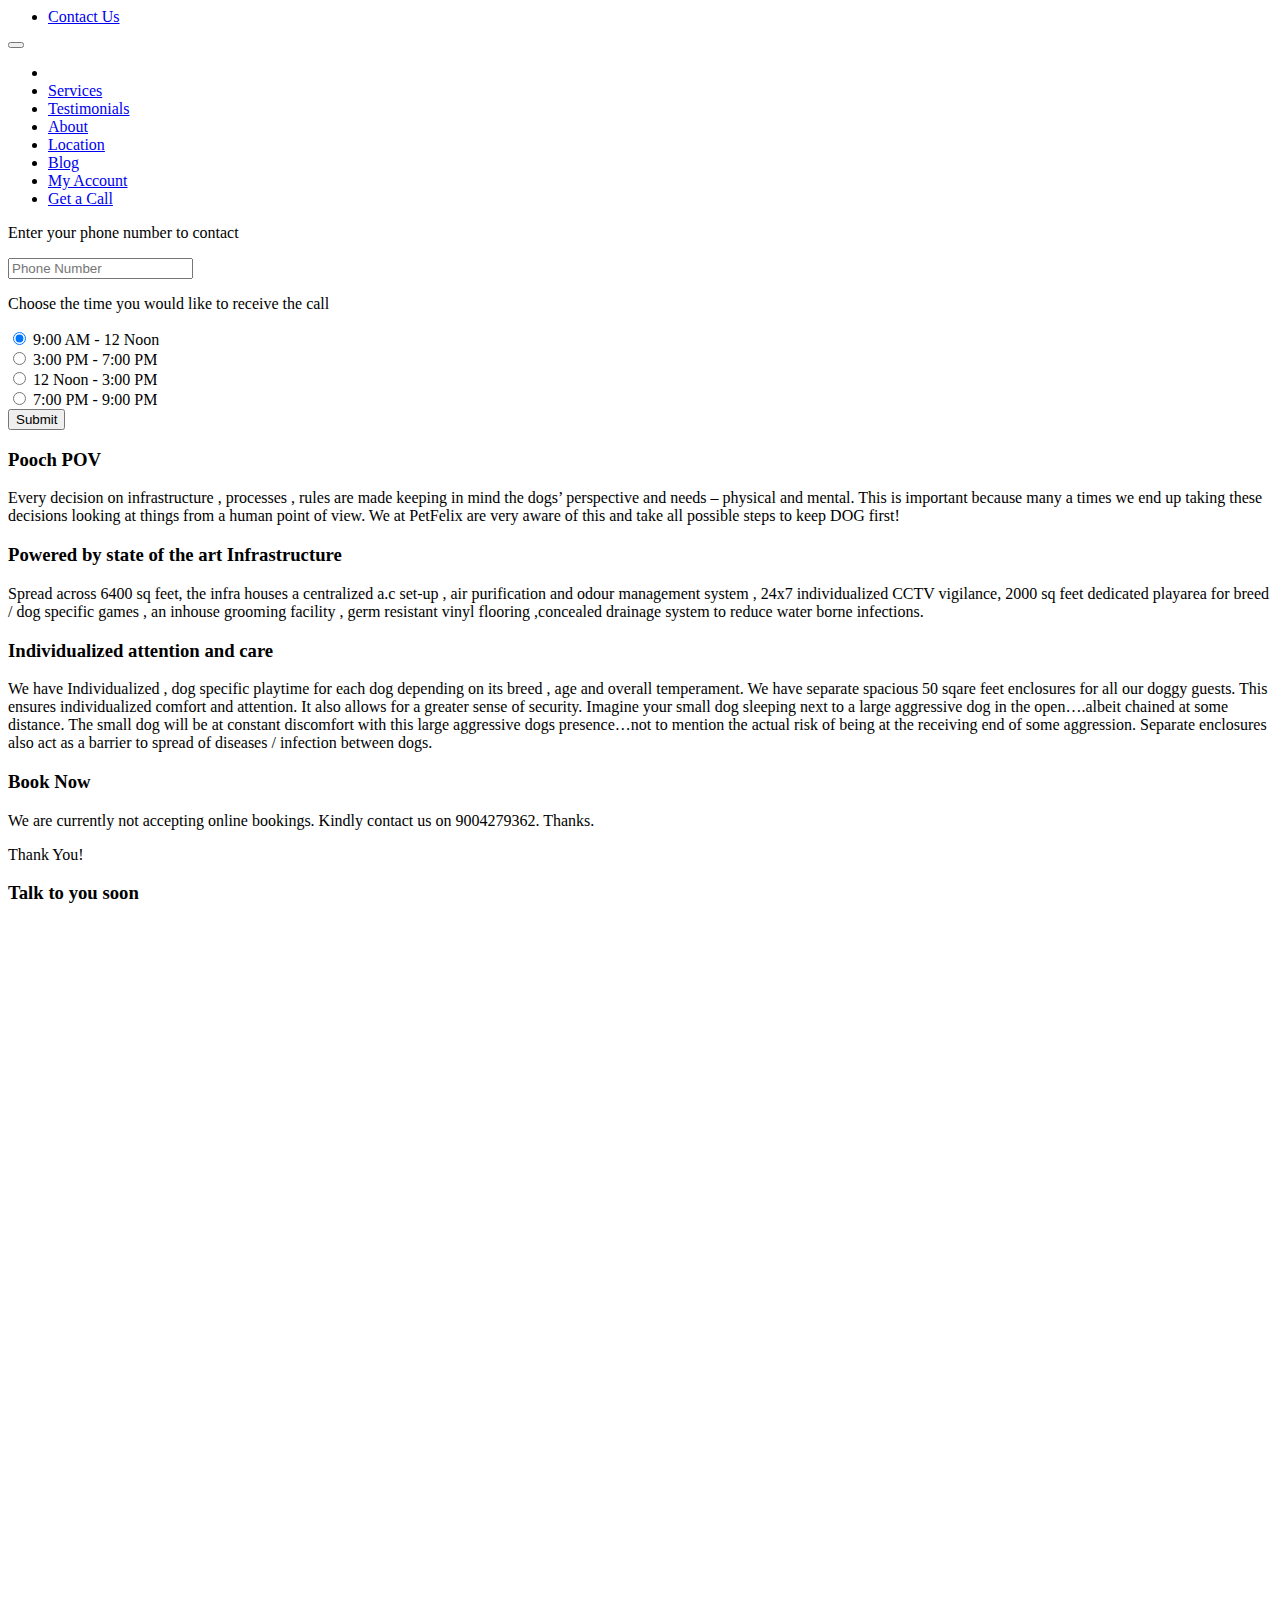
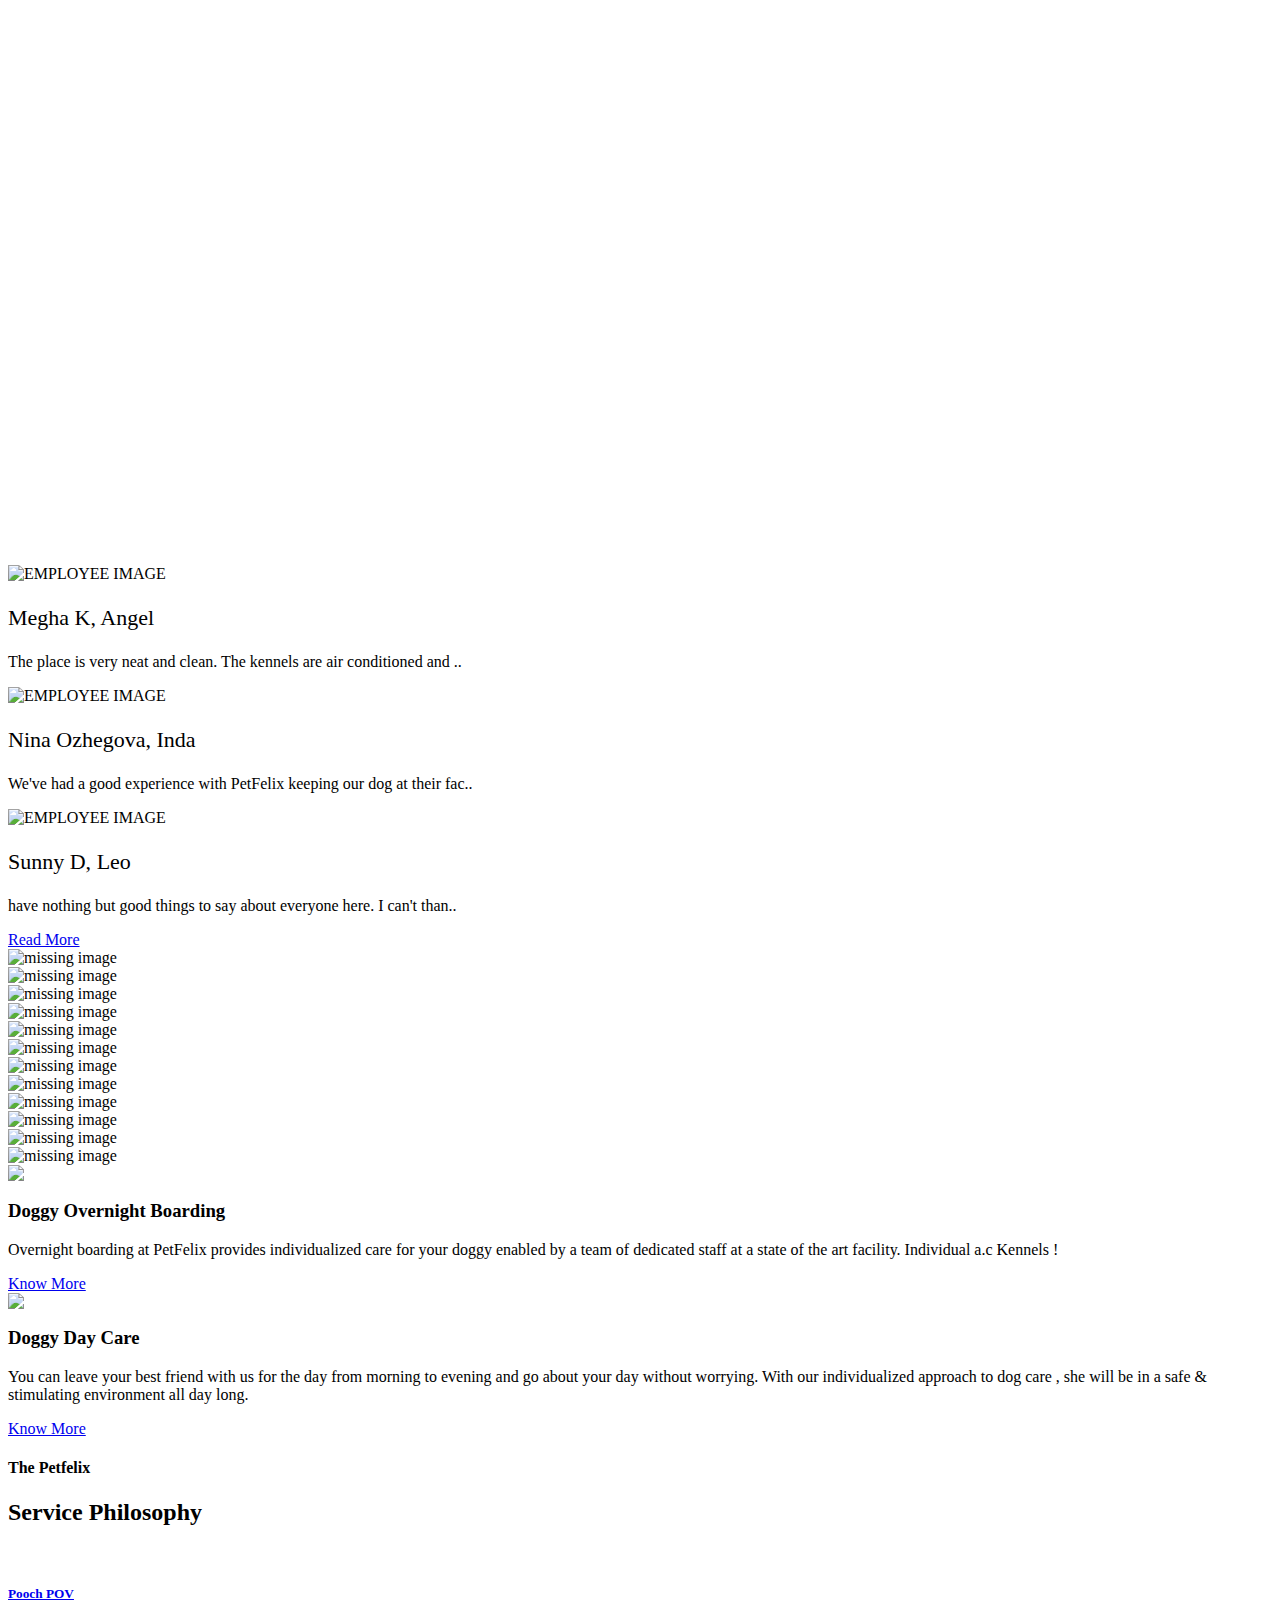
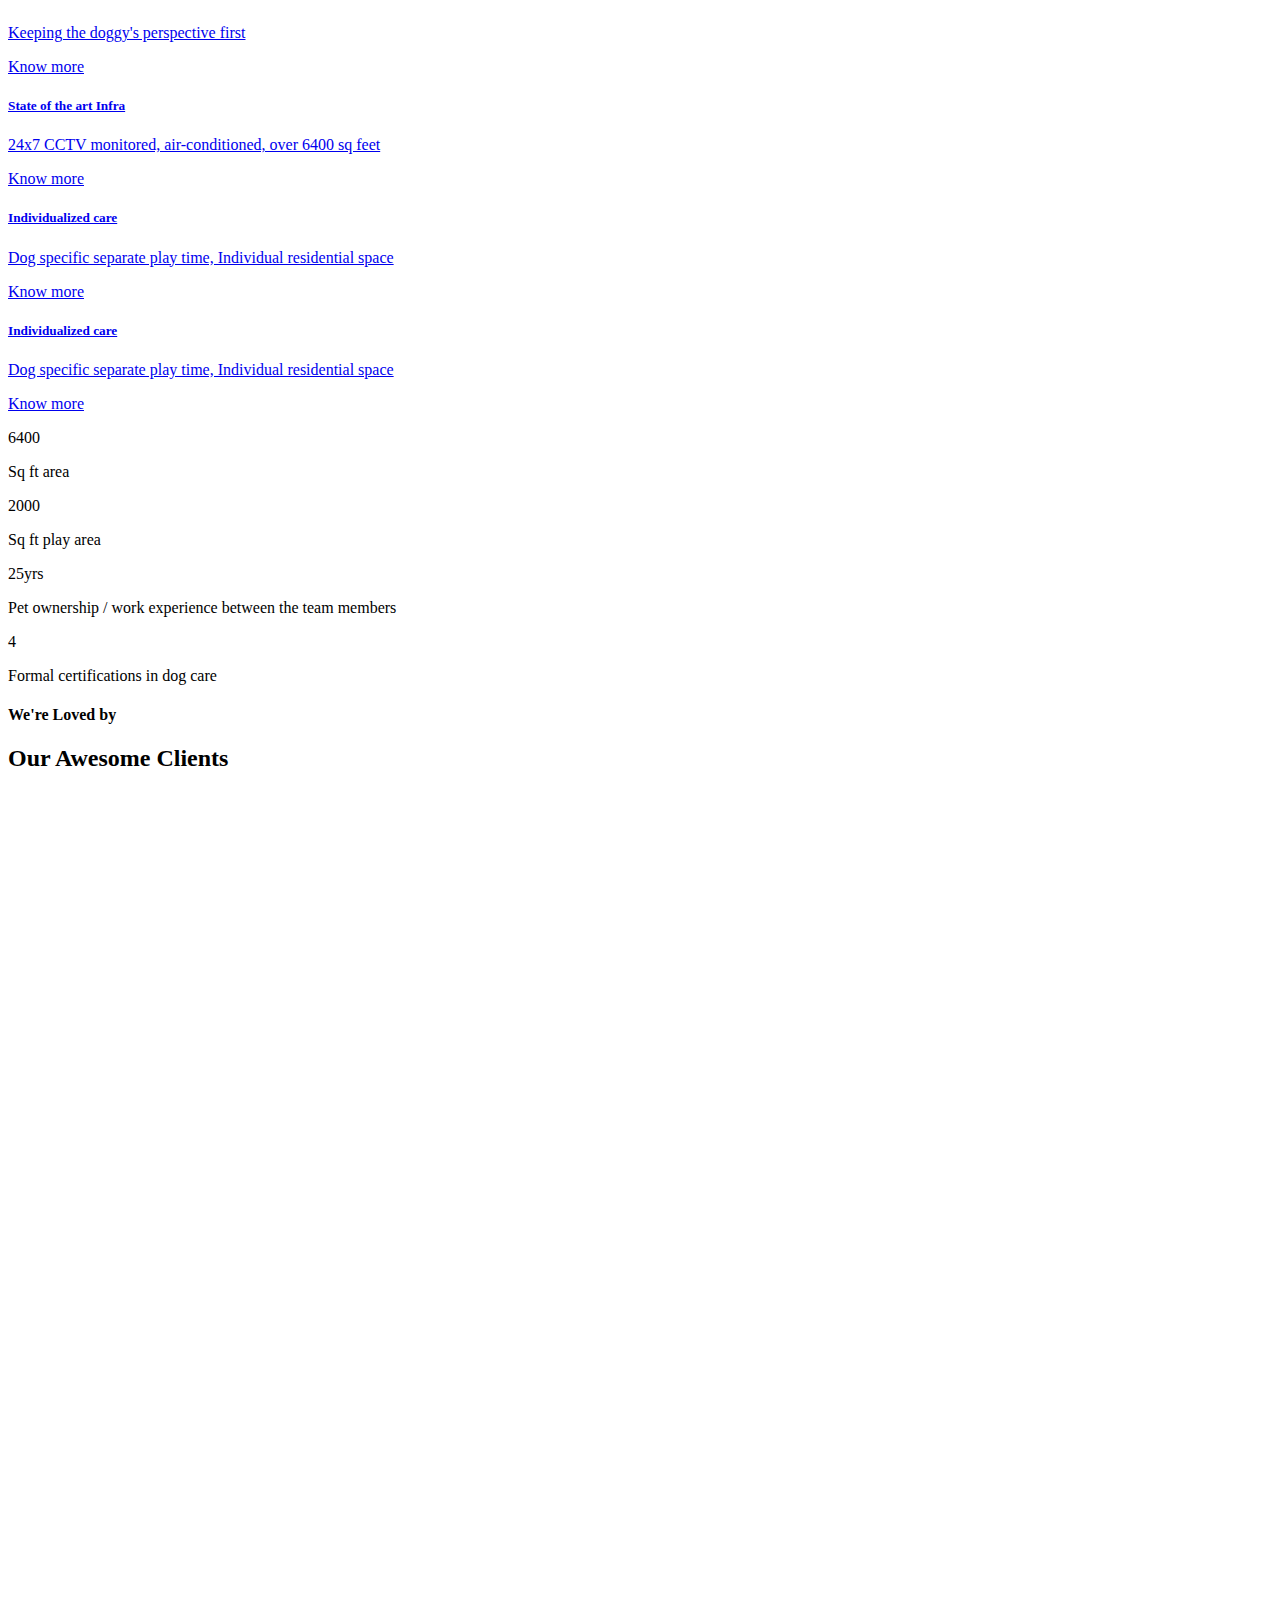
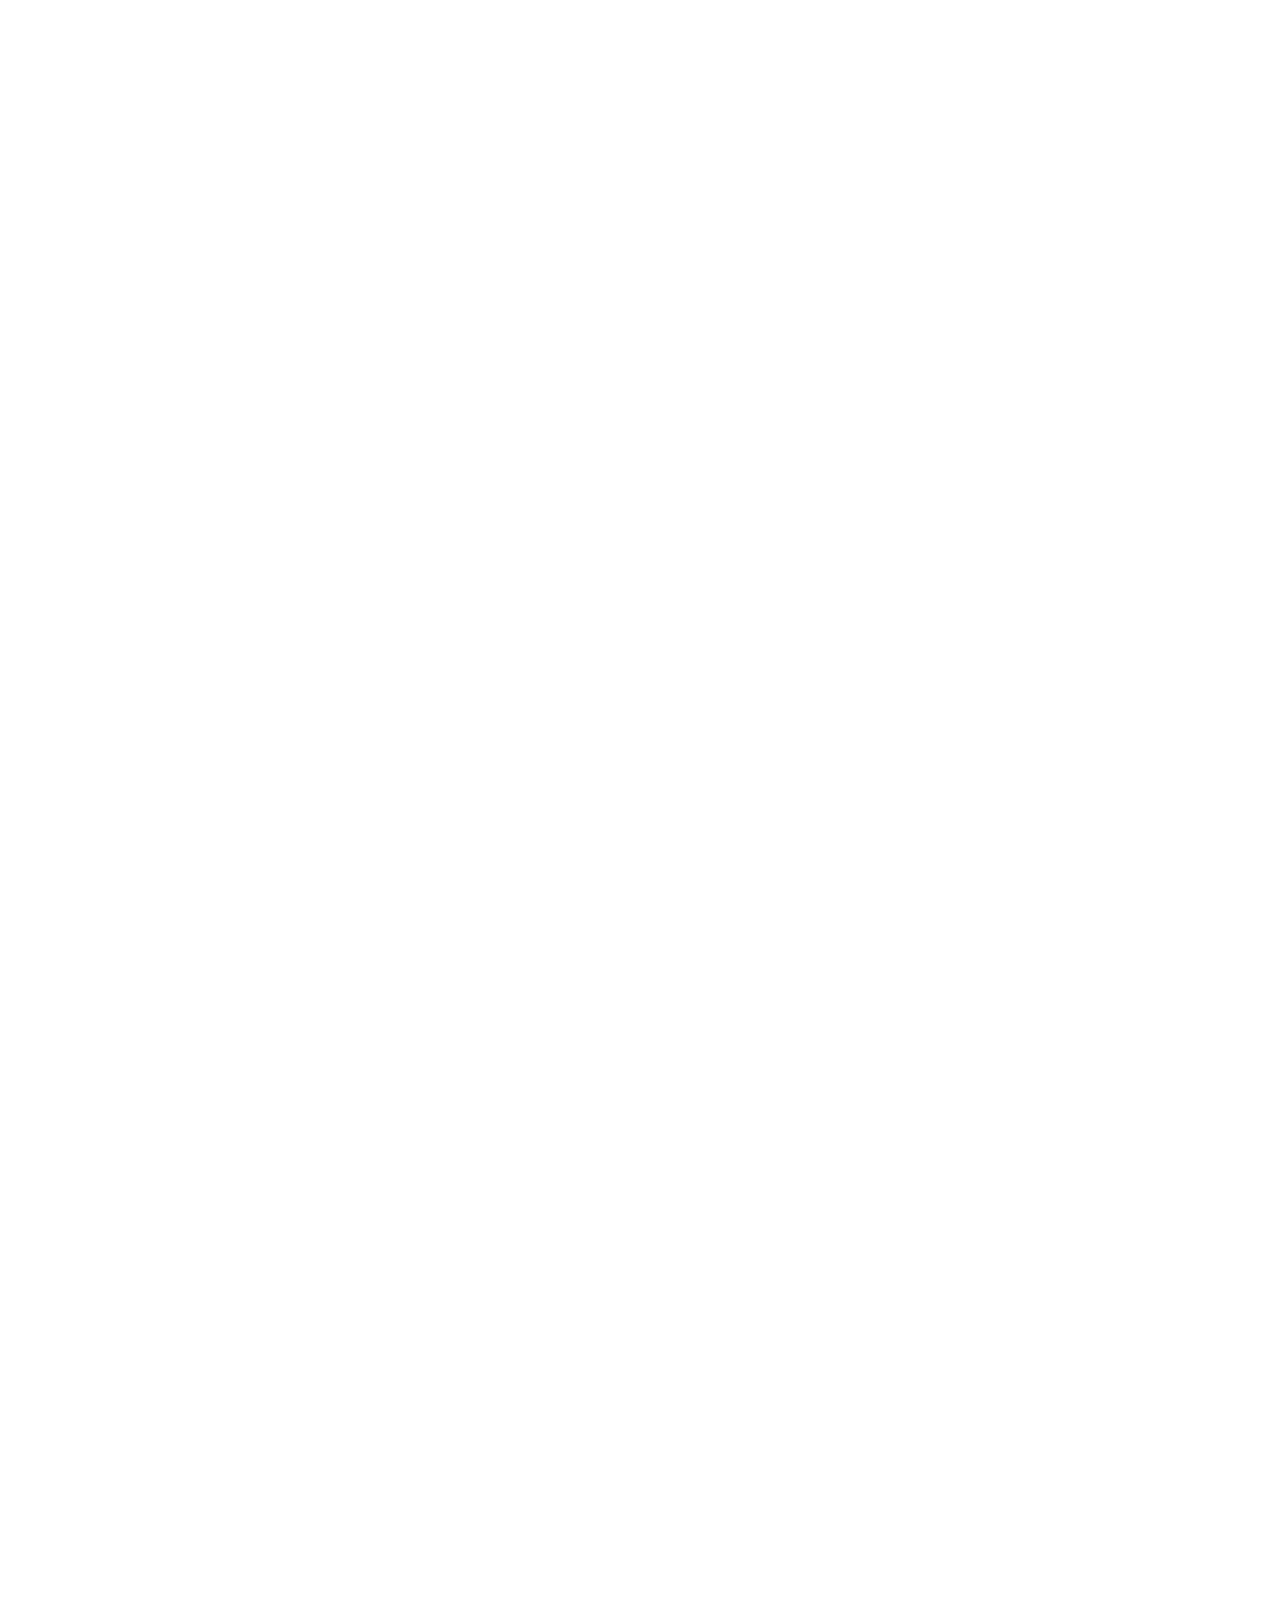
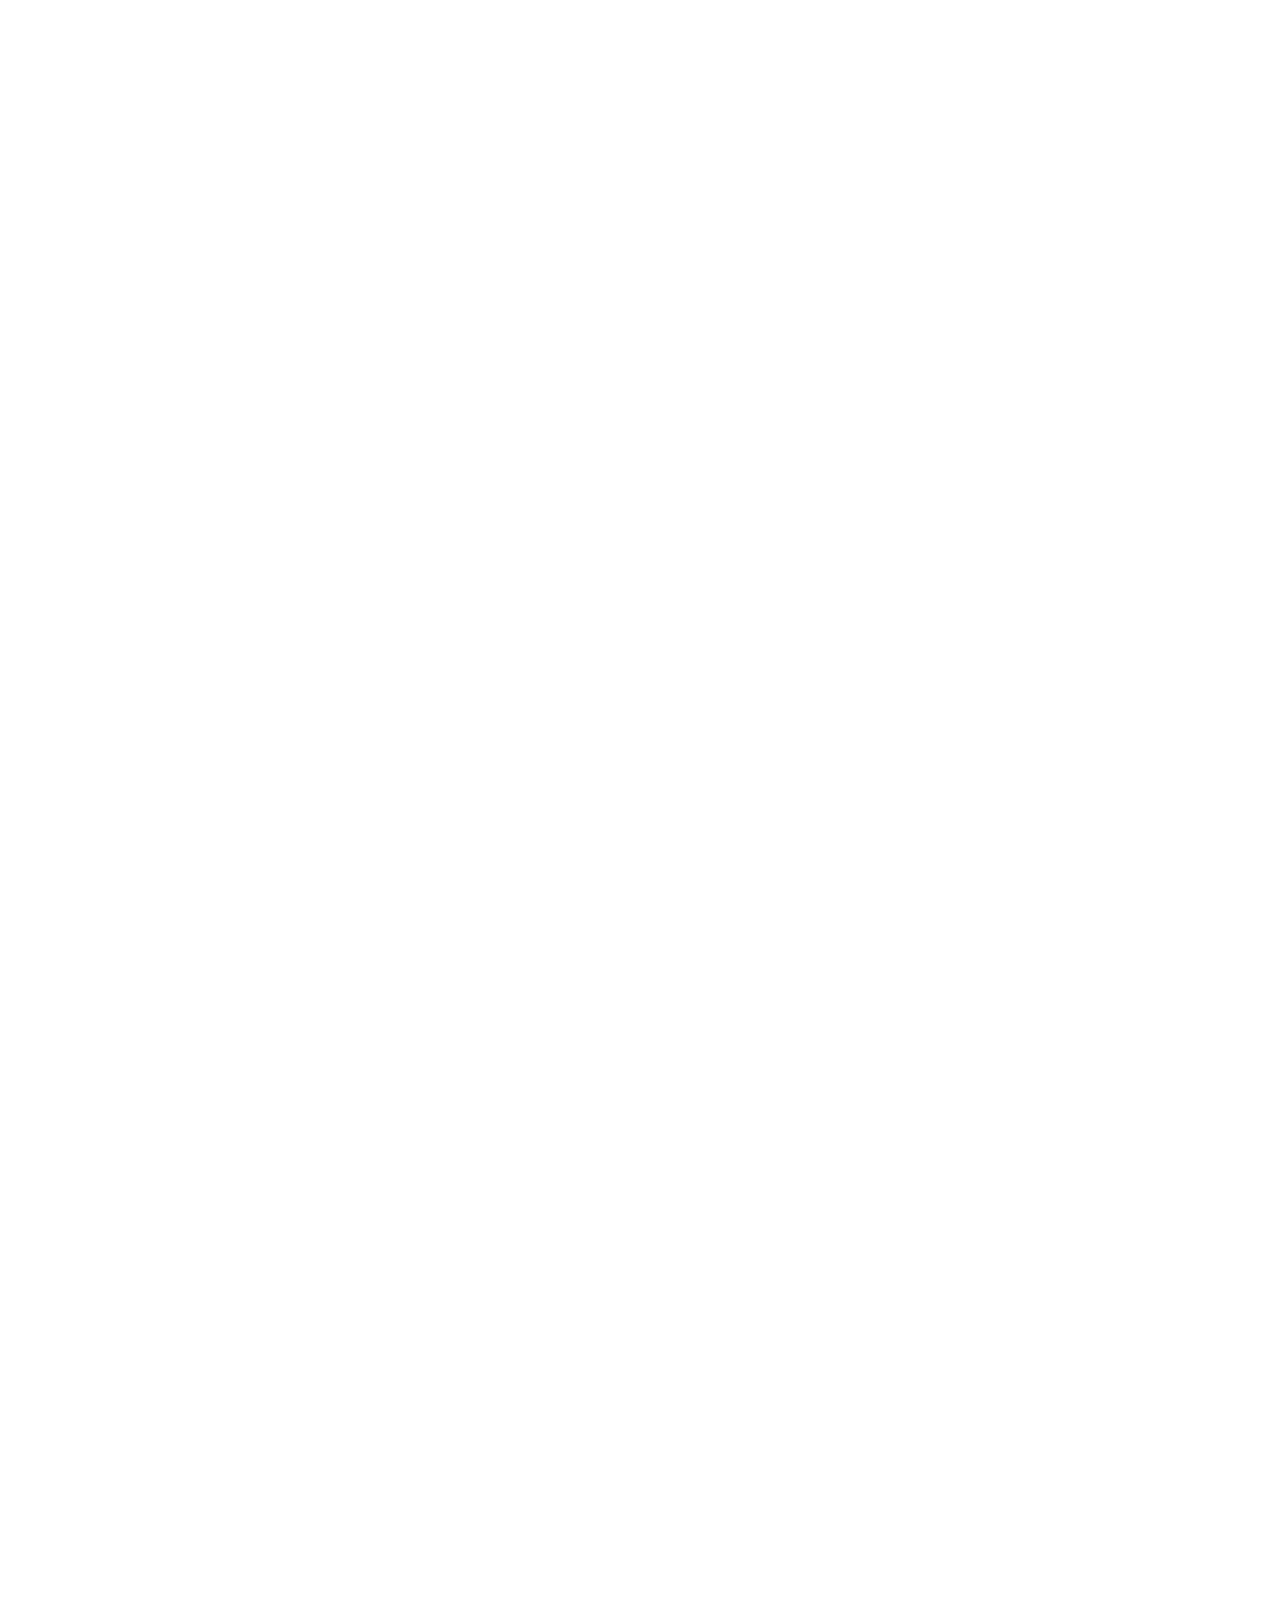
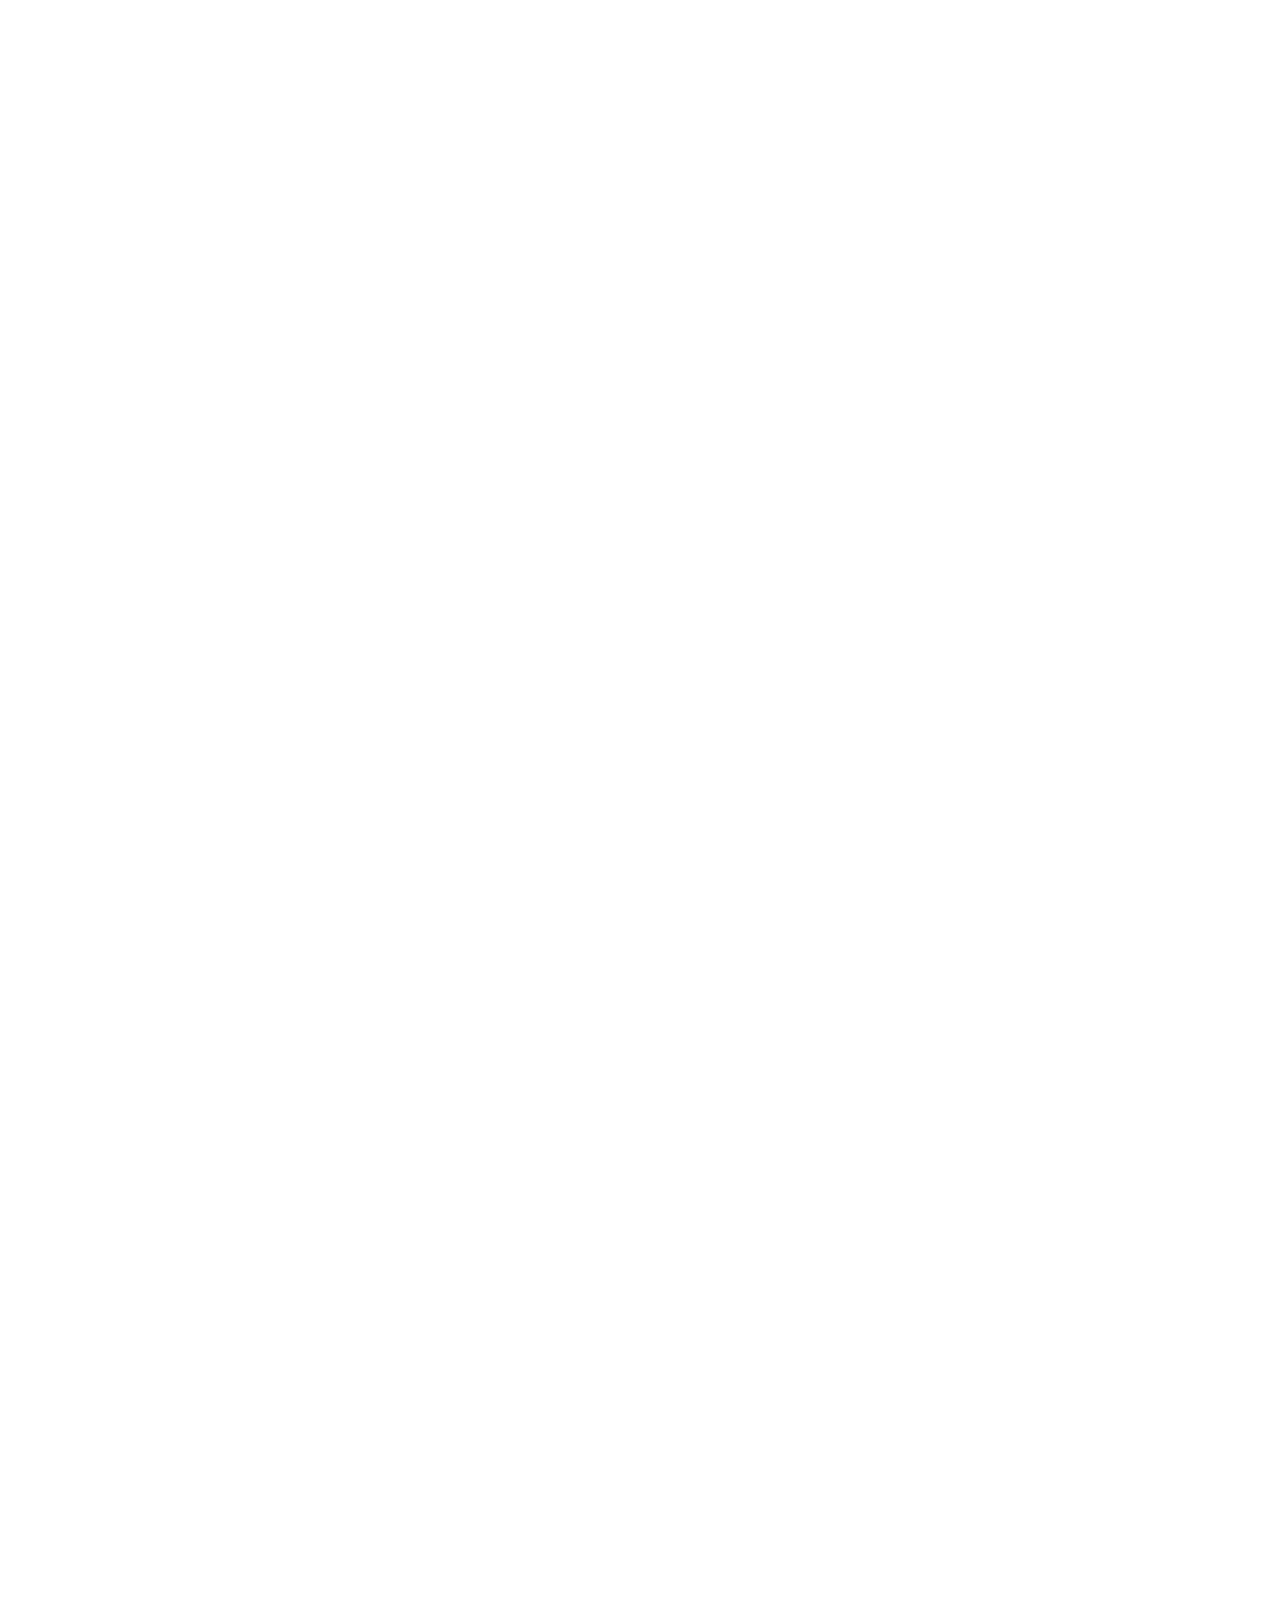
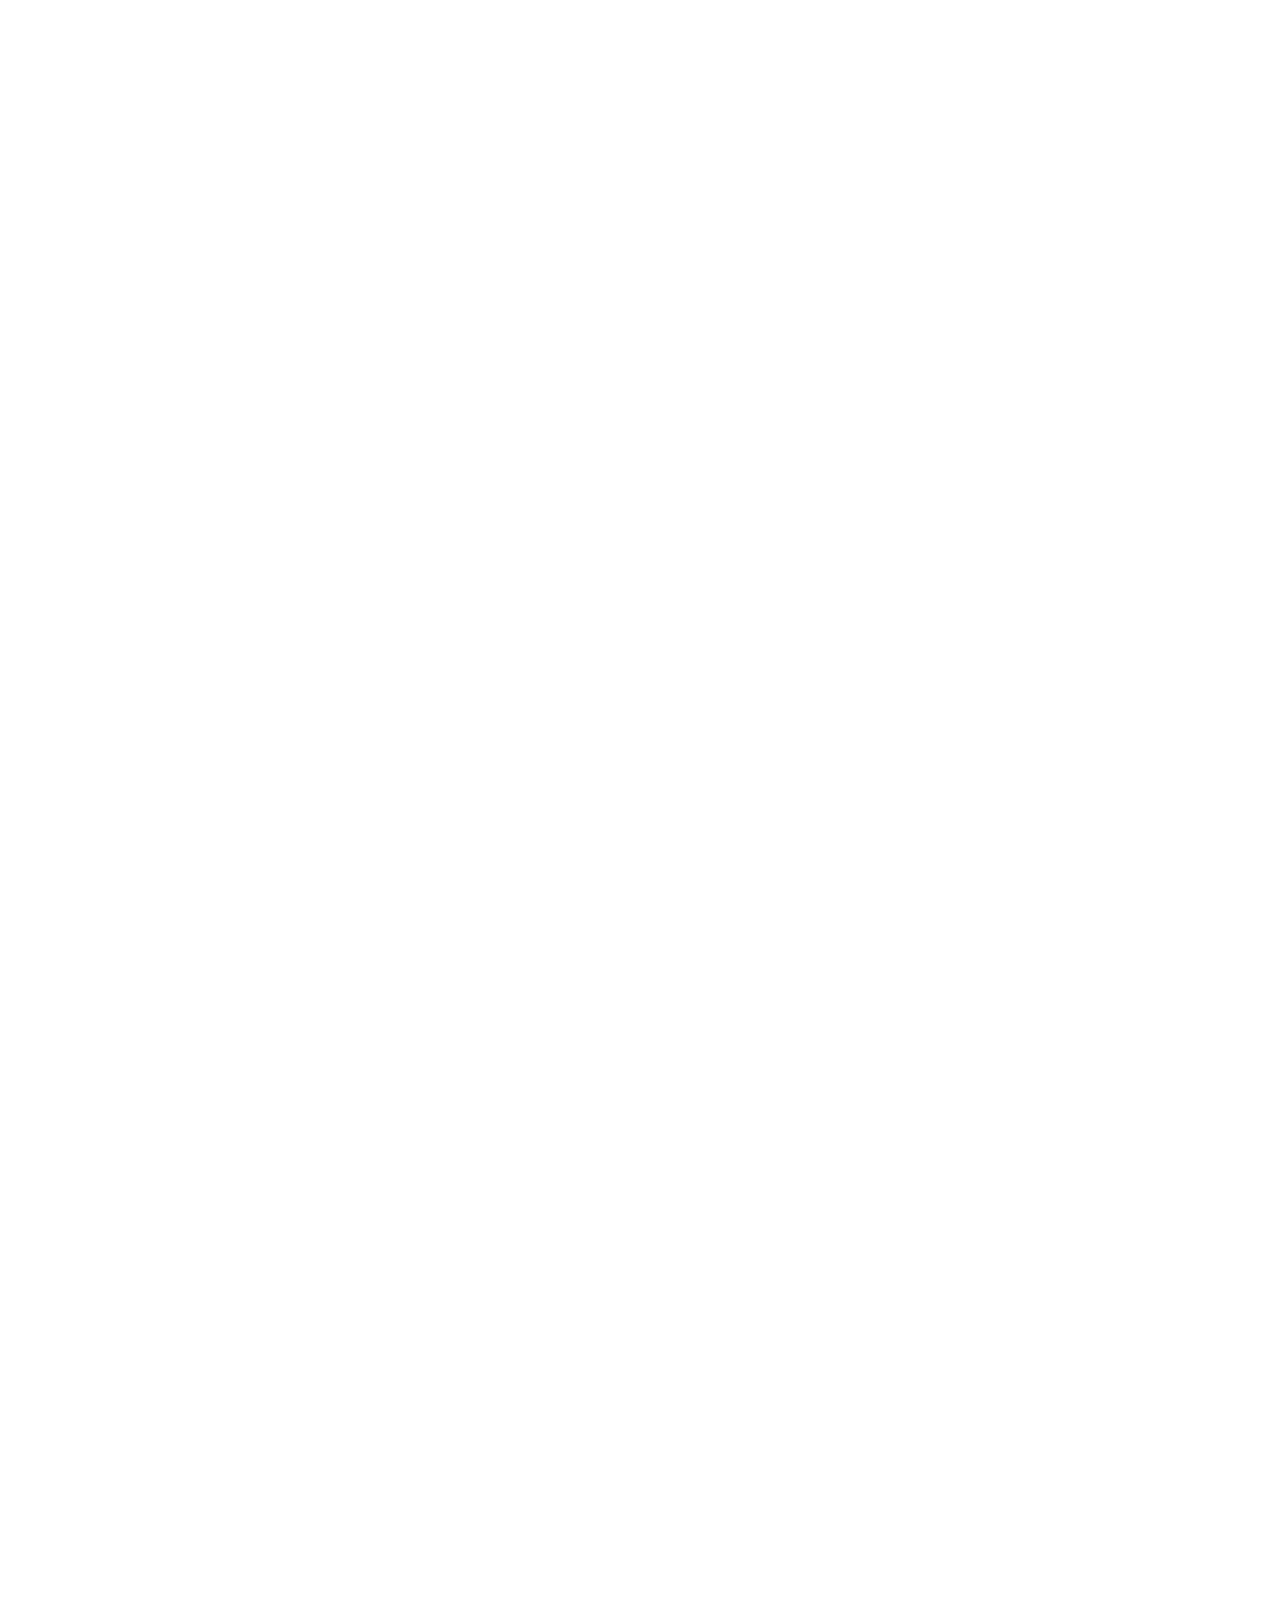
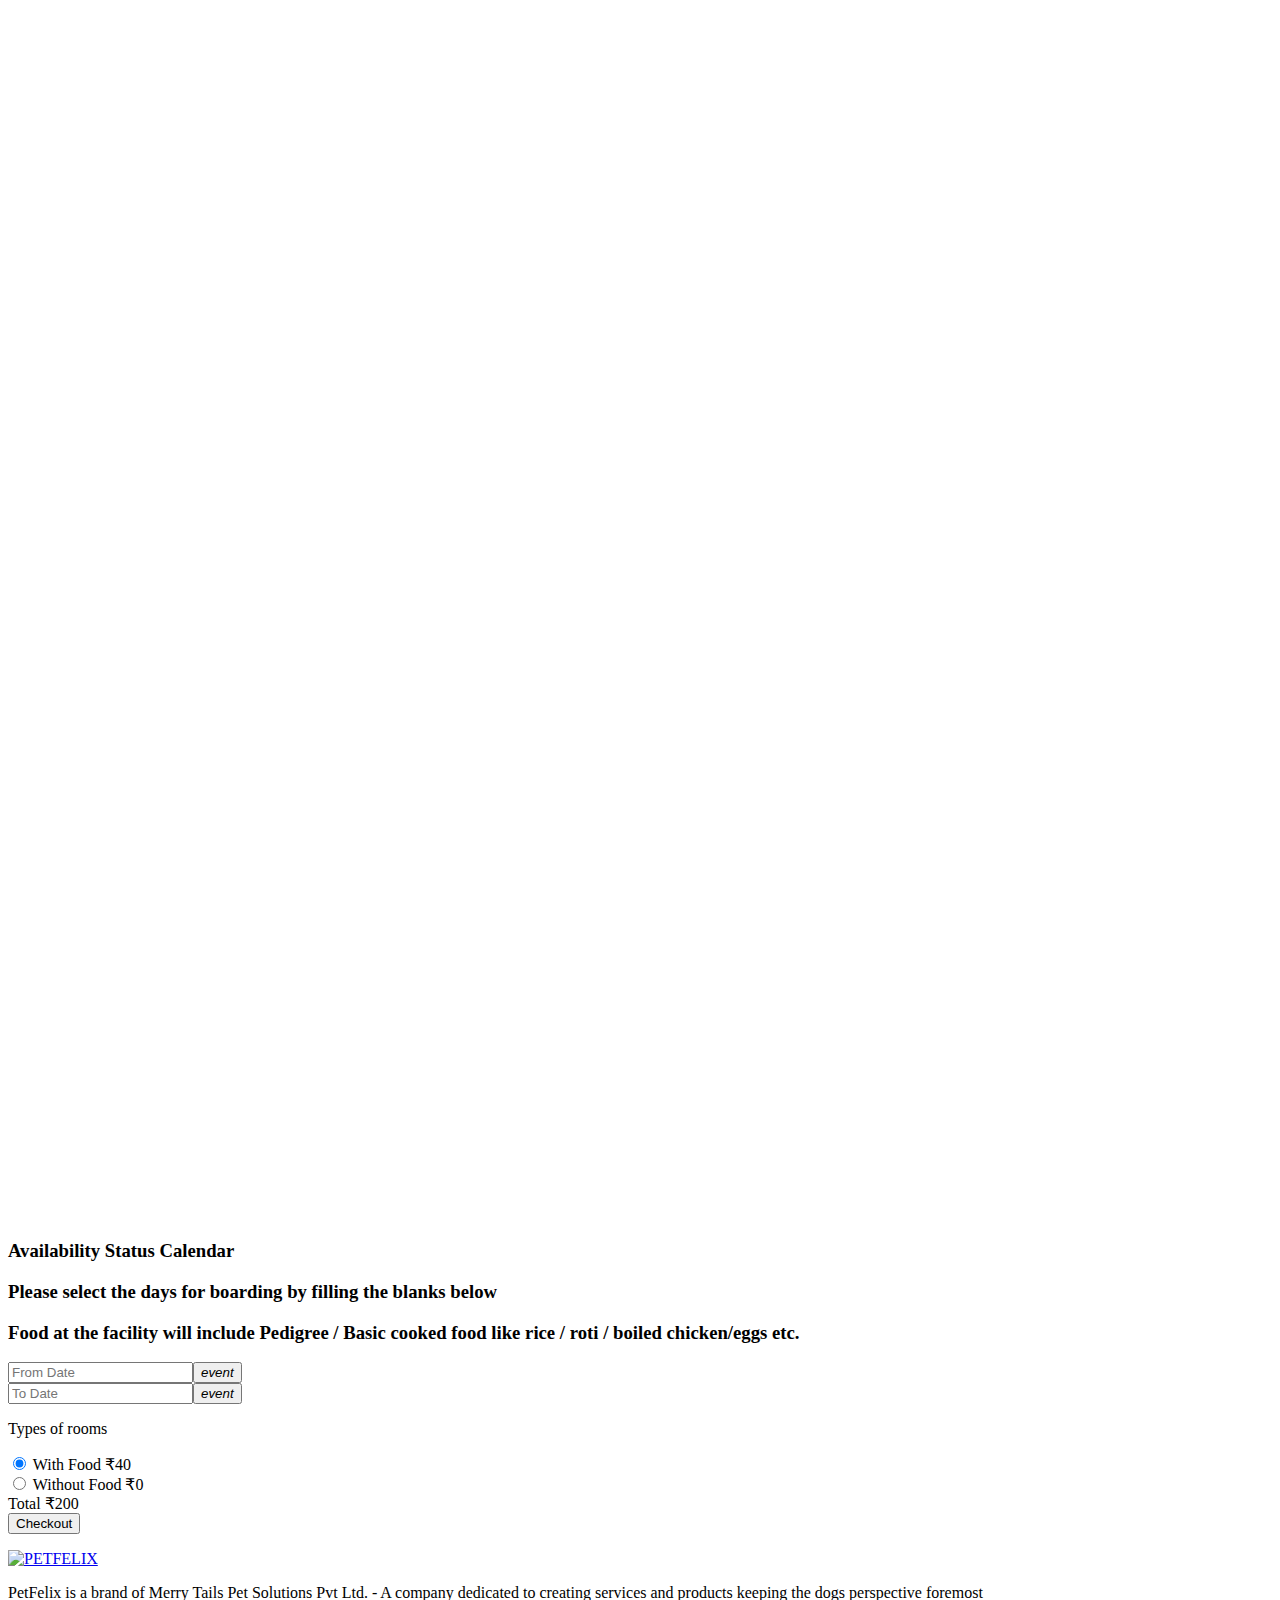
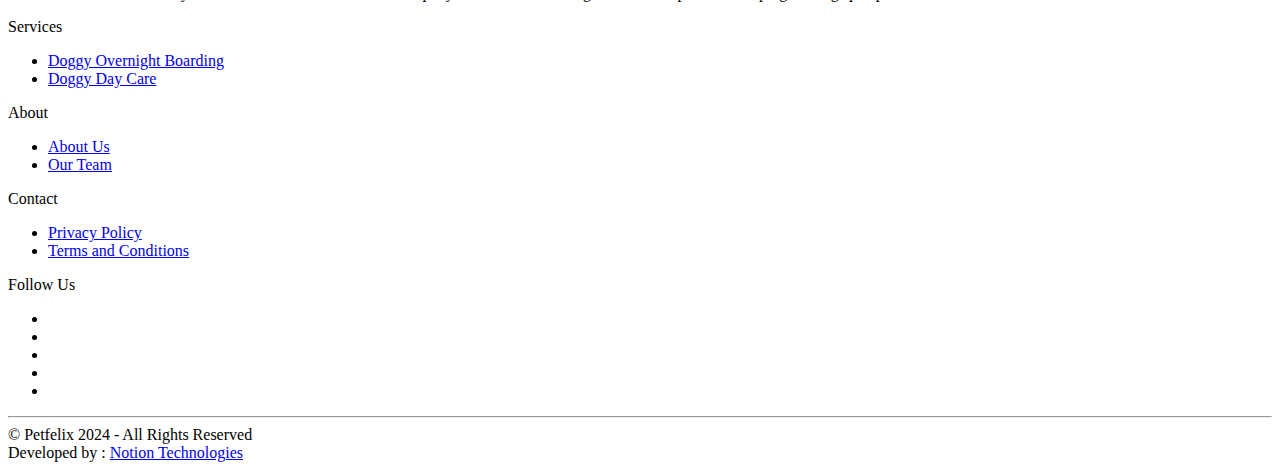
==== index.html @ e4b68130 "Create index.html" ====
<html lang="en"><head>
	<title>Biggest Dog Boarding Kennel within the City</title>

	<meta charset="utf-8">
	<meta name="viewport" content="initial-scale=1, maximum-scale=1">
	<meta name="google-site-verification" content="QeiMMwPHrmYHb_63_a20NWUjR7NLOAdjgFmMXcN_uqE">
	<meta name="description" content="State Of The Art Boarding Facility. 6400 sq ft area, 50 sq ft individual A.C rooms for each dog, 2000 sq ft Play Area, Dog to Staff ratio of 6:1, Caring and Well Trained Team, Pick up and Drop Facility. Every decision on infra &amp; processes has been taken considering the dogs safety &amp; well being.">
	<link rel="shortcut icon" href="favicon.ico" type="image/x-icon">
	<link rel="icon" href="favicon.ico" type="image/x-icon">
	<!-- <link rel="stylesheet" type="text/css" href="css/bootstrap.css" />
	<link rel="stylesheet" type="text/css" href="css/swiper.min.css" />
	<link rel="stylesheet" type="text/css" href="css/magnific-popup.css" /> -->
	<link rel="stylesheet" type="text/css" href="https://www.petfelix.com/css/all.css">
	<link rel="stylesheet" href="https://use.fontawesome.com/releases/v5.1.0/css/all.css" integrity="sha384-lKuwvrZot6UHsBSfcMvOkWwlCMgc0TaWr+30HWe3a4ltaBwTZhyTEggF5tJv8tbt" crossorigin="anonymous">
	<link rel="stylesheet" type="text/css" href="https://www.petfelix.com/css/style.css">
	<link href="css/fullcalendar.print.min.css" rel="stylesheet" media="print">
<link href="https://cdn.jsdelivr.net/npm/gijgo@1.9.6/css/gijgo.min.css" rel="stylesheet" type="text/css">

	<!-- Facebook Pixel Code -->
	<script type="text/javascript" async="" src="https://www.google-analytics.com/analytics.js"></script><script type="text/javascript" async="" src="https://www.googletagmanager.com/gtag/js?id=G-CB0XMS13KR&amp;l=dataLayer&amp;cx=c"></script><script src="https://connect.facebook.net/signals/config/770415609964829?v=2.9.143&amp;r=stable&amp;domain=www.petfelix.com&amp;hme=1e96626f56fb37feabdb16bd09d3dbece570479b2ec677eec7364c762eaf296e&amp;ex_m=62%2C104%2C92%2C96%2C53%2C3%2C88%2C61%2C14%2C86%2C79%2C44%2C46%2C146%2C149%2C160%2C156%2C157%2C159%2C25%2C89%2C45%2C68%2C158%2C141%2C144%2C153%2C154%2C161%2C113%2C13%2C43%2C165%2C164%2C115%2C16%2C29%2C32%2C1%2C36%2C57%2C58%2C59%2C63%2C83%2C15%2C12%2C85%2C82%2C81%2C93%2C95%2C31%2C94%2C26%2C22%2C142%2C145%2C122%2C24%2C9%2C10%2C11%2C5%2C6%2C21%2C19%2C20%2C49%2C54%2C56%2C66%2C90%2C23%2C67%2C8%2C7%2C71%2C41%2C18%2C17%2C4%2C73%2C80%2C72%2C78%2C40%2C39%2C77%2C33%2C35%2C76%2C48%2C74%2C28%2C37%2C65%2C0%2C84%2C75%2C2%2C30%2C55%2C34%2C91%2C38%2C70%2C60%2C97%2C52%2C51%2C27%2C87%2C50%2C47%2C42%2C69%2C64%2C98" async=""></script><script async="" src="https://connect.facebook.net/en_US/fbevents.js"></script><script>
	!function(f,b,e,v,n,t,s)
	{if(f.fbq)return;n=f.fbq=function(){n.callMethod?
	n.callMethod.apply(n,arguments):n.queue.push(arguments)};
	if(!f._fbq)f._fbq=n;n.push=n;n.loaded=!0;n.version='2.0';
	n.queue=[];t=b.createElement(e);t.async=!0;
	t.src=v;s=b.getElementsByTagName(e)[0];
	s.parentNode.insertBefore(t,s)}(window,document,'script',
	'https://connect.facebook.net/en_US/fbevents.js');
	fbq('init', '770415609964829'); 
	fbq('track', 'PageView');
	</script>
	<noscript>
	<img height="1" width="1" 
	src="https://www.facebook.com/tr?id=770415609964829&ev=PageView
	&noscript=1"/>
	</noscript>
	<!-- End Facebook Pixel Code -->

 



<!-- Global site tag (gtag.js) - Google Analytics -->
<script async="" src="https://www.googletagmanager.com/gtag/js?id=UA-127595849-1"></script>
<script>
  window.dataLayer = window.dataLayer || [];
  function gtag(){dataLayer.push(arguments);}
  gtag('js', new Date());

  gtag('config', 'UA-127595849-1');
</script>
<script type="text/javascript" async="" src="https://googleads.g.doubleclick.net/pagead/viewthroughconversion/784765571/?random=1706587186878&amp;cv=11&amp;fst=1706587186878&amp;bg=ffffff&amp;guid=ON&amp;async=1&amp;gtm=45be41o0&amp;gcd=11l1l1l1l1&amp;dma=0&amp;u_w=1175&amp;u_h=384&amp;url=https%3A%2F%2Fwww.petfelix.com%2F&amp;ref=https%3A%2F%2Fwww.google.com%2F&amp;hn=www.googleadservices.com&amp;frm=0&amp;tiba=Biggest%20Dog%20Boarding%20Kennel%20within%20the%20City&amp;pscdl=noapi&amp;auid=1587184411.1706586926&amp;fledge=1&amp;data=event%3Dgtag.config&amp;rfmt=3&amp;fmt=4"></script></head>
<body>
	
		<header class="">
		<nav class="navbar navbar-expand-md  navbar-light bg-white border-bottom box-shadow"><!--  -->
  <section class="container-fluid">
    <a href="https://www.petfelix.com/" class="navbar-brand logo"></a>
    <div class="mobile-sctn">
      <div class="row-reverse mobile-header">
        <ul class="navbar-nav">
                    <li class="p-3">
            <div class="mobileButton">
              <a href="https://www.petfelix.com/contact-us/" class="main-btn font-18">Contact Us</a>
            </div>
          </li>
        </ul>
      </div>
      <button class="navbar-toggler" type="button" data-toggle="collapse" data-target="#navbarCollapse" aria-controls="navbarCollapse" aria-expanded="false" aria-label="Toggle navigation">
        <span class="navbar-toggler-icon"></span>
      </button>
    </div>
    <div class="collapse navbar-collapse row-reverse" id="navbarCollapse">
      <ul class="navbar-nav">
        <li class="p-3 home active">
          <a href="https://www.petfelix.com/"></a>
        </li>
        <li class="p-3 ">
          <a href="https://www.petfelix.com/services/">Services</a>
        </li>
        <li class="p-3 ">
          <a href="https://www.petfelix.com/testimonials/">Testimonials</a>
        </li>
        <li class="p-3 ">
          <a href="https://www.petfelix.com/about-us/">About</a>
        </li>
        <li class="p-3  ">
          <a href="https://www.petfelix.com/reach-us/">Location</a>
        </li>
        <li class="p-3  ">
          <a href="https://www.petfelix.com/blog/">Blog</a>
        </li>
                  <li class="p-3 ">
            <a href="https://www.petfelix.com/login/">My Account</a>
          </li>
        
        <li class="p-3 show-not">
          <a href="#call-me-popup" class="main-btn font-18 call-me-popup">Get a Call</a>
        </li>
        
      </ul>
    </div>
  </section>
</nav>



<!-- call me popup -->
  <div id="call-me-popup" class="mfp-hide popups box-sdw-black border-rad-10">
    <form action="" method="post" name="frmCallme" onsubmit="javascript: return validateCallme();">
    <p class="h2similar color-gray font-24 text-left">Enter your phone number to contact</p>
    <div id="callme_popup_error"></div>
    <div class="call-width is-floating-label allownumericwithoutdecimal">
      

      <input type="tel" class="font-18 mb-10 width-full allownumericwithoutdecimal" name="txtTopMobile" id="txtTopMobile" placeholder="Phone Number" maxlength="10">
    </div>
    <p class="h2similar color-gray font-24 text-left call-mar">Choose the time you would like to receive the call</p>
    
      <div class="container-fluid">
        <div class="row">
          <div class="col-sm-6">
            <div class="radio-btns bold-font">
              <input checked="" type="radio" name="rdoTimeSlots" id="first-slot" value="9:00 AM - 12 Noon">
              <label for="first-slot"><span></span>9:00 AM - 12 Noon</label>
            </div>
          </div>
          <div class="col-sm-6">
            <div class="radio-btns bold-font">
              <input type="radio" name="rdoTimeSlots" id="third-slot" value="3:00 PM - 7:00 PM">
              <label for="third-slot"><span></span>3:00 PM - 7:00 PM</label>
            </div>
          </div>
          <div class="col-sm-6">
            <div class="radio-btns bold-font">
              <input type="radio" name="rdoTimeSlots" id="second-slot" value="12 Noon - 3:00 PM">
              <label for="second-slot"><span></span>12 Noon - 3:00 PM</label>
            </div>
          </div>
          <div class="col-sm-6">
            <div class="radio-btns bold-font">
              <input type="radio" name="rdoTimeSlots" id="fourth-slot" value="7:00 PM - 9:00 PM">
              <label for="fourth-slot"><span></span>7:00 PM - 9:00 PM</label>
            </div>
          </div>
        </div>
      </div>
      <button type="submit" class="main-btn font-24 width-100">Submit</button>
      <!-- <button type="submit" class="main-btn font-24 width-100 call-me-popup btn-tick-checkout">Submit</button> -->
    </form>
  </div>
  <!-- call me popup ends -->

  <!-- Philosophy -->
  <div id="philosophy-popup1" class="philosophy-popup mfp-hide popups box-sdw-black border-rad-10">
    
    <h3 class="h2similar color-gray font-24 text-left">Pooch POV</h3>
    
    <p class="color-gray text-left call-mar">Every decision on infrastructure , processes , rules are made keeping in mind the dogs’ perspective and needs – physical and mental. This is important because many a times we end up taking these decisions looking at things from a human point of view. We at PetFelix are very aware of this and take all possible steps to keep DOG first!</p>
    
  </div>
  <div id="philosophy-popup2" class="philosophy-popup mfp-hide popups box-sdw-black border-rad-10">
    
    <h3 class="h2similar color-gray font-24 text-left">Powered by state of the art Infrastructure</h3>
    
    <p class="color-gray text-left call-mar">Spread across 6400 sq feet, the infra houses a centralized a.c set-up , air purification and odour management system , 24x7 individualized CCTV vigilance, 2000 sq feet dedicated playarea for breed / dog specific games , an inhouse grooming facility , germ resistant vinyl flooring ,concealed drainage system to reduce water borne infections.</p>
    
  </div>
  <div id="philosophy-popup3" class="philosophy-popup mfp-hide popups box-sdw-black border-rad-10">
    
    <h3 class="h2similar color-gray font-24 text-left">Individualized attention and care</h3>
    
    <p class="color-gray text-left call-mar">We have Individualized , dog specific playtime for each dog depending on its breed , age and overall temperament. We have separate spacious 50 sqare feet enclosures for all our doggy guests. This ensures individualized comfort and attention. It also allows for a greater sense of security. Imagine your small dog sleeping next to a large aggressive dog in the open….albeit chained at some distance. The small dog will be at constant discomfort with this large aggressive dogs presence…not to mention the actual risk of being at the receiving end of some aggression. Separate enclosures also act as a barrier to spread of diseases / infection between dogs.</p>
    
  </div>
  <div id="philosophy-popup4" class="philosophy-popup mfp-hide popups box-sdw-black border-rad-10">
    
    <h3 class="h2similar color-gray font-24 text-left"></h3>
    
    <p class="color-gray text-left call-mar"></p>
    
  </div>
  <!-- Philosophy  ends -->

   <div id="booking-disabled" class="philosophy-popup mfp-hide popups box-sdw-black border-rad-10">
    
    <h3 class="h2similar color-gray font-24 text-left">Book Now</h3>
    
    <p class="color-gray text-left call-mar">We are currently not accepting online bookings. Kindly contact us on 9004279362. Thanks.</p>
    
  </div>


  <!-- thank you popup -->
  <a href="#thanks-popup" class="call-me-popup" id="divThanksPopup" style="display: none;"></a>

  <div id="thanks-popup" class="mfp-hide popups box-sdw-black border-rad-10 text-center">
    <div class="tick-checkout">
          <div class="scale-up-checkout">
          <div class="loader-checkout">
                    <div class="line"></div>
                    <div class="line"></div><span class="ticks-checkout"></span>
                </div>
          </div>
      </div>
    <p class="h2similar color-gray m-0">Thank You!</p>
    <h3>Talk to you soon</h3>
  </div>
  <!-- thank you popup ends-->



  	</header>
		
	<!-- home banner -->
	<section class="banner-svg">
		<div class="swiper-container home-banner swiper-container-horizontal swiper-container-android">
		    <div class="swiper-wrapper" style="transform: translate3d(-1175px, 0px, 0px); transition-duration: 0ms;"><div class="swiper-slide swiper-slide-duplicate swiper-slide-prev" data-swiper-slide-index="4" style="width: 1175px;">
										<img src="upload/banners/1537872440_4.jpg" class="big-img" alt="HOME BANNER">
					<span class="smallImage" style="background-image:url('upload/banners/small/1537872440_4.jpg')"></span>
					<!-- <img src="" class="small-img" alt="HOME BANNER" /> -->
										<div class="home-bnr-cnt">
						<h2 class="mb-0 "> CCTV camera for each kennel</h2>
						<h4>24x7 Internal vigilance </h4>
						<p>Looking out for them always</p>
						<!-- <a href="#book-now-popup" data-service="1" class="main-btn font-18 book-now-popup">Book Now</a> -->
						<a href="https://www.petfelix.com/services/" class="main-btn font-18">Read More</a>
					</div>
				</div>
		    					<div class="swiper-slide swiper-slide-active" data-swiper-slide-index="0" style="width: 1175px;">
										<img src="upload/banners/1537872385_3.jpg" class="big-img" alt="HOME BANNER">
					<span class="smallImage" style="background-image:url('upload/banners/small/1537872385_3.jpg')"></span>
					<!-- <img src="" class="small-img" alt="HOME BANNER" /> -->
										<div class="home-bnr-cnt">
						<h2 class="mb-0 ">Largest Dog boarding within Mumbai</h2>
						<h4>6400 sq ft of comfort and safety. Air conditioned residential area </h4>
						<p>Designed keeping comfort and safety in mind</p>
						<!-- <a href="#book-now-popup" data-service="1" class="main-btn font-18 book-now-popup">Book Now</a> -->
						<a href="https://www.petfelix.com/services/" class="main-btn font-18">Read More</a>
					</div>
				</div>
								<div class="swiper-slide swiper-slide-next" data-swiper-slide-index="1" style="width: 1175px;">
										<img src="upload/banners/1537872270_1.jpg" class="big-img" alt="HOME BANNER">
					<span class="smallImage" style="background-image:url('upload/banners/small/1537872270_1.jpg')"></span>
					<!-- <img src="" class="small-img" alt="HOME BANNER" /> -->
										<div class="home-bnr-cnt">
						<h2 class="mb-0 ">2500 sq feet play area </h2>
						<h4>Individual games for each doggy based on breed &amp; age </h4>
						<p>Happy and engaged stay</p>
						<!-- <a href="#book-now-popup" data-service="1" class="main-btn font-18 book-now-popup">Book Now</a> -->
						<a href="https://www.petfelix.com/services/" class="main-btn font-18">Read More</a>
					</div>
				</div>
								<div class="swiper-slide" data-swiper-slide-index="2" style="width: 1175px;">
										<img src="upload/banners/1537872502_5.jpg" class="big-img" alt="HOME BANNER">
					<span class="smallImage" style="background-image:url('upload/banners/small/1537872502_5.jpg')"></span>
					<!-- <img src="" class="small-img" alt="HOME BANNER" /> -->
										<div class="home-bnr-cnt">
						<h2 class="mb-0 ">Individual 50 sq. ft. kennels</h2>
						<h4>Separate rooms to ensure safety and a stress free stay </h4>
						<p>Spacious 10 ft x 5 ft x 6 ft (LxWxH) kennels</p>
						<!-- <a href="#book-now-popup" data-service="1" class="main-btn font-18 book-now-popup">Book Now</a> -->
						<a href="https://www.petfelix.com/services/" class="main-btn font-18">Read More</a>
					</div>
				</div>
								<div class="swiper-slide" data-swiper-slide-index="3" style="width: 1175px;">
										<img src="upload/banners/1537872912_6.jpg" class="big-img" alt="HOME BANNER">
					<span class="smallImage" style="background-image:url('upload/banners/small/1537872912_6.jpg')"></span>
					<!-- <img src="" class="small-img" alt="HOME BANNER" /> -->
										<div class="home-bnr-cnt">
						<h2 class="mb-0 ">Dedicated and well trained staff</h2>
						<h4>Dog to staff ratio of 5:1</h4>
						<p>Trained and caring staff</p>
						<!-- <a href="#book-now-popup" data-service="1" class="main-btn font-18 book-now-popup">Book Now</a> -->
						<a href="https://www.petfelix.com/services/" class="main-btn font-18">Read More</a>
					</div>
				</div>
								<div class="swiper-slide swiper-slide-duplicate-prev" data-swiper-slide-index="4" style="width: 1175px;">
										<img src="upload/banners/1537872440_4.jpg" class="big-img" alt="HOME BANNER">
					<span class="smallImage" style="background-image:url('upload/banners/small/1537872440_4.jpg')"></span>
					<!-- <img src="" class="small-img" alt="HOME BANNER" /> -->
										<div class="home-bnr-cnt">
						<h2 class="mb-0 "> CCTV camera for each kennel</h2>
						<h4>24x7 Internal vigilance </h4>
						<p>Looking out for them always</p>
						<!-- <a href="#book-now-popup" data-service="1" class="main-btn font-18 book-now-popup">Book Now</a> -->
						<a href="https://www.petfelix.com/services/" class="main-btn font-18">Read More</a>
					</div>
				</div>
						    <div class="swiper-slide swiper-slide-duplicate swiper-slide-duplicate-active" data-swiper-slide-index="0" style="width: 1175px;">
										<img src="upload/banners/1537872385_3.jpg" class="big-img" alt="HOME BANNER">
					<span class="smallImage" style="background-image:url('upload/banners/small/1537872385_3.jpg')"></span>
					<!-- <img src="" class="small-img" alt="HOME BANNER" /> -->
										<div class="home-bnr-cnt">
						<h2 class="mb-0 ">Largest Dog boarding within Mumbai</h2>
						<h4>6400 sq ft of comfort and safety. Air conditioned residential area </h4>
						<p>Designed keeping comfort and safety in mind</p>
						<!-- <a href="#book-now-popup" data-service="1" class="main-btn font-18 book-now-popup">Book Now</a> -->
						<a href="https://www.petfelix.com/services/" class="main-btn font-18">Read More</a>
					</div>
				</div></div>
		    <!-- Add Pagination -->
		    <div class="swiper-pagination swiper-pagination-clickable swiper-pagination-bullets"><span class="swiper-pagination-bullet swiper-pagination-bullet-active" tabindex="0" role="button" aria-label="Go to slide 1"></span><span class="swiper-pagination-bullet" tabindex="0" role="button" aria-label="Go to slide 2"></span><span class="swiper-pagination-bullet" tabindex="0" role="button" aria-label="Go to slide 3"></span><span class="swiper-pagination-bullet" tabindex="0" role="button" aria-label="Go to slide 4"></span><span class="swiper-pagination-bullet" tabindex="0" role="button" aria-label="Go to slide 5"></span></div>
		    <!-- Add Arrows -->
		    <!-- <div class="swiper-button-next home-bnr-next"></div>
		    <div class="swiper-button-prev home-bnr-prev"></div> -->
		<span class="swiper-notification" aria-live="assertive" aria-atomic="true"></span></div>
		<!-- card -->
				<div class="container banner-cards d-none d-lg-block">
			<div class="row">
								<div class="col-md-4">
					<div class="card-cntr box-sdw">
						<div class="emp-img box-sdw-img">
															<img src="https://www.petfelix.com/img/picon.png" alt="EMPLOYEE IMAGE">
													</div>
						<p class="emp-name color-orange" style="font-size:22px !important;">Megha K, <span class="emp-desig color-gray">Angel</span></p>
						<p class=""></p>
						<p class="mar-top-5">The place is very neat and clean. The kennels are air conditioned and ..</p>
					</div>
				</div>
								<div class="col-md-4">
					<div class="card-cntr box-sdw">
						<div class="emp-img box-sdw-img">
															<img src="https://www.petfelix.com/img/picon.png" alt="EMPLOYEE IMAGE">
													</div>
						<p class="emp-name color-orange" style="font-size:22px !important;">Nina Ozhegova, <span class="emp-desig color-gray">Inda</span></p>
						<p class=""></p>
						<p class="mar-top-5">We've had a good experience with PetFelix keeping our dog at their fac..</p>
					</div>
				</div>
								<div class="col-md-4">
					<div class="card-cntr box-sdw">
						<div class="emp-img box-sdw-img">
															<img src="https://www.petfelix.com/img/picon.png" alt="EMPLOYEE IMAGE">
													</div>
						<p class="emp-name color-orange" style="font-size:22px !important;">Sunny D, <span class="emp-desig color-gray">Leo</span></p>
						<p class=""></p>
						<p class="mar-top-5"> have nothing but good things to say about everyone here. I can't than..</p>
					</div>
				</div>
								
			</div>
			<div class="text-center">
				<a href="#testimonials" class="read-more color-orange">Read More</a>
			</div>
		</div> 

		<!-- card ends-->
		
	</section>
	<!-- home banner ends-->



	<!-- dog section -->
	<section class="sctn-padding pt-0 parralax">
		<div class="parellex-img anim-parlx" id="scene">
			<div class="para-img-cntr layer" data-depth="0.20">
            	<img class="" src="https://www.petfelix.com/img/parallex-1.png" alt="missing image"> 
            </div>
            <div class="para-img-cntr layer" data-depth="0.20">
            	<img class="" src="https://www.petfelix.com/img/parallex-2.png" alt="missing image"> 
            </div>
            <div class="para-img-cntr layer" data-depth="0.40">
            	<img class="" src="https://www.petfelix.com/img/parallex-3.png" alt="missing image"> 
            </div>
            <div class="para-img-cntr layer" data-depth="0.30">
            	<img class="" src="https://www.petfelix.com/img/parallex-4.png" alt="missing image"> 
            </div>
            <div class="para-img-cntr layer" data-depth="0.30">
            	<img class="" src="https://www.petfelix.com/img/parallex-5.png" alt="missing image"> 
            </div>
            <div class="para-img-cntr layer" data-depth="0.20">
            	<img class="" src="https://www.petfelix.com/img/parallex-6.png" alt="missing image">
            </div>
            <div class="para-img-cntr layer" data-depth="0.20">
            	<img class="" src="https://www.petfelix.com/img/parallex-7.png" alt="missing image"> 
            </div>
            <div class="para-img-cntr layer" data-depth="0.20">
            	<img class="" src="https://www.petfelix.com/img/parallex-8.png" alt="missing image"> 
            </div>
            <div class="para-img-cntr layer" data-depth="0.40">
            	<img class="" src="https://www.petfelix.com/img/parallex-9.png" alt="missing image"> 
            </div>
            <div class="para-img-cntr layer" data-depth="0.30">
            	<img class="" src="https://www.petfelix.com/img/parallex-10.png" alt="missing image"> 
            </div>
            <div class="para-img-cntr layer" data-depth="0.30">
            	<img class="" src="https://www.petfelix.com/img/parallex-11.png" alt="missing image"> 
            </div>
            <div class="para-img-cntr layer" data-depth="0.20">
            	<img class="" src="https://www.petfelix.com/img/parallex-12.png" alt="missing image">
            </div>
         <!-- </div> --> <!-- removed -->
		<div class="container mobile-bg">
			<div class="row">
				<div class="col-md-6">
					<div class="dog-cntr less-mar box-sdw">
						<div class="row">
							<div class="col-xl-6 dog-img">
								<img src="https://www.petfelix.com/img/dog-board.png">
							</div>
							<div class="dog-content col-xl-6 text-center text-xl-left">
								<h3>Doggy Overnight Boarding</h3>
								<p class="mar-top-10">Overnight boarding at PetFelix provides individualized care for your doggy enabled by a team of dedicated staff at a state of the art facility.  Individual a.c  Kennels ! </p>
								<a href="https://www.petfelix.com/services/doggy-overnight-boarding/" class="main-btn font-18">Know More</a>
							</div>
						</div>
					</div>
				</div>
				<div class="col-md-6">
					<div class="dog-cntr box-sdw">
						<div class="row">
							<div class="col-xl-6 dog-img">
								<img src="https://www.petfelix.com/img/dog-care.png">
							</div>
							<div class="dog-content col-xl-6 text-center text-xl-left">
								<h3>Doggy Day Care</h3>
								<p class="mar-top-10">You can leave your best friend with us for the day from morning to evening and go about your day without worrying. With our individualized approach to dog care , she will be in a safe &amp; stimulating environment all day long. </p>
								<a href="https://www.petfelix.com/services/doggy-day-care/" class="main-btn font-18">Know More</a>
							</div>
						</div>
					</div>
				</div>
			</div>
		</div>
		<!-- service philosophy -->
		<div class="container container-bone pad-top-100">
			<div class="text-center">
				<h4>The Petfelix</h4>
				<h2 class="mar-top-5 color-yellow mb-0 regular-font">Service Philosophy</h2>
			</div>
			<div class="bone-bg">
				<div class="bones">
					<img src="https://www.petfelix.com/img/bone1.png" class="bone" alt="">
					<img src="https://www.petfelix.com/img/bone2.png" class="bone bone-moving bone-two" alt="">
					<img src="https://www.petfelix.com/img/bone3.png" class="bone bone-moving bone-three" alt="">
					<img src="https://www.petfelix.com/img/bone.png" class="bone-small" alt="">
				</div>
				<div class="row">

										<div class="col-sm-3 text-center">
						<a href="#philosophy-popup1" class="call-me-popup">
						<div class="bone-icons box-sdw">
							<div class="bone-img">
								<img src="https://www.petfelix.com/img/bone-img-1.png" alt="">
							</div>
						</div>
						
						<h5>Pooch POV</h5>
						<p class="color-black">Keeping the doggy's perspective first</p>
						<span class="read-more color-pink">Know more</span>
					</a>
					</div>

										
					<div class="col-sm-3 text-center">
						<a href="#philosophy-popup2" class="call-me-popup">
						<div class="bone-icons box-sdw">
							<div class="bone-img">
								<img src="https://www.petfelix.com/img/bone-img-2.png" alt="">
							</div>
						</div>
						<h5>State of the art Infra</h5>
						<p class="color-black">24x7 CCTV monitored, air-conditioned, over 6400 sq feet</p>
						<span class="read-more color-pink">Know more</span>
					</a>
					</div>

										
					<div class="col-sm-3 text-center">
						<a href="#philosophy-popup3" class="call-me-popup">
						<div class="bone-icons box-sdw">
							<div class="bone-img">
								<img src="https://www.petfelix.com/img/bone-img-3.png" alt="">
							</div>
						</div>
						<h5>Individualized care</h5>
						<p class="color-black">Dog specific separate play time, Individual residential space</p>
						<span class="read-more color-pink">Know more</span>
					</a>
					</div>
										<div class="col-sm-3 text-center">
						<a href="#philosophy-popup3" class="call-me-popup">
						<div class="bone-icons box-sdw">
							<div class="bone-img">
								<img src="https://www.petfelix.com/img/bone-img-3.png" alt="">
							</div>
						</div>
						<h5>Individualized care</h5>
						<p class="color-black">Dog specific separate play time, Individual residential space</p>
						<span class="read-more color-pink">Know more</span>
						</a>
					</div>
				</div>
			</div>
		</div>
		<!-- service philosophy -->
	</div> <!-- added -->
	</section>
	<!-- dog section ends-->

	<!-- achievements -->
	<section class="sctn-padding pt-0" id="animate-num">
		<div class="container">
			<div class="row">
				<div class="col-sm-3 col-6 text-center" id="count">
					<p class="h2similar mb-0"><span class="numb">6400</span></p>
					<p class="emp-name color-gray">Sq ft area</p>
				</div>
				<div class="col-sm-3 col-6 text-center" id="count">
					<p class="h2similar mb-0"><span class="numb">2000</span></p>
					<p class="emp-name color-gray">Sq ft play area </p>
				</div>
				<div class="col-sm-3 col-6 text-center" id="count">
					<p class="h2similar mb-0"><span class="numb">25</span><span>yrs</span></p>
					<p class="emp-name color-gray">Pet ownership / work experience between the team members</p>
				</div>
				<div class="col-sm-3 col-6 text-center" id="count">
					<p class="h2similar mb-0"><span class="numb">4</span></p>
					<p class="emp-name color-gray">Formal certifications in dog care </p>
				</div>
			</div>
		</div>
	</section>
	<!-- achievements ends -->

	<!-- testimonials -->
		<section class="sctn-padding testimonials-bg pb-0" id="testimonials">
		<div class="text-center">
			<h4>We're Loved by</h4>
			<h2 class="mar-top-5 color-white mb-0 regular-font">Our Awesome Clients</h2>
		</div>
		<div class="swiper-container testimonials swiper-container-horizontal swiper-container-android">
			<div class="swiper-wrapper" style="transition-duration: 0ms; transform: translate3d(-881.25px, 0px, 0px);"><div class="swiper-slide swiper-slide-duplicate" data-swiper-slide-index="23" style="width: 587.5px;">
					<div class="card-cntr box-sdw-black text-center">
						<div class="emp-img testi-img box-sdw-testi">
														<img width="95" height="95" src="upload/testimonials/1537184158_jayashree_and_atom.jpg" alt="CLIENTS IMAGE">
													</div>
						<p class="emp-name color-orange">Jayashree R</p>
						<p class="emp-desig color-gray">Atom</p>
						<p class="mar-top-5">For anyone who is looking for a clean place with a good play area for your furry friend, then this is it!!
Last week, I brought my lab, Atom to Petfelix for the first time and he simply loved it. A safe and clean environment filled with helpful staff who really care about animals. It has toys and activities to engage your dog's mental and physical needs. Moreover the owner, Sarvmeet was extremely friendly and  knowledgeable. I highly recommend this place for your pooch</p>
					</div>
				</div><div class="swiper-slide swiper-slide-duplicate swiper-slide-prev" data-swiper-slide-index="24" style="width: 587.5px;">
					<div class="card-cntr box-sdw-black text-center">
						<div class="emp-img testi-img box-sdw-testi">
														<img width="95" height="95" src="upload/testimonials/1537183807_polo_the_handsome.jpg" alt="CLIENTS IMAGE">
													</div>
						<p class="emp-name color-orange">Arindam Mondal</p>
						<p class="emp-desig color-gray">Polo</p>
						<p class="mar-top-5">This place is like an Utopia for my Polo• almost unreal...
it has 2000 sft of play area with 22 games and an awesome boarding and grooming setup with ample parking space. Every elemnt of this place is well thought through which as a pet parent I can vouch for and this has a very efficient set of crew. Wish you guys the best....it is a much awaited solution to our pet problems</p>
					</div>
				</div>
								<div class="swiper-slide swiper-slide-active" data-swiper-slide-index="0" style="width: 587.5px;">
					<div class="card-cntr box-sdw-black text-center">
						<div class="emp-img testi-img box-sdw-testi">
															<img width="95" height="95" src="https://www.petfelix.com/img/picon.png" alt="CLIENTS IMAGE">
													</div>
						<p class="emp-name color-orange">Megha K</p>
						<p class="emp-desig color-gray">Angel</p>
						<p class="mar-top-5">The place is very neat and clean. The kennels are air conditioned and huge enough for any dog breed. The team at Petfelix sent regular updates about my angel. I have had no complaints from my parents after my angel was dropped home. She looked well. I will definitely recommend this place if you have vacation coming along. They will take good care of you furry family. Thank you for all the good work.</p>
					</div>
				</div>
								<div class="swiper-slide swiper-slide-next" data-swiper-slide-index="1" style="width: 587.5px;">
					<div class="card-cntr box-sdw-black text-center">
						<div class="emp-img testi-img box-sdw-testi">
															<img width="95" height="95" src="https://www.petfelix.com/img/picon.png" alt="CLIENTS IMAGE">
													</div>
						<p class="emp-name color-orange">Nina Ozhegova</p>
						<p class="emp-desig color-gray">Inda</p>
						<p class="mar-top-5">We've had a good experience with PetFelix keeping our dog at their facility! The place is spacious, with a well-equipped play area and air-conditioned kennels. The level of hygiene and safety meets highest standards. Dogs are taken for outdoor walks to do their business and have indoor playtime where the staff play with them and make them run around. Videos are sent daily to keep pet parents updated. Pick up and drop facility are available. Thanks to the owner and the staff for taking good care of our baby!
</p>
					</div>
				</div>
								<div class="swiper-slide" data-swiper-slide-index="2" style="width: 587.5px;">
					<div class="card-cntr box-sdw-black text-center">
						<div class="emp-img testi-img box-sdw-testi">
															<img width="95" height="95" src="https://www.petfelix.com/img/picon.png" alt="CLIENTS IMAGE">
													</div>
						<p class="emp-name color-orange">Sunny D</p>
						<p class="emp-desig color-gray">Leo</p>
						<p class="mar-top-5"> have nothing but good things to say about everyone here. I can't thank them enough and would highly recommend them to any pet parent without any worries or concerns at all. Great job Sarvmeet and the team.
</p>
					</div>
				</div>
								<div class="swiper-slide" data-swiper-slide-index="3" style="width: 587.5px;">
					<div class="card-cntr box-sdw-black text-center">
						<div class="emp-img testi-img box-sdw-testi">
															<img width="95" height="95" src="https://www.petfelix.com/img/picon.png" alt="CLIENTS IMAGE">
													</div>
						<p class="emp-name color-orange">Candice T</p>
						<p class="emp-desig color-gray">Angus</p>
						<p class="mar-top-5">My Angus is totally loved and taken care of so well. Details to food and medicine etc .Also get to watch his activities where ever I am travelling. I come back to my happy healthy baby.</p>
					</div>
				</div>
								<div class="swiper-slide" data-swiper-slide-index="4" style="width: 587.5px;">
					<div class="card-cntr box-sdw-black text-center">
						<div class="emp-img testi-img box-sdw-testi">
															<img width="95" height="95" src="https://www.petfelix.com/img/picon.png" alt="CLIENTS IMAGE">
													</div>
						<p class="emp-name color-orange">Deepti Jain</p>
						<p class="emp-desig color-gray">Waffle</p>
						<p class="mar-top-5">My pet is my World to me! Travelling even for a couple days would mean I had to look for a care centre that could meet a mother's expectation. I heard about Petfelix from a friend. I visited it and was impressed to see a large open space for my pet to play and run around. There were airpurifiers installed in the kennel thus when I landed in, it was clean air that I breathed myself. I observed there were time schedules fixed for each dog to come out for playtime and nature's call. What else, dogs were pampered with their favourite meal. My pet is a hyperactive dog. She was anxious initially. She wouldn't come in control. The care takers gently lifted her up to calm her down everytime they had to take her out. I couldn't have asked for more when Mr Oberoi asked me if my pet loved ice creams and long drives. I kept getting regular videos of my pet which kept me calm and relieved. Mr Oberoi went out of the way to get Ghee chapatis from home as my pet was not eating anything initially. My pet loves to sun bathe, so she was made to stay in the den that received maximum sunlight. What else can a pet parent ask for!! When I came to pick up my baby, I met a super energetic and happy baby. Only one wish! If only some windows could be made in the dens for more sunlight. Over all, I am super pleased with PetFelix! The thought behind the concept of dog boarding and handling so many dogs in such a perfect, individualised way goes to tell how much has gone into planning and feeling it. Thank you Mr Oberoi for bringing a difference to pet boarding!
</p>
					</div>
				</div>
								<div class="swiper-slide" data-swiper-slide-index="5" style="width: 587.5px;">
					<div class="card-cntr box-sdw-black text-center">
						<div class="emp-img testi-img box-sdw-testi">
															<img width="95" height="95" src="https://www.petfelix.com/img/picon.png" alt="CLIENTS IMAGE">
													</div>
						<p class="emp-name color-orange">Abha S</p>
						<p class="emp-desig color-gray">Doobie</p>
						<p class="mar-top-5">Petflix, love at first sight for my dog. Left my furry baby quite a few times at petflix and was assured that he is being looked after well. Best part was regular updates and videos. Keep up the good job.</p>
					</div>
				</div>
								<div class="swiper-slide" data-swiper-slide-index="6" style="width: 587.5px;">
					<div class="card-cntr box-sdw-black text-center">
						<div class="emp-img testi-img box-sdw-testi">
															<img width="95" height="95" src="https://www.petfelix.com/img/picon.png" alt="CLIENTS IMAGE">
													</div>
						<p class="emp-name color-orange">Anupriya V</p>
						<p class="emp-desig color-gray">Oreo</p>
						<p class="mar-top-5">It's a wonderful place to leave your pets when you go outstation. They care for the pets like family. I left my beagle puppy here for the first time when she was just 5 months old. They fed her and exercised her with fun playtime on the schedule I gave. They even send you videos of your pet eating and playing on a daily basis so that you are worried about your pet. The first time because she was a small baby she caught cold because of the ac. I let the owner Mr. Oberoi know about it and on the next two visits he took care that she is assigned a kennel which is not too close to the AC. The owner is a really great guy who personally takes care of all the needs and even the health he your pet. Great place! Highly recommended!</p>
					</div>
				</div>
								<div class="swiper-slide" data-swiper-slide-index="7" style="width: 587.5px;">
					<div class="card-cntr box-sdw-black text-center">
						<div class="emp-img testi-img box-sdw-testi">
															<img width="95" height="95" src="https://www.petfelix.com/img/picon.png" alt="CLIENTS IMAGE">
													</div>
						<p class="emp-name color-orange">Aditya P</p>
						<p class="emp-desig color-gray">Mimosa</p>
						<p class="mar-top-5">PetFelix is a labour of love. Love for our dearest! Sarvameet and his team have left no stone unturned to provide the best facilities for our four legged members of our family. Mimi has been going there since a few months now and she comes back super happy every time. What's more important, is that she's pretty okay to go back there every time. And since we travel often, she's there rather often! Kudos to PetFelix and team for creating a really good facility right here in Mumbai for our dearest friends and family!! Wish you all the success and all the very best.
</p>
					</div>
				</div>
								<div class="swiper-slide" data-swiper-slide-index="8" style="width: 587.5px;">
					<div class="card-cntr box-sdw-black text-center">
						<div class="emp-img testi-img box-sdw-testi">
															<img width="95" height="95" src="https://www.petfelix.com/img/picon.png" alt="CLIENTS IMAGE">
													</div>
						<p class="emp-name color-orange">Ann M</p>
						<p class="emp-desig color-gray">Lucy</p>
						<p class="mar-top-5">Great place to leave your pets without worrying about them. The place is clean and has lots of space for pets to stretch their legs.I especially liked the regular updates i get every day so i can see what my pet is up to. Keep up the good work!!</p>
					</div>
				</div>
								<div class="swiper-slide" data-swiper-slide-index="9" style="width: 587.5px;">
					<div class="card-cntr box-sdw-black text-center">
						<div class="emp-img testi-img box-sdw-testi">
															<img width="95" height="95" src="https://www.petfelix.com/img/picon.png" alt="CLIENTS IMAGE">
													</div>
						<p class="emp-name color-orange">Amrita C</p>
						<p class="emp-desig color-gray">Ragnar</p>
						<p class="mar-top-5">Please keep your precious fur babies nowhere else but PFDB. Sarvmeet and his boys rock. Ragnar says Thank woof!!!</p>
					</div>
				</div>
								<div class="swiper-slide" data-swiper-slide-index="10" style="width: 587.5px;">
					<div class="card-cntr box-sdw-black text-center">
						<div class="emp-img testi-img box-sdw-testi">
															<img width="95" height="95" src="https://www.petfelix.com/img/picon.png" alt="CLIENTS IMAGE">
													</div>
						<p class="emp-name color-orange">Parul B</p>
						<p class="emp-desig color-gray">Milo</p>
						<p class="mar-top-5">An excellent pet day care centre. I am a first time pet parent and was bit skeptical about keeping my pup. But Sarvmeet and his team ensured a complete safe and secured environment for my pup. They are doing a commendable job. Clean,safe and spacious daycare for your furry babies. Would highly recommend their services.</p>
					</div>
				</div>
								<div class="swiper-slide" data-swiper-slide-index="11" style="width: 587.5px;">
					<div class="card-cntr box-sdw-black text-center">
						<div class="emp-img testi-img box-sdw-testi">
															<img width="95" height="95" src="https://www.petfelix.com/img/picon.png" alt="CLIENTS IMAGE">
													</div>
						<p class="emp-name color-orange">Sunit K</p>
						<p class="emp-desig color-gray">Joey</p>
						<p class="mar-top-5">Delightful experience. Extremely clean premises and extremely attentive staff. Just got my pet back after a 2 week stay and heâ€™s happy and healthy as ever. A special mention about Sarvmeet Oberoi - a real pleasure to deal with. Has an honest answer to every crazy query with a ready smile. He really knows his dogs and loves them too. Highly recommended.</p>
					</div>
				</div>
								<div class="swiper-slide" data-swiper-slide-index="12" style="width: 587.5px;">
					<div class="card-cntr box-sdw-black text-center">
						<div class="emp-img testi-img box-sdw-testi">
															<img width="95" height="95" src="https://www.petfelix.com/img/picon.png" alt="CLIENTS IMAGE">
													</div>
						<p class="emp-name color-orange">Vaibhavi G</p>
						<p class="emp-desig color-gray">Leo</p>
						<p class="mar-top-5">We kept our 11 month old baby for the first time in day boarding with Petfelix for 10 days during these Diwali vacations. As any pet parent, we were apprehensive about his well being, feeding away from home. Right from discussing the plan of keeping Leo with Petfelix and Sarvmeet's entire step by step guidance about having a trial stay (that too complimentary!) for a day before the actual vacation etc was very reassuring. We realised then and there that we were leaving our baby in good hands. During the vacation regular video updates after every meal and play session were further confirmation of excellent service provided by entire team. Really happy with the facility! Thank you so much Petfelix.</p>
					</div>
				</div>
								<div class="swiper-slide" data-swiper-slide-index="13" style="width: 587.5px;">
					<div class="card-cntr box-sdw-black text-center">
						<div class="emp-img testi-img box-sdw-testi">
															<img width="95" height="95" src="https://www.petfelix.com/img/picon.png" alt="CLIENTS IMAGE">
													</div>
						<p class="emp-name color-orange">Hema B</p>
						<p class="emp-desig color-gray">Elsie</p>
						<p class="mar-top-5">The team does a great job of dog boarding! Our dacsh Elsie was unwell during her stay when we were abroad for a week and they coordinated with our vet,gave her medicines on time to ensure she was well on her way to recovery by the time we got back! They send regular updates, photos, videos as well!</p>
					</div>
				</div>
								<div class="swiper-slide" data-swiper-slide-index="14" style="width: 587.5px;">
					<div class="card-cntr box-sdw-black text-center">
						<div class="emp-img testi-img box-sdw-testi">
															<img width="95" height="95" src="https://www.petfelix.com/img/picon.png" alt="CLIENTS IMAGE">
													</div>
						<p class="emp-name color-orange">Shubha S</p>
						<p class="emp-desig color-gray">Tikli and Bobo</p>
						<p class="mar-top-5">Spacious place for fury buddies. Oberoi's passion, dedication and knowledge makes this place so perfect. Highly recommend.</p>
					</div>
				</div>
								<div class="swiper-slide" data-swiper-slide-index="15" style="width: 587.5px;">
					<div class="card-cntr box-sdw-black text-center">
						<div class="emp-img testi-img box-sdw-testi">
															<img width="95" height="95" src="https://www.petfelix.com/img/picon.png" alt="CLIENTS IMAGE">
													</div>
						<p class="emp-name color-orange">Hemant S</p>
						<p class="emp-desig color-gray">Jack and Stella</p>
						<p class="mar-top-5">I kept my 9 year old male dog Jack- &amp; 1¼ year old female dog Stella @ PetFelix for almost 12 days together.. Jack had stayed there before for almost 7 days.. Both came came back so happy and confident of their world around.. Jack, a very sweet but a dog that is apprehensive of his surroundings by nature, came back with change in his attitude.. He became more slimmer &amp; fitter in his last stay.. Now he walks around with same caution - but with extra confifence.. And Stella has come back even more active than what she already was.. Their human interaction has increased, they are more open to it, and so has their patience to deal with the presence of other dogs around.. I am sure they are waiting for their next trip to PetFelix soon..</p>
					</div>
				</div>
								<div class="swiper-slide" data-swiper-slide-index="16" style="width: 587.5px;">
					<div class="card-cntr box-sdw-black text-center">
						<div class="emp-img testi-img box-sdw-testi">
															<img width="95" height="95" src="https://www.petfelix.com/img/picon.png" alt="CLIENTS IMAGE">
													</div>
						<p class="emp-name color-orange">Sasha S</p>
						<p class="emp-desig color-gray">Poppins</p>
						<p class="mar-top-5">Absolutely fantastic! Very clean individual kennels and a large play area for the dogs with wonderful staff who provide frequent updates and videos for pet parents</p>
					</div>
				</div>
								<div class="swiper-slide" data-swiper-slide-index="17" style="width: 587.5px;">
					<div class="card-cntr box-sdw-black text-center">
						<div class="emp-img testi-img box-sdw-testi">
															<img width="95" height="95" src="https://www.petfelix.com/img/picon.png" alt="CLIENTS IMAGE">
													</div>
						<p class="emp-name color-orange">Gauri V</p>
						<p class="emp-desig color-gray">Rocky</p>
						<p class="mar-top-5">A great place to keep your pet when you are away! You can be assured that he is being well taken care of.</p>
					</div>
				</div>
								<div class="swiper-slide" data-swiper-slide-index="18" style="width: 587.5px;">
					<div class="card-cntr box-sdw-black text-center">
						<div class="emp-img testi-img box-sdw-testi">
														<img width="95" height="95" src="upload/testimonials/1540381078_img_1961.jpg" alt="CLIENTS IMAGE">
													</div>
						<p class="emp-name color-orange">Samir &amp; Avantika Vaidya</p>
						<p class="emp-desig color-gray">Oreo</p>
						<p class="mar-top-5">
The pop up for Petfelix, came as a surprise for us when we were hunting for the right spot for our buddy Oreo to be housed at in our absence for vacation.

Being avid pet lover since my childhood, I was very keen on ensuring the place is right for my buddy. Regarding Petfelix, let me quote the right words, Mumbai may not have best facility for your loved pets than this concept, brainchild of Sarvmeet. Absolutely playful and so hygienic and well maintained.

Post stay at Petfelix, I can tell Oreo wants to be there again not only to play but enjoy with folks who ensure that your best friend is in safe hands.

We as family would really like to thank Sarvmeet and his team and family, who took so special care of Oreo in our absence. I donâ€™t think they made him even realise our absence during his stay. Guys best of luck and god bless you are doing great job and hope you continue the same.

</p>
					</div>
				</div>
								<div class="swiper-slide" data-swiper-slide-index="19" style="width: 587.5px;">
					<div class="card-cntr box-sdw-black text-center">
						<div class="emp-img testi-img box-sdw-testi">
														<img width="95" height="95" src="upload/testimonials/1540380952_img_1871.jpg" alt="CLIENTS IMAGE">
													</div>
						<p class="emp-name color-orange">Vasanthi Raman</p>
						<p class="emp-desig color-gray">Buddy</p>
						<p class="mar-top-5">Left my baby 10 year old Buddy, at PetFelix for 2.5 days
Visited the place a week before leaving my baby there.
was happy about the ample space provided for games, where the pets are taken, one by one.
The cages are super big, air conditioned n airy..so no chance for the pets to feel locked up
They are given hygienic food
All in all, my pet was taken good care of.
Good job by the entire team!!
way to go!!</p>
					</div>
				</div>
								<div class="swiper-slide" data-swiper-slide-index="20" style="width: 587.5px;">
					<div class="card-cntr box-sdw-black text-center">
						<div class="emp-img testi-img box-sdw-testi">
														<img width="95" height="95" src="upload/testimonials/1540380856_img_2018.jpg" alt="CLIENTS IMAGE">
													</div>
						<p class="emp-name color-orange">Deepti Rawat</p>
						<p class="emp-desig color-gray">Woody</p>
						<p class="mar-top-5">Very good facility, very accommodating and caring team. Managed very professionally and with utmost care.</p>
					</div>
				</div>
								<div class="swiper-slide" data-swiper-slide-index="21" style="width: 587.5px;">
					<div class="card-cntr box-sdw-black text-center">
						<div class="emp-img testi-img box-sdw-testi">
														<img width="95" height="95" src="upload/testimonials/1537185034_ruhi.jpg" alt="CLIENTS IMAGE">
													</div>
						<p class="emp-name color-orange">Ruhi </p>
						<p class="emp-desig color-gray">Morpheous</p>
						<p class="mar-top-5">Sarvmeet and team were fantastic host and took great care of the Apple of our eye. Would definitely recommend for any pet lovers out there.</p>
					</div>
				</div>
								<div class="swiper-slide" data-swiper-slide-index="22" style="width: 587.5px;">
					<div class="card-cntr box-sdw-black text-center">
						<div class="emp-img testi-img box-sdw-testi">
														<img width="95" height="95" src="upload/testimonials/1537184855_tabrez_oh_and_leo.jpg" alt="CLIENTS IMAGE">
													</div>
						<p class="emp-name color-orange">Tabrez</p>
						<p class="emp-desig color-gray">Leo</p>
						<p class="mar-top-5">We were travelling to India with our pet doggy - Leo and wanted a boarding facility for him for 4 days. We have boarded Leo in Bangkok a few times and were looking for a place which came close to the standards Leo is used to. After searching and evaluating many places , we decided to leave Leo in Petfelix. Very happy with the clean and hygienic conditions maintained there...was impressed with the play area and dedicated game zone they have created. Leo was happy! Would recommend to anybody who is looking for a good place for boarding their doggies</p>
					</div>
				</div>
								<div class="swiper-slide" data-swiper-slide-index="23" style="width: 587.5px;">
					<div class="card-cntr box-sdw-black text-center">
						<div class="emp-img testi-img box-sdw-testi">
														<img width="95" height="95" src="upload/testimonials/1537184158_jayashree_and_atom.jpg" alt="CLIENTS IMAGE">
													</div>
						<p class="emp-name color-orange">Jayashree R</p>
						<p class="emp-desig color-gray">Atom</p>
						<p class="mar-top-5">For anyone who is looking for a clean place with a good play area for your furry friend, then this is it!!
Last week, I brought my lab, Atom to Petfelix for the first time and he simply loved it. A safe and clean environment filled with helpful staff who really care about animals. It has toys and activities to engage your dog's mental and physical needs. Moreover the owner, Sarvmeet was extremely friendly and  knowledgeable. I highly recommend this place for your pooch</p>
					</div>
				</div>
								<div class="swiper-slide swiper-slide-duplicate-prev" data-swiper-slide-index="24" style="width: 587.5px;">
					<div class="card-cntr box-sdw-black text-center">
						<div class="emp-img testi-img box-sdw-testi">
														<img width="95" height="95" src="upload/testimonials/1537183807_polo_the_handsome.jpg" alt="CLIENTS IMAGE">
													</div>
						<p class="emp-name color-orange">Arindam Mondal</p>
						<p class="emp-desig color-gray">Polo</p>
						<p class="mar-top-5">This place is like an Utopia for my Polo• almost unreal...
it has 2000 sft of play area with 22 games and an awesome boarding and grooming setup with ample parking space. Every elemnt of this place is well thought through which as a pet parent I can vouch for and this has a very efficient set of crew. Wish you guys the best....it is a much awaited solution to our pet problems</p>
					</div>
				</div>
							<div class="swiper-slide swiper-slide-duplicate swiper-slide-duplicate-active" data-swiper-slide-index="0" style="width: 587.5px;">
					<div class="card-cntr box-sdw-black text-center">
						<div class="emp-img testi-img box-sdw-testi">
															<img width="95" height="95" src="https://www.petfelix.com/img/picon.png" alt="CLIENTS IMAGE">
													</div>
						<p class="emp-name color-orange">Megha K</p>
						<p class="emp-desig color-gray">Angel</p>
						<p class="mar-top-5">The place is very neat and clean. The kennels are air conditioned and huge enough for any dog breed. The team at Petfelix sent regular updates about my angel. I have had no complaints from my parents after my angel was dropped home. She looked well. I will definitely recommend this place if you have vacation coming along. They will take good care of you furry family. Thank you for all the good work.</p>
					</div>
				</div><div class="swiper-slide swiper-slide-duplicate swiper-slide-duplicate-next" data-swiper-slide-index="1" style="width: 587.5px;">
					<div class="card-cntr box-sdw-black text-center">
						<div class="emp-img testi-img box-sdw-testi">
															<img width="95" height="95" src="https://www.petfelix.com/img/picon.png" alt="CLIENTS IMAGE">
													</div>
						<p class="emp-name color-orange">Nina Ozhegova</p>
						<p class="emp-desig color-gray">Inda</p>
						<p class="mar-top-5">We've had a good experience with PetFelix keeping our dog at their facility! The place is spacious, with a well-equipped play area and air-conditioned kennels. The level of hygiene and safety meets highest standards. Dogs are taken for outdoor walks to do their business and have indoor playtime where the staff play with them and make them run around. Videos are sent daily to keep pet parents updated. Pick up and drop facility are available. Thanks to the owner and the staff for taking good care of our baby!
</p>
					</div>
				</div></div>
			<!-- Add Arrows -->
		    <div class="swiper-button-next testimonials-next" tabindex="0" role="button" aria-label="Next slide"></div>
		    <div class="swiper-button-prev testimonials-prev" tabindex="0" role="button" aria-label="Previous slide"></div>
		<span class="swiper-notification" aria-live="assertive" aria-atomic="true"></span></div>
	</section>
		<!-- testimonials ends-->


	<!-- blog section -->
	
	<!-- blog section ends-->

	
	<!-- book now popup -->
	<div id="book-now-popup" class="mfp-hide popups box-sdw-black border-rad-10">
	<div class="container-fluid">
		<div class="row">
			<div class="col-md-5">
				 <h3 class="bold-font font-24 color-orange text-center mb-3">Availability Status Calendar</h3>
				<div id="calendar1"></div>
				<div id="calendar2"></div>
			</div>
			<div class="col-md-7">
				<div id="book_popup_error"></div>
				<div class="mar-btm-60">
					<h3 class="font-18">Please select the days for boarding by filling the blanks below</h3>
					<h3 class="font-18 mar-top-10">Food at the facility will include Pedigree / Basic cooked food like rice / roti / boiled chicken/eggs etc.</h3>
				</div>
				<form action="" method="post" name="frmBooking" onsubmit="javascript: return validateBookings();">
					<input type="hidden" name="myService" id="myService">
					<input type="hidden" name="myServiceName" id="myServiceName">
					<input type="hidden" name="myServicePrice" id="myServicePrice">
					<input type="hidden" name="myOrderTotal" id="myOrderTotal">
					<input type="hidden" name="myDays" id="myDays" value="1">

					<div class="datepicker">
						<div role="wrapper" class="gj-datepicker gj-datepicker-bootstrap gj-unselectable input-group"><input name="txtBookStart" id="txtBookStart" class="datepicker-from form-control" placeholder="From Date" data-type="datepicker" data-guid="e747450a-db7c-0588-ebc3-70479807a6c4" data-datepicker="true" role="input"><span class="input-group-append" role="right-icon"><button class="btn btn-outline-secondary border-left-0" type="button"><i class="gj-icon">event</i></button></span></div>
					</div>
					<div class="datepicker">
						<div role="wrapper" class="gj-datepicker gj-datepicker-bootstrap gj-unselectable input-group"><input name="txtBookEnd" id="txtBookEnd" class="datepicker-to form-control" placeholder="To Date" data-type="datepicker" data-guid="c8eed8f8-0530-0439-fdfa-2824b9d90f0e" data-datepicker="true" role="input"><span class="input-group-append" role="right-icon"><button class="btn btn-outline-secondary border-left-0" type="button"><i class="gj-icon">event</i></button></span></div>
					</div>
					<p class="bold-font font-24 color-orange">Types of rooms</p>
					<div class="radio-btns totalBtn bold-font width-100 mx-0 d-none">
						<label class="font-24" id="myServiceNameTitle"></label>
						<span class="priceTag font-24 color-orange" id="myServiceCharges"></span>

					</div>
					
					<div class="radio-btns bold-font width-100 mx-0">
						<input type="radio" name="rdoFood" id="food-us" value="food-us" checked="" data-charges="0">
						<label for="food-us" id="label-food-us"><span></span>With Food</label>
						<span class="priceTag color-orange" id="value-food-us">₹40</span>
					</div>
					<div class="radio-btns bold-font width-100 mx-0">
						<input type="radio" name="rdoFood" id="food-owner" value="food-owner" data-charges="0">
						<label for="food-owner" id="label-food-owner"><span></span>Without Food</label>
						<span class="priceTag color-orange" id="value-food-owner">₹0</span>
					</div>
					
					<div class="radio-btns totalBtn bold-font width-100 mx-0">
						<label class="font-24">Total</label>
						<span class="priceTag font-24 color-orange" id="divOrderTotal">₹200</span>
					</div>
					<button name="btnCheckout" type="submit" class="main-btn font-24 width-100">Checkout</button>
				</form>
			</div>
		</div>
	</div>
</div>
	<!-- book now popup ends -->


		<footer>
		 <!-- Footer Links -->
<div class="container">
  <!-- Grid row -->
  <div class="row">
    <!-- Grid column -->
    <div class="footer-chg-width">
        <div class="col-md-12">
          <!-- Content -->
          <a href="https://www.petfelix.com/" class="footer-logo"><img src="https://www.petfelix.com/img/footer-logo.png" alt="PETFELIX"></a>
          <p class="text-center color-gray">PetFelix is a brand of Merry Tails Pet Solutions Pvt Ltd. - A company dedicated to creating services and products keeping the dogs perspective foremost</p>
        </div>
        <!-- Grid column -->
        <div class="col-md-12 footer-flex-cntr">
        	<div class="footer-flex">
				<div class="title">Services</div>
				<ul class="list-unstyled">
										<li>
					  <a href="https://www.petfelix.com/services/doggy-overnight-boarding/" class="dark-grey-text">Doggy Overnight Boarding</a>
					</li>
										<li>
					  <a href="https://www.petfelix.com/services/doggy-day-care/" class="dark-grey-text">Doggy Day Care</a>
					</li>
										
				</ul>
          	</div>
          	<div class="footer-flex">
				<div class="title">About</div>
				<ul class="list-unstyled">
					<li>
					  <a href="https://www.petfelix.com/about-us/" class="dark-grey-text">About Us</a>
					</li>
					<li>
					  <a href="https://www.petfelix.com/about-us/#our-team" class="dark-grey-text">Our Team</a>
					</li>
				</ul>
          	</div>
          	<!-- <div class="footer-flex">
				<div class="title">Blog</div>
				<ul class="list-unstyled">
					
				</ul>
          	</div> -->
          	<div class="footer-flex">
				<div class="title">Contact</div>
				<ul class="list-unstyled">
				<li>
					  <a href="/privacy-policy.php" class="dark-grey-text">Privacy Policy</a>
					</li>
					<li>
					  <a href="/terms-and-conditions.php" class="dark-grey-text">Terms and Conditions</a>
					</li>
				</ul>
          	</div> 
          	<div class="footer-flex">
				<div class="title">Follow Us</div>
				<ul class="list-unstyled">
					<li>
					  <a href="https://www.facebook.com/petfelixdoggyboarding/" class="dark-grey-text" target="_blank"><i class="fab fa-facebook-f"></i></a>
					</li>
					<li>
					  <a href="#!" class="dark-grey-text" target="_blank"><i class="fab fa-twitter"></i></a>
					</li>
					<li>
					  <a href="https://www.instagram.com/petfelixdogboarding/" class="dark-grey-text" target="_blank"><i class="fab fa-instagram"></i></a>
					</li>
					<li>
					  <a href="#!" class="dark-grey-text" target="_blank"><i class="fab fa-google-plus-g"></i></a>
					</li>
					<li>
					  <a href="https://www.youtube.com/channel/UCEdCtGRobPgoUFPvdB4dSWg/" class="dark-grey-text" target="_blank"><i class="fab fa-youtube"></i></a>
					</li>
				</ul>
          	</div>
        </div>
    </div>
    <!-- Grid column -->
  </div>
  <!-- Grid row -->
</div>
<!-- Footer Links -->
<hr>
<!-- Copyright -->
<div class="container">
    <div class="footer-copyright">
	    <div>© Petfelix 2024 - All Rights Reserved</div>

	    <div>Developed by : 
	    	
	    		    		<a href="https://notiontechnologies.com/" target="_blank">Notion Technologies</a>
	    	
	    </div>
	</div>
</div>
<!-- Copyright -->
	</footer>
		<script src="https://www.petfelix.com/js/jquery.js"></script>

	<!--<script src="js/parallex.js"></script>
	<script src="js/jquery.magnific-popup.min.js"></script>
	<script src="js/swiper.min.js"></script>
	<script src="js/bootstrap.js"></script>
	<script src="js/noframework.waypoints.min.js"></script>
	-->
	<!-- <script src="js/fullCalendar.min.js"></script> -->
	<script src="https://www.petfelix.com/js/all.js"></script> 
	
	<script src="https://www.petfelix.com/js/main.js"></script>
	
	<script src="https://cdn.jsdelivr.net/npm/gijgo@1.9.6/js/gijgo.min.js" type="text/javascript"></script>
<script>
	$('document').ready(function(){
		var scene1 = document.getElementById('scene1');
		var parallax = new Parallax(scene1);

		/*home page parallex*/    
	    var scene = document.getElementById('scene');
	    var parallax = new Parallax(scene);
	    /*home page parallex ends*/

		/*animate number js*/
	    var waypoint = new Waypoint({
	        element: document.getElementById('animate-num'),
	        handler: function(direction) {
	          
	          var counter = function($this) {
	          var maxNum = Math.abs(parseInt($this.text()));
	          var i = 0;
	          var repeat = maxNum / 50;

	          setInterval(function() {

	            $this.text(parseInt(i += repeat));

	            if (i > maxNum) {
	            $this.text(parseInt(maxNum));
	            return;
	            }

	          }, 30);
	          }

	          $("#count .numb").each(function(index, element) {
	          counter($(element));
	          });
	          this.destroy()
	          
	        },
	        offset: '90%'
	     })
	    /*animate number js ends*/	
	});
</script>

	<!-- Global site tag (gtag.js) - Google Ads: 784765571 -->
<script async="" src="https://www.googletagmanager.com/gtag/js?id=AW-784765571"></script>
<script>
  window.dataLayer = window.dataLayer || [];
  function gtag(){dataLayer.push(arguments);}
  gtag('js', new Date());

  gtag('config', 'AW-784765571');
</script>

<div role="calendar" type="month" class="gj-picker gj-picker-bootstrap datepicker gj-unselectable" guid="e747450a-db7c-0588-ebc3-70479807a6c4" month="0" year="2024" style="display: none;"><div role="body"></div></div><iframe allow="join-ad-interest-group" data-tagging-id="AW-784765571" data-load-time="1706587186892" height="0" width="0" style="display: none; visibility: hidden;" src="https://td.doubleclick.net/td/rul/784765571?random=1706587186878&amp;cv=11&amp;fst=1706587186878&amp;fmt=3&amp;bg=ffffff&amp;guid=ON&amp;async=1&amp;gtm=45be41o0&amp;gcd=11l1l1l1l1&amp;dma=0&amp;u_w=1175&amp;u_h=384&amp;url=https%3A%2F%2Fwww.petfelix.com%2F&amp;ref=https%3A%2F%2Fwww.google.com%2F&amp;hn=www.googleadservices.com&amp;frm=0&amp;tiba=Biggest%20Dog%20Boarding%20Kennel%20within%20the%20City&amp;pscdl=noapi&amp;auid=1587184411.1706586926&amp;fledge=1&amp;data=event%3Dgtag.config"></iframe><div role="calendar" type="month" class="gj-picker gj-picker-bootstrap datepicker gj-unselectable" guid="c8eed8f8-0530-0439-fdfa-2824b9d90f0e" month="0" year="2024" style="display: none;"><div role="body"></div></div></body></html>
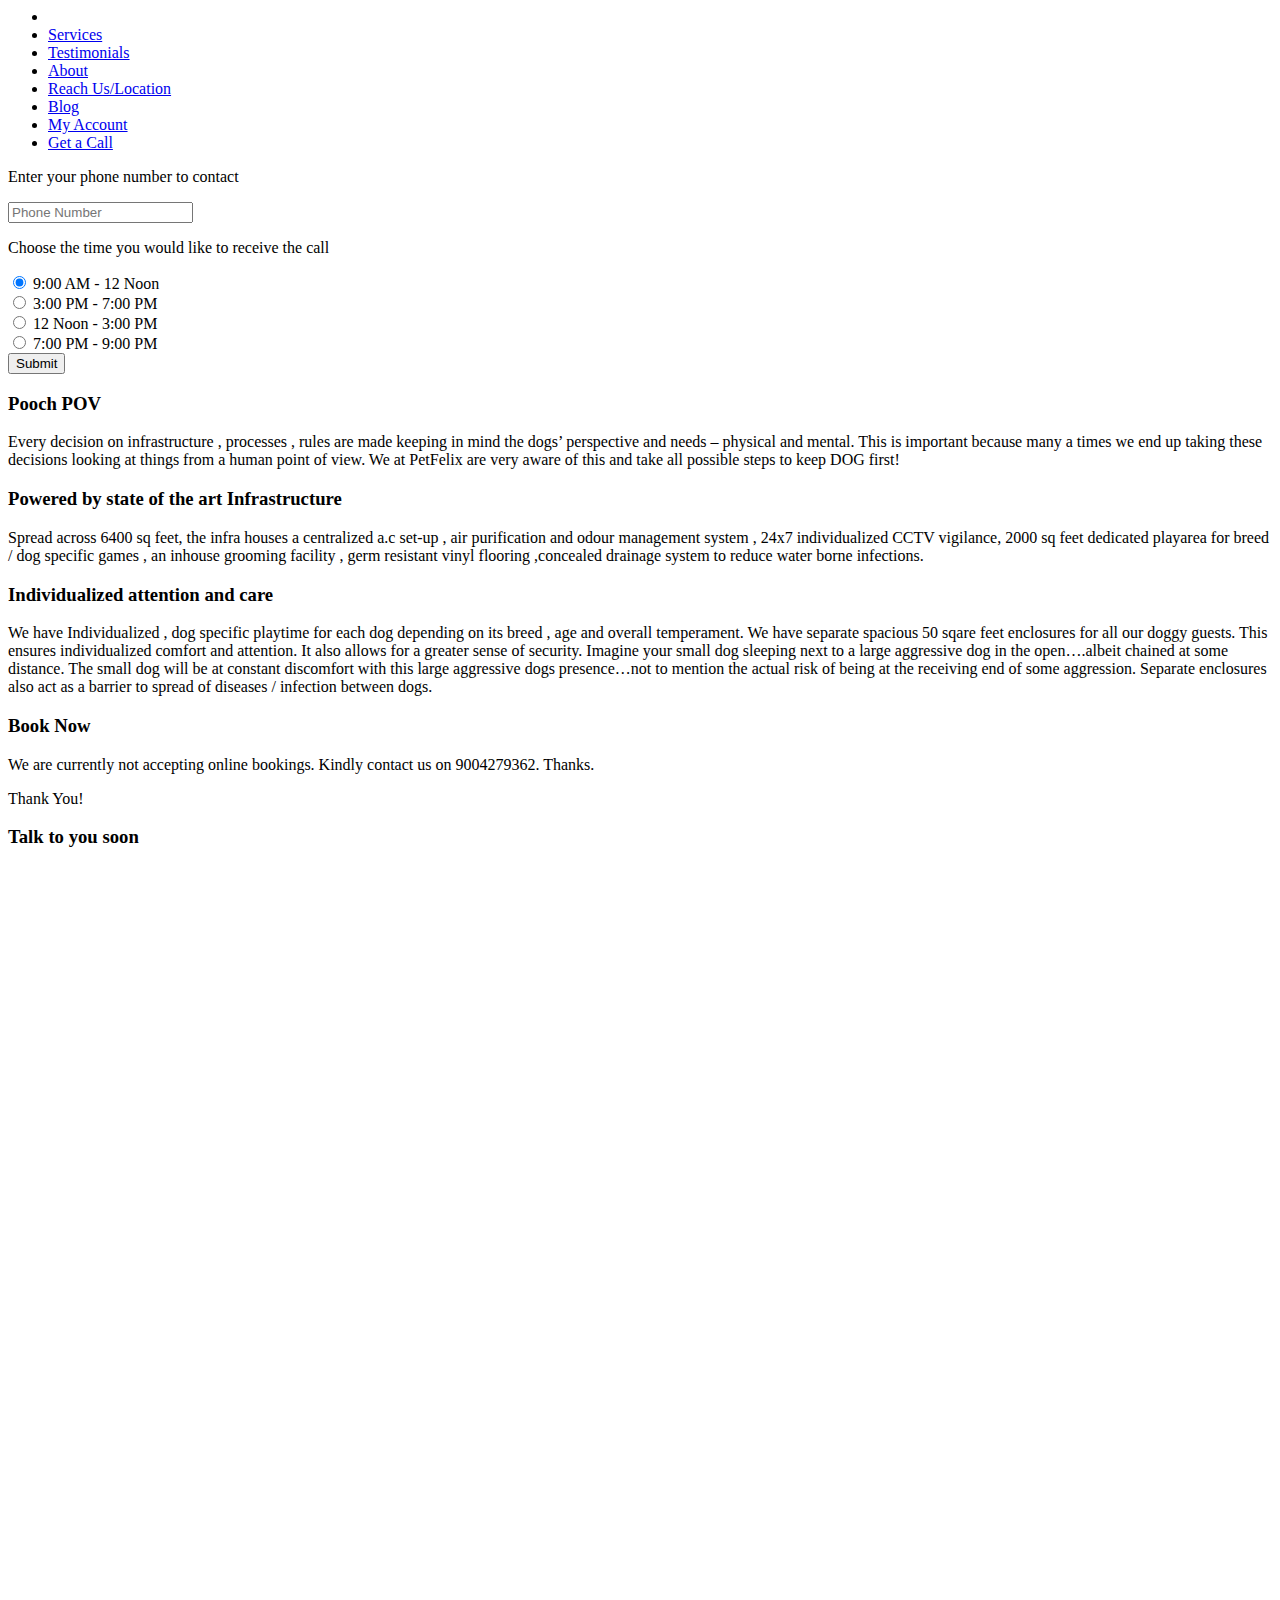
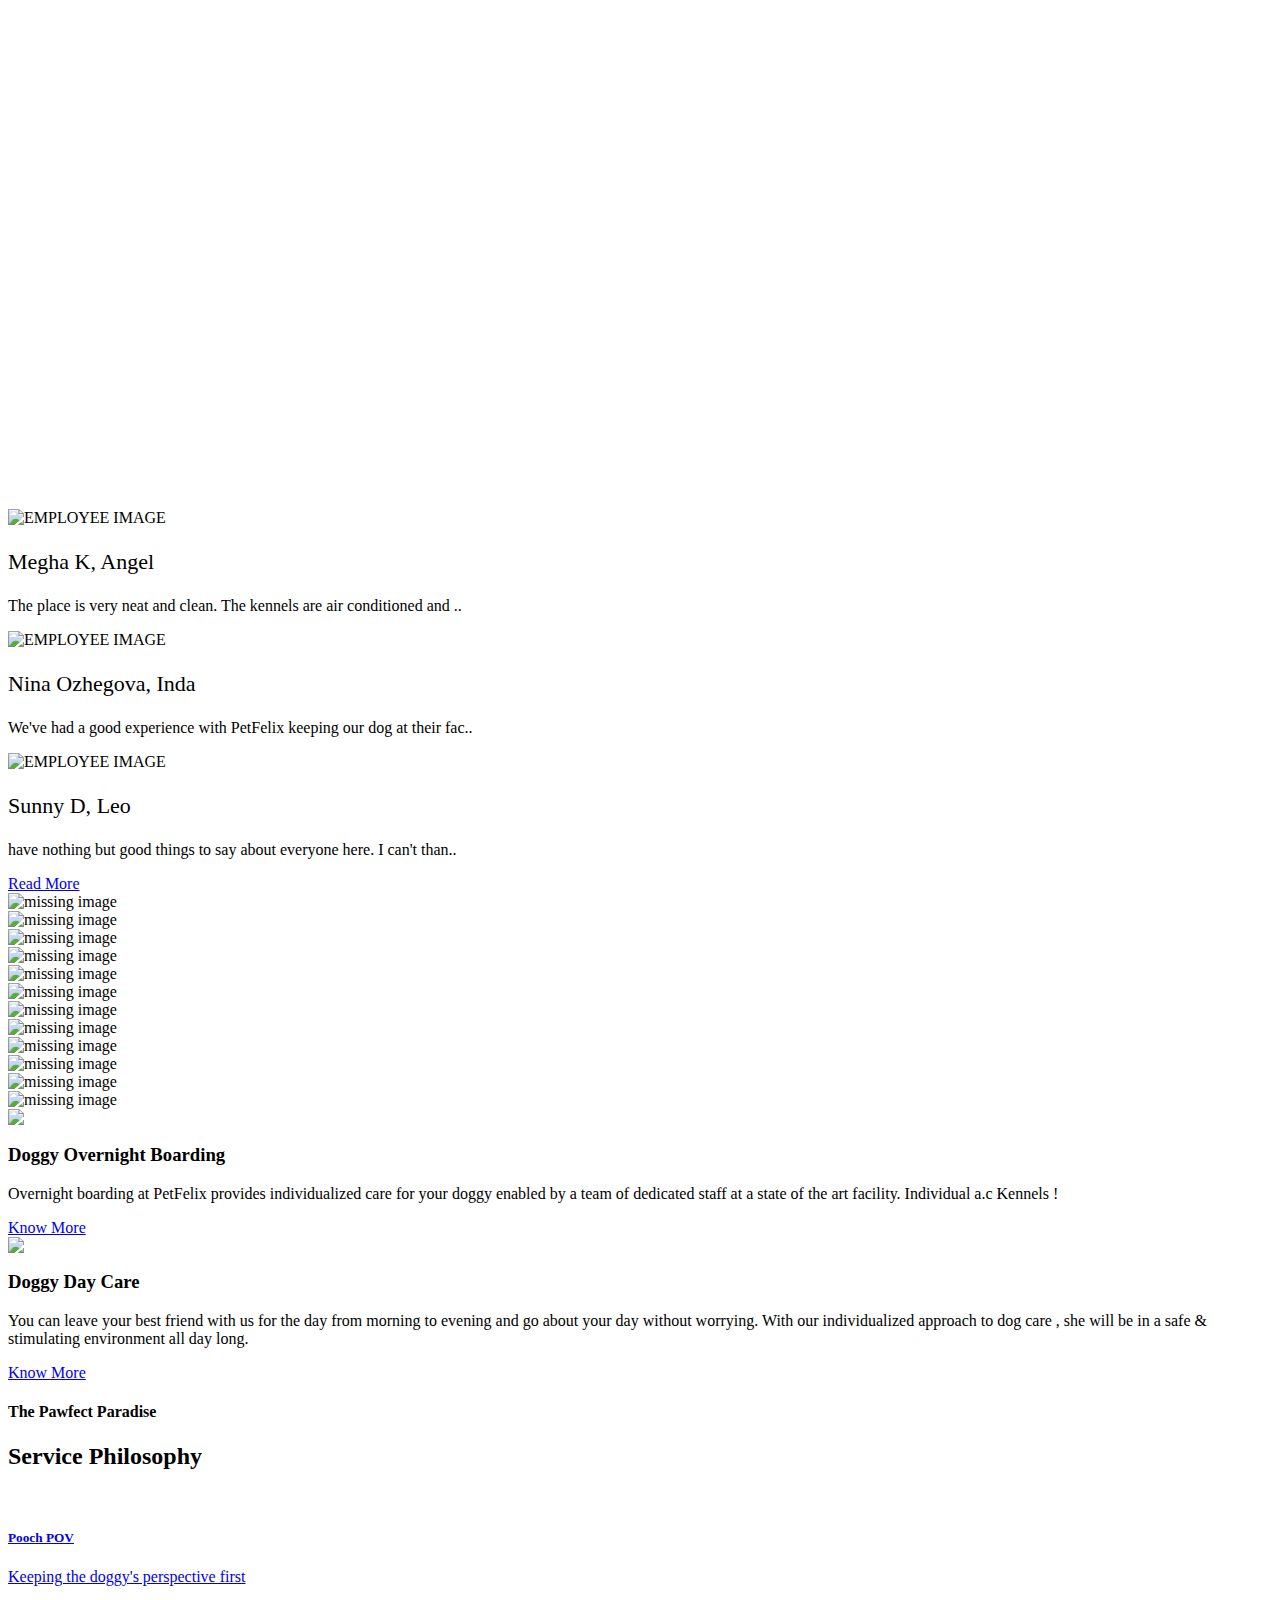
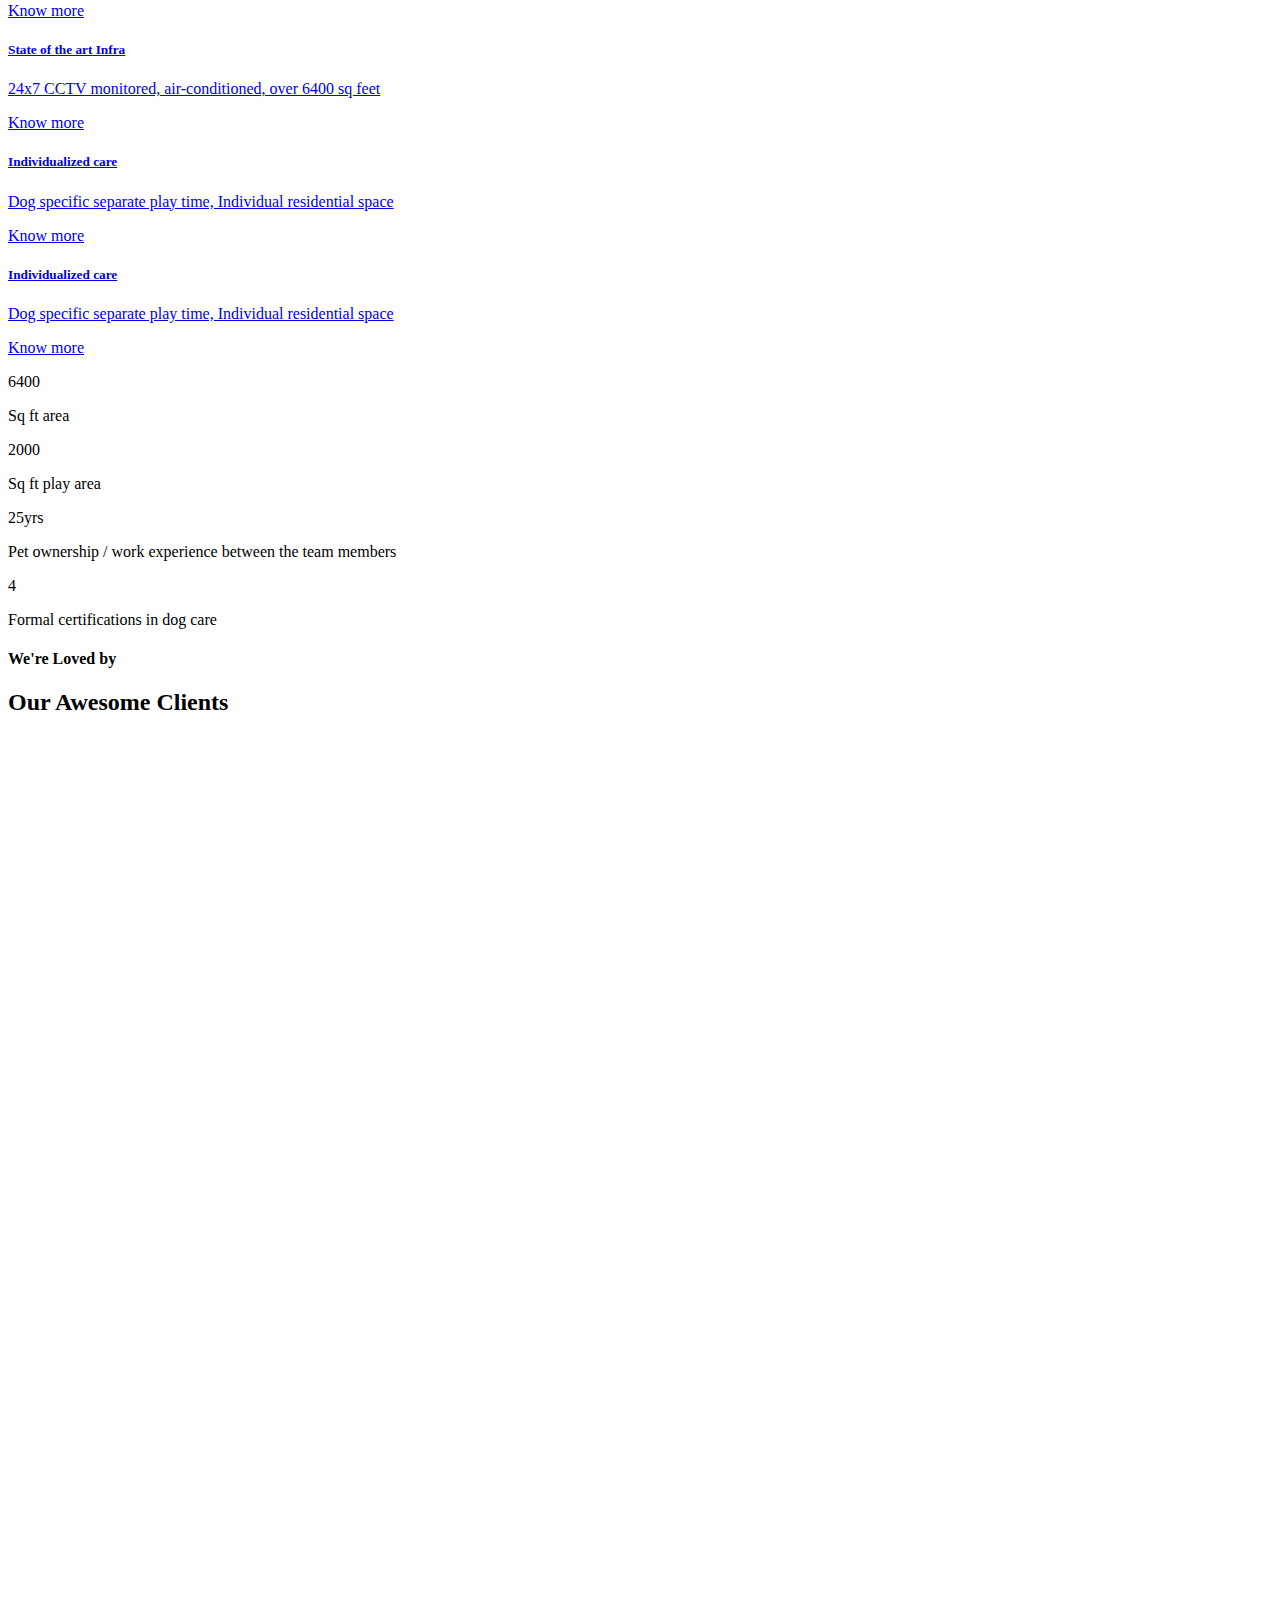
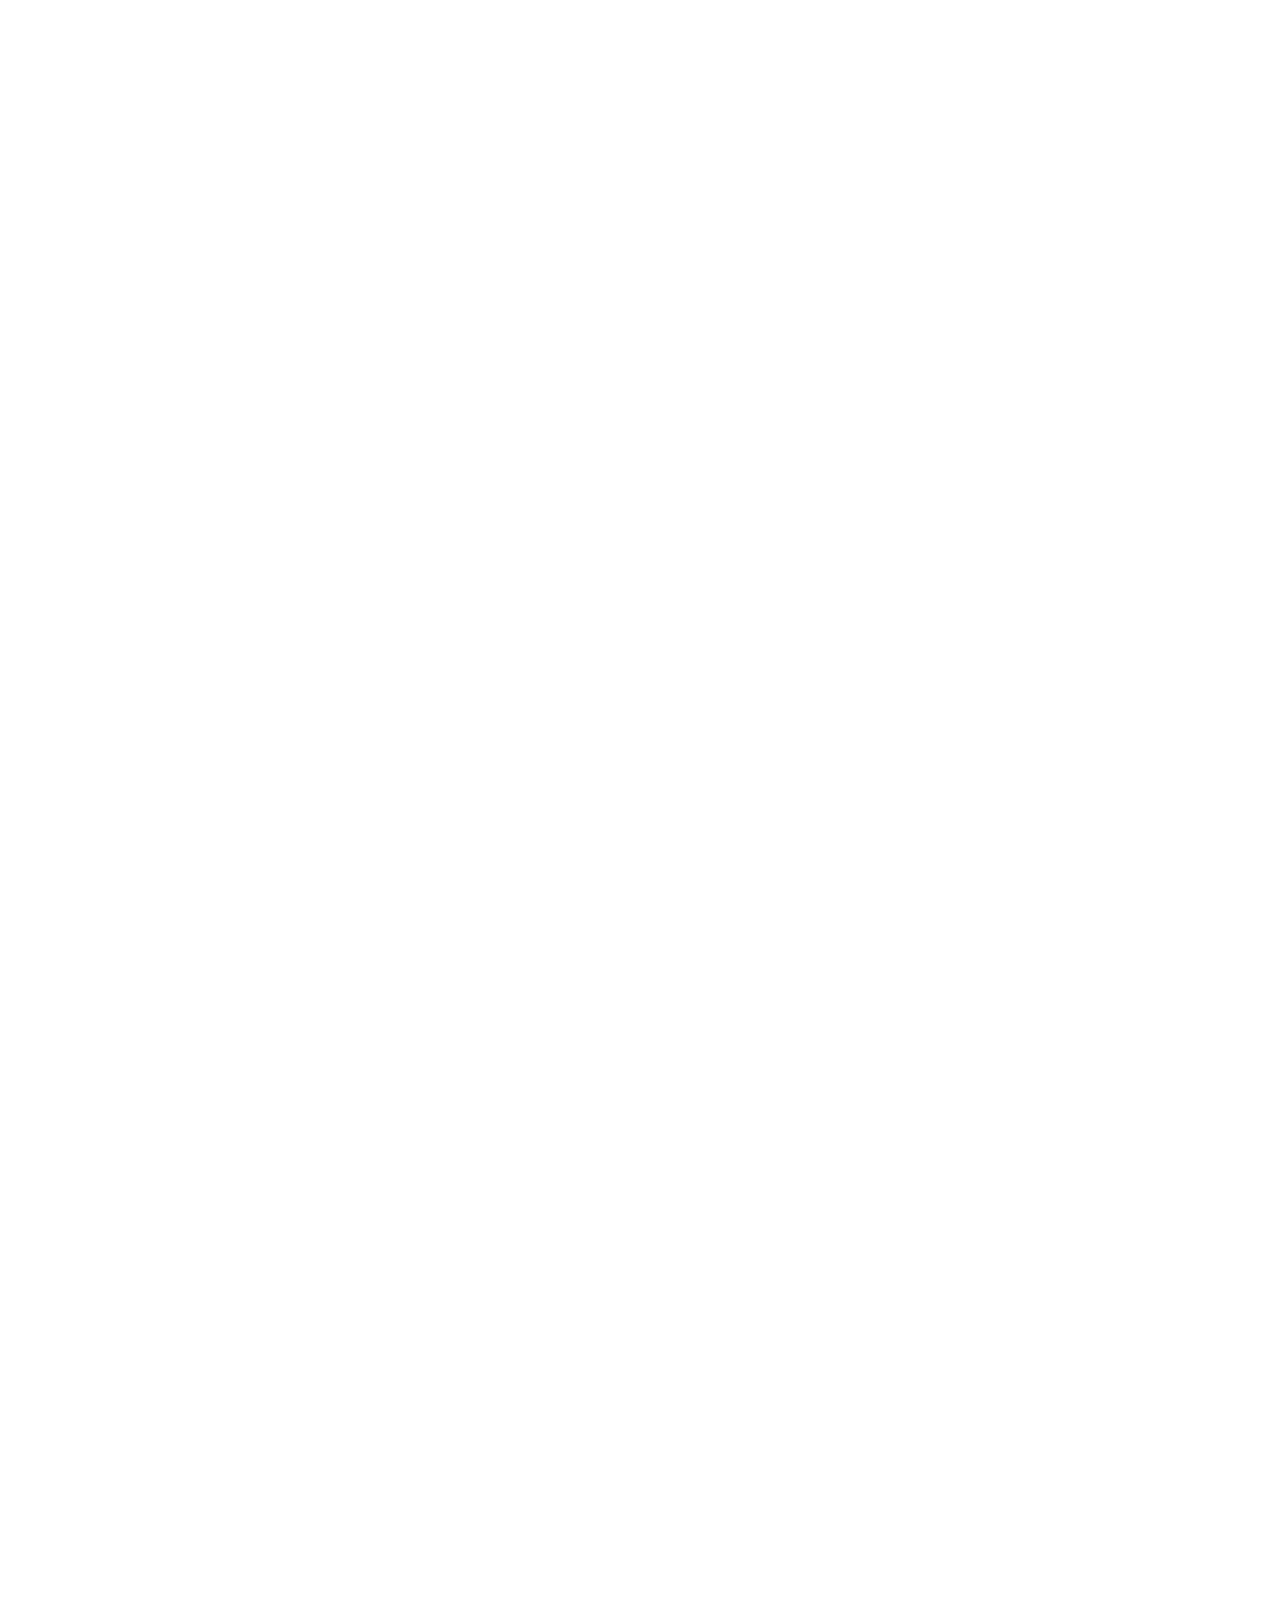
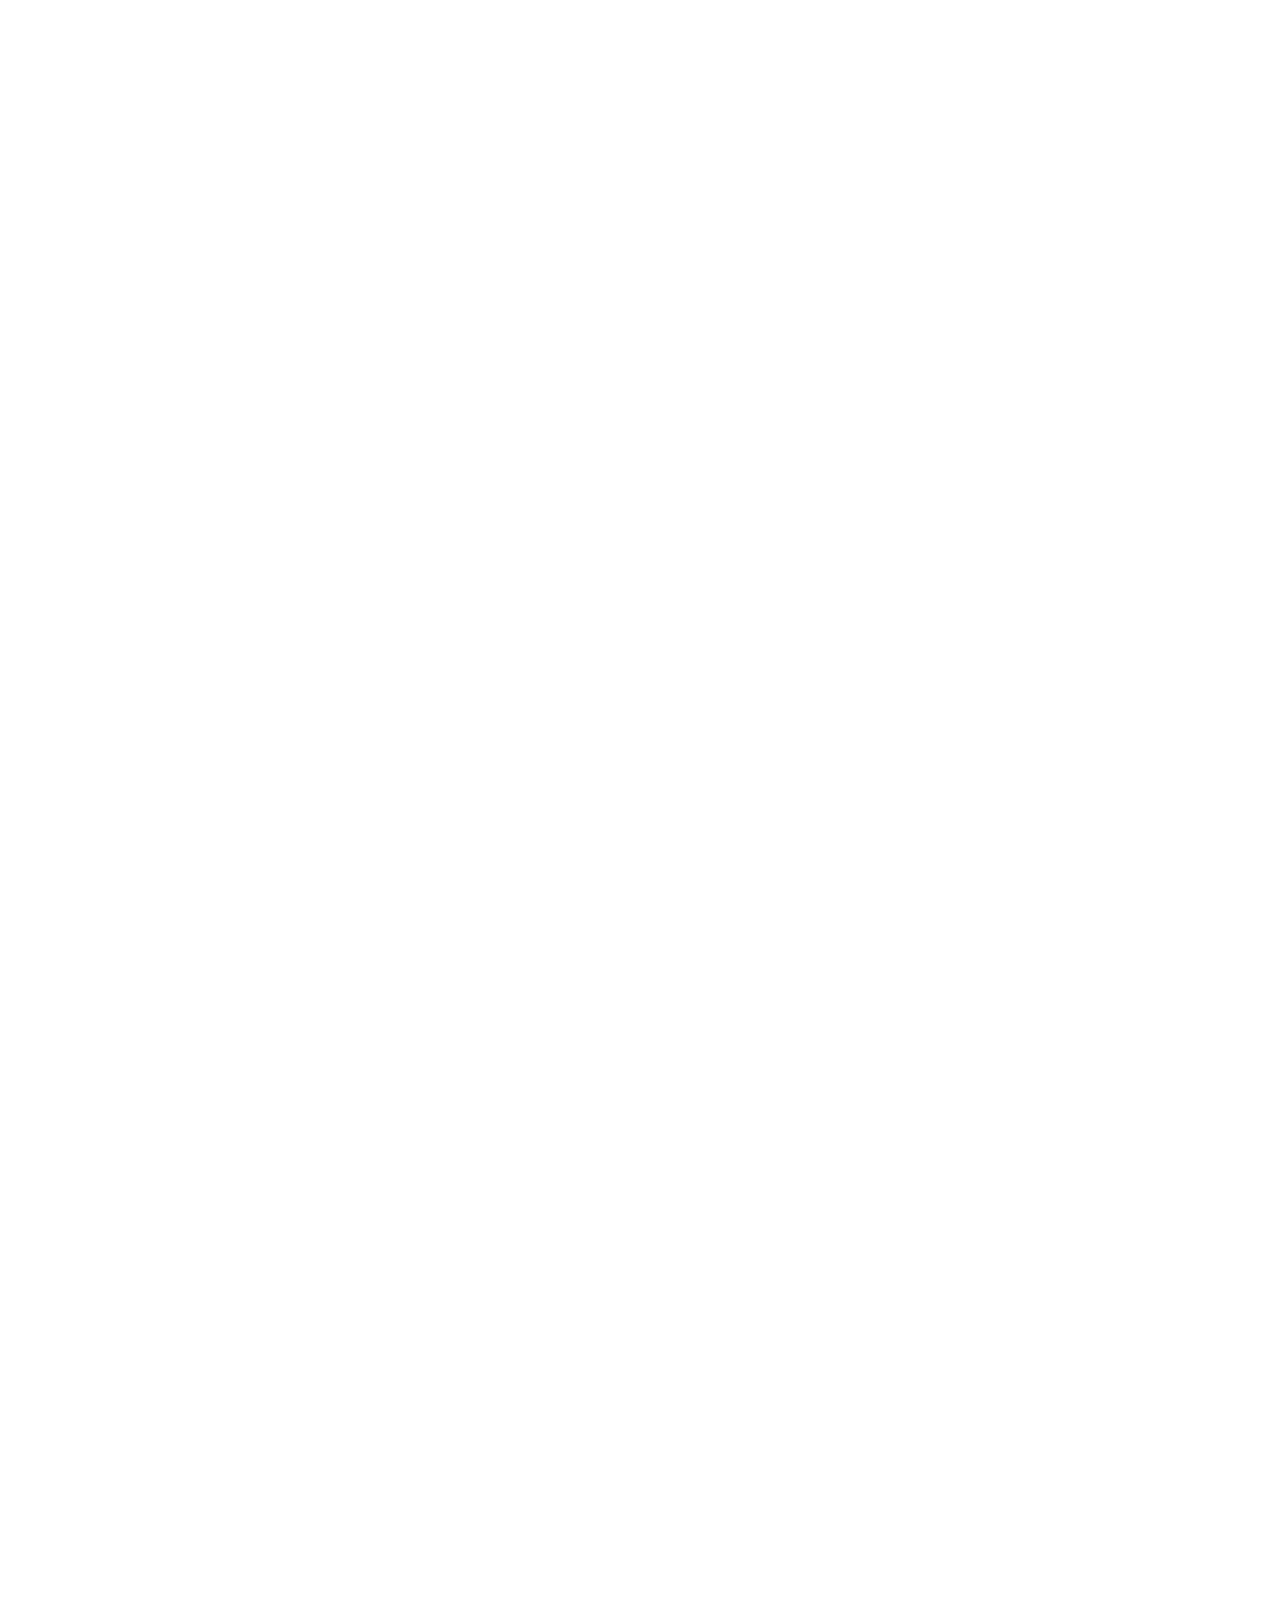
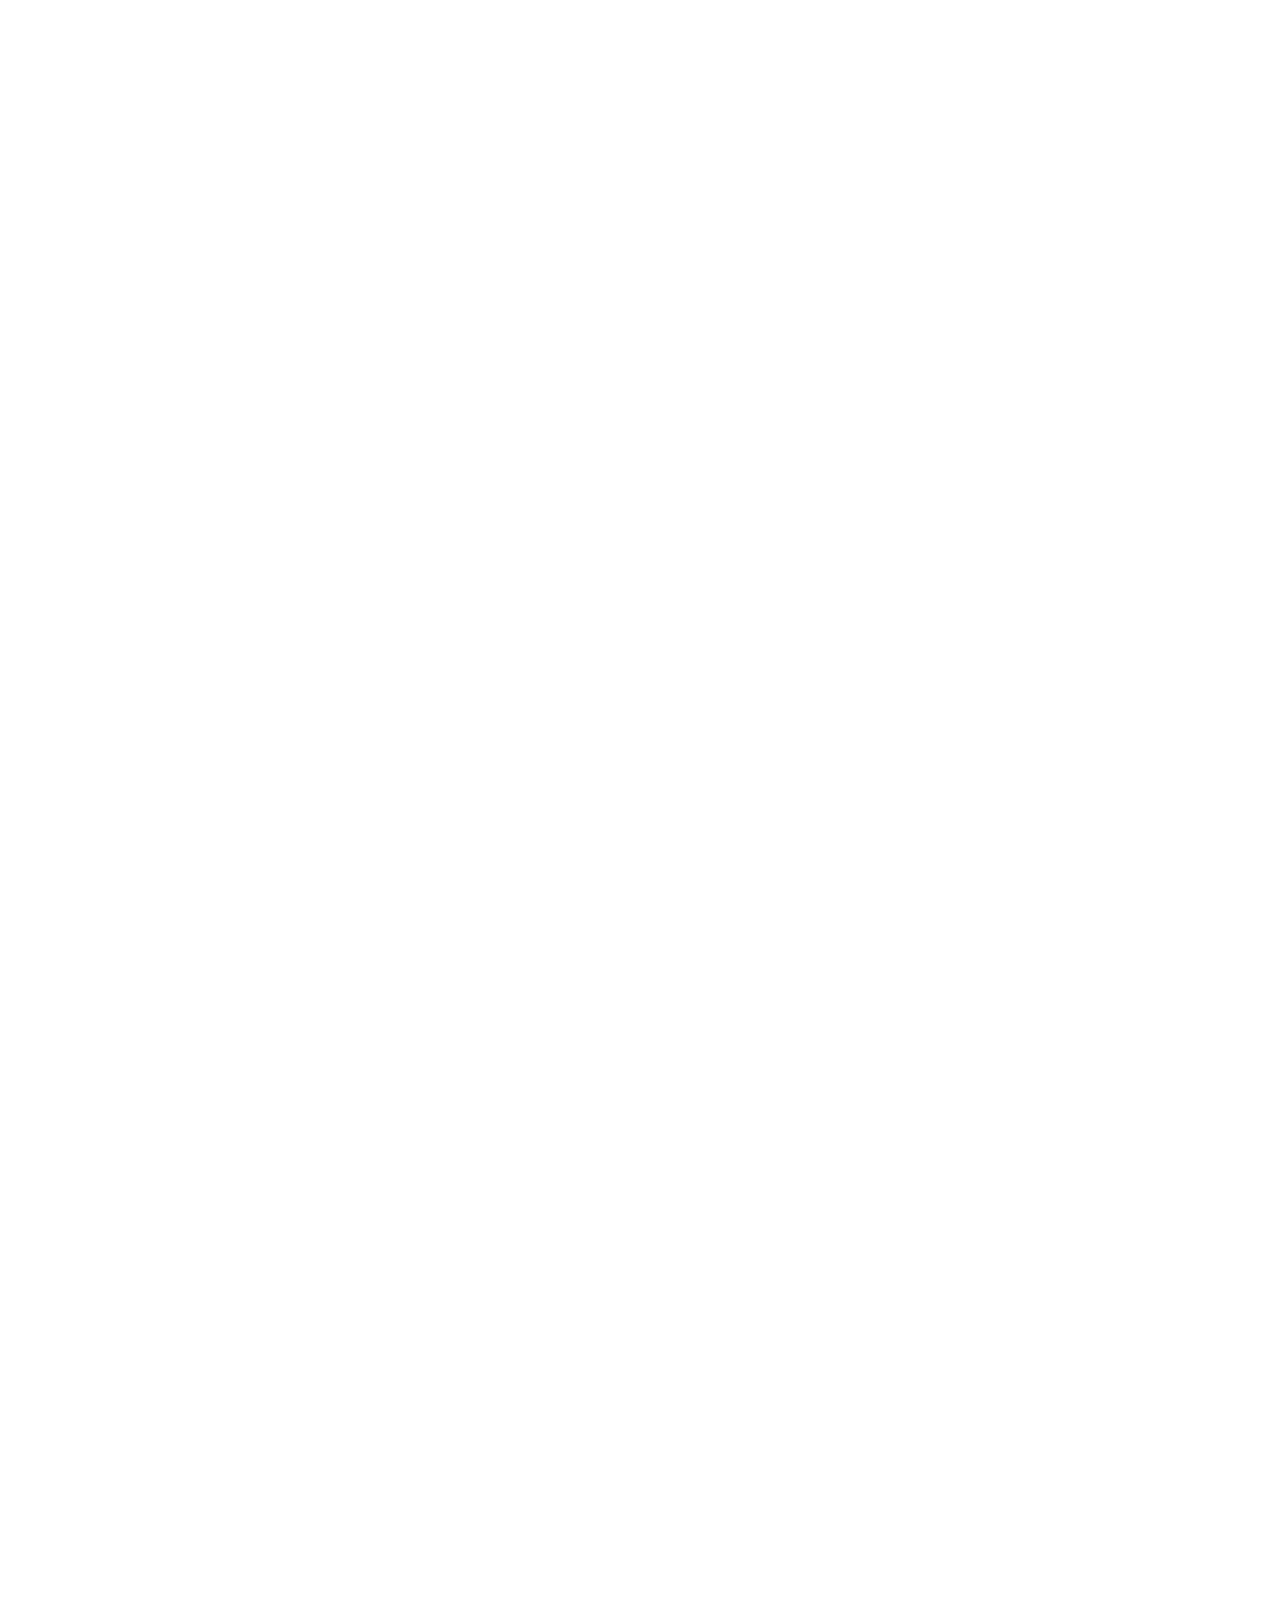
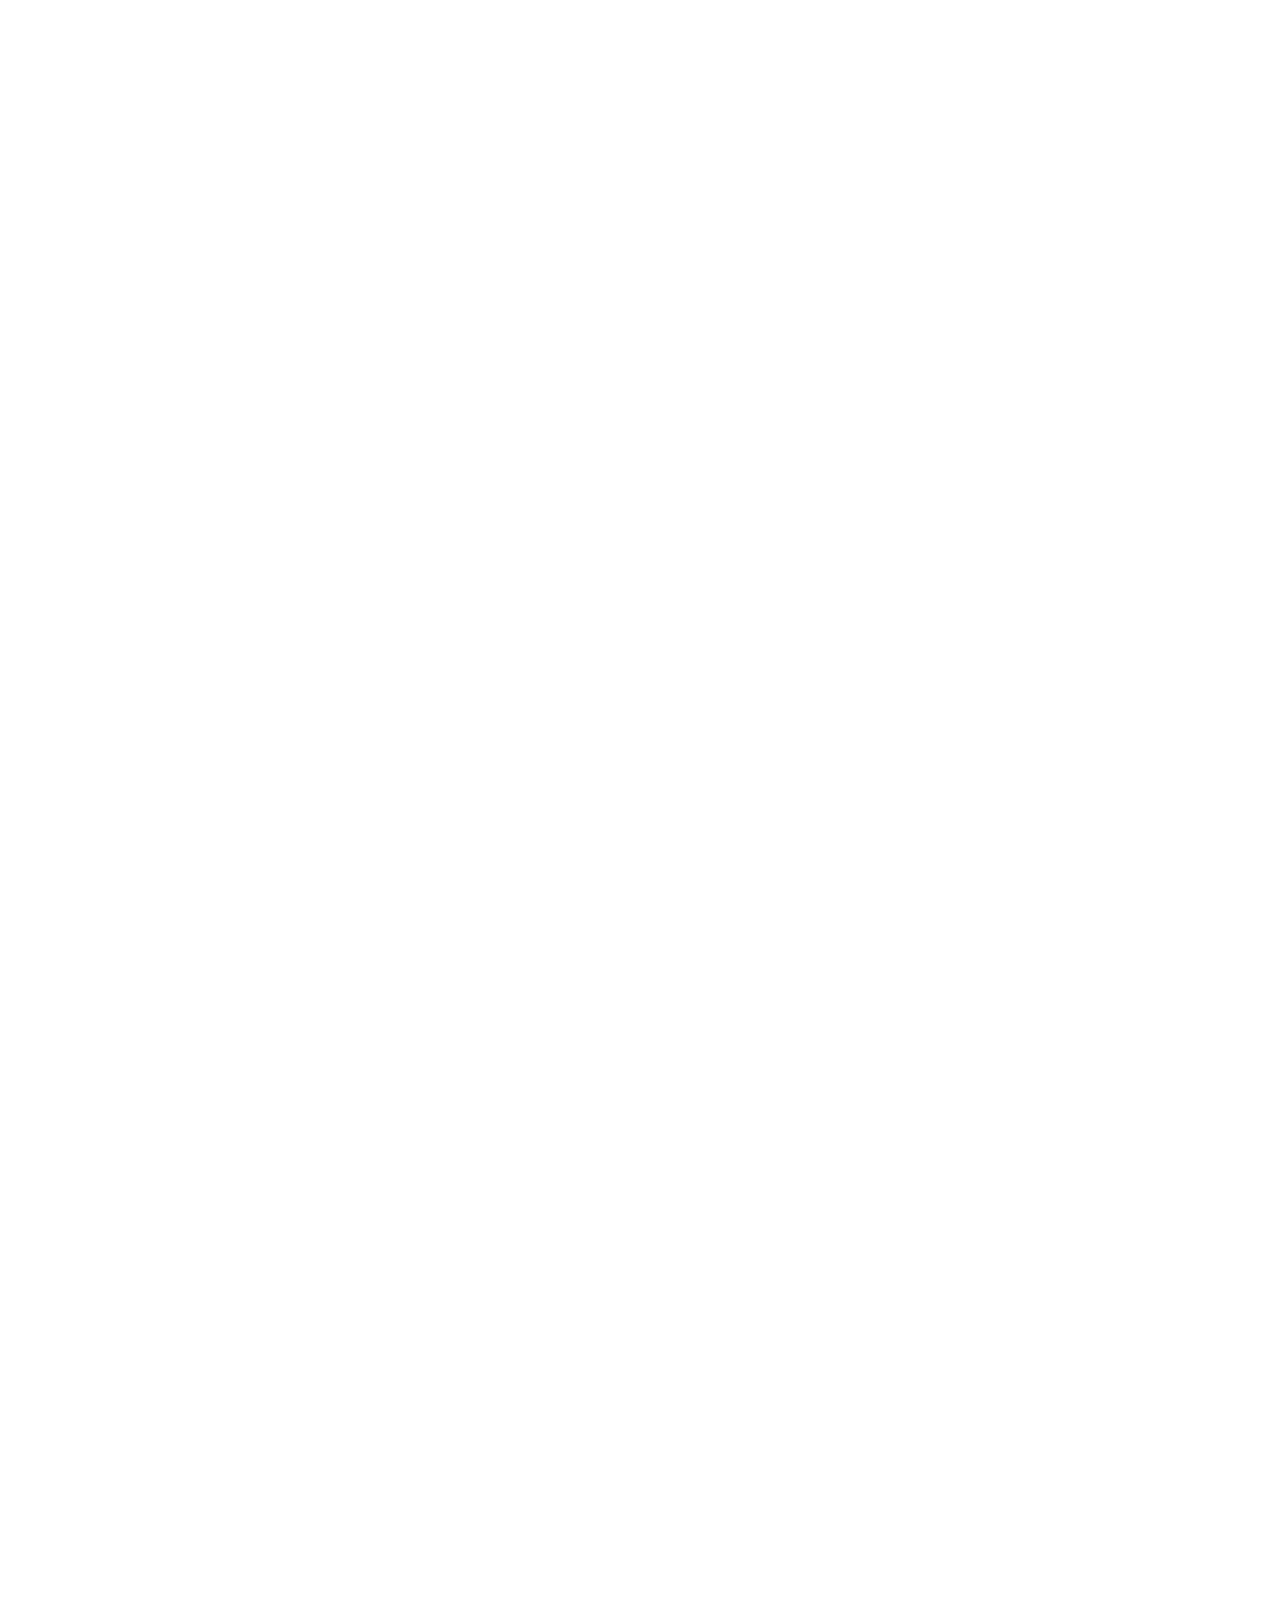
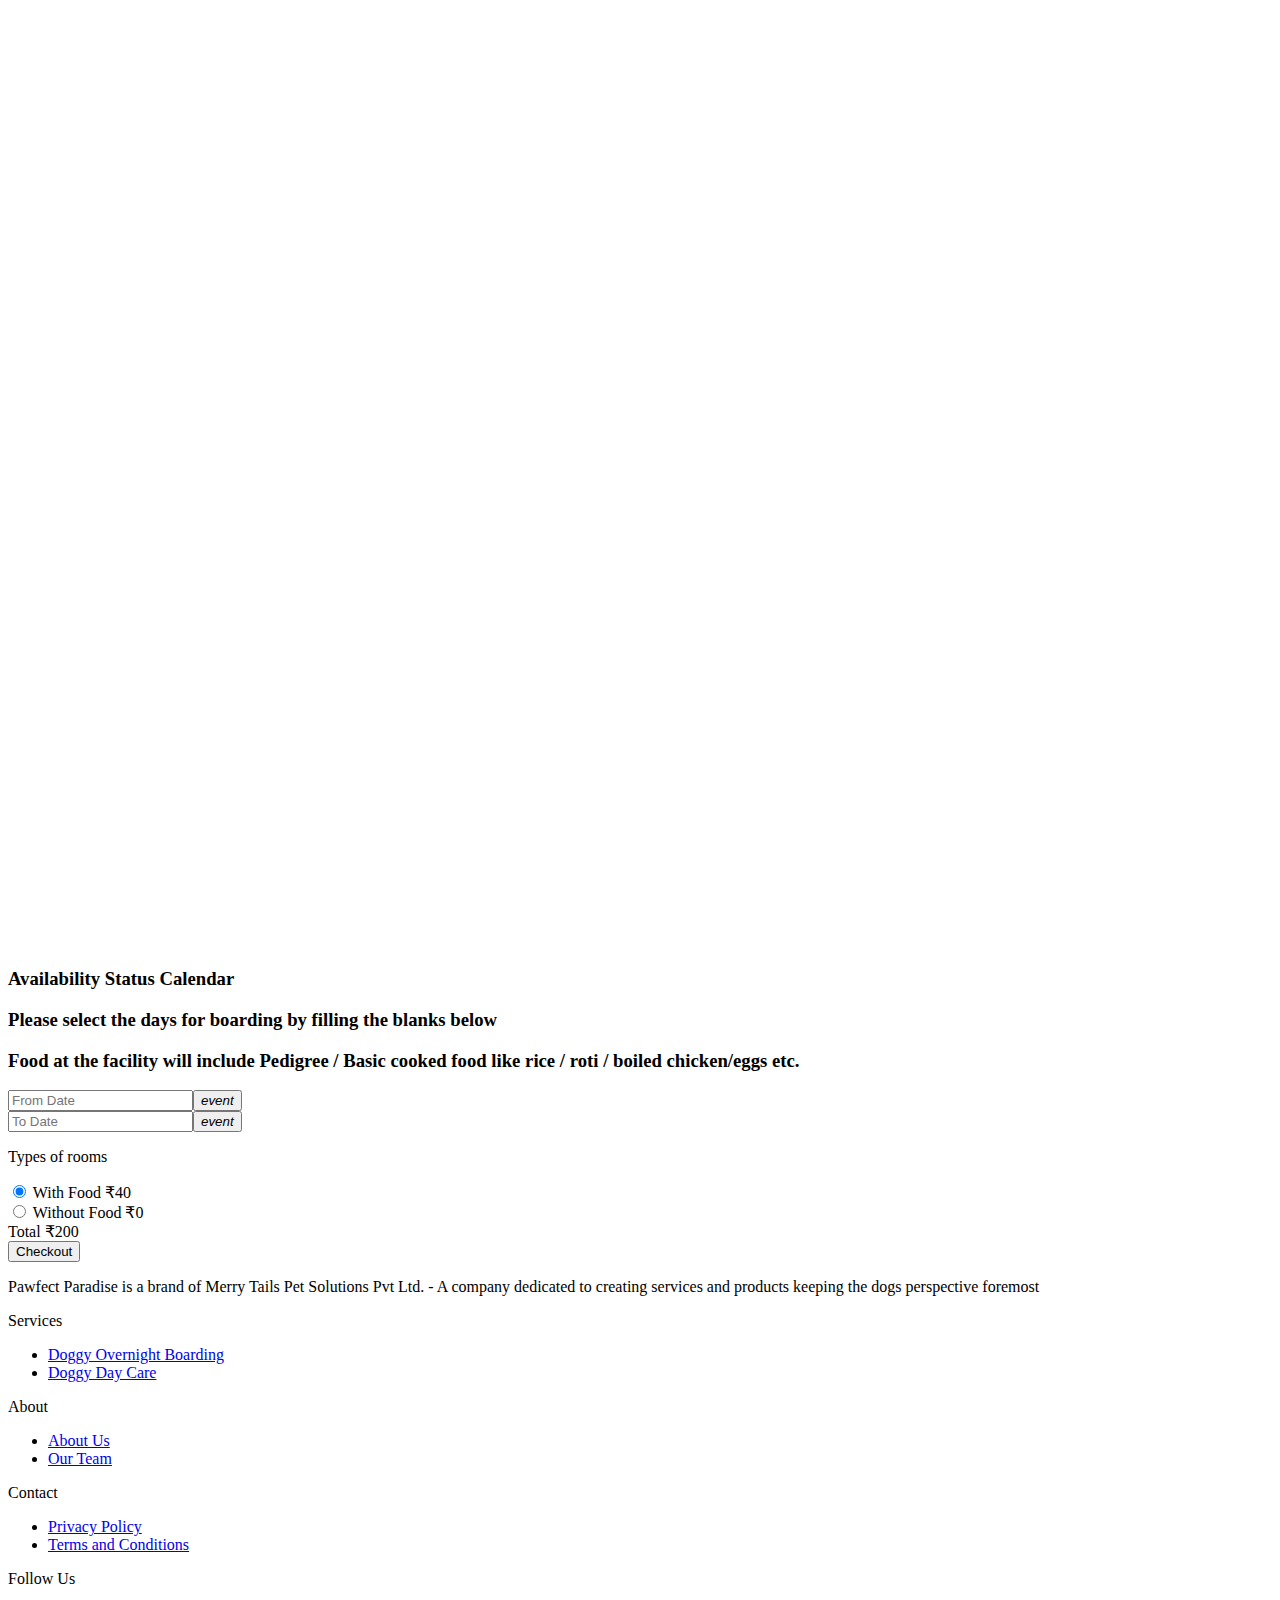
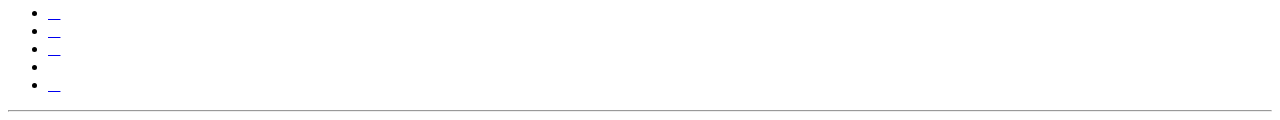
==== commit c3bc31c3: "Update index.html" ====
--- a/index.html
+++ b/index.html
@@ -49,27 +49,18 @@
 
   gtag('config', 'UA-127595849-1');
 </script>
-<script type="text/javascript" async="" src="https://googleads.g.doubleclick.net/pagead/viewthroughconversion/784765571/?random=1706587186878&amp;cv=11&amp;fst=1706587186878&amp;bg=ffffff&amp;guid=ON&amp;async=1&amp;gtm=45be41o0&amp;gcd=11l1l1l1l1&amp;dma=0&amp;u_w=1175&amp;u_h=384&amp;url=https%3A%2F%2Fwww.petfelix.com%2F&amp;ref=https%3A%2F%2Fwww.google.com%2F&amp;hn=www.googleadservices.com&amp;frm=0&amp;tiba=Biggest%20Dog%20Boarding%20Kennel%20within%20the%20City&amp;pscdl=noapi&amp;auid=1587184411.1706586926&amp;fledge=1&amp;data=event%3Dgtag.config&amp;rfmt=3&amp;fmt=4"></script></head>
-<body>
+<script type="text/javascript" async="" src="https://googleads.g.doubleclick.net/pagead/viewthroughconversion/784765571/?random=1706587706349&amp;cv=11&amp;fst=1706587706349&amp;bg=ffffff&amp;guid=ON&amp;async=1&amp;gtm=45be41o0&amp;gcd=11l1l1l1l1&amp;dma=0&amp;u_w=1270&amp;u_h=668&amp;url=https%3A%2F%2Fwww.petfelix.com%2F&amp;ref=https%3A%2F%2Fwww.petfelix.com%2F&amp;hn=www.googleadservices.com&amp;frm=0&amp;tiba=Biggest%20Dog%20Boarding%20Kennel%20within%20the%20City&amp;pscdl=noapi&amp;auid=1587184411.1706586926&amp;fledge=1&amp;uab=64&amp;uafvl=Not_A%2520Brand%3B8.0.0.0%7CChromium%3B120.0.6099.225%7CGoogle%2520Chrome%3B120.0.6099.225&amp;uamb=1&amp;uam=Nexus%205&amp;uap=Android&amp;uapv=6.0&amp;uaw=0&amp;data=event%3Dgtag.config&amp;rfmt=3&amp;fmt=4"></script></head>
+<style>
+	@import url('https://fonts.googleapis.com/css?family=Open+Sans:300,400,600,700');
+@import url('https://maxcdn.bootstrapcdn.com/font-awesome/4.6.0/css/font-awesome.min.css');
+</style>
+	<body>
 	
-		<header class="">
+		<header class="fix-header">
 		<nav class="navbar navbar-expand-md  navbar-light bg-white border-bottom box-shadow"><!--  -->
   <section class="container-fluid">
-    <a href="https://www.petfelix.com/" class="navbar-brand logo"></a>
-    <div class="mobile-sctn">
-      <div class="row-reverse mobile-header">
-        <ul class="navbar-nav">
-                    <li class="p-3">
-            <div class="mobileButton">
-              <a href="https://www.petfelix.com/contact-us/" class="main-btn font-18">Contact Us</a>
-            </div>
-          </li>
-        </ul>
-      </div>
-      <button class="navbar-toggler" type="button" data-toggle="collapse" data-target="#navbarCollapse" aria-controls="navbarCollapse" aria-expanded="false" aria-label="Toggle navigation">
-        <span class="navbar-toggler-icon"></span>
-      </button>
-    </div>
+    
+    
     <div class="collapse navbar-collapse row-reverse" id="navbarCollapse">
       <ul class="navbar-nav">
         <li class="p-3 home active">
@@ -85,7 +76,7 @@
           <a href="https://www.petfelix.com/about-us/">About</a>
         </li>
         <li class="p-3  ">
-          <a href="https://www.petfelix.com/reach-us/">Location</a>
+          <a href="https://www.petfelix.com/reach-us/">Reach Us/Location</a>
         </li>
         <li class="p-3  ">
           <a href="https://www.petfelix.com/blog/">Blog</a>
@@ -215,7 +206,7 @@
 	<!-- home banner -->
 	<section class="banner-svg">
 		<div class="swiper-container home-banner swiper-container-horizontal swiper-container-android">
-		    <div class="swiper-wrapper" style="transform: translate3d(-1175px, 0px, 0px); transition-duration: 0ms;"><div class="swiper-slide swiper-slide-duplicate swiper-slide-prev" data-swiper-slide-index="4" style="width: 1175px;">
+		    <div class="swiper-wrapper" style="transform: translate3d(-1270px, 0px, 0px); transition-duration: 0ms;"><div class="swiper-slide swiper-slide-duplicate swiper-slide-prev" data-swiper-slide-index="4" style="width: 1270px;">
 										<img src="upload/banners/1537872440_4.jpg" class="big-img" alt="HOME BANNER">
 					<span class="smallImage" style="background-image:url('upload/banners/small/1537872440_4.jpg')"></span>
 					<!-- <img src="" class="small-img" alt="HOME BANNER" /> -->
@@ -227,7 +218,7 @@
 						<a href="https://www.petfelix.com/services/" class="main-btn font-18">Read More</a>
 					</div>
 				</div>
-		    					<div class="swiper-slide swiper-slide-active" data-swiper-slide-index="0" style="width: 1175px;">
+		    					<div class="swiper-slide swiper-slide-active" data-swiper-slide-index="0" style="width: 1270px;">
 										<img src="upload/banners/1537872385_3.jpg" class="big-img" alt="HOME BANNER">
 					<span class="smallImage" style="background-image:url('upload/banners/small/1537872385_3.jpg')"></span>
 					<!-- <img src="" class="small-img" alt="HOME BANNER" /> -->
@@ -239,7 +230,7 @@
 						<a href="https://www.petfelix.com/services/" class="main-btn font-18">Read More</a>
 					</div>
 				</div>
-								<div class="swiper-slide swiper-slide-next" data-swiper-slide-index="1" style="width: 1175px;">
+								<div class="swiper-slide swiper-slide-next" data-swiper-slide-index="1" style="width: 1270px;">
 										<img src="upload/banners/1537872270_1.jpg" class="big-img" alt="HOME BANNER">
 					<span class="smallImage" style="background-image:url('upload/banners/small/1537872270_1.jpg')"></span>
 					<!-- <img src="" class="small-img" alt="HOME BANNER" /> -->
@@ -251,7 +242,7 @@
 						<a href="https://www.petfelix.com/services/" class="main-btn font-18">Read More</a>
 					</div>
 				</div>
-								<div class="swiper-slide" data-swiper-slide-index="2" style="width: 1175px;">
+								<div class="swiper-slide" data-swiper-slide-index="2" style="width: 1270px;">
 										<img src="upload/banners/1537872502_5.jpg" class="big-img" alt="HOME BANNER">
 					<span class="smallImage" style="background-image:url('upload/banners/small/1537872502_5.jpg')"></span>
 					<!-- <img src="" class="small-img" alt="HOME BANNER" /> -->
@@ -263,7 +254,7 @@
 						<a href="https://www.petfelix.com/services/" class="main-btn font-18">Read More</a>
 					</div>
 				</div>
-								<div class="swiper-slide" data-swiper-slide-index="3" style="width: 1175px;">
+								<div class="swiper-slide" data-swiper-slide-index="3" style="width: 1270px;">
 										<img src="upload/banners/1537872912_6.jpg" class="big-img" alt="HOME BANNER">
 					<span class="smallImage" style="background-image:url('upload/banners/small/1537872912_6.jpg')"></span>
 					<!-- <img src="" class="small-img" alt="HOME BANNER" /> -->
@@ -275,7 +266,7 @@
 						<a href="https://www.petfelix.com/services/" class="main-btn font-18">Read More</a>
 					</div>
 				</div>
-								<div class="swiper-slide swiper-slide-duplicate-prev" data-swiper-slide-index="4" style="width: 1175px;">
+								<div class="swiper-slide swiper-slide-duplicate-prev" data-swiper-slide-index="4" style="width: 1270px;">
 										<img src="upload/banners/1537872440_4.jpg" class="big-img" alt="HOME BANNER">
 					<span class="smallImage" style="background-image:url('upload/banners/small/1537872440_4.jpg')"></span>
 					<!-- <img src="" class="small-img" alt="HOME BANNER" /> -->
@@ -287,7 +278,7 @@
 						<a href="https://www.petfelix.com/services/" class="main-btn font-18">Read More</a>
 					</div>
 				</div>
-						    <div class="swiper-slide swiper-slide-duplicate swiper-slide-duplicate-active" data-swiper-slide-index="0" style="width: 1175px;">
+						    <div class="swiper-slide swiper-slide-duplicate swiper-slide-duplicate-active" data-swiper-slide-index="0" style="width: 1270px;">
 										<img src="upload/banners/1537872385_3.jpg" class="big-img" alt="HOME BANNER">
 					<span class="smallImage" style="background-image:url('upload/banners/small/1537872385_3.jpg')"></span>
 					<!-- <img src="" class="small-img" alt="HOME BANNER" /> -->
@@ -427,7 +418,7 @@
 		<!-- service philosophy -->
 		<div class="container container-bone pad-top-100">
 			<div class="text-center">
-				<h4>The Petfelix</h4>
+				<h4>The Pawfect Paradise</h4>
 				<h2 class="mar-top-5 color-yellow mb-0 regular-font">Service Philosophy</h2>
 			</div>
 			<div class="bone-bg">
@@ -532,7 +523,7 @@
 			<h2 class="mar-top-5 color-white mb-0 regular-font">Our Awesome Clients</h2>
 		</div>
 		<div class="swiper-container testimonials swiper-container-horizontal swiper-container-android">
-			<div class="swiper-wrapper" style="transition-duration: 0ms; transform: translate3d(-881.25px, 0px, 0px);"><div class="swiper-slide swiper-slide-duplicate" data-swiper-slide-index="23" style="width: 587.5px;">
+			<div class="swiper-wrapper" style="transition-duration: 0ms; transform: translate3d(-2222.5px, 0px, 0px);"><div class="swiper-slide swiper-slide-duplicate" data-swiper-slide-index="23" style="width: 635px;">
 					<div class="card-cntr box-sdw-black text-center">
 						<div class="emp-img testi-img box-sdw-testi">
 														<img width="95" height="95" src="upload/testimonials/1537184158_jayashree_and_atom.jpg" alt="CLIENTS IMAGE">
@@ -542,7 +533,7 @@
 						<p class="mar-top-5">For anyone who is looking for a clean place with a good play area for your furry friend, then this is it!!
 Last week, I brought my lab, Atom to Petfelix for the first time and he simply loved it. A safe and clean environment filled with helpful staff who really care about animals. It has toys and activities to engage your dog's mental and physical needs. Moreover the owner, Sarvmeet was extremely friendly and  knowledgeable. I highly recommend this place for your pooch</p>
 					</div>
-				</div><div class="swiper-slide swiper-slide-duplicate swiper-slide-prev" data-swiper-slide-index="24" style="width: 587.5px;">
+				</div><div class="swiper-slide swiper-slide-duplicate" data-swiper-slide-index="24" style="width: 635px;">
 					<div class="card-cntr box-sdw-black text-center">
 						<div class="emp-img testi-img box-sdw-testi">
 														<img width="95" height="95" src="upload/testimonials/1537183807_polo_the_handsome.jpg" alt="CLIENTS IMAGE">
@@ -553,7 +544,7 @@
 it has 2000 sft of play area with 22 games and an awesome boarding and grooming setup with ample parking space. Every elemnt of this place is well thought through which as a pet parent I can vouch for and this has a very efficient set of crew. Wish you guys the best....it is a much awaited solution to our pet problems</p>
 					</div>
 				</div>
-								<div class="swiper-slide swiper-slide-active" data-swiper-slide-index="0" style="width: 587.5px;">
+								<div class="swiper-slide" data-swiper-slide-index="0" style="width: 635px;">
 					<div class="card-cntr box-sdw-black text-center">
 						<div class="emp-img testi-img box-sdw-testi">
 															<img width="95" height="95" src="https://www.petfelix.com/img/picon.png" alt="CLIENTS IMAGE">
@@ -563,7 +554,7 @@
 						<p class="mar-top-5">The place is very neat and clean. The kennels are air conditioned and huge enough for any dog breed. The team at Petfelix sent regular updates about my angel. I have had no complaints from my parents after my angel was dropped home. She looked well. I will definitely recommend this place if you have vacation coming along. They will take good care of you furry family. Thank you for all the good work.</p>
 					</div>
 				</div>
-								<div class="swiper-slide swiper-slide-next" data-swiper-slide-index="1" style="width: 587.5px;">
+								<div class="swiper-slide swiper-slide-prev" data-swiper-slide-index="1" style="width: 635px;">
 					<div class="card-cntr box-sdw-black text-center">
 						<div class="emp-img testi-img box-sdw-testi">
 															<img width="95" height="95" src="https://www.petfelix.com/img/picon.png" alt="CLIENTS IMAGE">
@@ -574,7 +565,7 @@
 </p>
 					</div>
 				</div>
-								<div class="swiper-slide" data-swiper-slide-index="2" style="width: 587.5px;">
+								<div class="swiper-slide swiper-slide-active" data-swiper-slide-index="2" style="width: 635px;">
 					<div class="card-cntr box-sdw-black text-center">
 						<div class="emp-img testi-img box-sdw-testi">
 															<img width="95" height="95" src="https://www.petfelix.com/img/picon.png" alt="CLIENTS IMAGE">
@@ -585,7 +576,7 @@
 </p>
 					</div>
 				</div>
-								<div class="swiper-slide" data-swiper-slide-index="3" style="width: 587.5px;">
+								<div class="swiper-slide swiper-slide-next" data-swiper-slide-index="3" style="width: 635px;">
 					<div class="card-cntr box-sdw-black text-center">
 						<div class="emp-img testi-img box-sdw-testi">
 															<img width="95" height="95" src="https://www.petfelix.com/img/picon.png" alt="CLIENTS IMAGE">
@@ -595,7 +586,7 @@
 						<p class="mar-top-5">My Angus is totally loved and taken care of so well. Details to food and medicine etc .Also get to watch his activities where ever I am travelling. I come back to my happy healthy baby.</p>
 					</div>
 				</div>
-								<div class="swiper-slide" data-swiper-slide-index="4" style="width: 587.5px;">
+								<div class="swiper-slide" data-swiper-slide-index="4" style="width: 635px;">
 					<div class="card-cntr box-sdw-black text-center">
 						<div class="emp-img testi-img box-sdw-testi">
 															<img width="95" height="95" src="https://www.petfelix.com/img/picon.png" alt="CLIENTS IMAGE">
@@ -606,7 +597,7 @@
 </p>
 					</div>
 				</div>
-								<div class="swiper-slide" data-swiper-slide-index="5" style="width: 587.5px;">
+								<div class="swiper-slide" data-swiper-slide-index="5" style="width: 635px;">
 					<div class="card-cntr box-sdw-black text-center">
 						<div class="emp-img testi-img box-sdw-testi">
 															<img width="95" height="95" src="https://www.petfelix.com/img/picon.png" alt="CLIENTS IMAGE">
@@ -616,7 +607,7 @@
 						<p class="mar-top-5">Petflix, love at first sight for my dog. Left my furry baby quite a few times at petflix and was assured that he is being looked after well. Best part was regular updates and videos. Keep up the good job.</p>
 					</div>
 				</div>
-								<div class="swiper-slide" data-swiper-slide-index="6" style="width: 587.5px;">
+								<div class="swiper-slide" data-swiper-slide-index="6" style="width: 635px;">
 					<div class="card-cntr box-sdw-black text-center">
 						<div class="emp-img testi-img box-sdw-testi">
 															<img width="95" height="95" src="https://www.petfelix.com/img/picon.png" alt="CLIENTS IMAGE">
@@ -626,7 +617,7 @@
 						<p class="mar-top-5">It's a wonderful place to leave your pets when you go outstation. They care for the pets like family. I left my beagle puppy here for the first time when she was just 5 months old. They fed her and exercised her with fun playtime on the schedule I gave. They even send you videos of your pet eating and playing on a daily basis so that you are worried about your pet. The first time because she was a small baby she caught cold because of the ac. I let the owner Mr. Oberoi know about it and on the next two visits he took care that she is assigned a kennel which is not too close to the AC. The owner is a really great guy who personally takes care of all the needs and even the health he your pet. Great place! Highly recommended!</p>
 					</div>
 				</div>
-								<div class="swiper-slide" data-swiper-slide-index="7" style="width: 587.5px;">
+								<div class="swiper-slide" data-swiper-slide-index="7" style="width: 635px;">
 					<div class="card-cntr box-sdw-black text-center">
 						<div class="emp-img testi-img box-sdw-testi">
 															<img width="95" height="95" src="https://www.petfelix.com/img/picon.png" alt="CLIENTS IMAGE">
@@ -637,7 +628,7 @@
 </p>
 					</div>
 				</div>
-								<div class="swiper-slide" data-swiper-slide-index="8" style="width: 587.5px;">
+								<div class="swiper-slide" data-swiper-slide-index="8" style="width: 635px;">
 					<div class="card-cntr box-sdw-black text-center">
 						<div class="emp-img testi-img box-sdw-testi">
 															<img width="95" height="95" src="https://www.petfelix.com/img/picon.png" alt="CLIENTS IMAGE">
@@ -647,7 +638,7 @@
 						<p class="mar-top-5">Great place to leave your pets without worrying about them. The place is clean and has lots of space for pets to stretch their legs.I especially liked the regular updates i get every day so i can see what my pet is up to. Keep up the good work!!</p>
 					</div>
 				</div>
-								<div class="swiper-slide" data-swiper-slide-index="9" style="width: 587.5px;">
+								<div class="swiper-slide" data-swiper-slide-index="9" style="width: 635px;">
 					<div class="card-cntr box-sdw-black text-center">
 						<div class="emp-img testi-img box-sdw-testi">
 															<img width="95" height="95" src="https://www.petfelix.com/img/picon.png" alt="CLIENTS IMAGE">
@@ -657,7 +648,7 @@
 						<p class="mar-top-5">Please keep your precious fur babies nowhere else but PFDB. Sarvmeet and his boys rock. Ragnar says Thank woof!!!</p>
 					</div>
 				</div>
-								<div class="swiper-slide" data-swiper-slide-index="10" style="width: 587.5px;">
+								<div class="swiper-slide" data-swiper-slide-index="10" style="width: 635px;">
 					<div class="card-cntr box-sdw-black text-center">
 						<div class="emp-img testi-img box-sdw-testi">
 															<img width="95" height="95" src="https://www.petfelix.com/img/picon.png" alt="CLIENTS IMAGE">
@@ -667,7 +658,7 @@
 						<p class="mar-top-5">An excellent pet day care centre. I am a first time pet parent and was bit skeptical about keeping my pup. But Sarvmeet and his team ensured a complete safe and secured environment for my pup. They are doing a commendable job. Clean,safe and spacious daycare for your furry babies. Would highly recommend their services.</p>
 					</div>
 				</div>
-								<div class="swiper-slide" data-swiper-slide-index="11" style="width: 587.5px;">
+								<div class="swiper-slide" data-swiper-slide-index="11" style="width: 635px;">
 					<div class="card-cntr box-sdw-black text-center">
 						<div class="emp-img testi-img box-sdw-testi">
 															<img width="95" height="95" src="https://www.petfelix.com/img/picon.png" alt="CLIENTS IMAGE">
@@ -677,7 +668,7 @@
 						<p class="mar-top-5">Delightful experience. Extremely clean premises and extremely attentive staff. Just got my pet back after a 2 week stay and heâ€™s happy and healthy as ever. A special mention about Sarvmeet Oberoi - a real pleasure to deal with. Has an honest answer to every crazy query with a ready smile. He really knows his dogs and loves them too. Highly recommended.</p>
 					</div>
 				</div>
-								<div class="swiper-slide" data-swiper-slide-index="12" style="width: 587.5px;">
+								<div class="swiper-slide" data-swiper-slide-index="12" style="width: 635px;">
 					<div class="card-cntr box-sdw-black text-center">
 						<div class="emp-img testi-img box-sdw-testi">
 															<img width="95" height="95" src="https://www.petfelix.com/img/picon.png" alt="CLIENTS IMAGE">
@@ -687,7 +678,7 @@
 						<p class="mar-top-5">We kept our 11 month old baby for the first time in day boarding with Petfelix for 10 days during these Diwali vacations. As any pet parent, we were apprehensive about his well being, feeding away from home. Right from discussing the plan of keeping Leo with Petfelix and Sarvmeet's entire step by step guidance about having a trial stay (that too complimentary!) for a day before the actual vacation etc was very reassuring. We realised then and there that we were leaving our baby in good hands. During the vacation regular video updates after every meal and play session were further confirmation of excellent service provided by entire team. Really happy with the facility! Thank you so much Petfelix.</p>
 					</div>
 				</div>
-								<div class="swiper-slide" data-swiper-slide-index="13" style="width: 587.5px;">
+								<div class="swiper-slide" data-swiper-slide-index="13" style="width: 635px;">
 					<div class="card-cntr box-sdw-black text-center">
 						<div class="emp-img testi-img box-sdw-testi">
 															<img width="95" height="95" src="https://www.petfelix.com/img/picon.png" alt="CLIENTS IMAGE">
@@ -697,7 +688,7 @@
 						<p class="mar-top-5">The team does a great job of dog boarding! Our dacsh Elsie was unwell during her stay when we were abroad for a week and they coordinated with our vet,gave her medicines on time to ensure she was well on her way to recovery by the time we got back! They send regular updates, photos, videos as well!</p>
 					</div>
 				</div>
-								<div class="swiper-slide" data-swiper-slide-index="14" style="width: 587.5px;">
+								<div class="swiper-slide" data-swiper-slide-index="14" style="width: 635px;">
 					<div class="card-cntr box-sdw-black text-center">
 						<div class="emp-img testi-img box-sdw-testi">
 															<img width="95" height="95" src="https://www.petfelix.com/img/picon.png" alt="CLIENTS IMAGE">
@@ -707,7 +698,7 @@
 						<p class="mar-top-5">Spacious place for fury buddies. Oberoi's passion, dedication and knowledge makes this place so perfect. Highly recommend.</p>
 					</div>
 				</div>
-								<div class="swiper-slide" data-swiper-slide-index="15" style="width: 587.5px;">
+								<div class="swiper-slide" data-swiper-slide-index="15" style="width: 635px;">
 					<div class="card-cntr box-sdw-black text-center">
 						<div class="emp-img testi-img box-sdw-testi">
 															<img width="95" height="95" src="https://www.petfelix.com/img/picon.png" alt="CLIENTS IMAGE">
@@ -717,7 +708,7 @@
 						<p class="mar-top-5">I kept my 9 year old male dog Jack- &amp; 1¼ year old female dog Stella @ PetFelix for almost 12 days together.. Jack had stayed there before for almost 7 days.. Both came came back so happy and confident of their world around.. Jack, a very sweet but a dog that is apprehensive of his surroundings by nature, came back with change in his attitude.. He became more slimmer &amp; fitter in his last stay.. Now he walks around with same caution - but with extra confifence.. And Stella has come back even more active than what she already was.. Their human interaction has increased, they are more open to it, and so has their patience to deal with the presence of other dogs around.. I am sure they are waiting for their next trip to PetFelix soon..</p>
 					</div>
 				</div>
-								<div class="swiper-slide" data-swiper-slide-index="16" style="width: 587.5px;">
+								<div class="swiper-slide" data-swiper-slide-index="16" style="width: 635px;">
 					<div class="card-cntr box-sdw-black text-center">
 						<div class="emp-img testi-img box-sdw-testi">
 															<img width="95" height="95" src="https://www.petfelix.com/img/picon.png" alt="CLIENTS IMAGE">
@@ -727,7 +718,7 @@
 						<p class="mar-top-5">Absolutely fantastic! Very clean individual kennels and a large play area for the dogs with wonderful staff who provide frequent updates and videos for pet parents</p>
 					</div>
 				</div>
-								<div class="swiper-slide" data-swiper-slide-index="17" style="width: 587.5px;">
+								<div class="swiper-slide" data-swiper-slide-index="17" style="width: 635px;">
 					<div class="card-cntr box-sdw-black text-center">
 						<div class="emp-img testi-img box-sdw-testi">
 															<img width="95" height="95" src="https://www.petfelix.com/img/picon.png" alt="CLIENTS IMAGE">
@@ -737,7 +728,7 @@
 						<p class="mar-top-5">A great place to keep your pet when you are away! You can be assured that he is being well taken care of.</p>
 					</div>
 				</div>
-								<div class="swiper-slide" data-swiper-slide-index="18" style="width: 587.5px;">
+								<div class="swiper-slide" data-swiper-slide-index="18" style="width: 635px;">
 					<div class="card-cntr box-sdw-black text-center">
 						<div class="emp-img testi-img box-sdw-testi">
 														<img width="95" height="95" src="upload/testimonials/1540381078_img_1961.jpg" alt="CLIENTS IMAGE">
@@ -756,7 +747,7 @@
 </p>
 					</div>
 				</div>
-								<div class="swiper-slide" data-swiper-slide-index="19" style="width: 587.5px;">
+								<div class="swiper-slide" data-swiper-slide-index="19" style="width: 635px;">
 					<div class="card-cntr box-sdw-black text-center">
 						<div class="emp-img testi-img box-sdw-testi">
 														<img width="95" height="95" src="upload/testimonials/1540380952_img_1871.jpg" alt="CLIENTS IMAGE">
@@ -773,7 +764,7 @@
 way to go!!</p>
 					</div>
 				</div>
-								<div class="swiper-slide" data-swiper-slide-index="20" style="width: 587.5px;">
+								<div class="swiper-slide" data-swiper-slide-index="20" style="width: 635px;">
 					<div class="card-cntr box-sdw-black text-center">
 						<div class="emp-img testi-img box-sdw-testi">
 														<img width="95" height="95" src="upload/testimonials/1540380856_img_2018.jpg" alt="CLIENTS IMAGE">
@@ -783,7 +774,7 @@
 						<p class="mar-top-5">Very good facility, very accommodating and caring team. Managed very professionally and with utmost care.</p>
 					</div>
 				</div>
-								<div class="swiper-slide" data-swiper-slide-index="21" style="width: 587.5px;">
+								<div class="swiper-slide" data-swiper-slide-index="21" style="width: 635px;">
 					<div class="card-cntr box-sdw-black text-center">
 						<div class="emp-img testi-img box-sdw-testi">
 														<img width="95" height="95" src="upload/testimonials/1537185034_ruhi.jpg" alt="CLIENTS IMAGE">
@@ -793,7 +784,7 @@
 						<p class="mar-top-5">Sarvmeet and team were fantastic host and took great care of the Apple of our eye. Would definitely recommend for any pet lovers out there.</p>
 					</div>
 				</div>
-								<div class="swiper-slide" data-swiper-slide-index="22" style="width: 587.5px;">
+								<div class="swiper-slide" data-swiper-slide-index="22" style="width: 635px;">
 					<div class="card-cntr box-sdw-black text-center">
 						<div class="emp-img testi-img box-sdw-testi">
 														<img width="95" height="95" src="upload/testimonials/1537184855_tabrez_oh_and_leo.jpg" alt="CLIENTS IMAGE">
@@ -803,7 +794,7 @@
 						<p class="mar-top-5">We were travelling to India with our pet doggy - Leo and wanted a boarding facility for him for 4 days. We have boarded Leo in Bangkok a few times and were looking for a place which came close to the standards Leo is used to. After searching and evaluating many places , we decided to leave Leo in Petfelix. Very happy with the clean and hygienic conditions maintained there...was impressed with the play area and dedicated game zone they have created. Leo was happy! Would recommend to anybody who is looking for a good place for boarding their doggies</p>
 					</div>
 				</div>
-								<div class="swiper-slide" data-swiper-slide-index="23" style="width: 587.5px;">
+								<div class="swiper-slide" data-swiper-slide-index="23" style="width: 635px;">
 					<div class="card-cntr box-sdw-black text-center">
 						<div class="emp-img testi-img box-sdw-testi">
 														<img width="95" height="95" src="upload/testimonials/1537184158_jayashree_and_atom.jpg" alt="CLIENTS IMAGE">
@@ -814,7 +805,7 @@
 Last week, I brought my lab, Atom to Petfelix for the first time and he simply loved it. A safe and clean environment filled with helpful staff who really care about animals. It has toys and activities to engage your dog's mental and physical needs. Moreover the owner, Sarvmeet was extremely friendly and  knowledgeable. I highly recommend this place for your pooch</p>
 					</div>
 				</div>
-								<div class="swiper-slide swiper-slide-duplicate-prev" data-swiper-slide-index="24" style="width: 587.5px;">
+								<div class="swiper-slide" data-swiper-slide-index="24" style="width: 635px;">
 					<div class="card-cntr box-sdw-black text-center">
 						<div class="emp-img testi-img box-sdw-testi">
 														<img width="95" height="95" src="upload/testimonials/1537183807_polo_the_handsome.jpg" alt="CLIENTS IMAGE">
@@ -825,7 +816,7 @@
 it has 2000 sft of play area with 22 games and an awesome boarding and grooming setup with ample parking space. Every elemnt of this place is well thought through which as a pet parent I can vouch for and this has a very efficient set of crew. Wish you guys the best....it is a much awaited solution to our pet problems</p>
 					</div>
 				</div>
-							<div class="swiper-slide swiper-slide-duplicate swiper-slide-duplicate-active" data-swiper-slide-index="0" style="width: 587.5px;">
+							<div class="swiper-slide swiper-slide-duplicate" data-swiper-slide-index="0" style="width: 635px;">
 					<div class="card-cntr box-sdw-black text-center">
 						<div class="emp-img testi-img box-sdw-testi">
 															<img width="95" height="95" src="https://www.petfelix.com/img/picon.png" alt="CLIENTS IMAGE">
@@ -834,7 +825,7 @@
 						<p class="emp-desig color-gray">Angel</p>
 						<p class="mar-top-5">The place is very neat and clean. The kennels are air conditioned and huge enough for any dog breed. The team at Petfelix sent regular updates about my angel. I have had no complaints from my parents after my angel was dropped home. She looked well. I will definitely recommend this place if you have vacation coming along. They will take good care of you furry family. Thank you for all the good work.</p>
 					</div>
-				</div><div class="swiper-slide swiper-slide-duplicate swiper-slide-duplicate-next" data-swiper-slide-index="1" style="width: 587.5px;">
+				</div><div class="swiper-slide swiper-slide-duplicate swiper-slide-duplicate-prev" data-swiper-slide-index="1" style="width: 635px;">
 					<div class="card-cntr box-sdw-black text-center">
 						<div class="emp-img testi-img box-sdw-testi">
 															<img width="95" height="95" src="https://www.petfelix.com/img/picon.png" alt="CLIENTS IMAGE">
@@ -881,10 +872,10 @@
 					<input type="hidden" name="myDays" id="myDays" value="1">
 
 					<div class="datepicker">
-						<div role="wrapper" class="gj-datepicker gj-datepicker-bootstrap gj-unselectable input-group"><input name="txtBookStart" id="txtBookStart" class="datepicker-from form-control" placeholder="From Date" data-type="datepicker" data-guid="e747450a-db7c-0588-ebc3-70479807a6c4" data-datepicker="true" role="input"><span class="input-group-append" role="right-icon"><button class="btn btn-outline-secondary border-left-0" type="button"><i class="gj-icon">event</i></button></span></div>
+						<div role="wrapper" class="gj-datepicker gj-datepicker-bootstrap gj-unselectable input-group"><input name="txtBookStart" id="txtBookStart" class="datepicker-from form-control" placeholder="From Date" data-type="datepicker" data-guid="1584dfaf-0788-4041-c5e1-5379eb34d016" data-datepicker="true" role="input"><span class="input-group-append" role="right-icon"><button class="btn btn-outline-secondary border-left-0" type="button"><i class="gj-icon">event</i></button></span></div>
 					</div>
 					<div class="datepicker">
-						<div role="wrapper" class="gj-datepicker gj-datepicker-bootstrap gj-unselectable input-group"><input name="txtBookEnd" id="txtBookEnd" class="datepicker-to form-control" placeholder="To Date" data-type="datepicker" data-guid="c8eed8f8-0530-0439-fdfa-2824b9d90f0e" data-datepicker="true" role="input"><span class="input-group-append" role="right-icon"><button class="btn btn-outline-secondary border-left-0" type="button"><i class="gj-icon">event</i></button></span></div>
+						<div role="wrapper" class="gj-datepicker gj-datepicker-bootstrap gj-unselectable input-group"><input name="txtBookEnd" id="txtBookEnd" class="datepicker-to form-control" placeholder="To Date" data-type="datepicker" data-guid="afaba28c-85c7-012f-d119-437c24af0c54" data-datepicker="true" role="input"><span class="input-group-append" role="right-icon"><button class="btn btn-outline-secondary border-left-0" type="button"><i class="gj-icon">event</i></button></span></div>
 					</div>
 					<p class="bold-font font-24 color-orange">Types of rooms</p>
 					<div class="radio-btns totalBtn bold-font width-100 mx-0 d-none">
@@ -926,8 +917,8 @@
     <div class="footer-chg-width">
         <div class="col-md-12">
           <!-- Content -->
-          <a href="https://www.petfelix.com/" class="footer-logo"><img src="https://www.petfelix.com/img/footer-logo.png" alt="PETFELIX"></a>
-          <p class="text-center color-gray">PetFelix is a brand of Merry Tails Pet Solutions Pvt Ltd. - A company dedicated to creating services and products keeping the dogs perspective foremost</p>
+          <a href="https://www.petfelix.com/" class="footer-logo"></a>
+          <p class="text-center color-gray">Pawfect Paradise is a brand of Merry Tails Pet Solutions Pvt Ltd. - A company dedicated to creating services and products keeping the dogs perspective foremost</p>
         </div>
         <!-- Grid column -->
         <div class="col-md-12 footer-flex-cntr">
@@ -1001,15 +992,7 @@
 <hr>
 <!-- Copyright -->
 <div class="container">
-    <div class="footer-copyright">
-	    <div>© Petfelix 2024 - All Rights Reserved</div>
-
-	    <div>Developed by : 
-	    	
-	    		    		<a href="https://notiontechnologies.com/" target="_blank">Notion Technologies</a>
-	    	
-	    </div>
-	</div>
+    
 </div>
 <!-- Copyright -->
 	</footer>
@@ -1079,6 +1062,6 @@
   gtag('js', new Date());
 
   gtag('config', 'AW-784765571');
-</script>
-
-<div role="calendar" type="month" class="gj-picker gj-picker-bootstrap datepicker gj-unselectable" guid="e747450a-db7c-0588-ebc3-70479807a6c4" month="0" year="2024" style="display: none;"><div role="body"></div></div><iframe allow="join-ad-interest-group" data-tagging-id="AW-784765571" data-load-time="1706587186892" height="0" width="0" style="display: none; visibility: hidden;" src="https://td.doubleclick.net/td/rul/784765571?random=1706587186878&amp;cv=11&amp;fst=1706587186878&amp;fmt=3&amp;bg=ffffff&amp;guid=ON&amp;async=1&amp;gtm=45be41o0&amp;gcd=11l1l1l1l1&amp;dma=0&amp;u_w=1175&amp;u_h=384&amp;url=https%3A%2F%2Fwww.petfelix.com%2F&amp;ref=https%3A%2F%2Fwww.google.com%2F&amp;hn=www.googleadservices.com&amp;frm=0&amp;tiba=Biggest%20Dog%20Boarding%20Kennel%20within%20the%20City&amp;pscdl=noapi&amp;auid=1587184411.1706586926&amp;fledge=1&amp;data=event%3Dgtag.config"></iframe><div role="calendar" type="month" class="gj-picker gj-picker-bootstrap datepicker gj-unselectable" guid="c8eed8f8-0530-0439-fdfa-2824b9d90f0e" month="0" year="2024" style="display: none;"><div role="body"></div></div></body></html>
+</script><iframe allow="join-ad-interest-group" data-tagging-id="AW-784765571" data-load-time="1706587706362" height="0" width="0" style="display: none; visibility: hidden;" src="https://td.doubleclick.net/td/rul/784765571?random=1706587706349&amp;cv=11&amp;fst=1706587706349&amp;fmt=3&amp;bg=ffffff&amp;guid=ON&amp;async=1&amp;gtm=45be41o0&amp;gcd=11l1l1l1l1&amp;dma=0&amp;u_w=1270&amp;u_h=668&amp;url=https%3A%2F%2Fwww.petfelix.com%2F&amp;ref=https%3A%2F%2Fwww.petfelix.com%2F&amp;hn=www.googleadservices.com&amp;frm=0&amp;tiba=Biggest%20Dog%20Boarding%20Kennel%20within%20the%20City&amp;pscdl=noapi&amp;auid=1587184411.1706586926&amp;fledge=1&amp;uab=64&amp;uafvl=Not_A%2520Brand%3B8.0.0.0%7CChromium%3B120.0.6099.225%7CGoogle%2520Chrome%3B120.0.6099.225&amp;uamb=1&amp;uam=Nexus%205&amp;uap=Android&amp;uapv=6.0&amp;uaw=0&amp;data=event%3Dgtag.config"></iframe>
+
+<div role="calendar" type="month" class="gj-picker gj-picker-bootstrap datepicker gj-unselectable" guid="1584dfaf-0788-4041-c5e1-5379eb34d016" month="0" year="2024" style="display: none;"><div role="body"></div></div><div role="calendar" type="month" class="gj-picker gj-picker-bootstrap datepicker gj-unselectable" guid="afaba28c-85c7-012f-d119-437c24af0c54" month="0" year="2024" style="display: none;"><div role="body"></div></div></body></html>
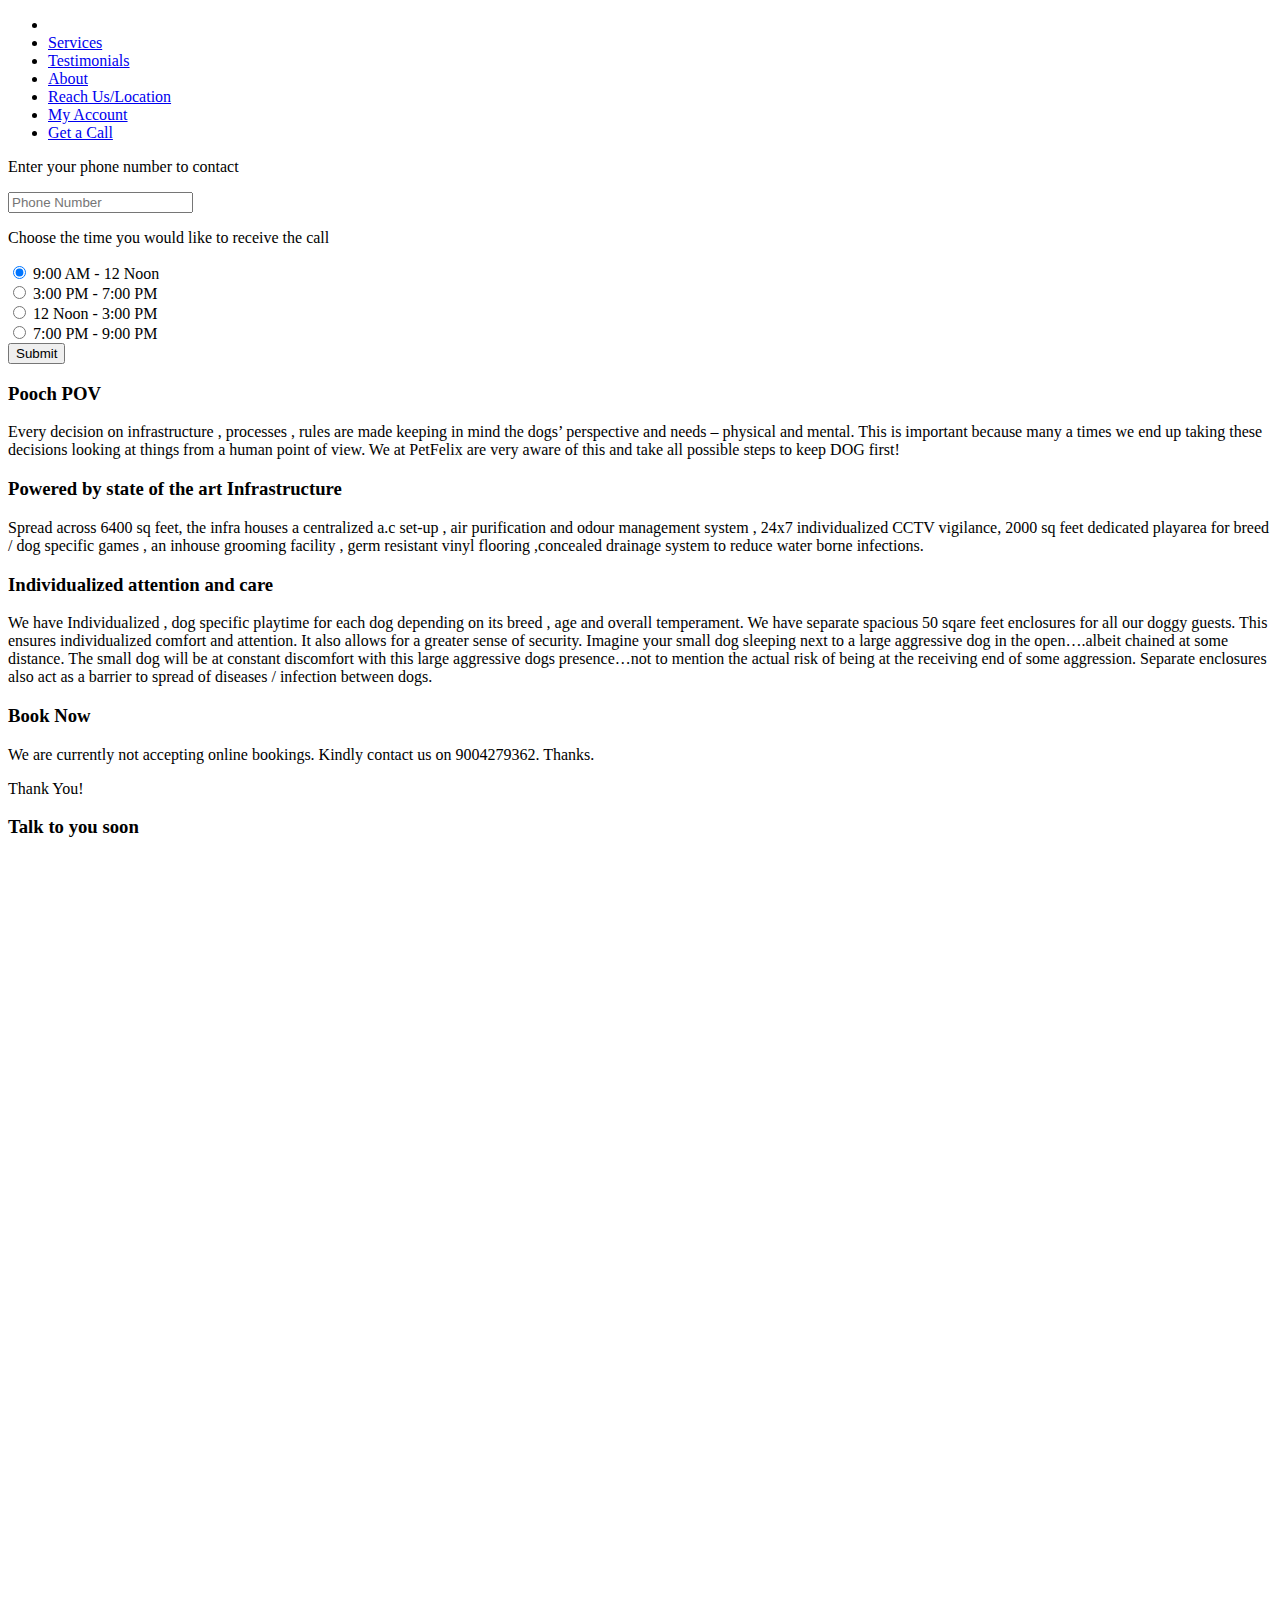
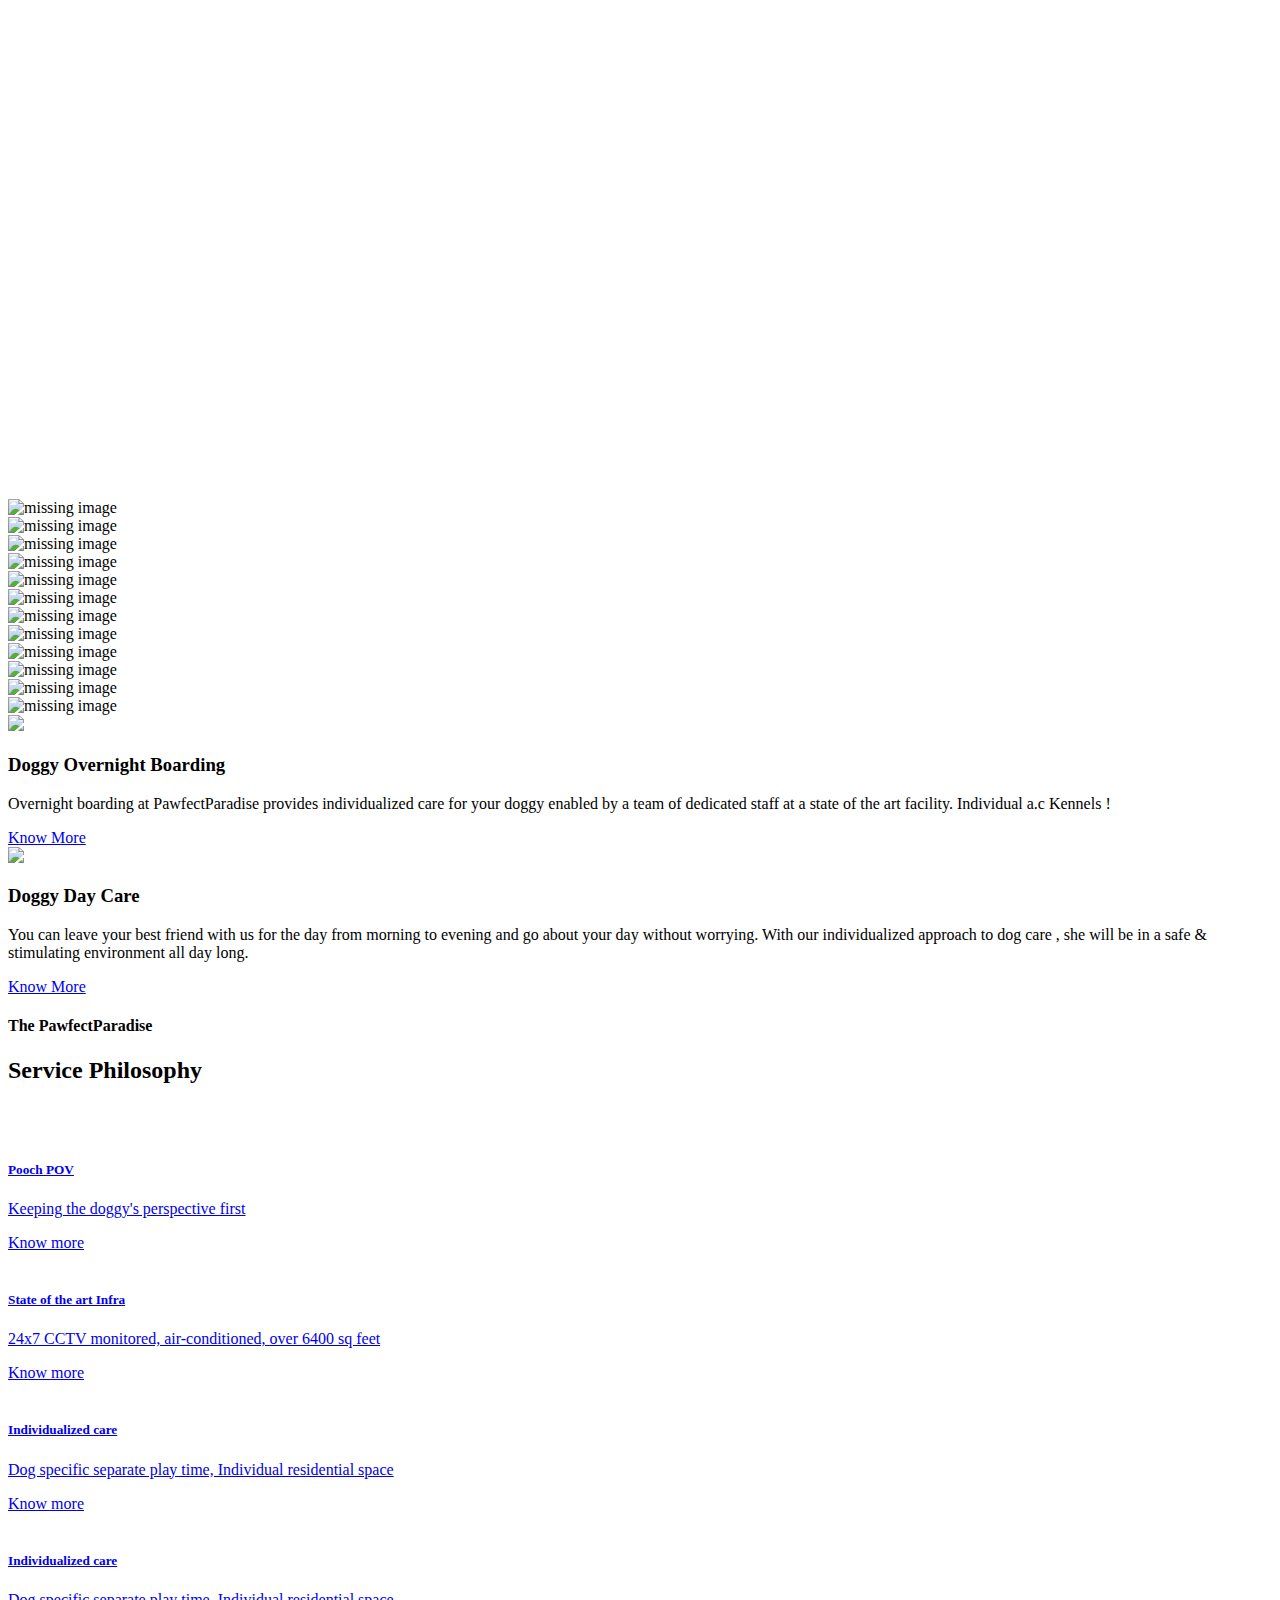
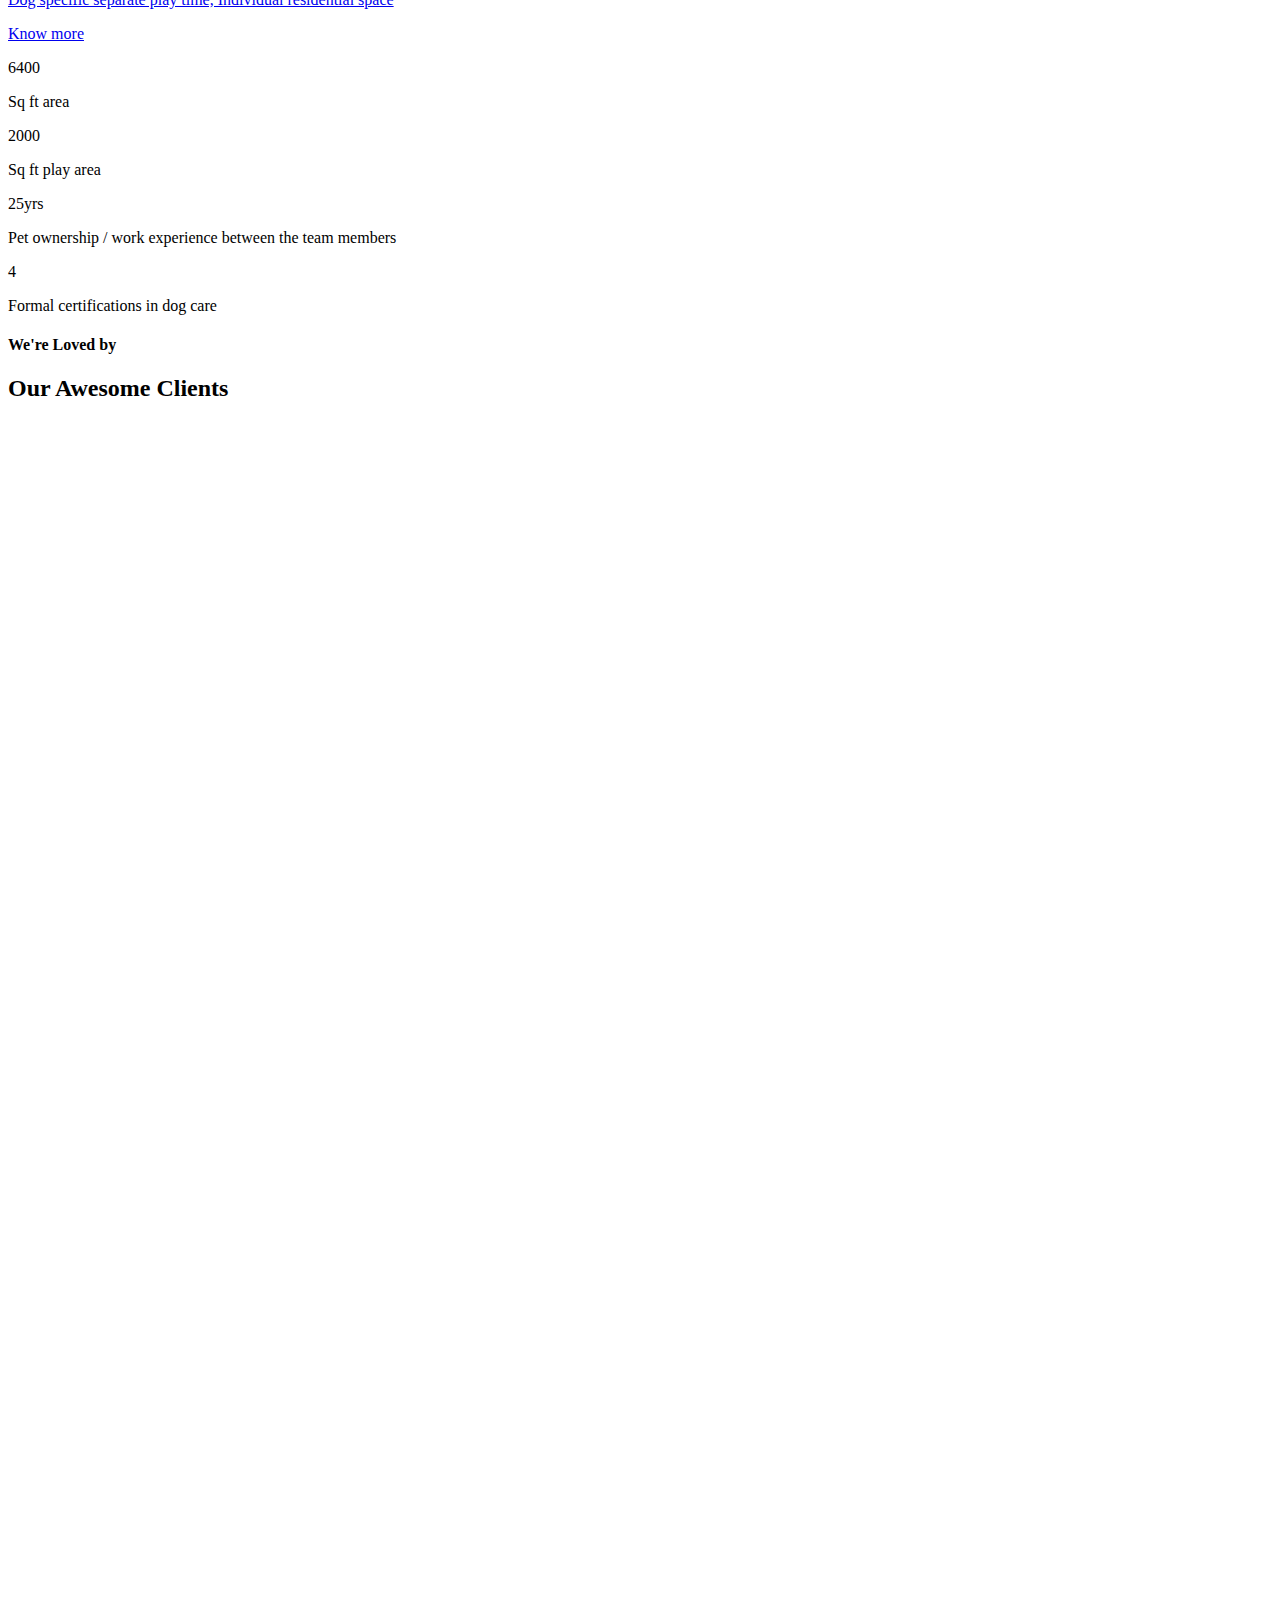
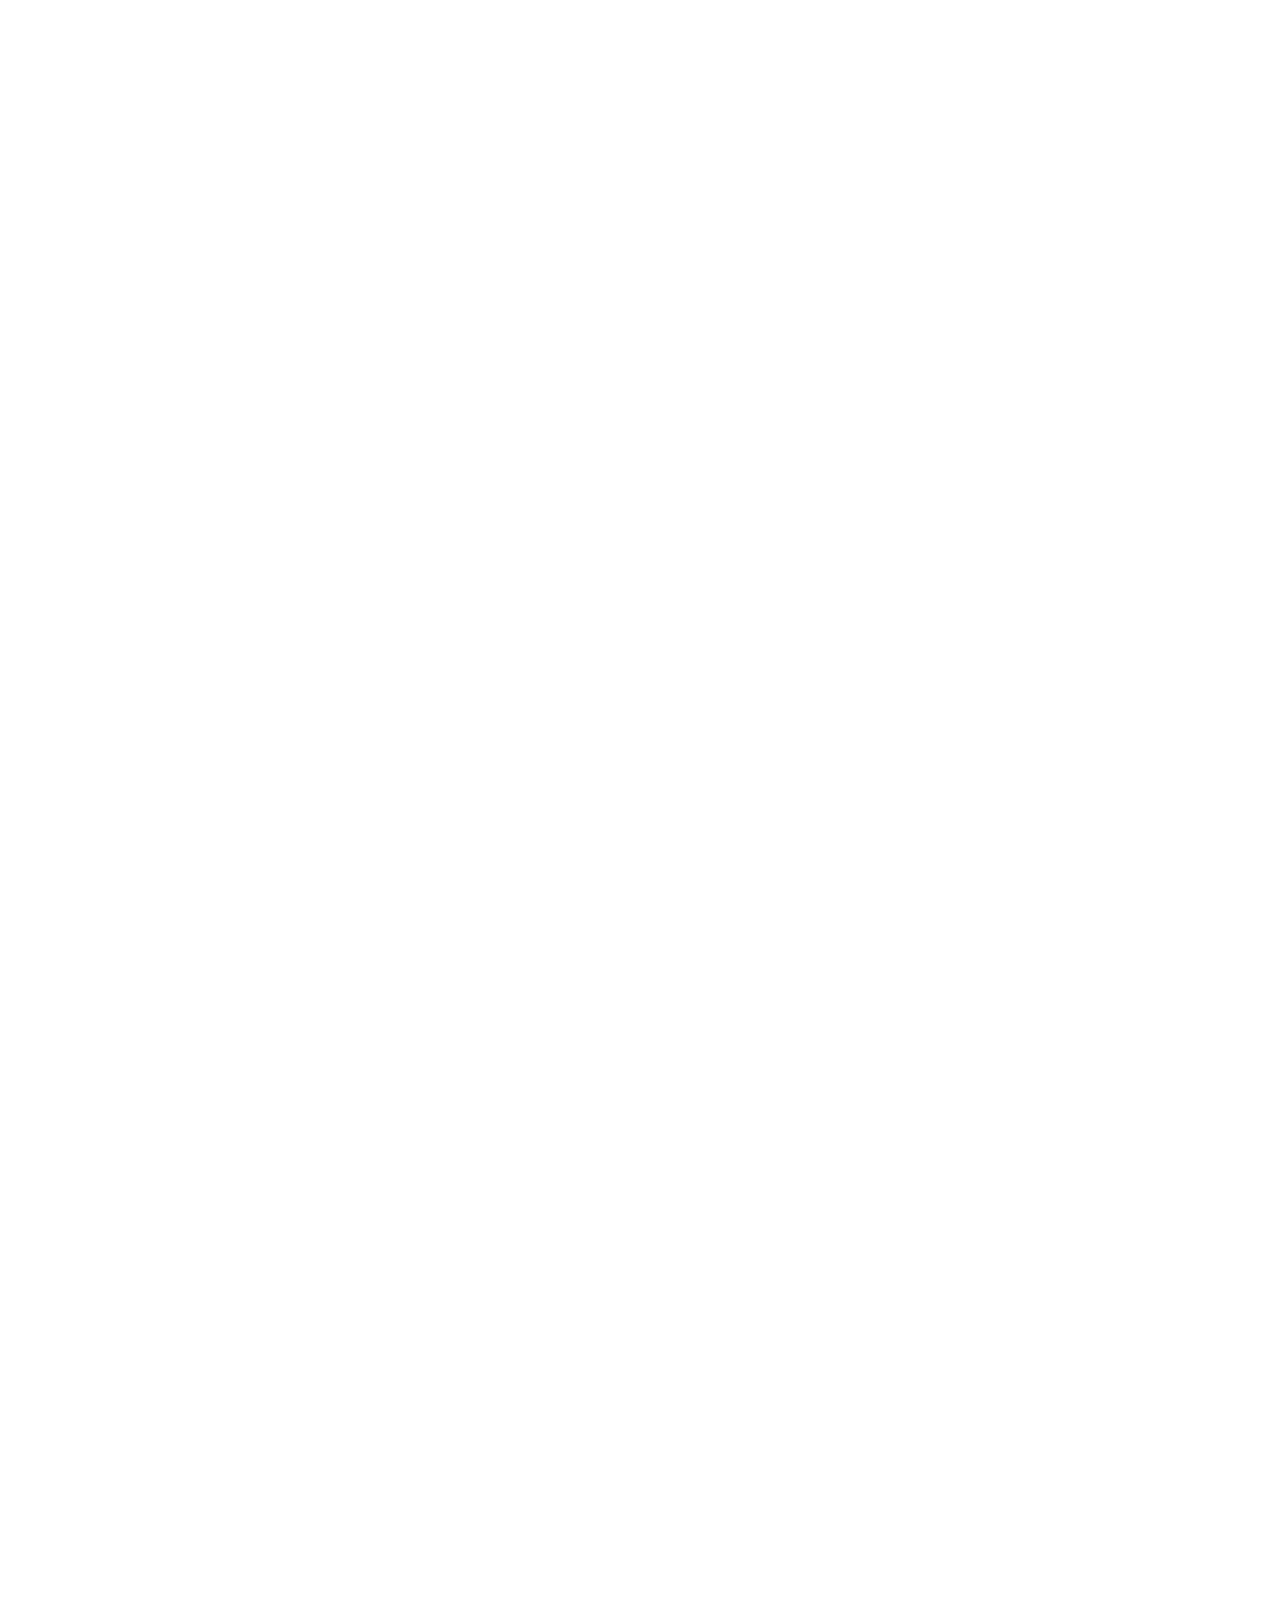
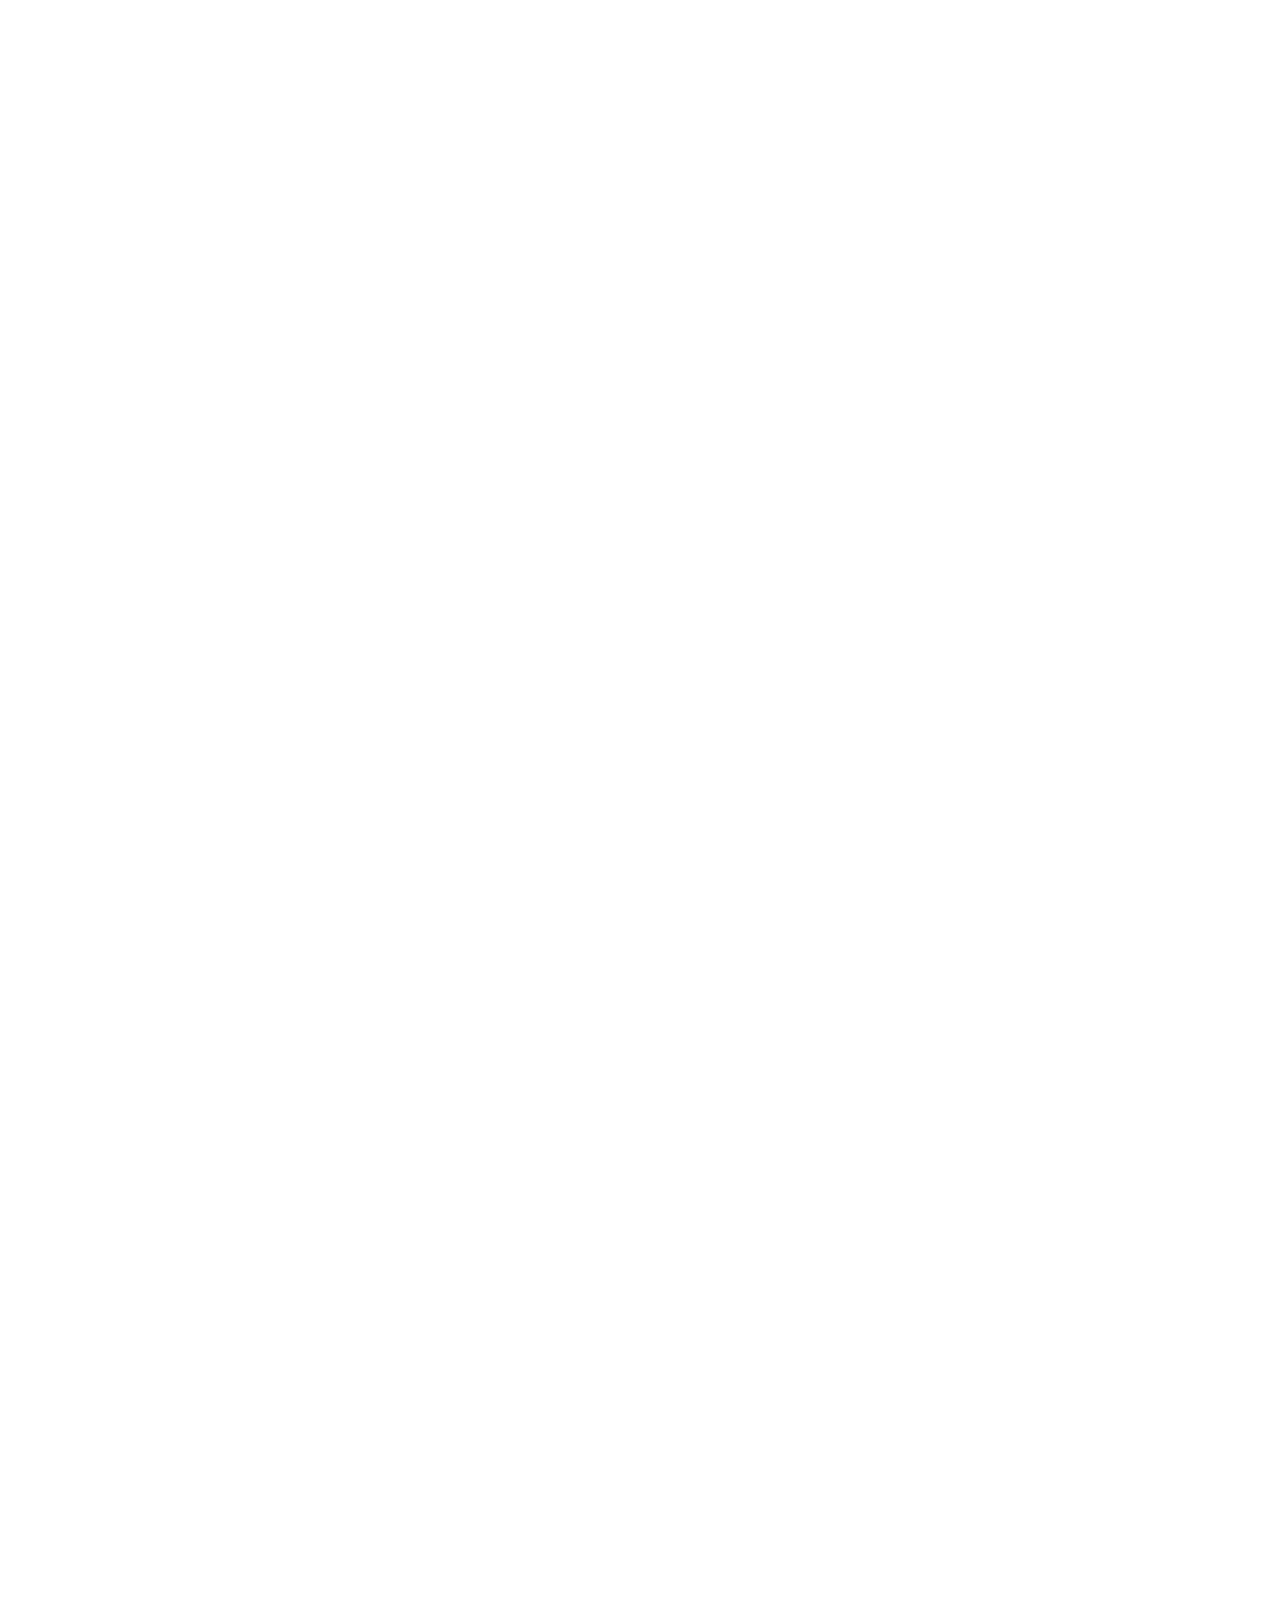
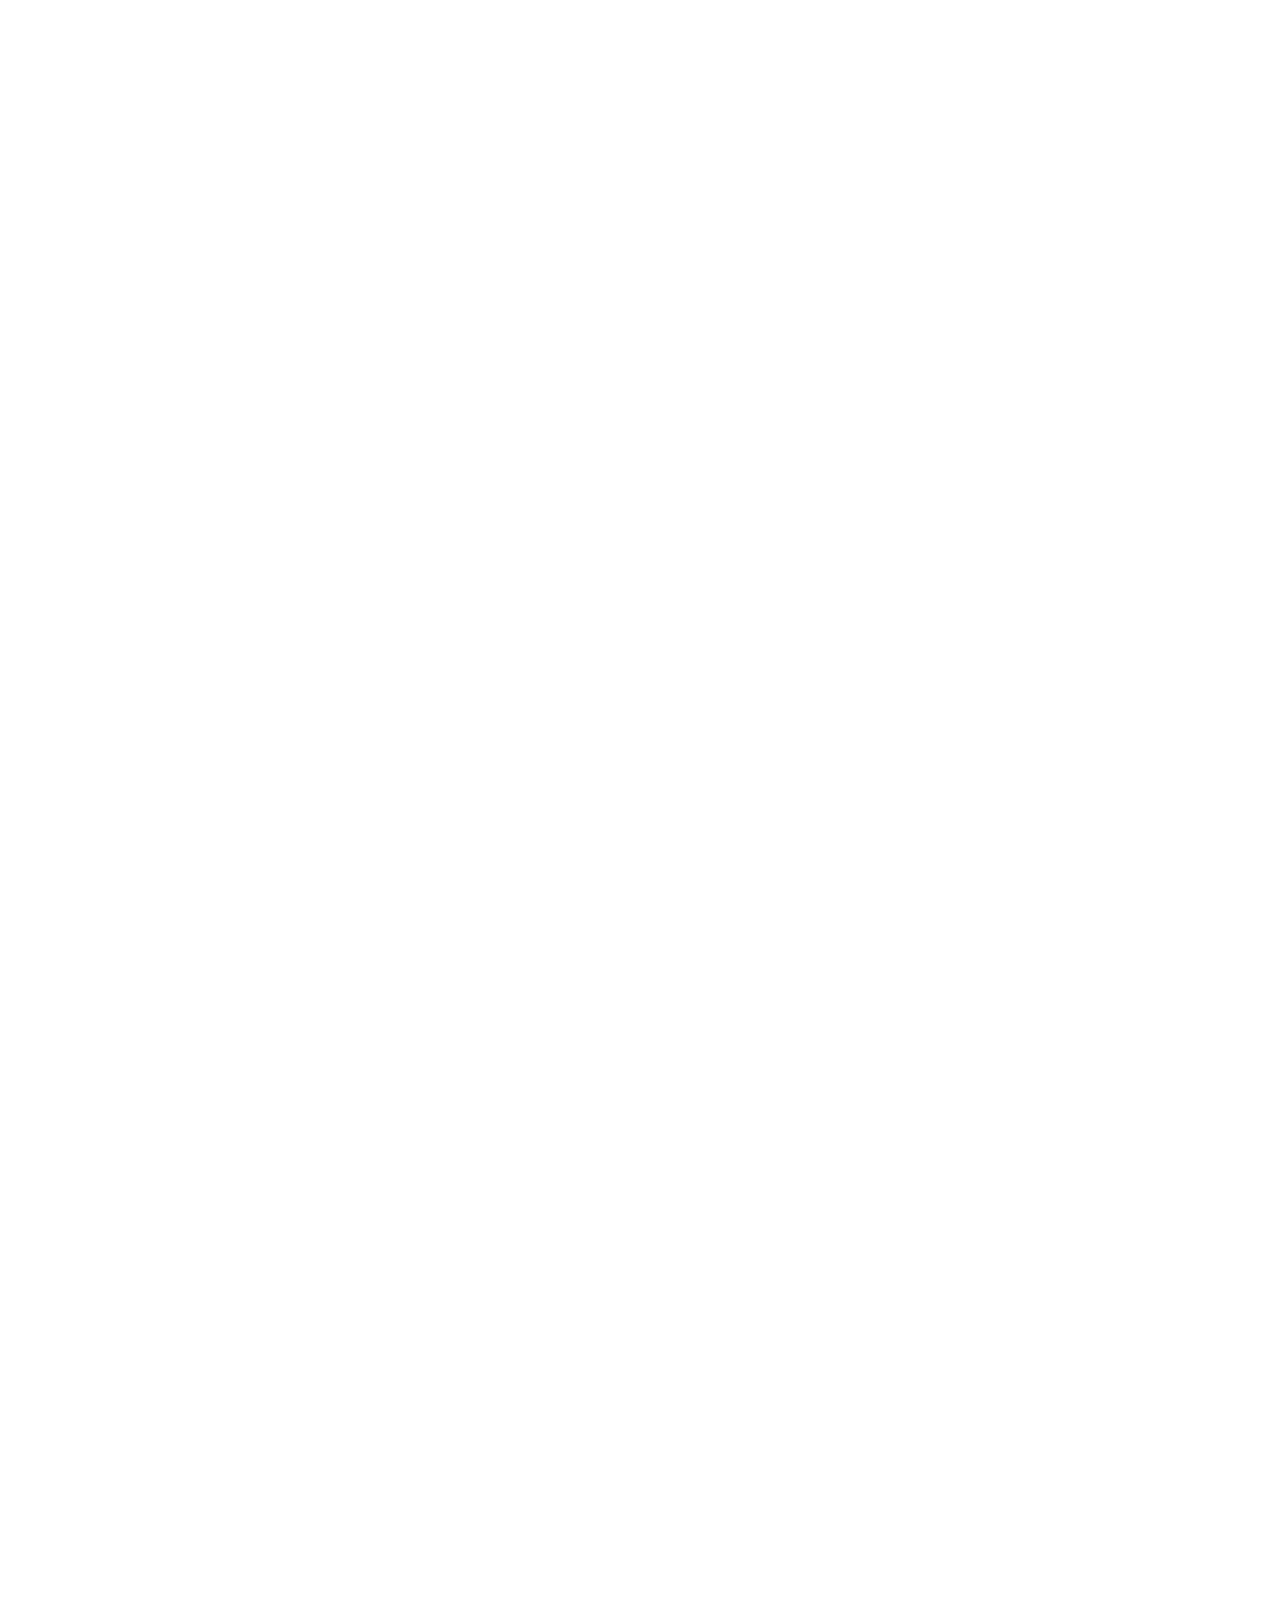
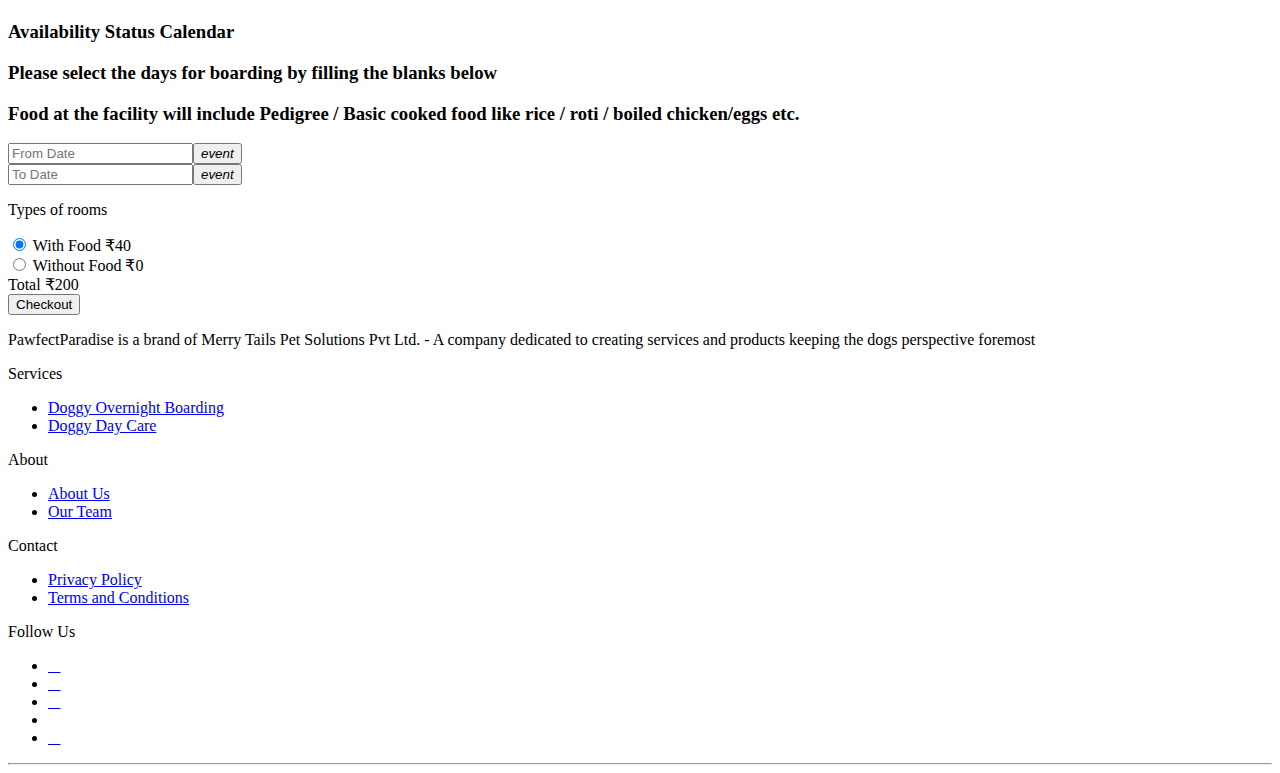
==== commit f3d5625f: "Update index.html" ====
--- a/index.html
+++ b/index.html
@@ -1,3 +1,4 @@
+<!DOCTYPE html>
 <html lang="en"><head>
 	<title>Biggest Dog Boarding Kennel within the City</title>
 
@@ -17,7 +18,7 @@
 <link href="https://cdn.jsdelivr.net/npm/gijgo@1.9.6/css/gijgo.min.css" rel="stylesheet" type="text/css">
 
 	<!-- Facebook Pixel Code -->
-	<script type="text/javascript" async="" src="https://www.google-analytics.com/analytics.js"></script><script type="text/javascript" async="" src="https://www.googletagmanager.com/gtag/js?id=G-CB0XMS13KR&amp;l=dataLayer&amp;cx=c"></script><script src="https://connect.facebook.net/signals/config/770415609964829?v=2.9.143&amp;r=stable&amp;domain=www.petfelix.com&amp;hme=1e96626f56fb37feabdb16bd09d3dbece570479b2ec677eec7364c762eaf296e&amp;ex_m=62%2C104%2C92%2C96%2C53%2C3%2C88%2C61%2C14%2C86%2C79%2C44%2C46%2C146%2C149%2C160%2C156%2C157%2C159%2C25%2C89%2C45%2C68%2C158%2C141%2C144%2C153%2C154%2C161%2C113%2C13%2C43%2C165%2C164%2C115%2C16%2C29%2C32%2C1%2C36%2C57%2C58%2C59%2C63%2C83%2C15%2C12%2C85%2C82%2C81%2C93%2C95%2C31%2C94%2C26%2C22%2C142%2C145%2C122%2C24%2C9%2C10%2C11%2C5%2C6%2C21%2C19%2C20%2C49%2C54%2C56%2C66%2C90%2C23%2C67%2C8%2C7%2C71%2C41%2C18%2C17%2C4%2C73%2C80%2C72%2C78%2C40%2C39%2C77%2C33%2C35%2C76%2C48%2C74%2C28%2C37%2C65%2C0%2C84%2C75%2C2%2C30%2C55%2C34%2C91%2C38%2C70%2C60%2C97%2C52%2C51%2C27%2C87%2C50%2C47%2C42%2C69%2C64%2C98" async=""></script><script async="" src="https://connect.facebook.net/en_US/fbevents.js"></script><script>
+	<script type="text/javascript" async="" src="https://www.googletagmanager.com/gtag/js?id=AW-784765571&amp;l=dataLayer&amp;cx=c"></script><script type="text/javascript" async="" src="https://www.google-analytics.com/analytics.js"></script><script type="text/javascript" async="" src="https://www.googletagmanager.com/gtag/js?id=G-CB0XMS13KR&amp;l=dataLayer&amp;cx=c"></script><script src="https://connect.facebook.net/signals/config/770415609964829?v=2.9.143&amp;r=stable&amp;domain=www.petfelix.com&amp;hme=1e96626f56fb37feabdb16bd09d3dbece570479b2ec677eec7364c762eaf296e&amp;ex_m=62%2C104%2C92%2C96%2C53%2C3%2C88%2C61%2C14%2C86%2C79%2C44%2C46%2C146%2C149%2C160%2C156%2C157%2C159%2C25%2C89%2C45%2C68%2C158%2C141%2C144%2C153%2C154%2C161%2C113%2C13%2C43%2C165%2C164%2C115%2C16%2C29%2C32%2C1%2C36%2C57%2C58%2C59%2C63%2C83%2C15%2C12%2C85%2C82%2C81%2C93%2C95%2C31%2C94%2C26%2C22%2C142%2C145%2C122%2C24%2C9%2C10%2C11%2C5%2C6%2C21%2C19%2C20%2C49%2C54%2C56%2C66%2C90%2C23%2C67%2C8%2C7%2C71%2C41%2C18%2C17%2C4%2C73%2C80%2C72%2C78%2C40%2C39%2C77%2C33%2C35%2C76%2C48%2C74%2C28%2C37%2C65%2C0%2C84%2C75%2C2%2C30%2C55%2C34%2C91%2C38%2C70%2C60%2C97%2C52%2C51%2C27%2C87%2C50%2C47%2C42%2C69%2C64%2C98" async=""></script><script async="" src="https://connect.facebook.net/en_US/fbevents.js"></script><script>
 	!function(f,b,e,v,n,t,s)
 	{if(f.fbq)return;n=f.fbq=function(){n.callMethod?
 	n.callMethod.apply(n,arguments):n.queue.push(arguments)};
@@ -49,40 +50,43 @@
 
   gtag('config', 'UA-127595849-1');
 </script>
-<script type="text/javascript" async="" src="https://googleads.g.doubleclick.net/pagead/viewthroughconversion/784765571/?random=1706587706349&amp;cv=11&amp;fst=1706587706349&amp;bg=ffffff&amp;guid=ON&amp;async=1&amp;gtm=45be41o0&amp;gcd=11l1l1l1l1&amp;dma=0&amp;u_w=1270&amp;u_h=668&amp;url=https%3A%2F%2Fwww.petfelix.com%2F&amp;ref=https%3A%2F%2Fwww.petfelix.com%2F&amp;hn=www.googleadservices.com&amp;frm=0&amp;tiba=Biggest%20Dog%20Boarding%20Kennel%20within%20the%20City&amp;pscdl=noapi&amp;auid=1587184411.1706586926&amp;fledge=1&amp;uab=64&amp;uafvl=Not_A%2520Brand%3B8.0.0.0%7CChromium%3B120.0.6099.225%7CGoogle%2520Chrome%3B120.0.6099.225&amp;uamb=1&amp;uam=Nexus%205&amp;uap=Android&amp;uapv=6.0&amp;uaw=0&amp;data=event%3Dgtag.config&amp;rfmt=3&amp;fmt=4"></script></head>
+<script type="text/javascript" async="" src="https://googleads.g.doubleclick.net/pagead/viewthroughconversion/784765571/?random=1706588728602&amp;cv=11&amp;fst=1706588728602&amp;bg=ffffff&amp;guid=ON&amp;async=1&amp;gtm=45be41o0&amp;gcd=11l1l1l1l1&amp;dma=0&amp;u_w=1243&amp;u_h=668&amp;url=https%3A%2F%2Fwww.petfelix.com%2F&amp;ref=https%3A%2F%2Fwww.petfelix.com%2Fservices%2F&amp;hn=www.googleadservices.com&amp;frm=0&amp;tiba=Biggest%20Dog%20Boarding%20Kennel%20within%20the%20City&amp;pscdl=noapi&amp;auid=1587184411.1706586926&amp;fledge=1&amp;data=event%3Dgtag.config&amp;rfmt=3&amp;fmt=4"></script>
+
+
 <style>
 	@import url('https://fonts.googleapis.com/css?family=Open+Sans:300,400,600,700');
-@import url('https://maxcdn.bootstrapcdn.com/font-awesome/4.6.0/css/font-awesome.min.css');
+	@import url('https://maxcdn.bootstrapcdn.com/font-awesome/4.6.0/css/font-awesome.min.css');
 </style>
-	<body>
+</head>
+<body>
 	
 		<header class="fix-header">
 		<nav class="navbar navbar-expand-md  navbar-light bg-white border-bottom box-shadow"><!--  -->
   <section class="container-fluid">
     
     
-    <div class="collapse navbar-collapse row-reverse" id="navbarCollapse">
+    <div class="collapse navbar-collapse row-reverse" id="navbarCollapse" style="
+    justify-content: center;
+">
       <ul class="navbar-nav">
         <li class="p-3 home active">
-          <a href="https://www.petfelix.com/"></a>
+          <a href="https://pawfectparadise.github.io/"></a>
         </li>
         <li class="p-3 ">
-          <a href="https://www.petfelix.com/services/">Services</a>
+          <a href="https://pawfectparadise.github.io/services/">Services</a>
         </li>
         <li class="p-3 ">
-          <a href="https://www.petfelix.com/testimonials/">Testimonials</a>
+          <a href="https://pawfectparadise.github.io/testimonials/">Testimonials</a>
         </li>
         <li class="p-3 ">
-          <a href="https://www.petfelix.com/about-us/">About</a>
+          <a href="https://pawfectparadise.github.io/about-us/">About</a>
         </li>
         <li class="p-3  ">
-          <a href="https://www.petfelix.com/reach-us/">Reach Us/Location</a>
+          <a href="https://pawfectparadise.github.io/reach-us/">Reach Us/Location</a>
         </li>
-        <li class="p-3  ">
-          <a href="https://www.petfelix.com/blog/">Blog</a>
-        </li>
+        
                   <li class="p-3 ">
-            <a href="https://www.petfelix.com/login/">My Account</a>
+            <a href="https://pawfectparadise.github.io/login">My Account</a>
           </li>
         
         <li class="p-3 show-not">
@@ -206,7 +210,7 @@
 	<!-- home banner -->
 	<section class="banner-svg">
 		<div class="swiper-container home-banner swiper-container-horizontal swiper-container-android">
-		    <div class="swiper-wrapper" style="transform: translate3d(-1270px, 0px, 0px); transition-duration: 0ms;"><div class="swiper-slide swiper-slide-duplicate swiper-slide-prev" data-swiper-slide-index="4" style="width: 1270px;">
+		    <div class="swiper-wrapper" style="transform: translate3d(-1243px, 0px, 0px); transition-duration: 0ms;"><div class="swiper-slide swiper-slide-duplicate swiper-slide-prev" data-swiper-slide-index="4" style="width: 1243px;">
 										<img src="upload/banners/1537872440_4.jpg" class="big-img" alt="HOME BANNER">
 					<span class="smallImage" style="background-image:url('upload/banners/small/1537872440_4.jpg')"></span>
 					<!-- <img src="" class="small-img" alt="HOME BANNER" /> -->
@@ -218,7 +222,67 @@
 						<a href="https://www.petfelix.com/services/" class="main-btn font-18">Read More</a>
 					</div>
 				</div>
-		    					<div class="swiper-slide swiper-slide-active" data-swiper-slide-index="0" style="width: 1270px;">
+		    					<div class="swiper-slide swiper-slide-active" data-swiper-slide-index="0" style="width: 1243px;">
+										<img src="upload/banners/1537872385_3.jpg" class="big-img" alt="HOME BANNER">
+					<span class="smallImage" style="background-image:url('upload/banners/small/1537872385_3.jpg')"></span>
+					<!-- <img src="" class="small-img" alt="HOME BANNER" /> -->
+										<div class="home-bnr-cnt">
+						<h2 class="mb-0 ">Largest Dog boarding within Mumbai</h2>
+						<h4>6400 sq ft of comfort and safety. Air conditioned residential area </h4>
+						<p>Designed keeping comfort and safety in mind</p>
+						<!-- <a href="#book-now-popup" data-service="1" class="main-btn font-18 book-now-popup">Book Now</a> -->
+						<a href="https://pawfectparadise.github.io/services" class="main-btn font-18">Read More</a>
+					</div>
+				</div>
+								<div class="swiper-slide swiper-slide-next" data-swiper-slide-index="1" style="width: 1243px;">
+										<img src="upload/banners/1537872270_1.jpg" class="big-img" alt="HOME BANNER">
+					<span class="smallImage" style="background-image:url('upload/banners/small/1537872270_1.jpg')"></span>
+					<!-- <img src="" class="small-img" alt="HOME BANNER" /> -->
+										<div class="home-bnr-cnt">
+						<h2 class="mb-0 ">2500 sq feet play area </h2>
+						<h4>Individual games for each doggy based on breed &amp; age </h4>
+						<p>Happy and engaged stay</p>
+						<!-- <a href="#book-now-popup" data-service="1" class="main-btn font-18 book-now-popup">Book Now</a> -->
+						<a href="https://www.petfelix.com/services/" class="main-btn font-18">Read More</a>
+					</div>
+				</div>
+								<div class="swiper-slide" data-swiper-slide-index="2" style="width: 1243px;">
+										<img src="upload/banners/1537872502_5.jpg" class="big-img" alt="HOME BANNER">
+					<span class="smallImage" style="background-image:url('upload/banners/small/1537872502_5.jpg')"></span>
+					<!-- <img src="" class="small-img" alt="HOME BANNER" /> -->
+										<div class="home-bnr-cnt">
+						<h2 class="mb-0 ">Individual 50 sq. ft. kennels</h2>
+						<h4>Separate rooms to ensure safety and a stress free stay </h4>
+						<p>Spacious 10 ft x 5 ft x 6 ft (LxWxH) kennels</p>
+						<!-- <a href="#book-now-popup" data-service="1" class="main-btn font-18 book-now-popup">Book Now</a> -->
+						<a href="https://www.petfelix.com/services/" class="main-btn font-18">Read More</a>
+					</div>
+				</div>
+								<div class="swiper-slide" data-swiper-slide-index="3" style="width: 1243px;">
+										<img src="upload/banners/1537872912_6.jpg" class="big-img" alt="HOME BANNER">
+					<span class="smallImage" style="background-image:url('upload/banners/small/1537872912_6.jpg')"></span>
+					<!-- <img src="" class="small-img" alt="HOME BANNER" /> -->
+										<div class="home-bnr-cnt">
+						<h2 class="mb-0 ">Dedicated and well trained staff</h2>
+						<h4>Dog to staff ratio of 5:1</h4>
+						<p>Trained and caring staff</p>
+						<!-- <a href="#book-now-popup" data-service="1" class="main-btn font-18 book-now-popup">Book Now</a> -->
+						<a href="https://www.petfelix.com/services/" class="main-btn font-18">Read More</a>
+					</div>
+				</div>
+								<div class="swiper-slide swiper-slide-duplicate-prev" data-swiper-slide-index="4" style="width: 1243px;">
+										<img src="upload/banners/1537872440_4.jpg" class="big-img" alt="HOME BANNER">
+					<span class="smallImage" style="background-image:url('upload/banners/small/1537872440_4.jpg')"></span>
+					<!-- <img src="" class="small-img" alt="HOME BANNER" /> -->
+										<div class="home-bnr-cnt">
+						<h2 class="mb-0 "> CCTV camera for each kennel</h2>
+						<h4>24x7 Internal vigilance </h4>
+						<p>Looking out for them always</p>
+						<!-- <a href="#book-now-popup" data-service="1" class="main-btn font-18 book-now-popup">Book Now</a> -->
+						<a href="https://www.petfelix.com/services/" class="main-btn font-18">Read More</a>
+					</div>
+				</div>
+						    <div class="swiper-slide swiper-slide-duplicate swiper-slide-duplicate-active" data-swiper-slide-index="0" style="width: 1243px;">
 										<img src="upload/banners/1537872385_3.jpg" class="big-img" alt="HOME BANNER">
 					<span class="smallImage" style="background-image:url('upload/banners/small/1537872385_3.jpg')"></span>
 					<!-- <img src="" class="small-img" alt="HOME BANNER" /> -->
@@ -229,66 +293,6 @@
 						<!-- <a href="#book-now-popup" data-service="1" class="main-btn font-18 book-now-popup">Book Now</a> -->
 						<a href="https://www.petfelix.com/services/" class="main-btn font-18">Read More</a>
 					</div>
-				</div>
-								<div class="swiper-slide swiper-slide-next" data-swiper-slide-index="1" style="width: 1270px;">
-										<img src="upload/banners/1537872270_1.jpg" class="big-img" alt="HOME BANNER">
-					<span class="smallImage" style="background-image:url('upload/banners/small/1537872270_1.jpg')"></span>
-					<!-- <img src="" class="small-img" alt="HOME BANNER" /> -->
-										<div class="home-bnr-cnt">
-						<h2 class="mb-0 ">2500 sq feet play area </h2>
-						<h4>Individual games for each doggy based on breed &amp; age </h4>
-						<p>Happy and engaged stay</p>
-						<!-- <a href="#book-now-popup" data-service="1" class="main-btn font-18 book-now-popup">Book Now</a> -->
-						<a href="https://www.petfelix.com/services/" class="main-btn font-18">Read More</a>
-					</div>
-				</div>
-								<div class="swiper-slide" data-swiper-slide-index="2" style="width: 1270px;">
-										<img src="upload/banners/1537872502_5.jpg" class="big-img" alt="HOME BANNER">
-					<span class="smallImage" style="background-image:url('upload/banners/small/1537872502_5.jpg')"></span>
-					<!-- <img src="" class="small-img" alt="HOME BANNER" /> -->
-										<div class="home-bnr-cnt">
-						<h2 class="mb-0 ">Individual 50 sq. ft. kennels</h2>
-						<h4>Separate rooms to ensure safety and a stress free stay </h4>
-						<p>Spacious 10 ft x 5 ft x 6 ft (LxWxH) kennels</p>
-						<!-- <a href="#book-now-popup" data-service="1" class="main-btn font-18 book-now-popup">Book Now</a> -->
-						<a href="https://www.petfelix.com/services/" class="main-btn font-18">Read More</a>
-					</div>
-				</div>
-								<div class="swiper-slide" data-swiper-slide-index="3" style="width: 1270px;">
-										<img src="upload/banners/1537872912_6.jpg" class="big-img" alt="HOME BANNER">
-					<span class="smallImage" style="background-image:url('upload/banners/small/1537872912_6.jpg')"></span>
-					<!-- <img src="" class="small-img" alt="HOME BANNER" /> -->
-										<div class="home-bnr-cnt">
-						<h2 class="mb-0 ">Dedicated and well trained staff</h2>
-						<h4>Dog to staff ratio of 5:1</h4>
-						<p>Trained and caring staff</p>
-						<!-- <a href="#book-now-popup" data-service="1" class="main-btn font-18 book-now-popup">Book Now</a> -->
-						<a href="https://www.petfelix.com/services/" class="main-btn font-18">Read More</a>
-					</div>
-				</div>
-								<div class="swiper-slide swiper-slide-duplicate-prev" data-swiper-slide-index="4" style="width: 1270px;">
-										<img src="upload/banners/1537872440_4.jpg" class="big-img" alt="HOME BANNER">
-					<span class="smallImage" style="background-image:url('upload/banners/small/1537872440_4.jpg')"></span>
-					<!-- <img src="" class="small-img" alt="HOME BANNER" /> -->
-										<div class="home-bnr-cnt">
-						<h2 class="mb-0 "> CCTV camera for each kennel</h2>
-						<h4>24x7 Internal vigilance </h4>
-						<p>Looking out for them always</p>
-						<!-- <a href="#book-now-popup" data-service="1" class="main-btn font-18 book-now-popup">Book Now</a> -->
-						<a href="https://www.petfelix.com/services/" class="main-btn font-18">Read More</a>
-					</div>
-				</div>
-						    <div class="swiper-slide swiper-slide-duplicate swiper-slide-duplicate-active" data-swiper-slide-index="0" style="width: 1270px;">
-										<img src="upload/banners/1537872385_3.jpg" class="big-img" alt="HOME BANNER">
-					<span class="smallImage" style="background-image:url('upload/banners/small/1537872385_3.jpg')"></span>
-					<!-- <img src="" class="small-img" alt="HOME BANNER" /> -->
-										<div class="home-bnr-cnt">
-						<h2 class="mb-0 ">Largest Dog boarding within Mumbai</h2>
-						<h4>6400 sq ft of comfort and safety. Air conditioned residential area </h4>
-						<p>Designed keeping comfort and safety in mind</p>
-						<!-- <a href="#book-now-popup" data-service="1" class="main-btn font-18 book-now-popup">Book Now</a> -->
-						<a href="https://www.petfelix.com/services/" class="main-btn font-18">Read More</a>
-					</div>
 				</div></div>
 		    <!-- Add Pagination -->
 		    <div class="swiper-pagination swiper-pagination-clickable swiper-pagination-bullets"><span class="swiper-pagination-bullet swiper-pagination-bullet-active" tabindex="0" role="button" aria-label="Go to slide 1"></span><span class="swiper-pagination-bullet" tabindex="0" role="button" aria-label="Go to slide 2"></span><span class="swiper-pagination-bullet" tabindex="0" role="button" aria-label="Go to slide 3"></span><span class="swiper-pagination-bullet" tabindex="0" role="button" aria-label="Go to slide 4"></span><span class="swiper-pagination-bullet" tabindex="0" role="button" aria-label="Go to slide 5"></span></div>
@@ -297,44 +301,7 @@
 		    <div class="swiper-button-prev home-bnr-prev"></div> -->
 		<span class="swiper-notification" aria-live="assertive" aria-atomic="true"></span></div>
 		<!-- card -->
-				<div class="container banner-cards d-none d-lg-block">
-			<div class="row">
-								<div class="col-md-4">
-					<div class="card-cntr box-sdw">
-						<div class="emp-img box-sdw-img">
-															<img src="https://www.petfelix.com/img/picon.png" alt="EMPLOYEE IMAGE">
-													</div>
-						<p class="emp-name color-orange" style="font-size:22px !important;">Megha K, <span class="emp-desig color-gray">Angel</span></p>
-						<p class=""></p>
-						<p class="mar-top-5">The place is very neat and clean. The kennels are air conditioned and ..</p>
-					</div>
-				</div>
-								<div class="col-md-4">
-					<div class="card-cntr box-sdw">
-						<div class="emp-img box-sdw-img">
-															<img src="https://www.petfelix.com/img/picon.png" alt="EMPLOYEE IMAGE">
-													</div>
-						<p class="emp-name color-orange" style="font-size:22px !important;">Nina Ozhegova, <span class="emp-desig color-gray">Inda</span></p>
-						<p class=""></p>
-						<p class="mar-top-5">We've had a good experience with PetFelix keeping our dog at their fac..</p>
-					</div>
-				</div>
-								<div class="col-md-4">
-					<div class="card-cntr box-sdw">
-						<div class="emp-img box-sdw-img">
-															<img src="https://www.petfelix.com/img/picon.png" alt="EMPLOYEE IMAGE">
-													</div>
-						<p class="emp-name color-orange" style="font-size:22px !important;">Sunny D, <span class="emp-desig color-gray">Leo</span></p>
-						<p class=""></p>
-						<p class="mar-top-5"> have nothing but good things to say about everyone here. I can't than..</p>
-					</div>
-				</div>
-								
-			</div>
-			<div class="text-center">
-				<a href="#testimonials" class="read-more color-orange">Read More</a>
-			</div>
-		</div> 
+				 
 
 		<!-- card ends-->
 		
@@ -393,8 +360,8 @@
 							</div>
 							<div class="dog-content col-xl-6 text-center text-xl-left">
 								<h3>Doggy Overnight Boarding</h3>
-								<p class="mar-top-10">Overnight boarding at PetFelix provides individualized care for your doggy enabled by a team of dedicated staff at a state of the art facility.  Individual a.c  Kennels ! </p>
-								<a href="https://www.petfelix.com/services/doggy-overnight-boarding/" class="main-btn font-18">Know More</a>
+								<p class="mar-top-10">Overnight boarding at PawfectParadise provides individualized care for your doggy enabled by a team of dedicated staff at a state of the art facility.  Individual a.c  Kennels ! </p>
+								<a href="https://pawfectparadise.github.io/services" class="main-btn font-18">Know More</a>
 							</div>
 						</div>
 					</div>
@@ -408,7 +375,7 @@
 							<div class="dog-content col-xl-6 text-center text-xl-left">
 								<h3>Doggy Day Care</h3>
 								<p class="mar-top-10">You can leave your best friend with us for the day from morning to evening and go about your day without worrying. With our individualized approach to dog care , she will be in a safe &amp; stimulating environment all day long. </p>
-								<a href="https://www.petfelix.com/services/doggy-day-care/" class="main-btn font-18">Know More</a>
+								<a href="https://pawfectparadise.github.io/services" class="main-btn font-18">Know More</a>
 							</div>
 						</div>
 					</div>
@@ -418,7 +385,7 @@
 		<!-- service philosophy -->
 		<div class="container container-bone pad-top-100">
 			<div class="text-center">
-				<h4>The Pawfect Paradise</h4>
+				<h4>The PawfectParadise</h4>
 				<h2 class="mar-top-5 color-yellow mb-0 regular-font">Service Philosophy</h2>
 			</div>
 			<div class="bone-bg">
@@ -523,7 +490,7 @@
 			<h2 class="mar-top-5 color-white mb-0 regular-font">Our Awesome Clients</h2>
 		</div>
 		<div class="swiper-container testimonials swiper-container-horizontal swiper-container-android">
-			<div class="swiper-wrapper" style="transition-duration: 0ms; transform: translate3d(-2222.5px, 0px, 0px);"><div class="swiper-slide swiper-slide-duplicate" data-swiper-slide-index="23" style="width: 635px;">
+			<div class="swiper-wrapper" style="transition-duration: 0ms; transform: translate3d(-932.25px, 0px, 0px);"><div class="swiper-slide swiper-slide-duplicate" data-swiper-slide-index="23" style="width: 621.5px;">
 					<div class="card-cntr box-sdw-black text-center">
 						<div class="emp-img testi-img box-sdw-testi">
 														<img width="95" height="95" src="upload/testimonials/1537184158_jayashree_and_atom.jpg" alt="CLIENTS IMAGE">
@@ -533,7 +500,7 @@
 						<p class="mar-top-5">For anyone who is looking for a clean place with a good play area for your furry friend, then this is it!!
 Last week, I brought my lab, Atom to Petfelix for the first time and he simply loved it. A safe and clean environment filled with helpful staff who really care about animals. It has toys and activities to engage your dog's mental and physical needs. Moreover the owner, Sarvmeet was extremely friendly and  knowledgeable. I highly recommend this place for your pooch</p>
 					</div>
-				</div><div class="swiper-slide swiper-slide-duplicate" data-swiper-slide-index="24" style="width: 635px;">
+				</div><div class="swiper-slide swiper-slide-duplicate swiper-slide-prev" data-swiper-slide-index="24" style="width: 621.5px;">
 					<div class="card-cntr box-sdw-black text-center">
 						<div class="emp-img testi-img box-sdw-testi">
 														<img width="95" height="95" src="upload/testimonials/1537183807_polo_the_handsome.jpg" alt="CLIENTS IMAGE">
@@ -544,7 +511,7 @@
 it has 2000 sft of play area with 22 games and an awesome boarding and grooming setup with ample parking space. Every elemnt of this place is well thought through which as a pet parent I can vouch for and this has a very efficient set of crew. Wish you guys the best....it is a much awaited solution to our pet problems</p>
 					</div>
 				</div>
-								<div class="swiper-slide" data-swiper-slide-index="0" style="width: 635px;">
+								<div class="swiper-slide swiper-slide-active" data-swiper-slide-index="0" style="width: 621.5px;">
 					<div class="card-cntr box-sdw-black text-center">
 						<div class="emp-img testi-img box-sdw-testi">
 															<img width="95" height="95" src="https://www.petfelix.com/img/picon.png" alt="CLIENTS IMAGE">
@@ -554,7 +521,7 @@
 						<p class="mar-top-5">The place is very neat and clean. The kennels are air conditioned and huge enough for any dog breed. The team at Petfelix sent regular updates about my angel. I have had no complaints from my parents after my angel was dropped home. She looked well. I will definitely recommend this place if you have vacation coming along. They will take good care of you furry family. Thank you for all the good work.</p>
 					</div>
 				</div>
-								<div class="swiper-slide swiper-slide-prev" data-swiper-slide-index="1" style="width: 635px;">
+								<div class="swiper-slide swiper-slide-next" data-swiper-slide-index="1" style="width: 621.5px;">
 					<div class="card-cntr box-sdw-black text-center">
 						<div class="emp-img testi-img box-sdw-testi">
 															<img width="95" height="95" src="https://www.petfelix.com/img/picon.png" alt="CLIENTS IMAGE">
@@ -565,7 +532,7 @@
 </p>
 					</div>
 				</div>
-								<div class="swiper-slide swiper-slide-active" data-swiper-slide-index="2" style="width: 635px;">
+								<div class="swiper-slide" data-swiper-slide-index="2" style="width: 621.5px;">
 					<div class="card-cntr box-sdw-black text-center">
 						<div class="emp-img testi-img box-sdw-testi">
 															<img width="95" height="95" src="https://www.petfelix.com/img/picon.png" alt="CLIENTS IMAGE">
@@ -576,7 +543,7 @@
 </p>
 					</div>
 				</div>
-								<div class="swiper-slide swiper-slide-next" data-swiper-slide-index="3" style="width: 635px;">
+								<div class="swiper-slide" data-swiper-slide-index="3" style="width: 621.5px;">
 					<div class="card-cntr box-sdw-black text-center">
 						<div class="emp-img testi-img box-sdw-testi">
 															<img width="95" height="95" src="https://www.petfelix.com/img/picon.png" alt="CLIENTS IMAGE">
@@ -586,7 +553,7 @@
 						<p class="mar-top-5">My Angus is totally loved and taken care of so well. Details to food and medicine etc .Also get to watch his activities where ever I am travelling. I come back to my happy healthy baby.</p>
 					</div>
 				</div>
-								<div class="swiper-slide" data-swiper-slide-index="4" style="width: 635px;">
+								<div class="swiper-slide" data-swiper-slide-index="4" style="width: 621.5px;">
 					<div class="card-cntr box-sdw-black text-center">
 						<div class="emp-img testi-img box-sdw-testi">
 															<img width="95" height="95" src="https://www.petfelix.com/img/picon.png" alt="CLIENTS IMAGE">
@@ -597,7 +564,7 @@
 </p>
 					</div>
 				</div>
-								<div class="swiper-slide" data-swiper-slide-index="5" style="width: 635px;">
+								<div class="swiper-slide" data-swiper-slide-index="5" style="width: 621.5px;">
 					<div class="card-cntr box-sdw-black text-center">
 						<div class="emp-img testi-img box-sdw-testi">
 															<img width="95" height="95" src="https://www.petfelix.com/img/picon.png" alt="CLIENTS IMAGE">
@@ -607,7 +574,7 @@
 						<p class="mar-top-5">Petflix, love at first sight for my dog. Left my furry baby quite a few times at petflix and was assured that he is being looked after well. Best part was regular updates and videos. Keep up the good job.</p>
 					</div>
 				</div>
-								<div class="swiper-slide" data-swiper-slide-index="6" style="width: 635px;">
+								<div class="swiper-slide" data-swiper-slide-index="6" style="width: 621.5px;">
 					<div class="card-cntr box-sdw-black text-center">
 						<div class="emp-img testi-img box-sdw-testi">
 															<img width="95" height="95" src="https://www.petfelix.com/img/picon.png" alt="CLIENTS IMAGE">
@@ -617,7 +584,7 @@
 						<p class="mar-top-5">It's a wonderful place to leave your pets when you go outstation. They care for the pets like family. I left my beagle puppy here for the first time when she was just 5 months old. They fed her and exercised her with fun playtime on the schedule I gave. They even send you videos of your pet eating and playing on a daily basis so that you are worried about your pet. The first time because she was a small baby she caught cold because of the ac. I let the owner Mr. Oberoi know about it and on the next two visits he took care that she is assigned a kennel which is not too close to the AC. The owner is a really great guy who personally takes care of all the needs and even the health he your pet. Great place! Highly recommended!</p>
 					</div>
 				</div>
-								<div class="swiper-slide" data-swiper-slide-index="7" style="width: 635px;">
+								<div class="swiper-slide" data-swiper-slide-index="7" style="width: 621.5px;">
 					<div class="card-cntr box-sdw-black text-center">
 						<div class="emp-img testi-img box-sdw-testi">
 															<img width="95" height="95" src="https://www.petfelix.com/img/picon.png" alt="CLIENTS IMAGE">
@@ -628,7 +595,7 @@
 </p>
 					</div>
 				</div>
-								<div class="swiper-slide" data-swiper-slide-index="8" style="width: 635px;">
+								<div class="swiper-slide" data-swiper-slide-index="8" style="width: 621.5px;">
 					<div class="card-cntr box-sdw-black text-center">
 						<div class="emp-img testi-img box-sdw-testi">
 															<img width="95" height="95" src="https://www.petfelix.com/img/picon.png" alt="CLIENTS IMAGE">
@@ -638,7 +605,7 @@
 						<p class="mar-top-5">Great place to leave your pets without worrying about them. The place is clean and has lots of space for pets to stretch their legs.I especially liked the regular updates i get every day so i can see what my pet is up to. Keep up the good work!!</p>
 					</div>
 				</div>
-								<div class="swiper-slide" data-swiper-slide-index="9" style="width: 635px;">
+								<div class="swiper-slide" data-swiper-slide-index="9" style="width: 621.5px;">
 					<div class="card-cntr box-sdw-black text-center">
 						<div class="emp-img testi-img box-sdw-testi">
 															<img width="95" height="95" src="https://www.petfelix.com/img/picon.png" alt="CLIENTS IMAGE">
@@ -648,7 +615,7 @@
 						<p class="mar-top-5">Please keep your precious fur babies nowhere else but PFDB. Sarvmeet and his boys rock. Ragnar says Thank woof!!!</p>
 					</div>
 				</div>
-								<div class="swiper-slide" data-swiper-slide-index="10" style="width: 635px;">
+								<div class="swiper-slide" data-swiper-slide-index="10" style="width: 621.5px;">
 					<div class="card-cntr box-sdw-black text-center">
 						<div class="emp-img testi-img box-sdw-testi">
 															<img width="95" height="95" src="https://www.petfelix.com/img/picon.png" alt="CLIENTS IMAGE">
@@ -658,7 +625,7 @@
 						<p class="mar-top-5">An excellent pet day care centre. I am a first time pet parent and was bit skeptical about keeping my pup. But Sarvmeet and his team ensured a complete safe and secured environment for my pup. They are doing a commendable job. Clean,safe and spacious daycare for your furry babies. Would highly recommend their services.</p>
 					</div>
 				</div>
-								<div class="swiper-slide" data-swiper-slide-index="11" style="width: 635px;">
+								<div class="swiper-slide" data-swiper-slide-index="11" style="width: 621.5px;">
 					<div class="card-cntr box-sdw-black text-center">
 						<div class="emp-img testi-img box-sdw-testi">
 															<img width="95" height="95" src="https://www.petfelix.com/img/picon.png" alt="CLIENTS IMAGE">
@@ -668,7 +635,7 @@
 						<p class="mar-top-5">Delightful experience. Extremely clean premises and extremely attentive staff. Just got my pet back after a 2 week stay and heâ€™s happy and healthy as ever. A special mention about Sarvmeet Oberoi - a real pleasure to deal with. Has an honest answer to every crazy query with a ready smile. He really knows his dogs and loves them too. Highly recommended.</p>
 					</div>
 				</div>
-								<div class="swiper-slide" data-swiper-slide-index="12" style="width: 635px;">
+								<div class="swiper-slide" data-swiper-slide-index="12" style="width: 621.5px;">
 					<div class="card-cntr box-sdw-black text-center">
 						<div class="emp-img testi-img box-sdw-testi">
 															<img width="95" height="95" src="https://www.petfelix.com/img/picon.png" alt="CLIENTS IMAGE">
@@ -678,7 +645,7 @@
 						<p class="mar-top-5">We kept our 11 month old baby for the first time in day boarding with Petfelix for 10 days during these Diwali vacations. As any pet parent, we were apprehensive about his well being, feeding away from home. Right from discussing the plan of keeping Leo with Petfelix and Sarvmeet's entire step by step guidance about having a trial stay (that too complimentary!) for a day before the actual vacation etc was very reassuring. We realised then and there that we were leaving our baby in good hands. During the vacation regular video updates after every meal and play session were further confirmation of excellent service provided by entire team. Really happy with the facility! Thank you so much Petfelix.</p>
 					</div>
 				</div>
-								<div class="swiper-slide" data-swiper-slide-index="13" style="width: 635px;">
+								<div class="swiper-slide" data-swiper-slide-index="13" style="width: 621.5px;">
 					<div class="card-cntr box-sdw-black text-center">
 						<div class="emp-img testi-img box-sdw-testi">
 															<img width="95" height="95" src="https://www.petfelix.com/img/picon.png" alt="CLIENTS IMAGE">
@@ -688,7 +655,7 @@
 						<p class="mar-top-5">The team does a great job of dog boarding! Our dacsh Elsie was unwell during her stay when we were abroad for a week and they coordinated with our vet,gave her medicines on time to ensure she was well on her way to recovery by the time we got back! They send regular updates, photos, videos as well!</p>
 					</div>
 				</div>
-								<div class="swiper-slide" data-swiper-slide-index="14" style="width: 635px;">
+								<div class="swiper-slide" data-swiper-slide-index="14" style="width: 621.5px;">
 					<div class="card-cntr box-sdw-black text-center">
 						<div class="emp-img testi-img box-sdw-testi">
 															<img width="95" height="95" src="https://www.petfelix.com/img/picon.png" alt="CLIENTS IMAGE">
@@ -698,7 +665,7 @@
 						<p class="mar-top-5">Spacious place for fury buddies. Oberoi's passion, dedication and knowledge makes this place so perfect. Highly recommend.</p>
 					</div>
 				</div>
-								<div class="swiper-slide" data-swiper-slide-index="15" style="width: 635px;">
+								<div class="swiper-slide" data-swiper-slide-index="15" style="width: 621.5px;">
 					<div class="card-cntr box-sdw-black text-center">
 						<div class="emp-img testi-img box-sdw-testi">
 															<img width="95" height="95" src="https://www.petfelix.com/img/picon.png" alt="CLIENTS IMAGE">
@@ -708,7 +675,7 @@
 						<p class="mar-top-5">I kept my 9 year old male dog Jack- &amp; 1¼ year old female dog Stella @ PetFelix for almost 12 days together.. Jack had stayed there before for almost 7 days.. Both came came back so happy and confident of their world around.. Jack, a very sweet but a dog that is apprehensive of his surroundings by nature, came back with change in his attitude.. He became more slimmer &amp; fitter in his last stay.. Now he walks around with same caution - but with extra confifence.. And Stella has come back even more active than what she already was.. Their human interaction has increased, they are more open to it, and so has their patience to deal with the presence of other dogs around.. I am sure they are waiting for their next trip to PetFelix soon..</p>
 					</div>
 				</div>
-								<div class="swiper-slide" data-swiper-slide-index="16" style="width: 635px;">
+								<div class="swiper-slide" data-swiper-slide-index="16" style="width: 621.5px;">
 					<div class="card-cntr box-sdw-black text-center">
 						<div class="emp-img testi-img box-sdw-testi">
 															<img width="95" height="95" src="https://www.petfelix.com/img/picon.png" alt="CLIENTS IMAGE">
@@ -718,7 +685,7 @@
 						<p class="mar-top-5">Absolutely fantastic! Very clean individual kennels and a large play area for the dogs with wonderful staff who provide frequent updates and videos for pet parents</p>
 					</div>
 				</div>
-								<div class="swiper-slide" data-swiper-slide-index="17" style="width: 635px;">
+								<div class="swiper-slide" data-swiper-slide-index="17" style="width: 621.5px;">
 					<div class="card-cntr box-sdw-black text-center">
 						<div class="emp-img testi-img box-sdw-testi">
 															<img width="95" height="95" src="https://www.petfelix.com/img/picon.png" alt="CLIENTS IMAGE">
@@ -728,7 +695,7 @@
 						<p class="mar-top-5">A great place to keep your pet when you are away! You can be assured that he is being well taken care of.</p>
 					</div>
 				</div>
-								<div class="swiper-slide" data-swiper-slide-index="18" style="width: 635px;">
+								<div class="swiper-slide" data-swiper-slide-index="18" style="width: 621.5px;">
 					<div class="card-cntr box-sdw-black text-center">
 						<div class="emp-img testi-img box-sdw-testi">
 														<img width="95" height="95" src="upload/testimonials/1540381078_img_1961.jpg" alt="CLIENTS IMAGE">
@@ -747,7 +714,7 @@
 </p>
 					</div>
 				</div>
-								<div class="swiper-slide" data-swiper-slide-index="19" style="width: 635px;">
+								<div class="swiper-slide" data-swiper-slide-index="19" style="width: 621.5px;">
 					<div class="card-cntr box-sdw-black text-center">
 						<div class="emp-img testi-img box-sdw-testi">
 														<img width="95" height="95" src="upload/testimonials/1540380952_img_1871.jpg" alt="CLIENTS IMAGE">
@@ -764,7 +731,7 @@
 way to go!!</p>
 					</div>
 				</div>
-								<div class="swiper-slide" data-swiper-slide-index="20" style="width: 635px;">
+								<div class="swiper-slide" data-swiper-slide-index="20" style="width: 621.5px;">
 					<div class="card-cntr box-sdw-black text-center">
 						<div class="emp-img testi-img box-sdw-testi">
 														<img width="95" height="95" src="upload/testimonials/1540380856_img_2018.jpg" alt="CLIENTS IMAGE">
@@ -774,7 +741,7 @@
 						<p class="mar-top-5">Very good facility, very accommodating and caring team. Managed very professionally and with utmost care.</p>
 					</div>
 				</div>
-								<div class="swiper-slide" data-swiper-slide-index="21" style="width: 635px;">
+								<div class="swiper-slide" data-swiper-slide-index="21" style="width: 621.5px;">
 					<div class="card-cntr box-sdw-black text-center">
 						<div class="emp-img testi-img box-sdw-testi">
 														<img width="95" height="95" src="upload/testimonials/1537185034_ruhi.jpg" alt="CLIENTS IMAGE">
@@ -784,7 +751,7 @@
 						<p class="mar-top-5">Sarvmeet and team were fantastic host and took great care of the Apple of our eye. Would definitely recommend for any pet lovers out there.</p>
 					</div>
 				</div>
-								<div class="swiper-slide" data-swiper-slide-index="22" style="width: 635px;">
+								<div class="swiper-slide" data-swiper-slide-index="22" style="width: 621.5px;">
 					<div class="card-cntr box-sdw-black text-center">
 						<div class="emp-img testi-img box-sdw-testi">
 														<img width="95" height="95" src="upload/testimonials/1537184855_tabrez_oh_and_leo.jpg" alt="CLIENTS IMAGE">
@@ -794,7 +761,7 @@
 						<p class="mar-top-5">We were travelling to India with our pet doggy - Leo and wanted a boarding facility for him for 4 days. We have boarded Leo in Bangkok a few times and were looking for a place which came close to the standards Leo is used to. After searching and evaluating many places , we decided to leave Leo in Petfelix. Very happy with the clean and hygienic conditions maintained there...was impressed with the play area and dedicated game zone they have created. Leo was happy! Would recommend to anybody who is looking for a good place for boarding their doggies</p>
 					</div>
 				</div>
-								<div class="swiper-slide" data-swiper-slide-index="23" style="width: 635px;">
+								<div class="swiper-slide" data-swiper-slide-index="23" style="width: 621.5px;">
 					<div class="card-cntr box-sdw-black text-center">
 						<div class="emp-img testi-img box-sdw-testi">
 														<img width="95" height="95" src="upload/testimonials/1537184158_jayashree_and_atom.jpg" alt="CLIENTS IMAGE">
@@ -805,7 +772,7 @@
 Last week, I brought my lab, Atom to Petfelix for the first time and he simply loved it. A safe and clean environment filled with helpful staff who really care about animals. It has toys and activities to engage your dog's mental and physical needs. Moreover the owner, Sarvmeet was extremely friendly and  knowledgeable. I highly recommend this place for your pooch</p>
 					</div>
 				</div>
-								<div class="swiper-slide" data-swiper-slide-index="24" style="width: 635px;">
+								<div class="swiper-slide swiper-slide-duplicate-prev" data-swiper-slide-index="24" style="width: 621.5px;">
 					<div class="card-cntr box-sdw-black text-center">
 						<div class="emp-img testi-img box-sdw-testi">
 														<img width="95" height="95" src="upload/testimonials/1537183807_polo_the_handsome.jpg" alt="CLIENTS IMAGE">
@@ -816,7 +783,7 @@
 it has 2000 sft of play area with 22 games and an awesome boarding and grooming setup with ample parking space. Every elemnt of this place is well thought through which as a pet parent I can vouch for and this has a very efficient set of crew. Wish you guys the best....it is a much awaited solution to our pet problems</p>
 					</div>
 				</div>
-							<div class="swiper-slide swiper-slide-duplicate" data-swiper-slide-index="0" style="width: 635px;">
+							<div class="swiper-slide swiper-slide-duplicate swiper-slide-duplicate-active" data-swiper-slide-index="0" style="width: 621.5px;">
 					<div class="card-cntr box-sdw-black text-center">
 						<div class="emp-img testi-img box-sdw-testi">
 															<img width="95" height="95" src="https://www.petfelix.com/img/picon.png" alt="CLIENTS IMAGE">
@@ -825,7 +792,7 @@
 						<p class="emp-desig color-gray">Angel</p>
 						<p class="mar-top-5">The place is very neat and clean. The kennels are air conditioned and huge enough for any dog breed. The team at Petfelix sent regular updates about my angel. I have had no complaints from my parents after my angel was dropped home. She looked well. I will definitely recommend this place if you have vacation coming along. They will take good care of you furry family. Thank you for all the good work.</p>
 					</div>
-				</div><div class="swiper-slide swiper-slide-duplicate swiper-slide-duplicate-prev" data-swiper-slide-index="1" style="width: 635px;">
+				</div><div class="swiper-slide swiper-slide-duplicate swiper-slide-duplicate-next" data-swiper-slide-index="1" style="width: 621.5px;">
 					<div class="card-cntr box-sdw-black text-center">
 						<div class="emp-img testi-img box-sdw-testi">
 															<img width="95" height="95" src="https://www.petfelix.com/img/picon.png" alt="CLIENTS IMAGE">
@@ -872,10 +839,10 @@
 					<input type="hidden" name="myDays" id="myDays" value="1">
 
 					<div class="datepicker">
-						<div role="wrapper" class="gj-datepicker gj-datepicker-bootstrap gj-unselectable input-group"><input name="txtBookStart" id="txtBookStart" class="datepicker-from form-control" placeholder="From Date" data-type="datepicker" data-guid="1584dfaf-0788-4041-c5e1-5379eb34d016" data-datepicker="true" role="input"><span class="input-group-append" role="right-icon"><button class="btn btn-outline-secondary border-left-0" type="button"><i class="gj-icon">event</i></button></span></div>
+						<div role="wrapper" class="gj-datepicker gj-datepicker-bootstrap gj-unselectable input-group"><input name="txtBookStart" id="txtBookStart" class="datepicker-from form-control" placeholder="From Date" data-type="datepicker" data-guid="bb9ac92f-72ea-da5b-7979-7882625612bc" data-datepicker="true" role="input"><span class="input-group-append" role="right-icon"><button class="btn btn-outline-secondary border-left-0" type="button"><i class="gj-icon">event</i></button></span></div>
 					</div>
 					<div class="datepicker">
-						<div role="wrapper" class="gj-datepicker gj-datepicker-bootstrap gj-unselectable input-group"><input name="txtBookEnd" id="txtBookEnd" class="datepicker-to form-control" placeholder="To Date" data-type="datepicker" data-guid="afaba28c-85c7-012f-d119-437c24af0c54" data-datepicker="true" role="input"><span class="input-group-append" role="right-icon"><button class="btn btn-outline-secondary border-left-0" type="button"><i class="gj-icon">event</i></button></span></div>
+						<div role="wrapper" class="gj-datepicker gj-datepicker-bootstrap gj-unselectable input-group"><input name="txtBookEnd" id="txtBookEnd" class="datepicker-to form-control" placeholder="To Date" data-type="datepicker" data-guid="52ad5e5e-4909-384a-4a81-ccc829434f5f" data-datepicker="true" role="input"><span class="input-group-append" role="right-icon"><button class="btn btn-outline-secondary border-left-0" type="button"><i class="gj-icon">event</i></button></span></div>
 					</div>
 					<p class="bold-font font-24 color-orange">Types of rooms</p>
 					<div class="radio-btns totalBtn bold-font width-100 mx-0 d-none">
@@ -917,8 +884,8 @@
     <div class="footer-chg-width">
         <div class="col-md-12">
           <!-- Content -->
-          <a href="https://www.petfelix.com/" class="footer-logo"></a>
-          <p class="text-center color-gray">Pawfect Paradise is a brand of Merry Tails Pet Solutions Pvt Ltd. - A company dedicated to creating services and products keeping the dogs perspective foremost</p>
+          
+          <p class="text-center color-gray">PawfectParadise is a brand of Merry Tails Pet Solutions Pvt Ltd. - A company dedicated to creating services and products keeping the dogs perspective foremost</p>
         </div>
         <!-- Grid column -->
         <div class="col-md-12 footer-flex-cntr">
@@ -926,10 +893,10 @@
 				<div class="title">Services</div>
 				<ul class="list-unstyled">
 										<li>
-					  <a href="https://www.petfelix.com/services/doggy-overnight-boarding/" class="dark-grey-text">Doggy Overnight Boarding</a>
+					  <a href="https://pawfectparadise.github.io/services" class="dark-grey-text">Doggy Overnight Boarding</a>
 					</li>
 										<li>
-					  <a href="https://www.petfelix.com/services/doggy-day-care/" class="dark-grey-text">Doggy Day Care</a>
+					  <a href="https://pawfectparadise.github.io/services/" class="dark-grey-text">Doggy Day Care</a>
 					</li>
 										
 				</ul>
@@ -938,10 +905,10 @@
 				<div class="title">About</div>
 				<ul class="list-unstyled">
 					<li>
-					  <a href="https://www.petfelix.com/about-us/" class="dark-grey-text">About Us</a>
+					  <a href="https://pawfectparadise.github.io/about-us" class="dark-grey-text">About Us</a>
 					</li>
 					<li>
-					  <a href="https://www.petfelix.com/about-us/#our-team" class="dark-grey-text">Our Team</a>
+					  <a href="https://pawfectparadise.github.io/about-us" class="dark-grey-text">Our Team</a>
 					</li>
 				</ul>
           	</div>
@@ -966,19 +933,19 @@
 				<div class="title">Follow Us</div>
 				<ul class="list-unstyled">
 					<li>
-					  <a href="https://www.facebook.com/petfelixdoggyboarding/" class="dark-grey-text" target="_blank"><i class="fab fa-facebook-f"></i></a>
+					  <a href="#" class="dark-grey-text" target="_blank"><i class="fab fa-facebook-f"></i></a>
 					</li>
 					<li>
 					  <a href="#!" class="dark-grey-text" target="_blank"><i class="fab fa-twitter"></i></a>
 					</li>
 					<li>
-					  <a href="https://www.instagram.com/petfelixdogboarding/" class="dark-grey-text" target="_blank"><i class="fab fa-instagram"></i></a>
+					  <a href="#" class="dark-grey-text" target="_blank"><i class="fab fa-instagram"></i></a>
 					</li>
 					<li>
 					  <a href="#!" class="dark-grey-text" target="_blank"><i class="fab fa-google-plus-g"></i></a>
 					</li>
 					<li>
-					  <a href="https://www.youtube.com/channel/UCEdCtGRobPgoUFPvdB4dSWg/" class="dark-grey-text" target="_blank"><i class="fab fa-youtube"></i></a>
+					  <a href="#" class="dark-grey-text" target="_blank"><i class="fab fa-youtube"></i></a>
 					</li>
 				</ul>
           	</div>
@@ -991,9 +958,7 @@
 <!-- Footer Links -->
 <hr>
 <!-- Copyright -->
-<div class="container">
-    
-</div>
+
 <!-- Copyright -->
 	</footer>
 		<script src="https://www.petfelix.com/js/jquery.js"></script>
@@ -1062,6 +1027,6 @@
   gtag('js', new Date());
 
   gtag('config', 'AW-784765571');
-</script><iframe allow="join-ad-interest-group" data-tagging-id="AW-784765571" data-load-time="1706587706362" height="0" width="0" style="display: none; visibility: hidden;" src="https://td.doubleclick.net/td/rul/784765571?random=1706587706349&amp;cv=11&amp;fst=1706587706349&amp;fmt=3&amp;bg=ffffff&amp;guid=ON&amp;async=1&amp;gtm=45be41o0&amp;gcd=11l1l1l1l1&amp;dma=0&amp;u_w=1270&amp;u_h=668&amp;url=https%3A%2F%2Fwww.petfelix.com%2F&amp;ref=https%3A%2F%2Fwww.petfelix.com%2F&amp;hn=www.googleadservices.com&amp;frm=0&amp;tiba=Biggest%20Dog%20Boarding%20Kennel%20within%20the%20City&amp;pscdl=noapi&amp;auid=1587184411.1706586926&amp;fledge=1&amp;uab=64&amp;uafvl=Not_A%2520Brand%3B8.0.0.0%7CChromium%3B120.0.6099.225%7CGoogle%2520Chrome%3B120.0.6099.225&amp;uamb=1&amp;uam=Nexus%205&amp;uap=Android&amp;uapv=6.0&amp;uaw=0&amp;data=event%3Dgtag.config"></iframe>
-
-<div role="calendar" type="month" class="gj-picker gj-picker-bootstrap datepicker gj-unselectable" guid="1584dfaf-0788-4041-c5e1-5379eb34d016" month="0" year="2024" style="display: none;"><div role="body"></div></div><div role="calendar" type="month" class="gj-picker gj-picker-bootstrap datepicker gj-unselectable" guid="afaba28c-85c7-012f-d119-437c24af0c54" month="0" year="2024" style="display: none;"><div role="body"></div></div></body></html>
+</script><iframe allow="join-ad-interest-group" data-tagging-id="AW-784765571" data-load-time="1706588728621" height="0" width="0" style="display: none; visibility: hidden;" src="https://td.doubleclick.net/td/rul/784765571?random=1706588728602&amp;cv=11&amp;fst=1706588728602&amp;fmt=3&amp;bg=ffffff&amp;guid=ON&amp;async=1&amp;gtm=45be41o0&amp;gcd=11l1l1l1l1&amp;dma=0&amp;u_w=1243&amp;u_h=668&amp;url=https%3A%2F%2Fwww.petfelix.com%2F&amp;ref=https%3A%2F%2Fwww.petfelix.com%2Fservices%2F&amp;hn=www.googleadservices.com&amp;frm=0&amp;tiba=Biggest%20Dog%20Boarding%20Kennel%20within%20the%20City&amp;pscdl=noapi&amp;auid=1587184411.1706586926&amp;fledge=1&amp;data=event%3Dgtag.config"></iframe>
+
+<div role="calendar" type="month" class="gj-picker gj-picker-bootstrap datepicker gj-unselectable" guid="bb9ac92f-72ea-da5b-7979-7882625612bc" month="0" year="2024" style="display: none;"><div role="body"></div></div><div role="calendar" type="month" class="gj-picker gj-picker-bootstrap datepicker gj-unselectable" guid="52ad5e5e-4909-384a-4a81-ccc829434f5f" month="0" year="2024" style="display: none;"><div role="body"></div></div></body></html>
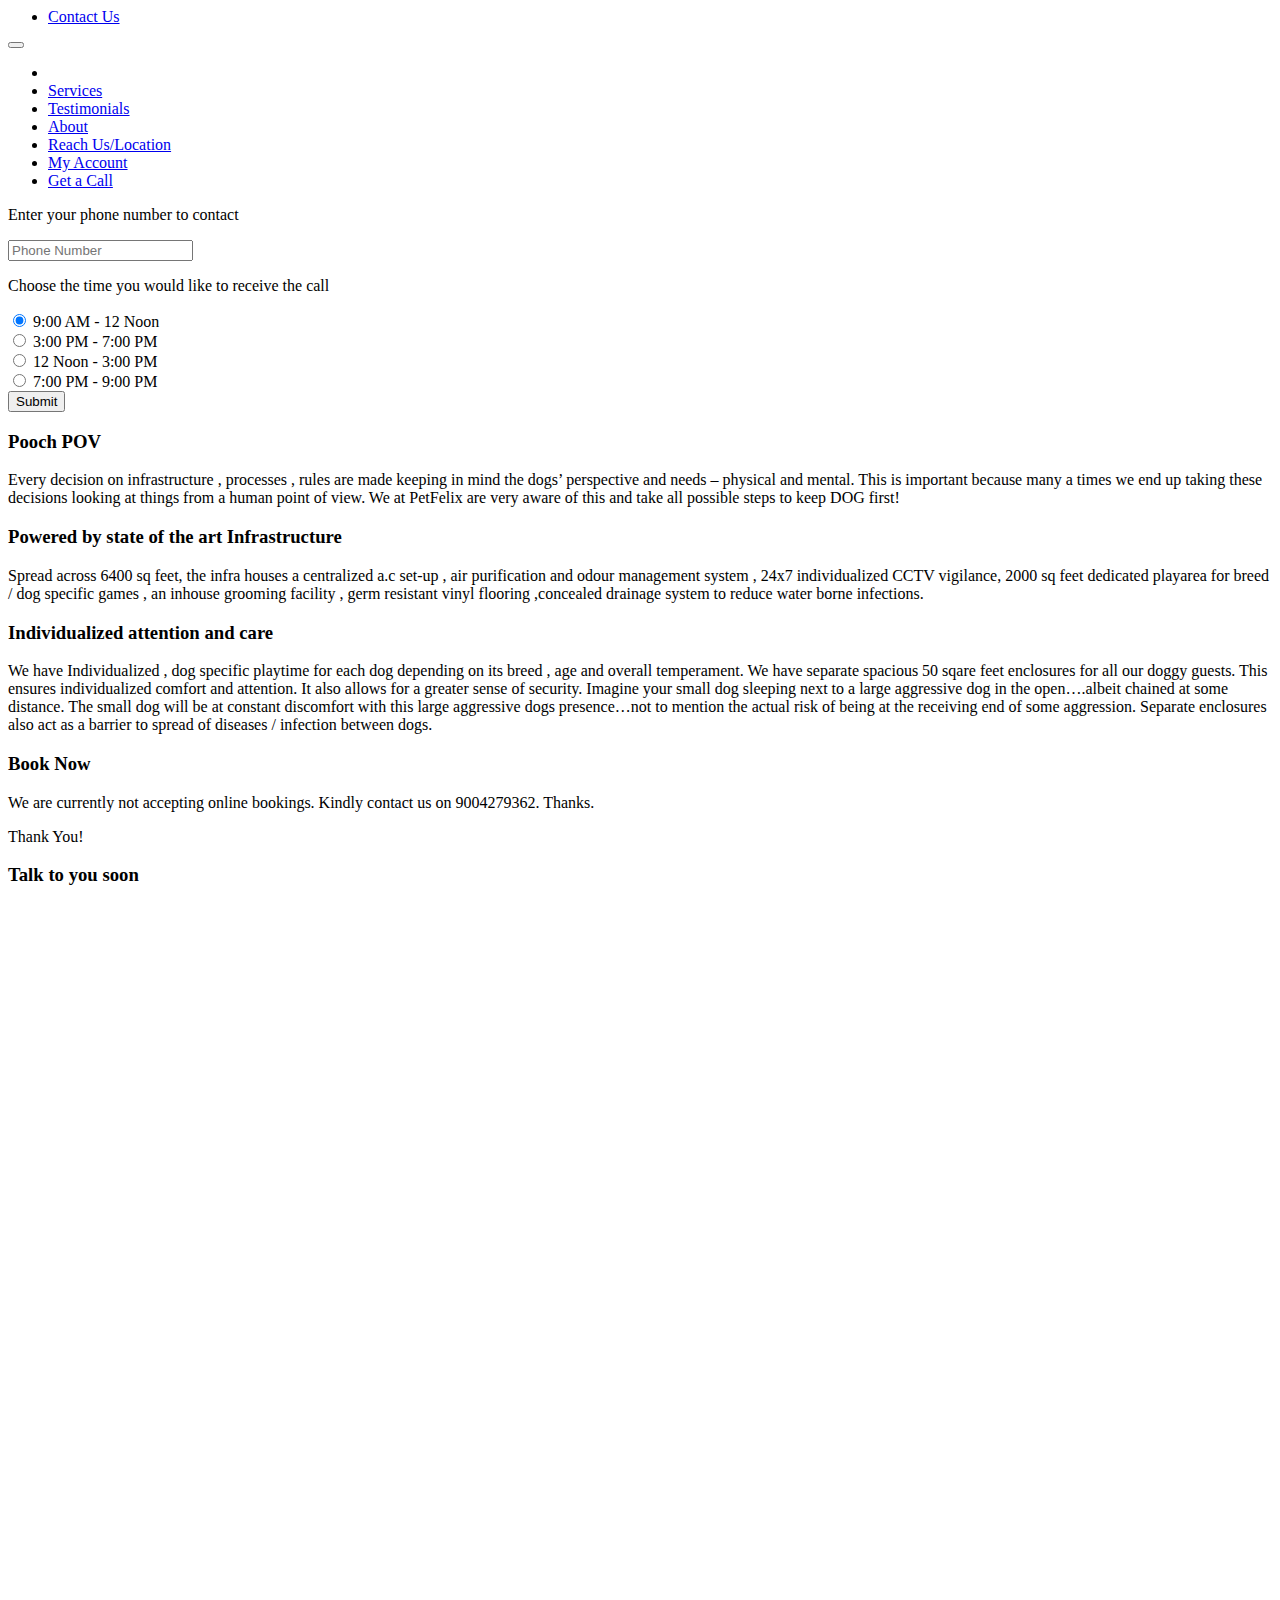
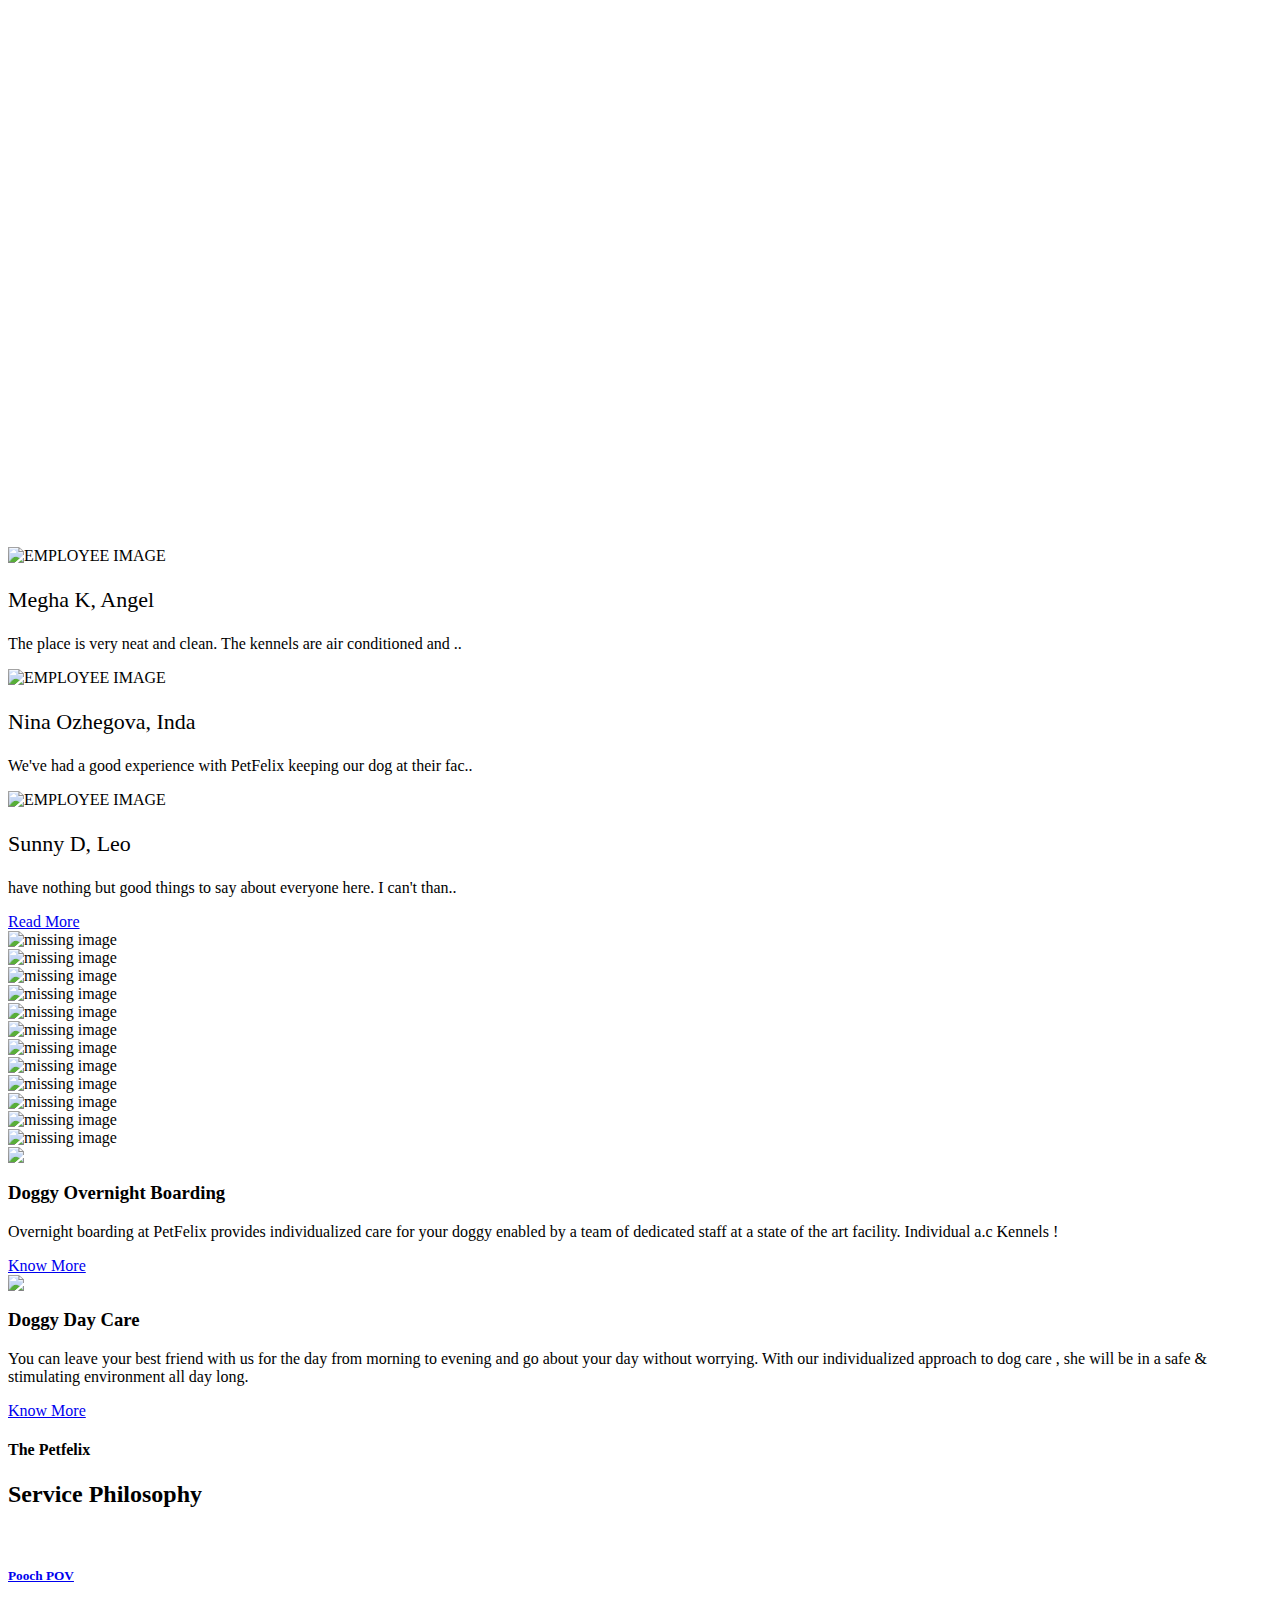
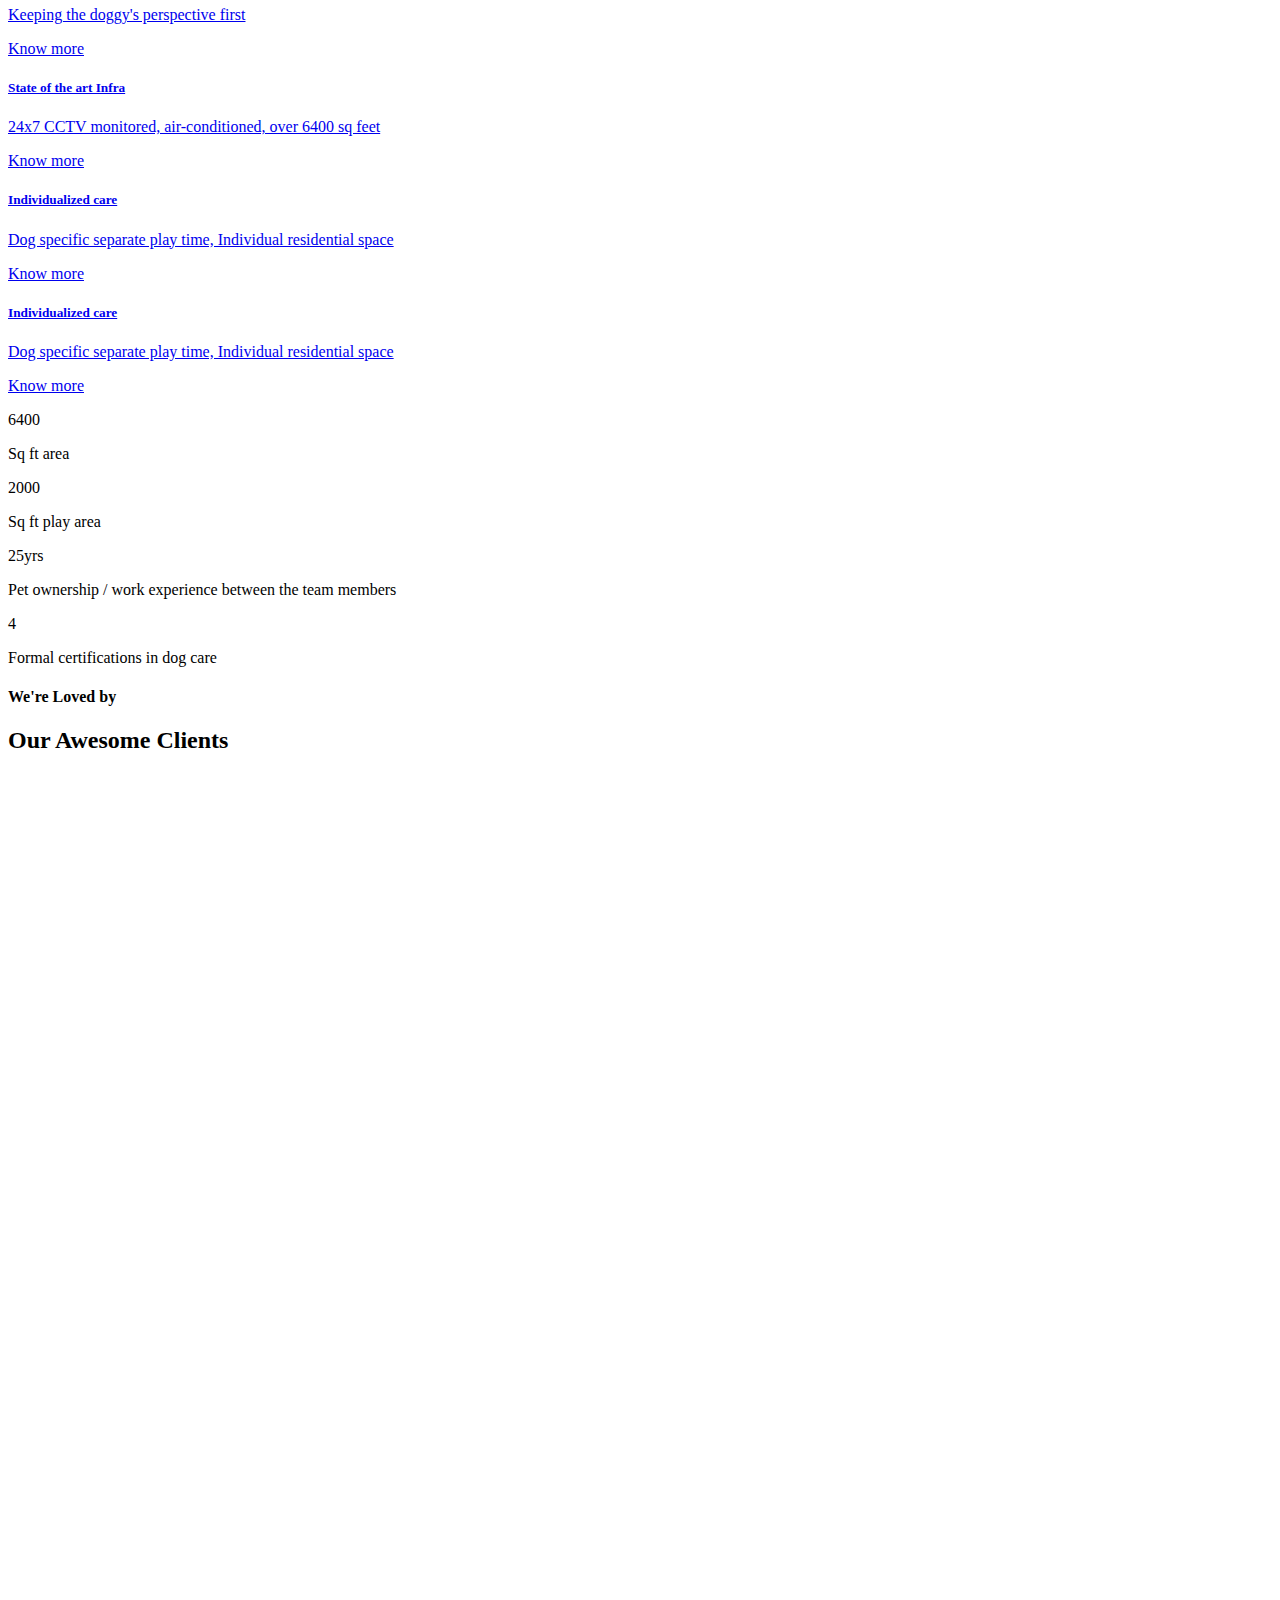
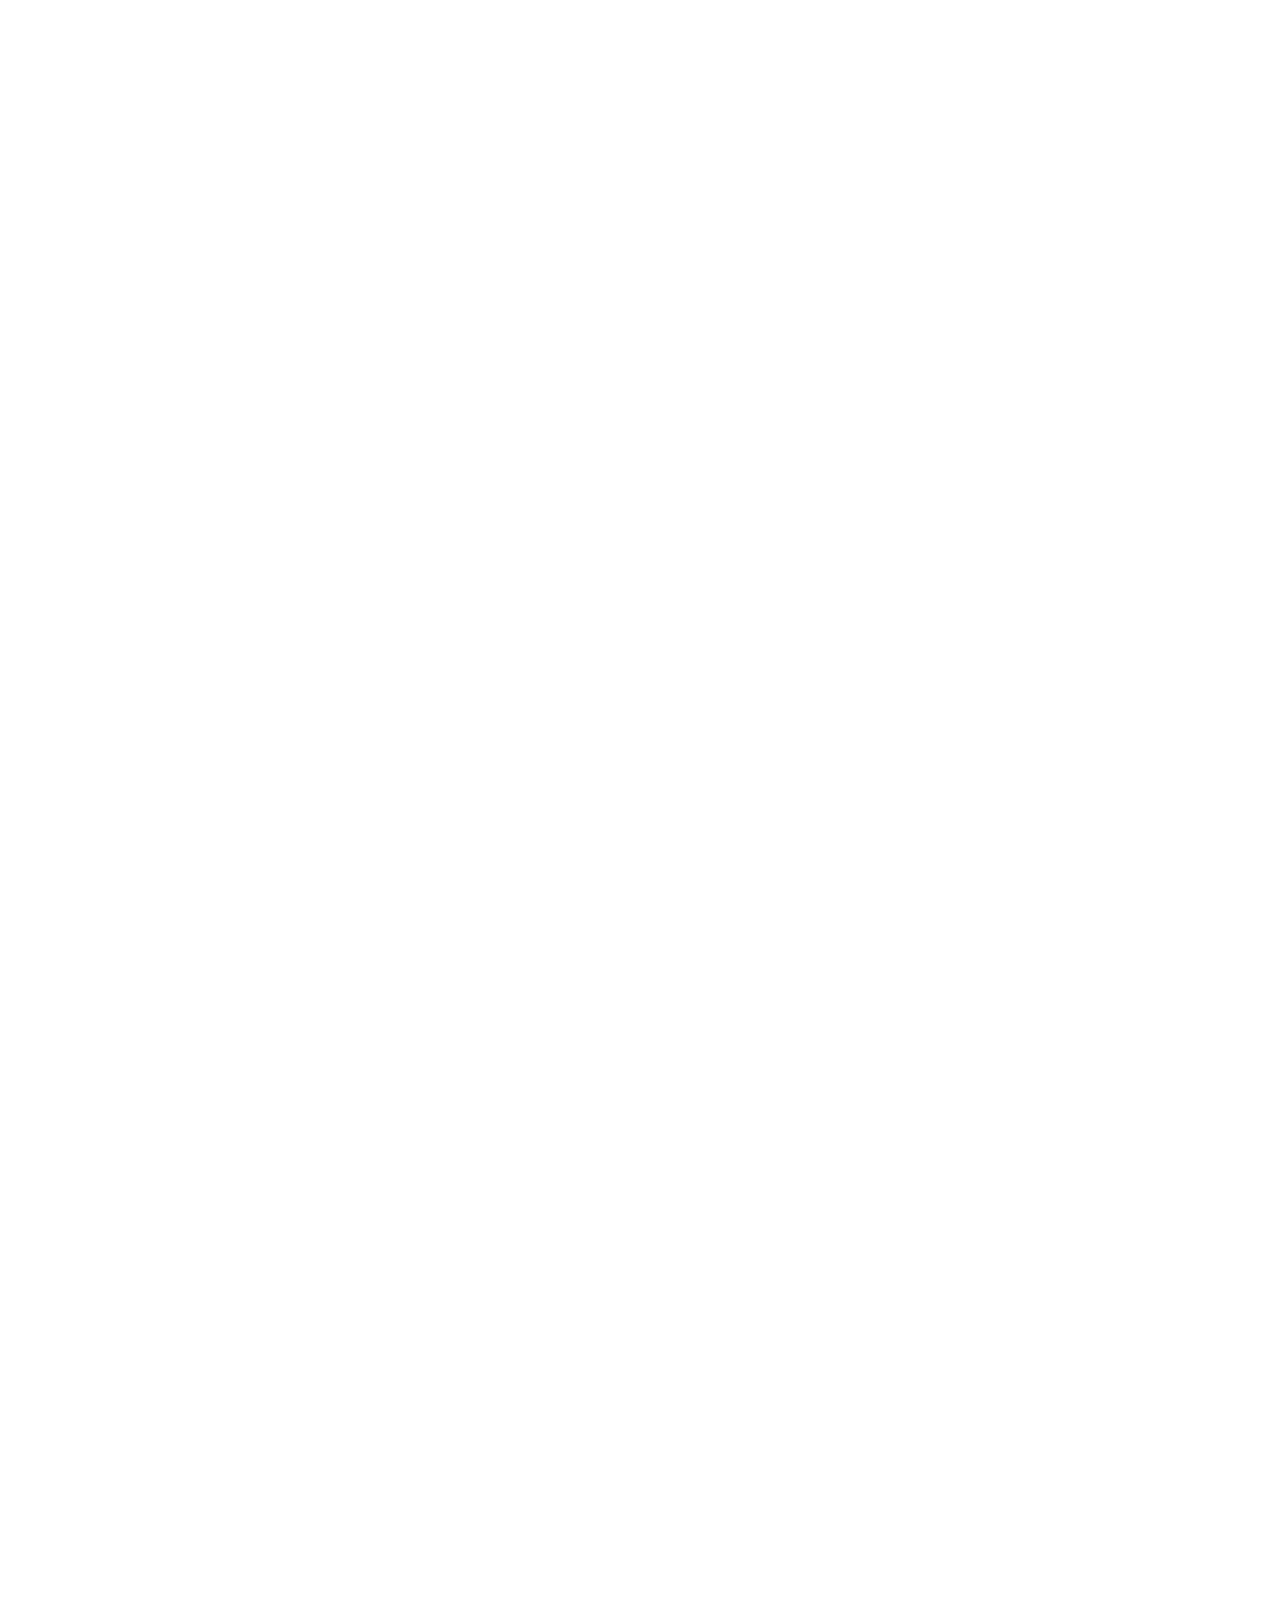
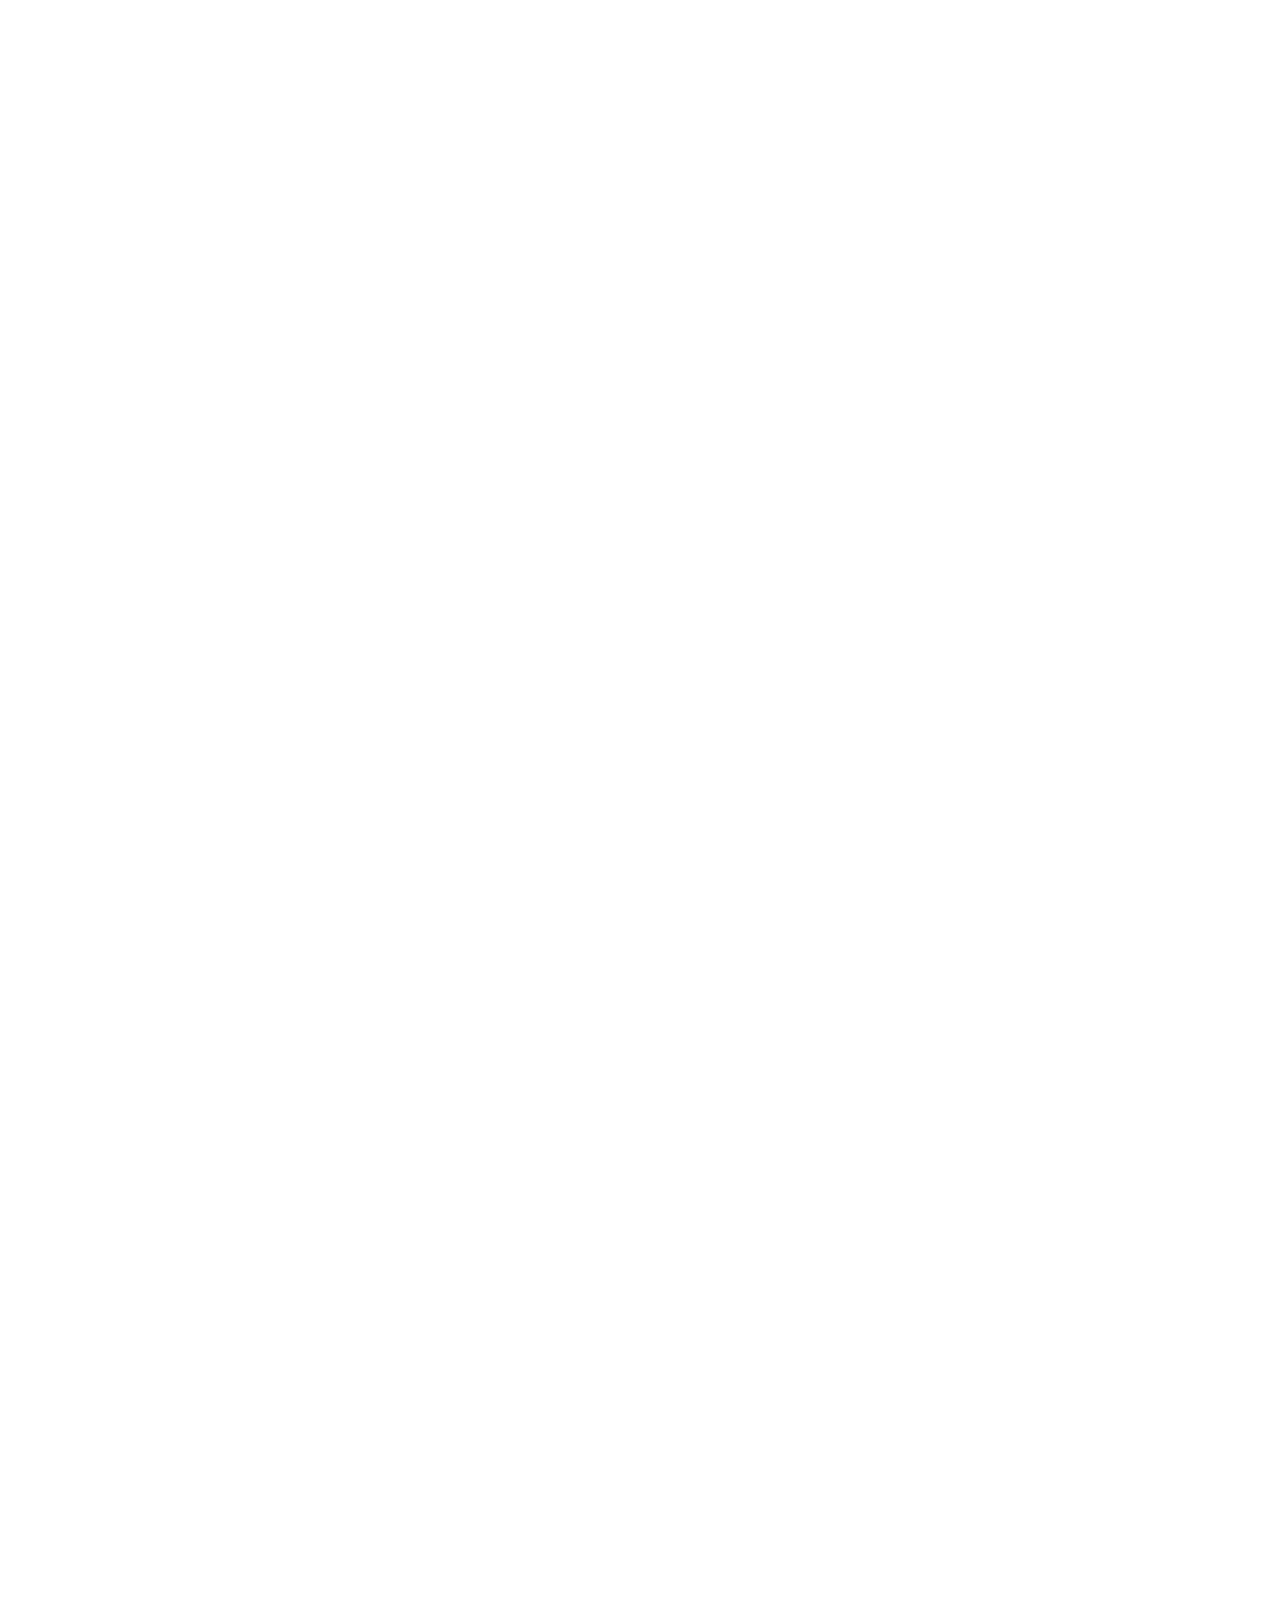
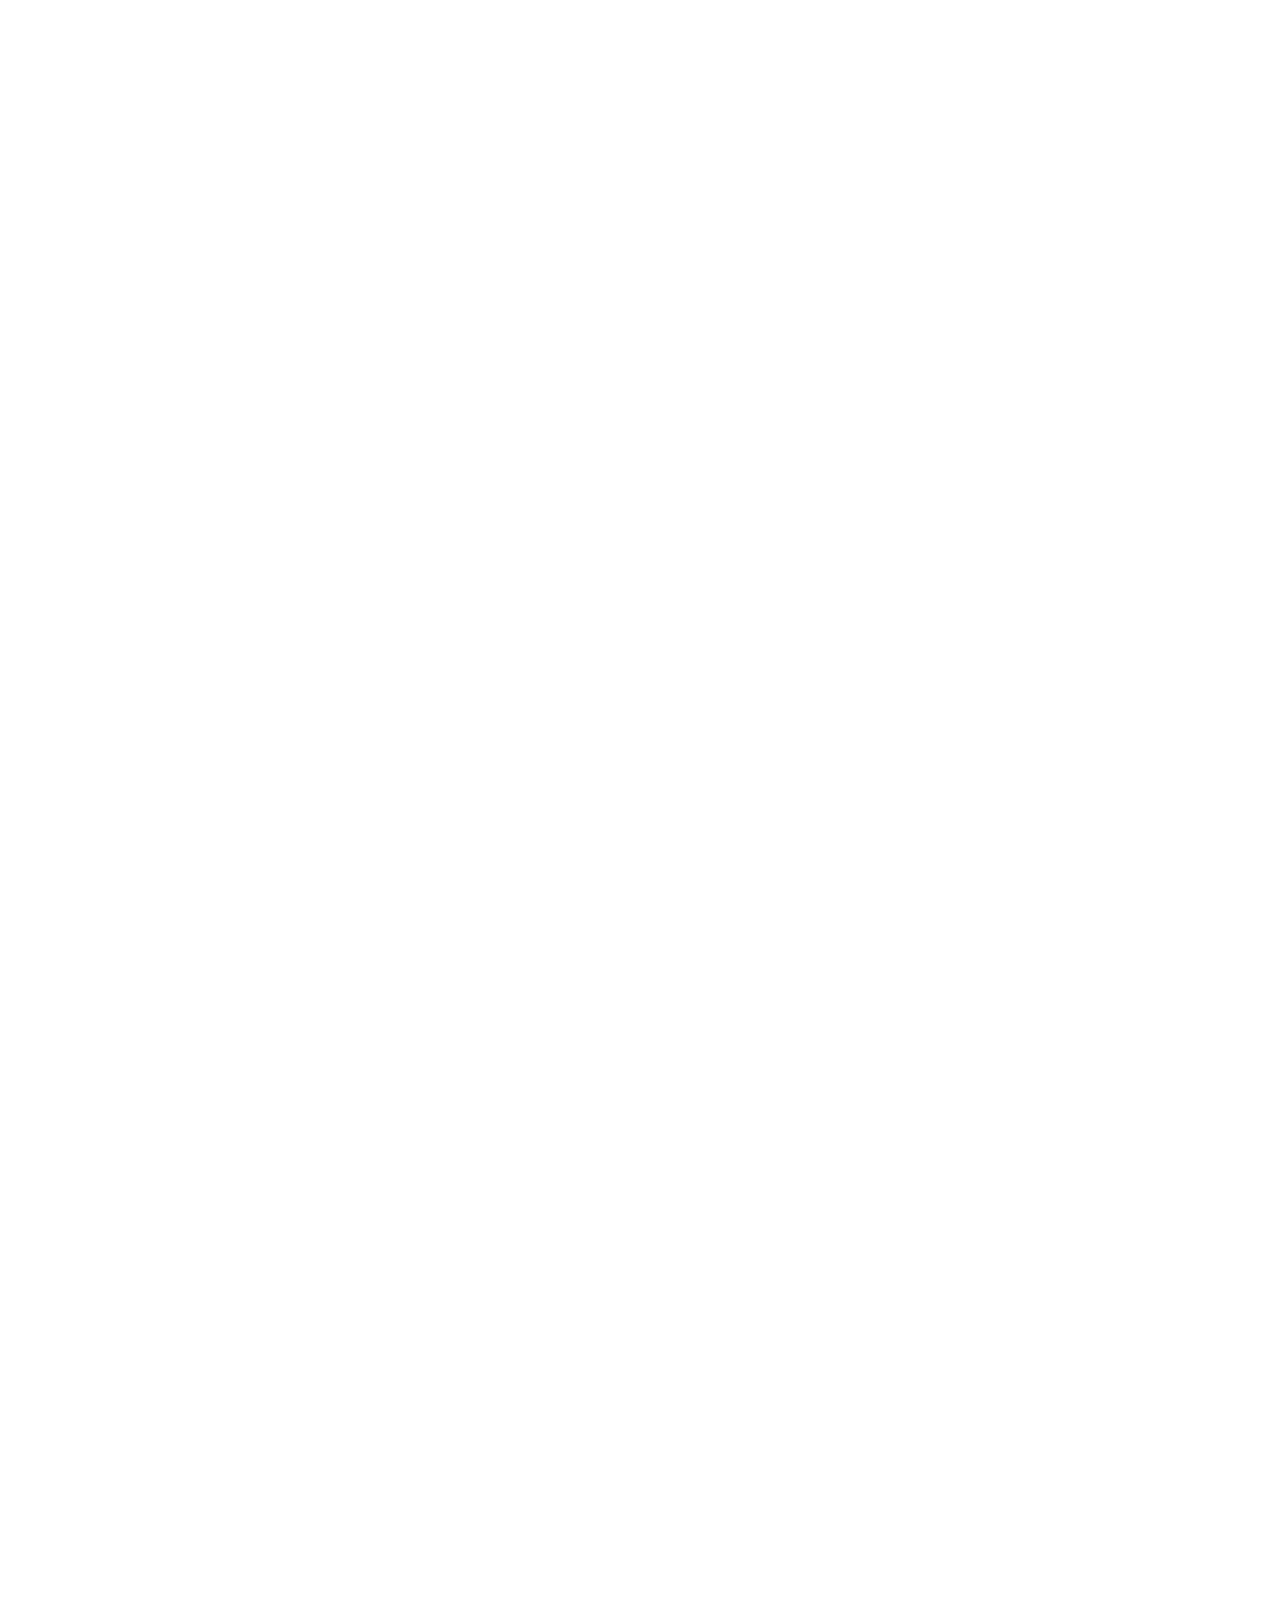
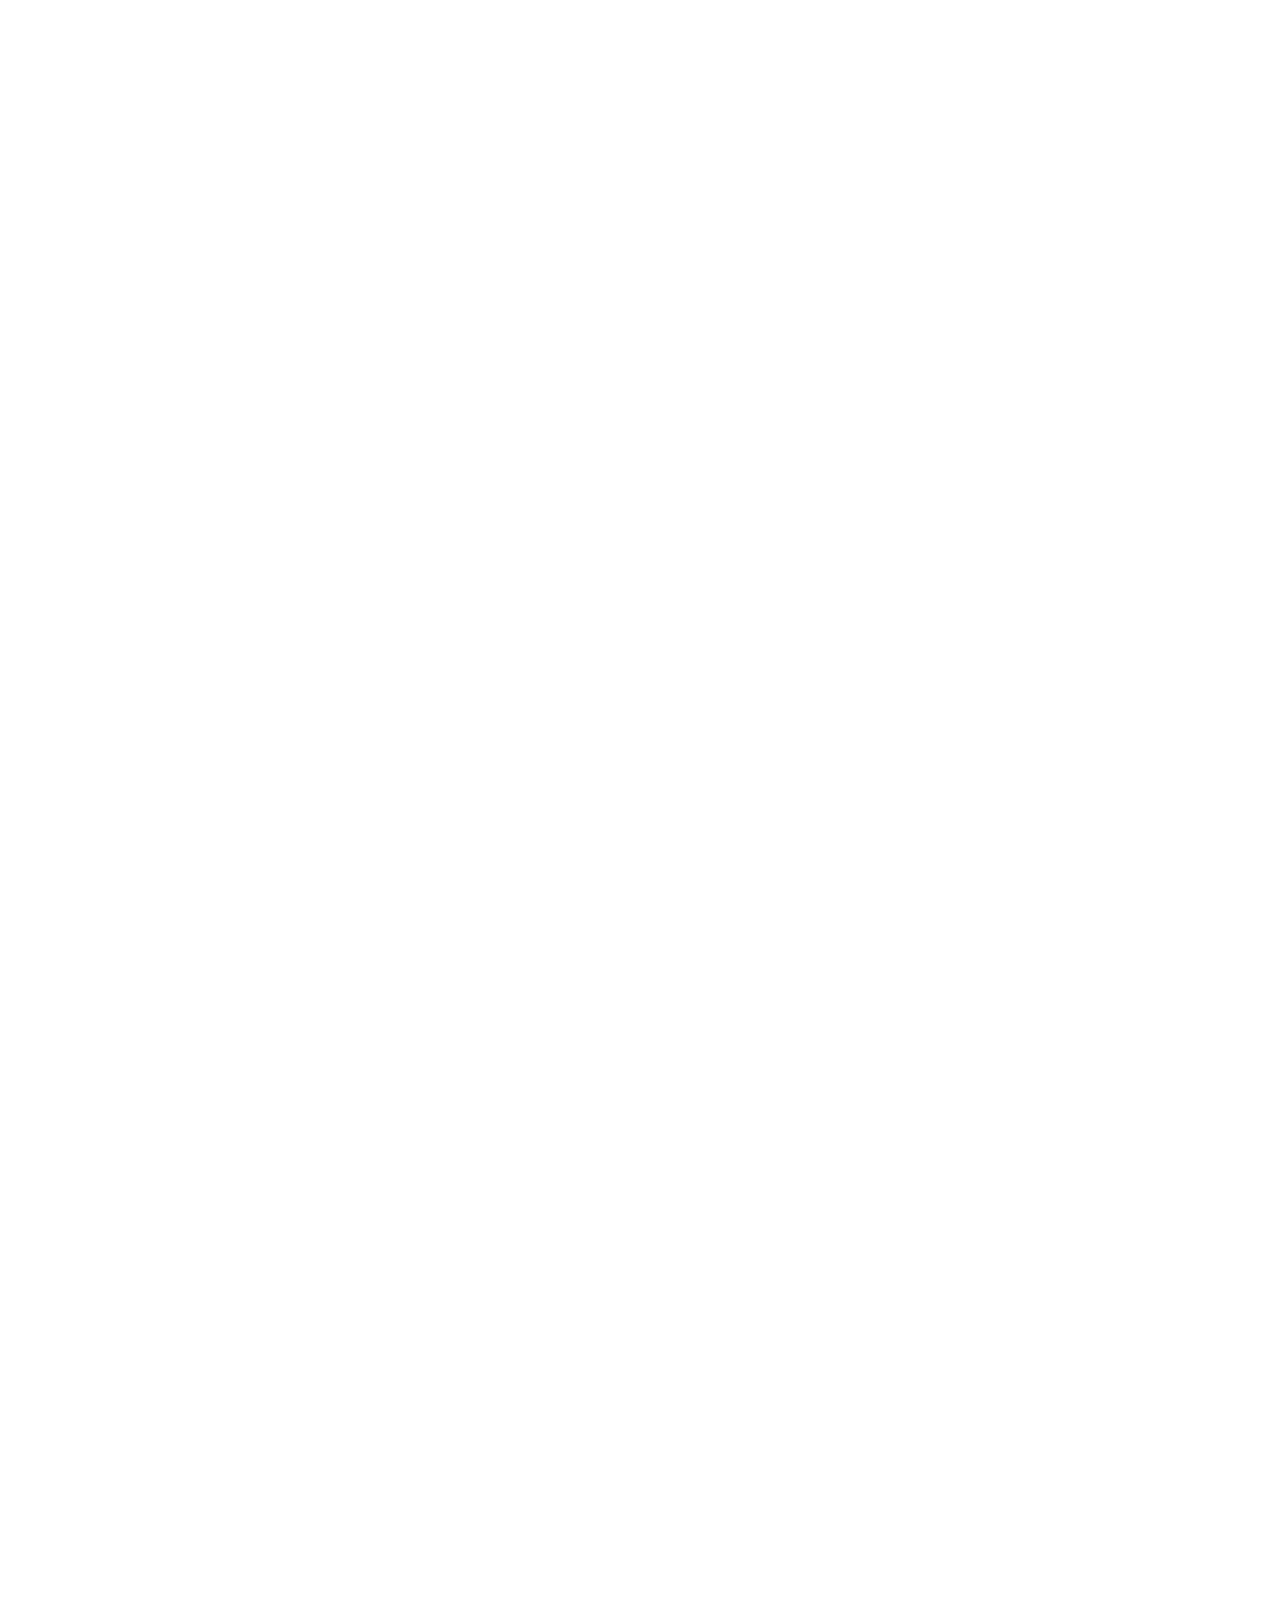
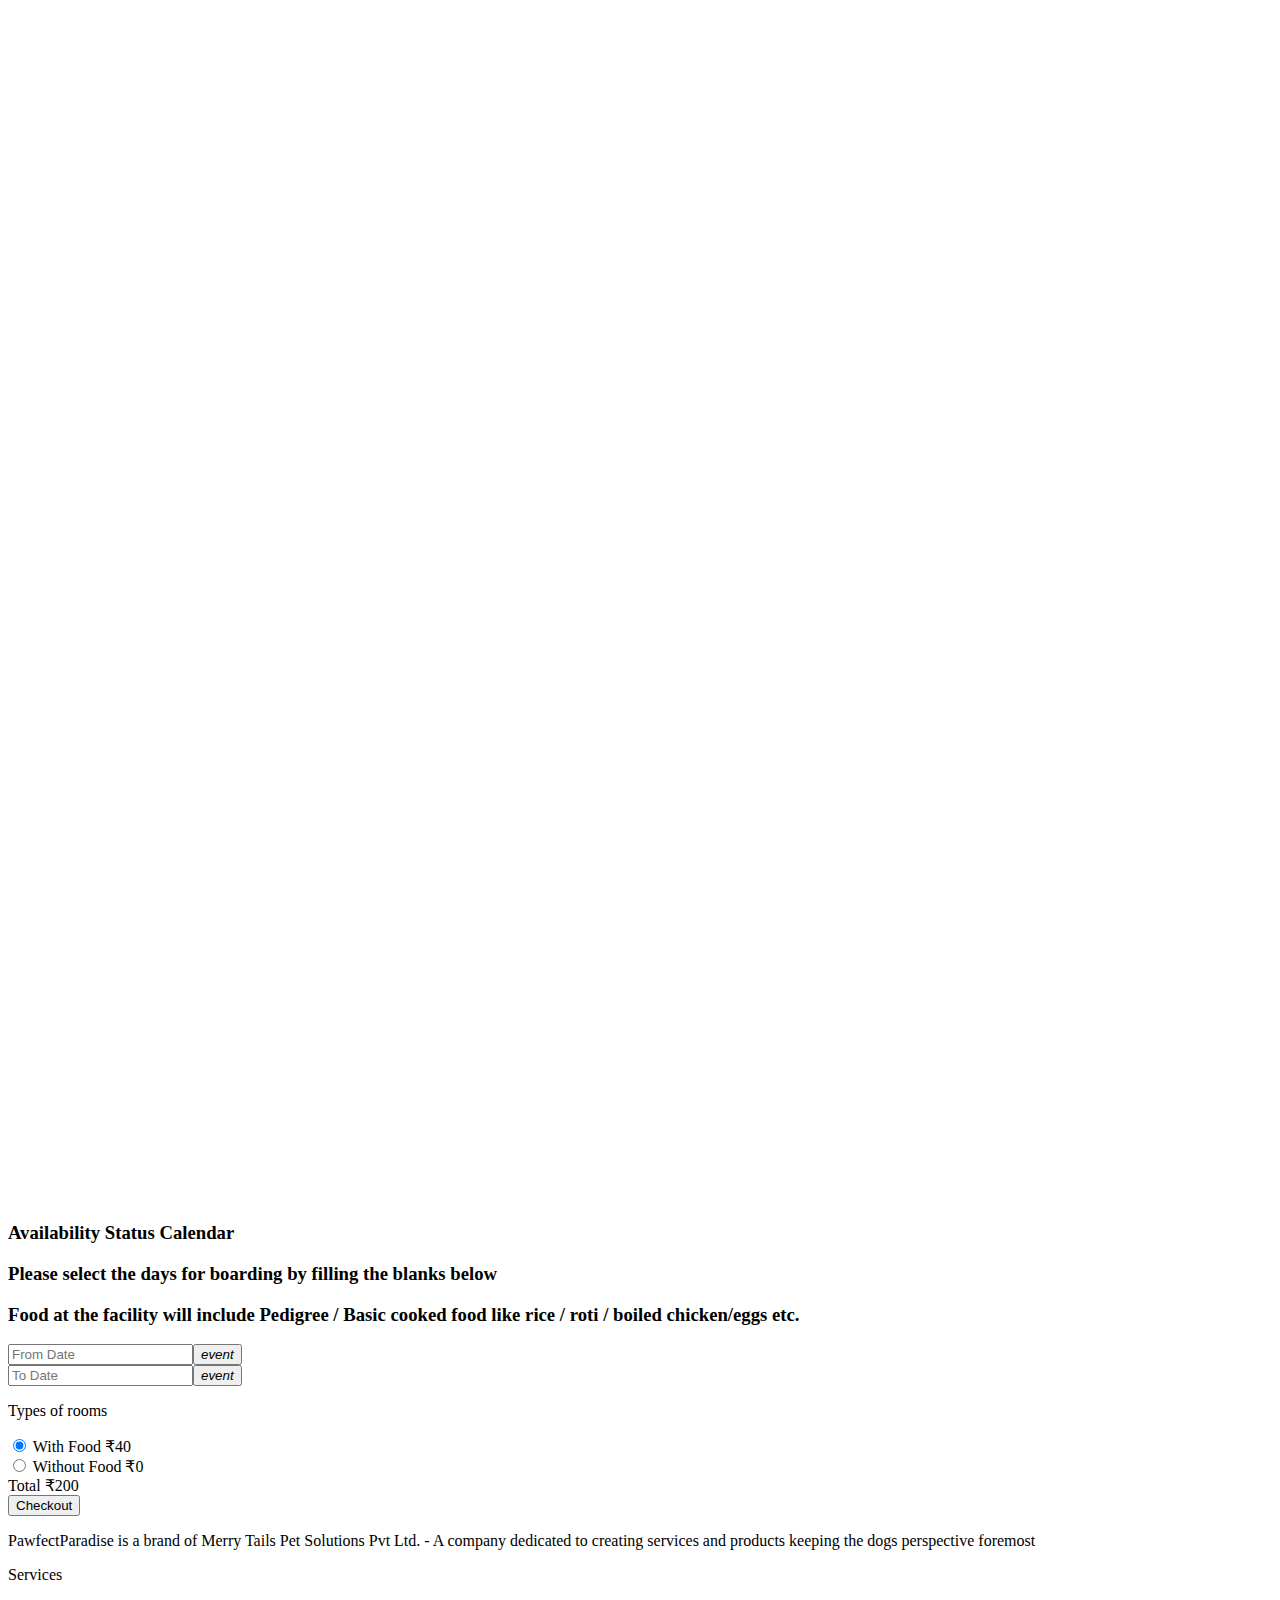
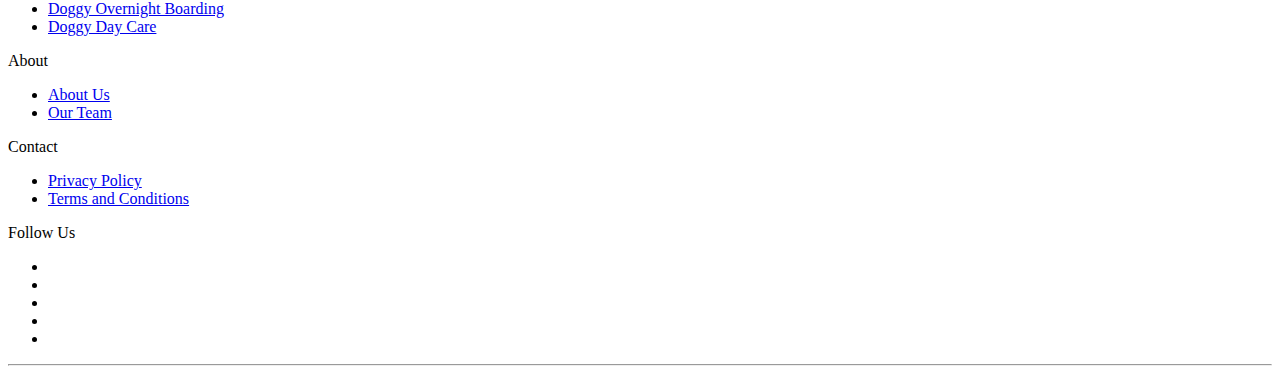
==== commit d7b0165d: "Update index.html" ====
--- a/index.html
+++ b/index.html
@@ -1,4 +1,3 @@
-<!DOCTYPE html>
 <html lang="en"><head>
 	<title>Biggest Dog Boarding Kennel within the City</title>
 
@@ -18,7 +17,7 @@
 <link href="https://cdn.jsdelivr.net/npm/gijgo@1.9.6/css/gijgo.min.css" rel="stylesheet" type="text/css">
 
 	<!-- Facebook Pixel Code -->
-	<script type="text/javascript" async="" src="https://www.googletagmanager.com/gtag/js?id=AW-784765571&amp;l=dataLayer&amp;cx=c"></script><script type="text/javascript" async="" src="https://www.google-analytics.com/analytics.js"></script><script type="text/javascript" async="" src="https://www.googletagmanager.com/gtag/js?id=G-CB0XMS13KR&amp;l=dataLayer&amp;cx=c"></script><script src="https://connect.facebook.net/signals/config/770415609964829?v=2.9.143&amp;r=stable&amp;domain=www.petfelix.com&amp;hme=1e96626f56fb37feabdb16bd09d3dbece570479b2ec677eec7364c762eaf296e&amp;ex_m=62%2C104%2C92%2C96%2C53%2C3%2C88%2C61%2C14%2C86%2C79%2C44%2C46%2C146%2C149%2C160%2C156%2C157%2C159%2C25%2C89%2C45%2C68%2C158%2C141%2C144%2C153%2C154%2C161%2C113%2C13%2C43%2C165%2C164%2C115%2C16%2C29%2C32%2C1%2C36%2C57%2C58%2C59%2C63%2C83%2C15%2C12%2C85%2C82%2C81%2C93%2C95%2C31%2C94%2C26%2C22%2C142%2C145%2C122%2C24%2C9%2C10%2C11%2C5%2C6%2C21%2C19%2C20%2C49%2C54%2C56%2C66%2C90%2C23%2C67%2C8%2C7%2C71%2C41%2C18%2C17%2C4%2C73%2C80%2C72%2C78%2C40%2C39%2C77%2C33%2C35%2C76%2C48%2C74%2C28%2C37%2C65%2C0%2C84%2C75%2C2%2C30%2C55%2C34%2C91%2C38%2C70%2C60%2C97%2C52%2C51%2C27%2C87%2C50%2C47%2C42%2C69%2C64%2C98" async=""></script><script async="" src="https://connect.facebook.net/en_US/fbevents.js"></script><script>
+	<script type="text/javascript" async="" src="https://www.google-analytics.com/analytics.js"></script><script type="text/javascript" async="" src="https://www.googletagmanager.com/gtag/js?id=G-CB0XMS13KR&amp;l=dataLayer&amp;cx=c"></script><script src="https://connect.facebook.net/signals/config/770415609964829?v=2.9.143&amp;r=stable&amp;domain=www.petfelix.com&amp;hme=1e96626f56fb37feabdb16bd09d3dbece570479b2ec677eec7364c762eaf296e&amp;ex_m=62%2C104%2C92%2C96%2C53%2C3%2C88%2C61%2C14%2C86%2C79%2C44%2C46%2C146%2C149%2C160%2C156%2C157%2C159%2C25%2C89%2C45%2C68%2C158%2C141%2C144%2C153%2C154%2C161%2C113%2C13%2C43%2C165%2C164%2C115%2C16%2C29%2C32%2C1%2C36%2C57%2C58%2C59%2C63%2C83%2C15%2C12%2C85%2C82%2C81%2C93%2C95%2C31%2C94%2C26%2C22%2C142%2C145%2C122%2C24%2C9%2C10%2C11%2C5%2C6%2C21%2C19%2C20%2C49%2C54%2C56%2C66%2C90%2C23%2C67%2C8%2C7%2C71%2C41%2C18%2C17%2C4%2C73%2C80%2C72%2C78%2C40%2C39%2C77%2C33%2C35%2C76%2C48%2C74%2C28%2C37%2C65%2C0%2C84%2C75%2C2%2C30%2C55%2C34%2C91%2C38%2C70%2C60%2C97%2C52%2C51%2C27%2C87%2C50%2C47%2C42%2C69%2C64%2C98" async=""></script><script async="" src="https://connect.facebook.net/en_US/fbevents.js"></script><script>
 	!function(f,b,e,v,n,t,s)
 	{if(f.fbq)return;n=f.fbq=function(){n.callMethod?
 	n.callMethod.apply(n,arguments):n.queue.push(arguments)};
@@ -50,39 +49,45 @@
 
   gtag('config', 'UA-127595849-1');
 </script>
-<script type="text/javascript" async="" src="https://googleads.g.doubleclick.net/pagead/viewthroughconversion/784765571/?random=1706588728602&amp;cv=11&amp;fst=1706588728602&amp;bg=ffffff&amp;guid=ON&amp;async=1&amp;gtm=45be41o0&amp;gcd=11l1l1l1l1&amp;dma=0&amp;u_w=1243&amp;u_h=668&amp;url=https%3A%2F%2Fwww.petfelix.com%2F&amp;ref=https%3A%2F%2Fwww.petfelix.com%2Fservices%2F&amp;hn=www.googleadservices.com&amp;frm=0&amp;tiba=Biggest%20Dog%20Boarding%20Kennel%20within%20the%20City&amp;pscdl=noapi&amp;auid=1587184411.1706586926&amp;fledge=1&amp;data=event%3Dgtag.config&amp;rfmt=3&amp;fmt=4"></script>
-
-
-<style>
-	@import url('https://fonts.googleapis.com/css?family=Open+Sans:300,400,600,700');
-	@import url('https://maxcdn.bootstrapcdn.com/font-awesome/4.6.0/css/font-awesome.min.css');
-</style>
-</head>
+<script type="text/javascript" async="" src="https://googleads.g.doubleclick.net/pagead/viewthroughconversion/784765571/?random=1706589625946&amp;cv=11&amp;fst=1706589625946&amp;bg=ffffff&amp;guid=ON&amp;async=1&amp;gtm=45be41o0&amp;gcd=11l1l1l1l1&amp;dma=0&amp;u_w=1243&amp;u_h=668&amp;url=https%3A%2F%2Fwww.petfelix.com%2F&amp;ref=https%3A%2F%2Fpawfectparadise.github.io%2F&amp;hn=www.googleadservices.com&amp;frm=0&amp;tiba=Biggest%20Dog%20Boarding%20Kennel%20within%20the%20City&amp;pscdl=noapi&amp;auid=1587184411.1706586926&amp;fledge=1&amp;uab=64&amp;uafvl=Not_A%2520Brand%3B8.0.0.0%7CChromium%3B120.0.6099.225%7CGoogle%2520Chrome%3B120.0.6099.225&amp;uamb=1&amp;uam=Nexus%205&amp;uap=Android&amp;uapv=6.0&amp;uaw=0&amp;data=event%3Dgtag.config&amp;rfmt=3&amp;fmt=4"></script></head>
 <body>
 	
-		<header class="fix-header">
+		<header class="">
 		<nav class="navbar navbar-expand-md  navbar-light bg-white border-bottom box-shadow"><!--  -->
   <section class="container-fluid">
     
-    
+    <div class="mobile-sctn">
+      <div class="row-reverse mobile-header">
+        <ul class="navbar-nav">
+                    <li class="p-3">
+            <div class="mobileButton">
+              <a href="https://www.petfelix.com/contact-us/" class="main-btn font-18">Contact Us</a>
+            </div>
+          </li>
+        </ul>
+      </div>
+      <button class="navbar-toggler" type="button" data-toggle="collapse" data-target="#navbarCollapse" aria-controls="navbarCollapse" aria-expanded="false" aria-label="Toggle navigation">
+        <span class="navbar-toggler-icon"></span>
+      </button>
+    </div>
     <div class="collapse navbar-collapse row-reverse" id="navbarCollapse" style="
     justify-content: center;
 ">
       <ul class="navbar-nav">
         <li class="p-3 home active">
-          <a href="https://pawfectparadise.github.io/"></a>
+          <a href="https://www.petfelix.com/"></a>
         </li>
         <li class="p-3 ">
-          <a href="https://pawfectparadise.github.io/services/">Services</a>
+          <a href="https://pawfectparadise.github.io/services">Services</a>
         </li>
         <li class="p-3 ">
-          <a href="https://pawfectparadise.github.io/testimonials/">Testimonials</a>
+          <a href="https://pawfectparadise.github.io/testimonials">Testimonials</a>
         </li>
         <li class="p-3 ">
-          <a href="https://pawfectparadise.github.io/about-us/">About</a>
+          <a href="https://pawfectparadise.github.io/about-us">About</a>
         </li>
         <li class="p-3  ">
-          <a href="https://pawfectparadise.github.io/reach-us/">Reach Us/Location</a>
+          <a href="https://pawfectparadise.github.io/reach-us">Reach Us/Location</a>
         </li>
         
                   <li class="p-3 ">
@@ -210,7 +215,7 @@
 	<!-- home banner -->
 	<section class="banner-svg">
 		<div class="swiper-container home-banner swiper-container-horizontal swiper-container-android">
-		    <div class="swiper-wrapper" style="transform: translate3d(-1243px, 0px, 0px); transition-duration: 0ms;"><div class="swiper-slide swiper-slide-duplicate swiper-slide-prev" data-swiper-slide-index="4" style="width: 1243px;">
+		    <div class="swiper-wrapper" style="transform: translate3d(-2364px, 0px, 0px); transition-duration: 0ms;"><div class="swiper-slide swiper-slide-duplicate" data-swiper-slide-index="4" style="width: 1182px;">
 										<img src="upload/banners/1537872440_4.jpg" class="big-img" alt="HOME BANNER">
 					<span class="smallImage" style="background-image:url('upload/banners/small/1537872440_4.jpg')"></span>
 					<!-- <img src="" class="small-img" alt="HOME BANNER" /> -->
@@ -222,7 +227,7 @@
 						<a href="https://www.petfelix.com/services/" class="main-btn font-18">Read More</a>
 					</div>
 				</div>
-		    					<div class="swiper-slide swiper-slide-active" data-swiper-slide-index="0" style="width: 1243px;">
+		    					<div class="swiper-slide swiper-slide-prev" data-swiper-slide-index="0" style="width: 1182px;">
 										<img src="upload/banners/1537872385_3.jpg" class="big-img" alt="HOME BANNER">
 					<span class="smallImage" style="background-image:url('upload/banners/small/1537872385_3.jpg')"></span>
 					<!-- <img src="" class="small-img" alt="HOME BANNER" /> -->
@@ -231,10 +236,10 @@
 						<h4>6400 sq ft of comfort and safety. Air conditioned residential area </h4>
 						<p>Designed keeping comfort and safety in mind</p>
 						<!-- <a href="#book-now-popup" data-service="1" class="main-btn font-18 book-now-popup">Book Now</a> -->
-						<a href="https://pawfectparadise.github.io/services" class="main-btn font-18">Read More</a>
-					</div>
-				</div>
-								<div class="swiper-slide swiper-slide-next" data-swiper-slide-index="1" style="width: 1243px;">
+						<a href="https://www.petfelix.com/services/" class="main-btn font-18">Read More</a>
+					</div>
+				</div>
+								<div class="swiper-slide swiper-slide-active" data-swiper-slide-index="1" style="width: 1182px;">
 										<img src="upload/banners/1537872270_1.jpg" class="big-img" alt="HOME BANNER">
 					<span class="smallImage" style="background-image:url('upload/banners/small/1537872270_1.jpg')"></span>
 					<!-- <img src="" class="small-img" alt="HOME BANNER" /> -->
@@ -246,7 +251,7 @@
 						<a href="https://www.petfelix.com/services/" class="main-btn font-18">Read More</a>
 					</div>
 				</div>
-								<div class="swiper-slide" data-swiper-slide-index="2" style="width: 1243px;">
+								<div class="swiper-slide swiper-slide-next" data-swiper-slide-index="2" style="width: 1182px;">
 										<img src="upload/banners/1537872502_5.jpg" class="big-img" alt="HOME BANNER">
 					<span class="smallImage" style="background-image:url('upload/banners/small/1537872502_5.jpg')"></span>
 					<!-- <img src="" class="small-img" alt="HOME BANNER" /> -->
@@ -258,7 +263,7 @@
 						<a href="https://www.petfelix.com/services/" class="main-btn font-18">Read More</a>
 					</div>
 				</div>
-								<div class="swiper-slide" data-swiper-slide-index="3" style="width: 1243px;">
+								<div class="swiper-slide" data-swiper-slide-index="3" style="width: 1182px;">
 										<img src="upload/banners/1537872912_6.jpg" class="big-img" alt="HOME BANNER">
 					<span class="smallImage" style="background-image:url('upload/banners/small/1537872912_6.jpg')"></span>
 					<!-- <img src="" class="small-img" alt="HOME BANNER" /> -->
@@ -270,7 +275,7 @@
 						<a href="https://www.petfelix.com/services/" class="main-btn font-18">Read More</a>
 					</div>
 				</div>
-								<div class="swiper-slide swiper-slide-duplicate-prev" data-swiper-slide-index="4" style="width: 1243px;">
+								<div class="swiper-slide" data-swiper-slide-index="4" style="width: 1182px;">
 										<img src="upload/banners/1537872440_4.jpg" class="big-img" alt="HOME BANNER">
 					<span class="smallImage" style="background-image:url('upload/banners/small/1537872440_4.jpg')"></span>
 					<!-- <img src="" class="small-img" alt="HOME BANNER" /> -->
@@ -282,7 +287,7 @@
 						<a href="https://www.petfelix.com/services/" class="main-btn font-18">Read More</a>
 					</div>
 				</div>
-						    <div class="swiper-slide swiper-slide-duplicate swiper-slide-duplicate-active" data-swiper-slide-index="0" style="width: 1243px;">
+						    <div class="swiper-slide swiper-slide-duplicate swiper-slide-duplicate-prev" data-swiper-slide-index="0" style="width: 1182px;">
 										<img src="upload/banners/1537872385_3.jpg" class="big-img" alt="HOME BANNER">
 					<span class="smallImage" style="background-image:url('upload/banners/small/1537872385_3.jpg')"></span>
 					<!-- <img src="" class="small-img" alt="HOME BANNER" /> -->
@@ -295,13 +300,50 @@
 					</div>
 				</div></div>
 		    <!-- Add Pagination -->
-		    <div class="swiper-pagination swiper-pagination-clickable swiper-pagination-bullets"><span class="swiper-pagination-bullet swiper-pagination-bullet-active" tabindex="0" role="button" aria-label="Go to slide 1"></span><span class="swiper-pagination-bullet" tabindex="0" role="button" aria-label="Go to slide 2"></span><span class="swiper-pagination-bullet" tabindex="0" role="button" aria-label="Go to slide 3"></span><span class="swiper-pagination-bullet" tabindex="0" role="button" aria-label="Go to slide 4"></span><span class="swiper-pagination-bullet" tabindex="0" role="button" aria-label="Go to slide 5"></span></div>
+		    <div class="swiper-pagination swiper-pagination-clickable swiper-pagination-bullets"><span class="swiper-pagination-bullet" tabindex="0" role="button" aria-label="Go to slide 1"></span><span class="swiper-pagination-bullet swiper-pagination-bullet-active" tabindex="0" role="button" aria-label="Go to slide 2"></span><span class="swiper-pagination-bullet" tabindex="0" role="button" aria-label="Go to slide 3"></span><span class="swiper-pagination-bullet" tabindex="0" role="button" aria-label="Go to slide 4"></span><span class="swiper-pagination-bullet" tabindex="0" role="button" aria-label="Go to slide 5"></span></div>
 		    <!-- Add Arrows -->
 		    <!-- <div class="swiper-button-next home-bnr-next"></div>
 		    <div class="swiper-button-prev home-bnr-prev"></div> -->
 		<span class="swiper-notification" aria-live="assertive" aria-atomic="true"></span></div>
 		<!-- card -->
-				 
+				<div class="container banner-cards d-none d-lg-block">
+			<div class="row">
+								<div class="col-md-4">
+					<div class="card-cntr box-sdw">
+						<div class="emp-img box-sdw-img">
+															<img src="https://www.petfelix.com/img/picon.png" alt="EMPLOYEE IMAGE">
+													</div>
+						<p class="emp-name color-orange" style="font-size:22px !important;">Megha K, <span class="emp-desig color-gray">Angel</span></p>
+						<p class=""></p>
+						<p class="mar-top-5">The place is very neat and clean. The kennels are air conditioned and ..</p>
+					</div>
+				</div>
+								<div class="col-md-4">
+					<div class="card-cntr box-sdw">
+						<div class="emp-img box-sdw-img">
+															<img src="https://www.petfelix.com/img/picon.png" alt="EMPLOYEE IMAGE">
+													</div>
+						<p class="emp-name color-orange" style="font-size:22px !important;">Nina Ozhegova, <span class="emp-desig color-gray">Inda</span></p>
+						<p class=""></p>
+						<p class="mar-top-5">We've had a good experience with PetFelix keeping our dog at their fac..</p>
+					</div>
+				</div>
+								<div class="col-md-4">
+					<div class="card-cntr box-sdw">
+						<div class="emp-img box-sdw-img">
+															<img src="https://www.petfelix.com/img/picon.png" alt="EMPLOYEE IMAGE">
+													</div>
+						<p class="emp-name color-orange" style="font-size:22px !important;">Sunny D, <span class="emp-desig color-gray">Leo</span></p>
+						<p class=""></p>
+						<p class="mar-top-5"> have nothing but good things to say about everyone here. I can't than..</p>
+					</div>
+				</div>
+								
+			</div>
+			<div class="text-center">
+				<a href="#testimonials" class="read-more color-orange">Read More</a>
+			</div>
+		</div> 
 
 		<!-- card ends-->
 		
@@ -360,8 +402,8 @@
 							</div>
 							<div class="dog-content col-xl-6 text-center text-xl-left">
 								<h3>Doggy Overnight Boarding</h3>
-								<p class="mar-top-10">Overnight boarding at PawfectParadise provides individualized care for your doggy enabled by a team of dedicated staff at a state of the art facility.  Individual a.c  Kennels ! </p>
-								<a href="https://pawfectparadise.github.io/services" class="main-btn font-18">Know More</a>
+								<p class="mar-top-10">Overnight boarding at PetFelix provides individualized care for your doggy enabled by a team of dedicated staff at a state of the art facility.  Individual a.c  Kennels ! </p>
+								<a href="https://www.petfelix.com/services/doggy-overnight-boarding/" class="main-btn font-18">Know More</a>
 							</div>
 						</div>
 					</div>
@@ -375,7 +417,7 @@
 							<div class="dog-content col-xl-6 text-center text-xl-left">
 								<h3>Doggy Day Care</h3>
 								<p class="mar-top-10">You can leave your best friend with us for the day from morning to evening and go about your day without worrying. With our individualized approach to dog care , she will be in a safe &amp; stimulating environment all day long. </p>
-								<a href="https://pawfectparadise.github.io/services" class="main-btn font-18">Know More</a>
+								<a href="https://www.petfelix.com/services/doggy-day-care/" class="main-btn font-18">Know More</a>
 							</div>
 						</div>
 					</div>
@@ -385,7 +427,7 @@
 		<!-- service philosophy -->
 		<div class="container container-bone pad-top-100">
 			<div class="text-center">
-				<h4>The PawfectParadise</h4>
+				<h4>The Petfelix</h4>
 				<h2 class="mar-top-5 color-yellow mb-0 regular-font">Service Philosophy</h2>
 			</div>
 			<div class="bone-bg">
@@ -490,7 +532,7 @@
 			<h2 class="mar-top-5 color-white mb-0 regular-font">Our Awesome Clients</h2>
 		</div>
 		<div class="swiper-container testimonials swiper-container-horizontal swiper-container-android">
-			<div class="swiper-wrapper" style="transition-duration: 0ms; transform: translate3d(-932.25px, 0px, 0px);"><div class="swiper-slide swiper-slide-duplicate" data-swiper-slide-index="23" style="width: 621.5px;">
+			<div class="swiper-wrapper" style="transition-duration: 0ms; transform: translate3d(-886.5px, 0px, 0px);"><div class="swiper-slide swiper-slide-duplicate" data-swiper-slide-index="23" style="width: 591px;">
 					<div class="card-cntr box-sdw-black text-center">
 						<div class="emp-img testi-img box-sdw-testi">
 														<img width="95" height="95" src="upload/testimonials/1537184158_jayashree_and_atom.jpg" alt="CLIENTS IMAGE">
@@ -500,7 +542,7 @@
 						<p class="mar-top-5">For anyone who is looking for a clean place with a good play area for your furry friend, then this is it!!
 Last week, I brought my lab, Atom to Petfelix for the first time and he simply loved it. A safe and clean environment filled with helpful staff who really care about animals. It has toys and activities to engage your dog's mental and physical needs. Moreover the owner, Sarvmeet was extremely friendly and  knowledgeable. I highly recommend this place for your pooch</p>
 					</div>
-				</div><div class="swiper-slide swiper-slide-duplicate swiper-slide-prev" data-swiper-slide-index="24" style="width: 621.5px;">
+				</div><div class="swiper-slide swiper-slide-duplicate swiper-slide-prev" data-swiper-slide-index="24" style="width: 591px;">
 					<div class="card-cntr box-sdw-black text-center">
 						<div class="emp-img testi-img box-sdw-testi">
 														<img width="95" height="95" src="upload/testimonials/1537183807_polo_the_handsome.jpg" alt="CLIENTS IMAGE">
@@ -511,7 +553,7 @@
 it has 2000 sft of play area with 22 games and an awesome boarding and grooming setup with ample parking space. Every elemnt of this place is well thought through which as a pet parent I can vouch for and this has a very efficient set of crew. Wish you guys the best....it is a much awaited solution to our pet problems</p>
 					</div>
 				</div>
-								<div class="swiper-slide swiper-slide-active" data-swiper-slide-index="0" style="width: 621.5px;">
+								<div class="swiper-slide swiper-slide-active" data-swiper-slide-index="0" style="width: 591px;">
 					<div class="card-cntr box-sdw-black text-center">
 						<div class="emp-img testi-img box-sdw-testi">
 															<img width="95" height="95" src="https://www.petfelix.com/img/picon.png" alt="CLIENTS IMAGE">
@@ -521,7 +563,7 @@
 						<p class="mar-top-5">The place is very neat and clean. The kennels are air conditioned and huge enough for any dog breed. The team at Petfelix sent regular updates about my angel. I have had no complaints from my parents after my angel was dropped home. She looked well. I will definitely recommend this place if you have vacation coming along. They will take good care of you furry family. Thank you for all the good work.</p>
 					</div>
 				</div>
-								<div class="swiper-slide swiper-slide-next" data-swiper-slide-index="1" style="width: 621.5px;">
+								<div class="swiper-slide swiper-slide-next" data-swiper-slide-index="1" style="width: 591px;">
 					<div class="card-cntr box-sdw-black text-center">
 						<div class="emp-img testi-img box-sdw-testi">
 															<img width="95" height="95" src="https://www.petfelix.com/img/picon.png" alt="CLIENTS IMAGE">
@@ -532,7 +574,7 @@
 </p>
 					</div>
 				</div>
-								<div class="swiper-slide" data-swiper-slide-index="2" style="width: 621.5px;">
+								<div class="swiper-slide" data-swiper-slide-index="2" style="width: 591px;">
 					<div class="card-cntr box-sdw-black text-center">
 						<div class="emp-img testi-img box-sdw-testi">
 															<img width="95" height="95" src="https://www.petfelix.com/img/picon.png" alt="CLIENTS IMAGE">
@@ -543,7 +585,7 @@
 </p>
 					</div>
 				</div>
-								<div class="swiper-slide" data-swiper-slide-index="3" style="width: 621.5px;">
+								<div class="swiper-slide" data-swiper-slide-index="3" style="width: 591px;">
 					<div class="card-cntr box-sdw-black text-center">
 						<div class="emp-img testi-img box-sdw-testi">
 															<img width="95" height="95" src="https://www.petfelix.com/img/picon.png" alt="CLIENTS IMAGE">
@@ -553,7 +595,7 @@
 						<p class="mar-top-5">My Angus is totally loved and taken care of so well. Details to food and medicine etc .Also get to watch his activities where ever I am travelling. I come back to my happy healthy baby.</p>
 					</div>
 				</div>
-								<div class="swiper-slide" data-swiper-slide-index="4" style="width: 621.5px;">
+								<div class="swiper-slide" data-swiper-slide-index="4" style="width: 591px;">
 					<div class="card-cntr box-sdw-black text-center">
 						<div class="emp-img testi-img box-sdw-testi">
 															<img width="95" height="95" src="https://www.petfelix.com/img/picon.png" alt="CLIENTS IMAGE">
@@ -564,7 +606,7 @@
 </p>
 					</div>
 				</div>
-								<div class="swiper-slide" data-swiper-slide-index="5" style="width: 621.5px;">
+								<div class="swiper-slide" data-swiper-slide-index="5" style="width: 591px;">
 					<div class="card-cntr box-sdw-black text-center">
 						<div class="emp-img testi-img box-sdw-testi">
 															<img width="95" height="95" src="https://www.petfelix.com/img/picon.png" alt="CLIENTS IMAGE">
@@ -574,7 +616,7 @@
 						<p class="mar-top-5">Petflix, love at first sight for my dog. Left my furry baby quite a few times at petflix and was assured that he is being looked after well. Best part was regular updates and videos. Keep up the good job.</p>
 					</div>
 				</div>
-								<div class="swiper-slide" data-swiper-slide-index="6" style="width: 621.5px;">
+								<div class="swiper-slide" data-swiper-slide-index="6" style="width: 591px;">
 					<div class="card-cntr box-sdw-black text-center">
 						<div class="emp-img testi-img box-sdw-testi">
 															<img width="95" height="95" src="https://www.petfelix.com/img/picon.png" alt="CLIENTS IMAGE">
@@ -584,7 +626,7 @@
 						<p class="mar-top-5">It's a wonderful place to leave your pets when you go outstation. They care for the pets like family. I left my beagle puppy here for the first time when she was just 5 months old. They fed her and exercised her with fun playtime on the schedule I gave. They even send you videos of your pet eating and playing on a daily basis so that you are worried about your pet. The first time because she was a small baby she caught cold because of the ac. I let the owner Mr. Oberoi know about it and on the next two visits he took care that she is assigned a kennel which is not too close to the AC. The owner is a really great guy who personally takes care of all the needs and even the health he your pet. Great place! Highly recommended!</p>
 					</div>
 				</div>
-								<div class="swiper-slide" data-swiper-slide-index="7" style="width: 621.5px;">
+								<div class="swiper-slide" data-swiper-slide-index="7" style="width: 591px;">
 					<div class="card-cntr box-sdw-black text-center">
 						<div class="emp-img testi-img box-sdw-testi">
 															<img width="95" height="95" src="https://www.petfelix.com/img/picon.png" alt="CLIENTS IMAGE">
@@ -595,7 +637,7 @@
 </p>
 					</div>
 				</div>
-								<div class="swiper-slide" data-swiper-slide-index="8" style="width: 621.5px;">
+								<div class="swiper-slide" data-swiper-slide-index="8" style="width: 591px;">
 					<div class="card-cntr box-sdw-black text-center">
 						<div class="emp-img testi-img box-sdw-testi">
 															<img width="95" height="95" src="https://www.petfelix.com/img/picon.png" alt="CLIENTS IMAGE">
@@ -605,7 +647,7 @@
 						<p class="mar-top-5">Great place to leave your pets without worrying about them. The place is clean and has lots of space for pets to stretch their legs.I especially liked the regular updates i get every day so i can see what my pet is up to. Keep up the good work!!</p>
 					</div>
 				</div>
-								<div class="swiper-slide" data-swiper-slide-index="9" style="width: 621.5px;">
+								<div class="swiper-slide" data-swiper-slide-index="9" style="width: 591px;">
 					<div class="card-cntr box-sdw-black text-center">
 						<div class="emp-img testi-img box-sdw-testi">
 															<img width="95" height="95" src="https://www.petfelix.com/img/picon.png" alt="CLIENTS IMAGE">
@@ -615,7 +657,7 @@
 						<p class="mar-top-5">Please keep your precious fur babies nowhere else but PFDB. Sarvmeet and his boys rock. Ragnar says Thank woof!!!</p>
 					</div>
 				</div>
-								<div class="swiper-slide" data-swiper-slide-index="10" style="width: 621.5px;">
+								<div class="swiper-slide" data-swiper-slide-index="10" style="width: 591px;">
 					<div class="card-cntr box-sdw-black text-center">
 						<div class="emp-img testi-img box-sdw-testi">
 															<img width="95" height="95" src="https://www.petfelix.com/img/picon.png" alt="CLIENTS IMAGE">
@@ -625,7 +667,7 @@
 						<p class="mar-top-5">An excellent pet day care centre. I am a first time pet parent and was bit skeptical about keeping my pup. But Sarvmeet and his team ensured a complete safe and secured environment for my pup. They are doing a commendable job. Clean,safe and spacious daycare for your furry babies. Would highly recommend their services.</p>
 					</div>
 				</div>
-								<div class="swiper-slide" data-swiper-slide-index="11" style="width: 621.5px;">
+								<div class="swiper-slide" data-swiper-slide-index="11" style="width: 591px;">
 					<div class="card-cntr box-sdw-black text-center">
 						<div class="emp-img testi-img box-sdw-testi">
 															<img width="95" height="95" src="https://www.petfelix.com/img/picon.png" alt="CLIENTS IMAGE">
@@ -635,7 +677,7 @@
 						<p class="mar-top-5">Delightful experience. Extremely clean premises and extremely attentive staff. Just got my pet back after a 2 week stay and heâ€™s happy and healthy as ever. A special mention about Sarvmeet Oberoi - a real pleasure to deal with. Has an honest answer to every crazy query with a ready smile. He really knows his dogs and loves them too. Highly recommended.</p>
 					</div>
 				</div>
-								<div class="swiper-slide" data-swiper-slide-index="12" style="width: 621.5px;">
+								<div class="swiper-slide" data-swiper-slide-index="12" style="width: 591px;">
 					<div class="card-cntr box-sdw-black text-center">
 						<div class="emp-img testi-img box-sdw-testi">
 															<img width="95" height="95" src="https://www.petfelix.com/img/picon.png" alt="CLIENTS IMAGE">
@@ -645,7 +687,7 @@
 						<p class="mar-top-5">We kept our 11 month old baby for the first time in day boarding with Petfelix for 10 days during these Diwali vacations. As any pet parent, we were apprehensive about his well being, feeding away from home. Right from discussing the plan of keeping Leo with Petfelix and Sarvmeet's entire step by step guidance about having a trial stay (that too complimentary!) for a day before the actual vacation etc was very reassuring. We realised then and there that we were leaving our baby in good hands. During the vacation regular video updates after every meal and play session were further confirmation of excellent service provided by entire team. Really happy with the facility! Thank you so much Petfelix.</p>
 					</div>
 				</div>
-								<div class="swiper-slide" data-swiper-slide-index="13" style="width: 621.5px;">
+								<div class="swiper-slide" data-swiper-slide-index="13" style="width: 591px;">
 					<div class="card-cntr box-sdw-black text-center">
 						<div class="emp-img testi-img box-sdw-testi">
 															<img width="95" height="95" src="https://www.petfelix.com/img/picon.png" alt="CLIENTS IMAGE">
@@ -655,7 +697,7 @@
 						<p class="mar-top-5">The team does a great job of dog boarding! Our dacsh Elsie was unwell during her stay when we were abroad for a week and they coordinated with our vet,gave her medicines on time to ensure she was well on her way to recovery by the time we got back! They send regular updates, photos, videos as well!</p>
 					</div>
 				</div>
-								<div class="swiper-slide" data-swiper-slide-index="14" style="width: 621.5px;">
+								<div class="swiper-slide" data-swiper-slide-index="14" style="width: 591px;">
 					<div class="card-cntr box-sdw-black text-center">
 						<div class="emp-img testi-img box-sdw-testi">
 															<img width="95" height="95" src="https://www.petfelix.com/img/picon.png" alt="CLIENTS IMAGE">
@@ -665,7 +707,7 @@
 						<p class="mar-top-5">Spacious place for fury buddies. Oberoi's passion, dedication and knowledge makes this place so perfect. Highly recommend.</p>
 					</div>
 				</div>
-								<div class="swiper-slide" data-swiper-slide-index="15" style="width: 621.5px;">
+								<div class="swiper-slide" data-swiper-slide-index="15" style="width: 591px;">
 					<div class="card-cntr box-sdw-black text-center">
 						<div class="emp-img testi-img box-sdw-testi">
 															<img width="95" height="95" src="https://www.petfelix.com/img/picon.png" alt="CLIENTS IMAGE">
@@ -675,7 +717,7 @@
 						<p class="mar-top-5">I kept my 9 year old male dog Jack- &amp; 1¼ year old female dog Stella @ PetFelix for almost 12 days together.. Jack had stayed there before for almost 7 days.. Both came came back so happy and confident of their world around.. Jack, a very sweet but a dog that is apprehensive of his surroundings by nature, came back with change in his attitude.. He became more slimmer &amp; fitter in his last stay.. Now he walks around with same caution - but with extra confifence.. And Stella has come back even more active than what she already was.. Their human interaction has increased, they are more open to it, and so has their patience to deal with the presence of other dogs around.. I am sure they are waiting for their next trip to PetFelix soon..</p>
 					</div>
 				</div>
-								<div class="swiper-slide" data-swiper-slide-index="16" style="width: 621.5px;">
+								<div class="swiper-slide" data-swiper-slide-index="16" style="width: 591px;">
 					<div class="card-cntr box-sdw-black text-center">
 						<div class="emp-img testi-img box-sdw-testi">
 															<img width="95" height="95" src="https://www.petfelix.com/img/picon.png" alt="CLIENTS IMAGE">
@@ -685,7 +727,7 @@
 						<p class="mar-top-5">Absolutely fantastic! Very clean individual kennels and a large play area for the dogs with wonderful staff who provide frequent updates and videos for pet parents</p>
 					</div>
 				</div>
-								<div class="swiper-slide" data-swiper-slide-index="17" style="width: 621.5px;">
+								<div class="swiper-slide" data-swiper-slide-index="17" style="width: 591px;">
 					<div class="card-cntr box-sdw-black text-center">
 						<div class="emp-img testi-img box-sdw-testi">
 															<img width="95" height="95" src="https://www.petfelix.com/img/picon.png" alt="CLIENTS IMAGE">
@@ -695,7 +737,7 @@
 						<p class="mar-top-5">A great place to keep your pet when you are away! You can be assured that he is being well taken care of.</p>
 					</div>
 				</div>
-								<div class="swiper-slide" data-swiper-slide-index="18" style="width: 621.5px;">
+								<div class="swiper-slide" data-swiper-slide-index="18" style="width: 591px;">
 					<div class="card-cntr box-sdw-black text-center">
 						<div class="emp-img testi-img box-sdw-testi">
 														<img width="95" height="95" src="upload/testimonials/1540381078_img_1961.jpg" alt="CLIENTS IMAGE">
@@ -714,7 +756,7 @@
 </p>
 					</div>
 				</div>
-								<div class="swiper-slide" data-swiper-slide-index="19" style="width: 621.5px;">
+								<div class="swiper-slide" data-swiper-slide-index="19" style="width: 591px;">
 					<div class="card-cntr box-sdw-black text-center">
 						<div class="emp-img testi-img box-sdw-testi">
 														<img width="95" height="95" src="upload/testimonials/1540380952_img_1871.jpg" alt="CLIENTS IMAGE">
@@ -731,7 +773,7 @@
 way to go!!</p>
 					</div>
 				</div>
-								<div class="swiper-slide" data-swiper-slide-index="20" style="width: 621.5px;">
+								<div class="swiper-slide" data-swiper-slide-index="20" style="width: 591px;">
 					<div class="card-cntr box-sdw-black text-center">
 						<div class="emp-img testi-img box-sdw-testi">
 														<img width="95" height="95" src="upload/testimonials/1540380856_img_2018.jpg" alt="CLIENTS IMAGE">
@@ -741,7 +783,7 @@
 						<p class="mar-top-5">Very good facility, very accommodating and caring team. Managed very professionally and with utmost care.</p>
 					</div>
 				</div>
-								<div class="swiper-slide" data-swiper-slide-index="21" style="width: 621.5px;">
+								<div class="swiper-slide" data-swiper-slide-index="21" style="width: 591px;">
 					<div class="card-cntr box-sdw-black text-center">
 						<div class="emp-img testi-img box-sdw-testi">
 														<img width="95" height="95" src="upload/testimonials/1537185034_ruhi.jpg" alt="CLIENTS IMAGE">
@@ -751,7 +793,7 @@
 						<p class="mar-top-5">Sarvmeet and team were fantastic host and took great care of the Apple of our eye. Would definitely recommend for any pet lovers out there.</p>
 					</div>
 				</div>
-								<div class="swiper-slide" data-swiper-slide-index="22" style="width: 621.5px;">
+								<div class="swiper-slide" data-swiper-slide-index="22" style="width: 591px;">
 					<div class="card-cntr box-sdw-black text-center">
 						<div class="emp-img testi-img box-sdw-testi">
 														<img width="95" height="95" src="upload/testimonials/1537184855_tabrez_oh_and_leo.jpg" alt="CLIENTS IMAGE">
@@ -761,7 +803,7 @@
 						<p class="mar-top-5">We were travelling to India with our pet doggy - Leo and wanted a boarding facility for him for 4 days. We have boarded Leo in Bangkok a few times and were looking for a place which came close to the standards Leo is used to. After searching and evaluating many places , we decided to leave Leo in Petfelix. Very happy with the clean and hygienic conditions maintained there...was impressed with the play area and dedicated game zone they have created. Leo was happy! Would recommend to anybody who is looking for a good place for boarding their doggies</p>
 					</div>
 				</div>
-								<div class="swiper-slide" data-swiper-slide-index="23" style="width: 621.5px;">
+								<div class="swiper-slide" data-swiper-slide-index="23" style="width: 591px;">
 					<div class="card-cntr box-sdw-black text-center">
 						<div class="emp-img testi-img box-sdw-testi">
 														<img width="95" height="95" src="upload/testimonials/1537184158_jayashree_and_atom.jpg" alt="CLIENTS IMAGE">
@@ -772,7 +814,7 @@
 Last week, I brought my lab, Atom to Petfelix for the first time and he simply loved it. A safe and clean environment filled with helpful staff who really care about animals. It has toys and activities to engage your dog's mental and physical needs. Moreover the owner, Sarvmeet was extremely friendly and  knowledgeable. I highly recommend this place for your pooch</p>
 					</div>
 				</div>
-								<div class="swiper-slide swiper-slide-duplicate-prev" data-swiper-slide-index="24" style="width: 621.5px;">
+								<div class="swiper-slide swiper-slide-duplicate-prev" data-swiper-slide-index="24" style="width: 591px;">
 					<div class="card-cntr box-sdw-black text-center">
 						<div class="emp-img testi-img box-sdw-testi">
 														<img width="95" height="95" src="upload/testimonials/1537183807_polo_the_handsome.jpg" alt="CLIENTS IMAGE">
@@ -783,7 +825,7 @@
 it has 2000 sft of play area with 22 games and an awesome boarding and grooming setup with ample parking space. Every elemnt of this place is well thought through which as a pet parent I can vouch for and this has a very efficient set of crew. Wish you guys the best....it is a much awaited solution to our pet problems</p>
 					</div>
 				</div>
-							<div class="swiper-slide swiper-slide-duplicate swiper-slide-duplicate-active" data-swiper-slide-index="0" style="width: 621.5px;">
+							<div class="swiper-slide swiper-slide-duplicate swiper-slide-duplicate-active" data-swiper-slide-index="0" style="width: 591px;">
 					<div class="card-cntr box-sdw-black text-center">
 						<div class="emp-img testi-img box-sdw-testi">
 															<img width="95" height="95" src="https://www.petfelix.com/img/picon.png" alt="CLIENTS IMAGE">
@@ -792,7 +834,7 @@
 						<p class="emp-desig color-gray">Angel</p>
 						<p class="mar-top-5">The place is very neat and clean. The kennels are air conditioned and huge enough for any dog breed. The team at Petfelix sent regular updates about my angel. I have had no complaints from my parents after my angel was dropped home. She looked well. I will definitely recommend this place if you have vacation coming along. They will take good care of you furry family. Thank you for all the good work.</p>
 					</div>
-				</div><div class="swiper-slide swiper-slide-duplicate swiper-slide-duplicate-next" data-swiper-slide-index="1" style="width: 621.5px;">
+				</div><div class="swiper-slide swiper-slide-duplicate swiper-slide-duplicate-next" data-swiper-slide-index="1" style="width: 591px;">
 					<div class="card-cntr box-sdw-black text-center">
 						<div class="emp-img testi-img box-sdw-testi">
 															<img width="95" height="95" src="https://www.petfelix.com/img/picon.png" alt="CLIENTS IMAGE">
@@ -839,10 +881,10 @@
 					<input type="hidden" name="myDays" id="myDays" value="1">
 
 					<div class="datepicker">
-						<div role="wrapper" class="gj-datepicker gj-datepicker-bootstrap gj-unselectable input-group"><input name="txtBookStart" id="txtBookStart" class="datepicker-from form-control" placeholder="From Date" data-type="datepicker" data-guid="bb9ac92f-72ea-da5b-7979-7882625612bc" data-datepicker="true" role="input"><span class="input-group-append" role="right-icon"><button class="btn btn-outline-secondary border-left-0" type="button"><i class="gj-icon">event</i></button></span></div>
+						<div role="wrapper" class="gj-datepicker gj-datepicker-bootstrap gj-unselectable input-group"><input name="txtBookStart" id="txtBookStart" class="datepicker-from form-control" placeholder="From Date" data-type="datepicker" data-guid="b946af9a-11cc-1e8d-384c-b33f12ac1bee" data-datepicker="true" role="input"><span class="input-group-append" role="right-icon"><button class="btn btn-outline-secondary border-left-0" type="button"><i class="gj-icon">event</i></button></span></div>
 					</div>
 					<div class="datepicker">
-						<div role="wrapper" class="gj-datepicker gj-datepicker-bootstrap gj-unselectable input-group"><input name="txtBookEnd" id="txtBookEnd" class="datepicker-to form-control" placeholder="To Date" data-type="datepicker" data-guid="52ad5e5e-4909-384a-4a81-ccc829434f5f" data-datepicker="true" role="input"><span class="input-group-append" role="right-icon"><button class="btn btn-outline-secondary border-left-0" type="button"><i class="gj-icon">event</i></button></span></div>
+						<div role="wrapper" class="gj-datepicker gj-datepicker-bootstrap gj-unselectable input-group"><input name="txtBookEnd" id="txtBookEnd" class="datepicker-to form-control" placeholder="To Date" data-type="datepicker" data-guid="da0fc465-fbf9-738f-ae94-5131c28b6ee6" data-datepicker="true" role="input"><span class="input-group-append" role="right-icon"><button class="btn btn-outline-secondary border-left-0" type="button"><i class="gj-icon">event</i></button></span></div>
 					</div>
 					<p class="bold-font font-24 color-orange">Types of rooms</p>
 					<div class="radio-btns totalBtn bold-font width-100 mx-0 d-none">
@@ -884,7 +926,7 @@
     <div class="footer-chg-width">
         <div class="col-md-12">
           <!-- Content -->
-          
+          <a href="https://www.petfelix.com/" class="footer-logo"></a>
           <p class="text-center color-gray">PawfectParadise is a brand of Merry Tails Pet Solutions Pvt Ltd. - A company dedicated to creating services and products keeping the dogs perspective foremost</p>
         </div>
         <!-- Grid column -->
@@ -893,10 +935,10 @@
 				<div class="title">Services</div>
 				<ul class="list-unstyled">
 										<li>
-					  <a href="https://pawfectparadise.github.io/services" class="dark-grey-text">Doggy Overnight Boarding</a>
+					  <a href="https://www.petfelix.com/services/doggy-overnight-boarding/" class="dark-grey-text">Doggy Overnight Boarding</a>
 					</li>
 										<li>
-					  <a href="https://pawfectparadise.github.io/services/" class="dark-grey-text">Doggy Day Care</a>
+					  <a href="https://www.petfelix.com/services/doggy-day-care/" class="dark-grey-text">Doggy Day Care</a>
 					</li>
 										
 				</ul>
@@ -905,10 +947,10 @@
 				<div class="title">About</div>
 				<ul class="list-unstyled">
 					<li>
-					  <a href="https://pawfectparadise.github.io/about-us" class="dark-grey-text">About Us</a>
+					  <a href="https://www.petfelix.com/about-us/" class="dark-grey-text">About Us</a>
 					</li>
 					<li>
-					  <a href="https://pawfectparadise.github.io/about-us" class="dark-grey-text">Our Team</a>
+					  <a href="https://www.petfelix.com/about-us/#our-team" class="dark-grey-text">Our Team</a>
 					</li>
 				</ul>
           	</div>
@@ -933,19 +975,19 @@
 				<div class="title">Follow Us</div>
 				<ul class="list-unstyled">
 					<li>
-					  <a href="#" class="dark-grey-text" target="_blank"><i class="fab fa-facebook-f"></i></a>
+					  <a href="https://www.facebook.com/petfelixdoggyboarding/" class="dark-grey-text" target="_blank"><i class="fab fa-facebook-f"></i></a>
 					</li>
 					<li>
 					  <a href="#!" class="dark-grey-text" target="_blank"><i class="fab fa-twitter"></i></a>
 					</li>
 					<li>
-					  <a href="#" class="dark-grey-text" target="_blank"><i class="fab fa-instagram"></i></a>
+					  <a href="https://www.instagram.com/petfelixdogboarding/" class="dark-grey-text" target="_blank"><i class="fab fa-instagram"></i></a>
 					</li>
 					<li>
 					  <a href="#!" class="dark-grey-text" target="_blank"><i class="fab fa-google-plus-g"></i></a>
 					</li>
 					<li>
-					  <a href="#" class="dark-grey-text" target="_blank"><i class="fab fa-youtube"></i></a>
+					  <a href="https://www.youtube.com/channel/UCEdCtGRobPgoUFPvdB4dSWg/" class="dark-grey-text" target="_blank"><i class="fab fa-youtube"></i></a>
 					</li>
 				</ul>
           	</div>
@@ -1027,6 +1069,6 @@
   gtag('js', new Date());
 
   gtag('config', 'AW-784765571');
-</script><iframe allow="join-ad-interest-group" data-tagging-id="AW-784765571" data-load-time="1706588728621" height="0" width="0" style="display: none; visibility: hidden;" src="https://td.doubleclick.net/td/rul/784765571?random=1706588728602&amp;cv=11&amp;fst=1706588728602&amp;fmt=3&amp;bg=ffffff&amp;guid=ON&amp;async=1&amp;gtm=45be41o0&amp;gcd=11l1l1l1l1&amp;dma=0&amp;u_w=1243&amp;u_h=668&amp;url=https%3A%2F%2Fwww.petfelix.com%2F&amp;ref=https%3A%2F%2Fwww.petfelix.com%2Fservices%2F&amp;hn=www.googleadservices.com&amp;frm=0&amp;tiba=Biggest%20Dog%20Boarding%20Kennel%20within%20the%20City&amp;pscdl=noapi&amp;auid=1587184411.1706586926&amp;fledge=1&amp;data=event%3Dgtag.config"></iframe>
-
-<div role="calendar" type="month" class="gj-picker gj-picker-bootstrap datepicker gj-unselectable" guid="bb9ac92f-72ea-da5b-7979-7882625612bc" month="0" year="2024" style="display: none;"><div role="body"></div></div><div role="calendar" type="month" class="gj-picker gj-picker-bootstrap datepicker gj-unselectable" guid="52ad5e5e-4909-384a-4a81-ccc829434f5f" month="0" year="2024" style="display: none;"><div role="body"></div></div></body></html>
+</script><iframe allow="join-ad-interest-group" data-tagging-id="AW-784765571" data-load-time="1706589625966" height="0" width="0" style="display: none; visibility: hidden;" src="https://td.doubleclick.net/td/rul/784765571?random=1706589625946&amp;cv=11&amp;fst=1706589625946&amp;fmt=3&amp;bg=ffffff&amp;guid=ON&amp;async=1&amp;gtm=45be41o0&amp;gcd=11l1l1l1l1&amp;dma=0&amp;u_w=1243&amp;u_h=668&amp;url=https%3A%2F%2Fwww.petfelix.com%2F&amp;ref=https%3A%2F%2Fpawfectparadise.github.io%2F&amp;hn=www.googleadservices.com&amp;frm=0&amp;tiba=Biggest%20Dog%20Boarding%20Kennel%20within%20the%20City&amp;pscdl=noapi&amp;auid=1587184411.1706586926&amp;fledge=1&amp;uab=64&amp;uafvl=Not_A%2520Brand%3B8.0.0.0%7CChromium%3B120.0.6099.225%7CGoogle%2520Chrome%3B120.0.6099.225&amp;uamb=1&amp;uam=Nexus%205&amp;uap=Android&amp;uapv=6.0&amp;uaw=0&amp;data=event%3Dgtag.config"></iframe>
+
+<div role="calendar" type="month" class="gj-picker gj-picker-bootstrap datepicker gj-unselectable" guid="b946af9a-11cc-1e8d-384c-b33f12ac1bee" month="0" year="2024" style="display: none;"><div role="body"></div></div><div role="calendar" type="month" class="gj-picker gj-picker-bootstrap datepicker gj-unselectable" guid="da0fc465-fbf9-738f-ae94-5131c28b6ee6" month="0" year="2024" style="display: none;"><div role="body"></div></div></body></html>
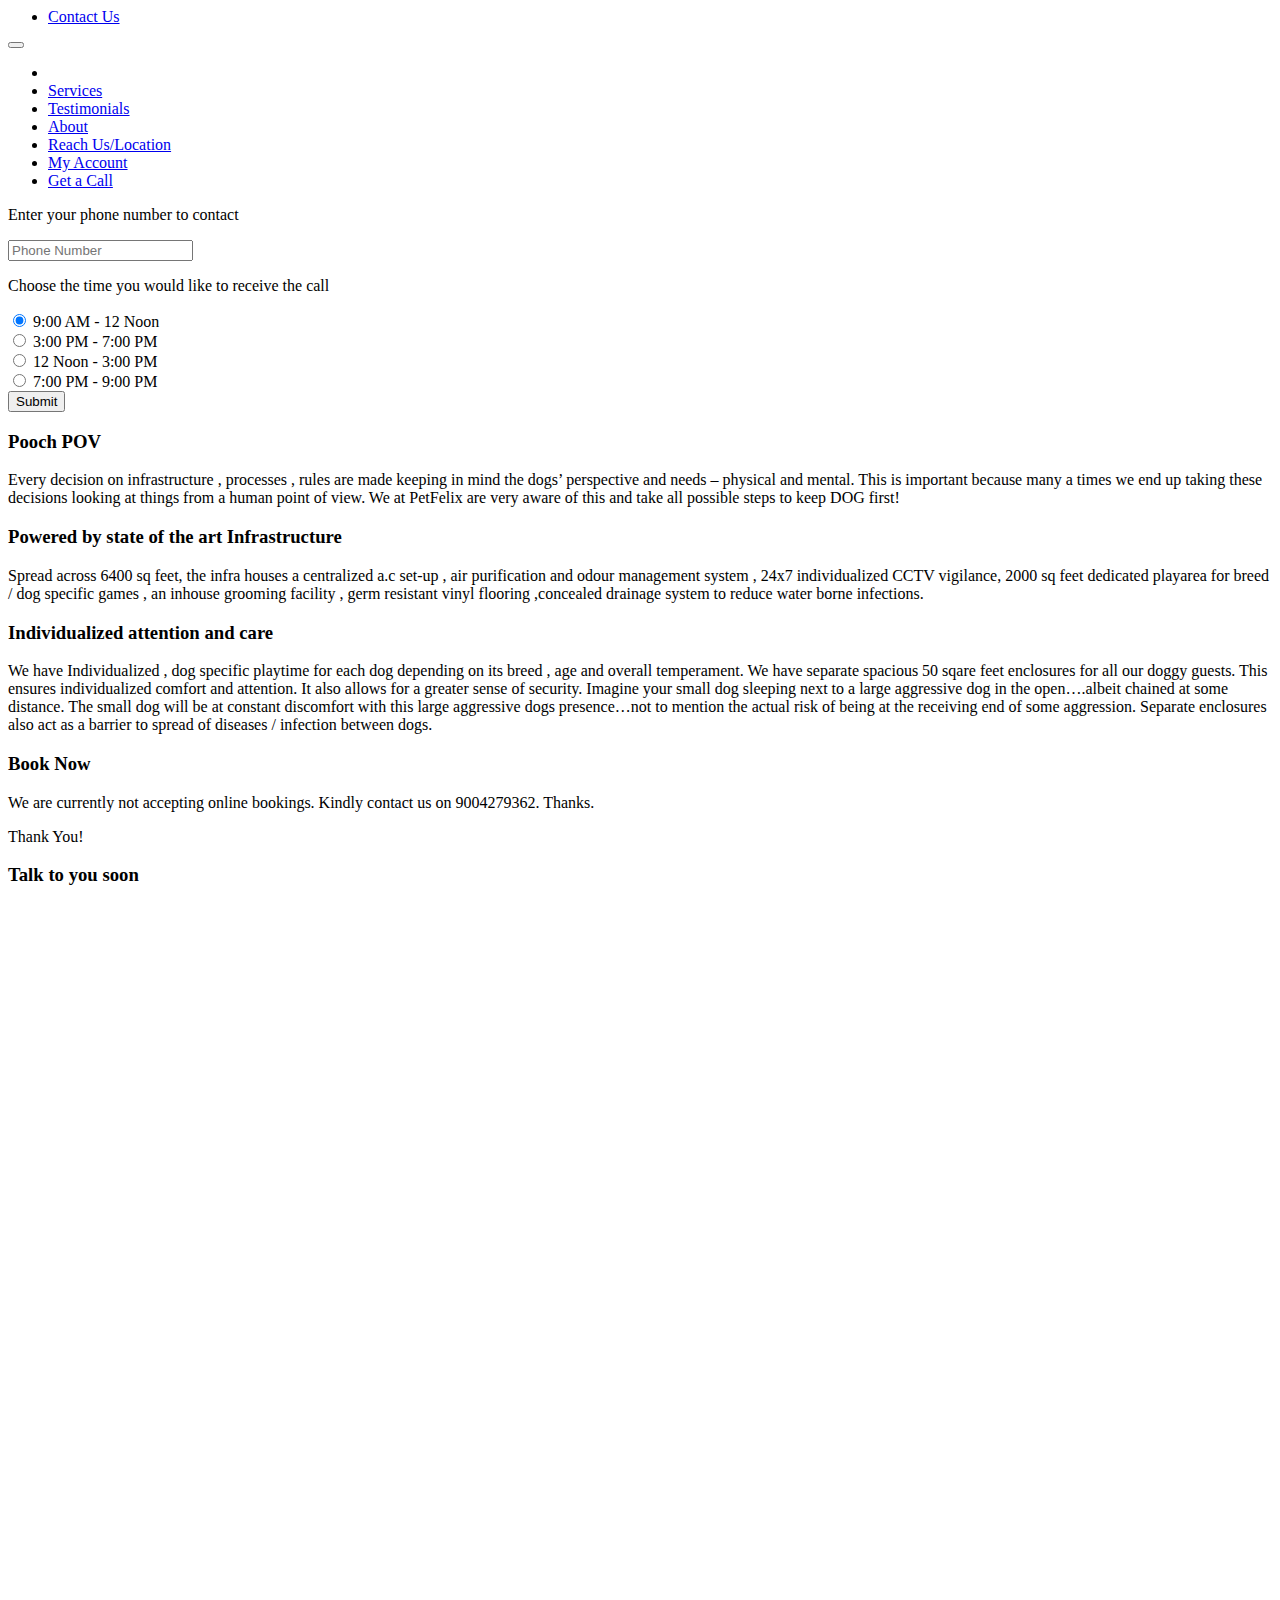
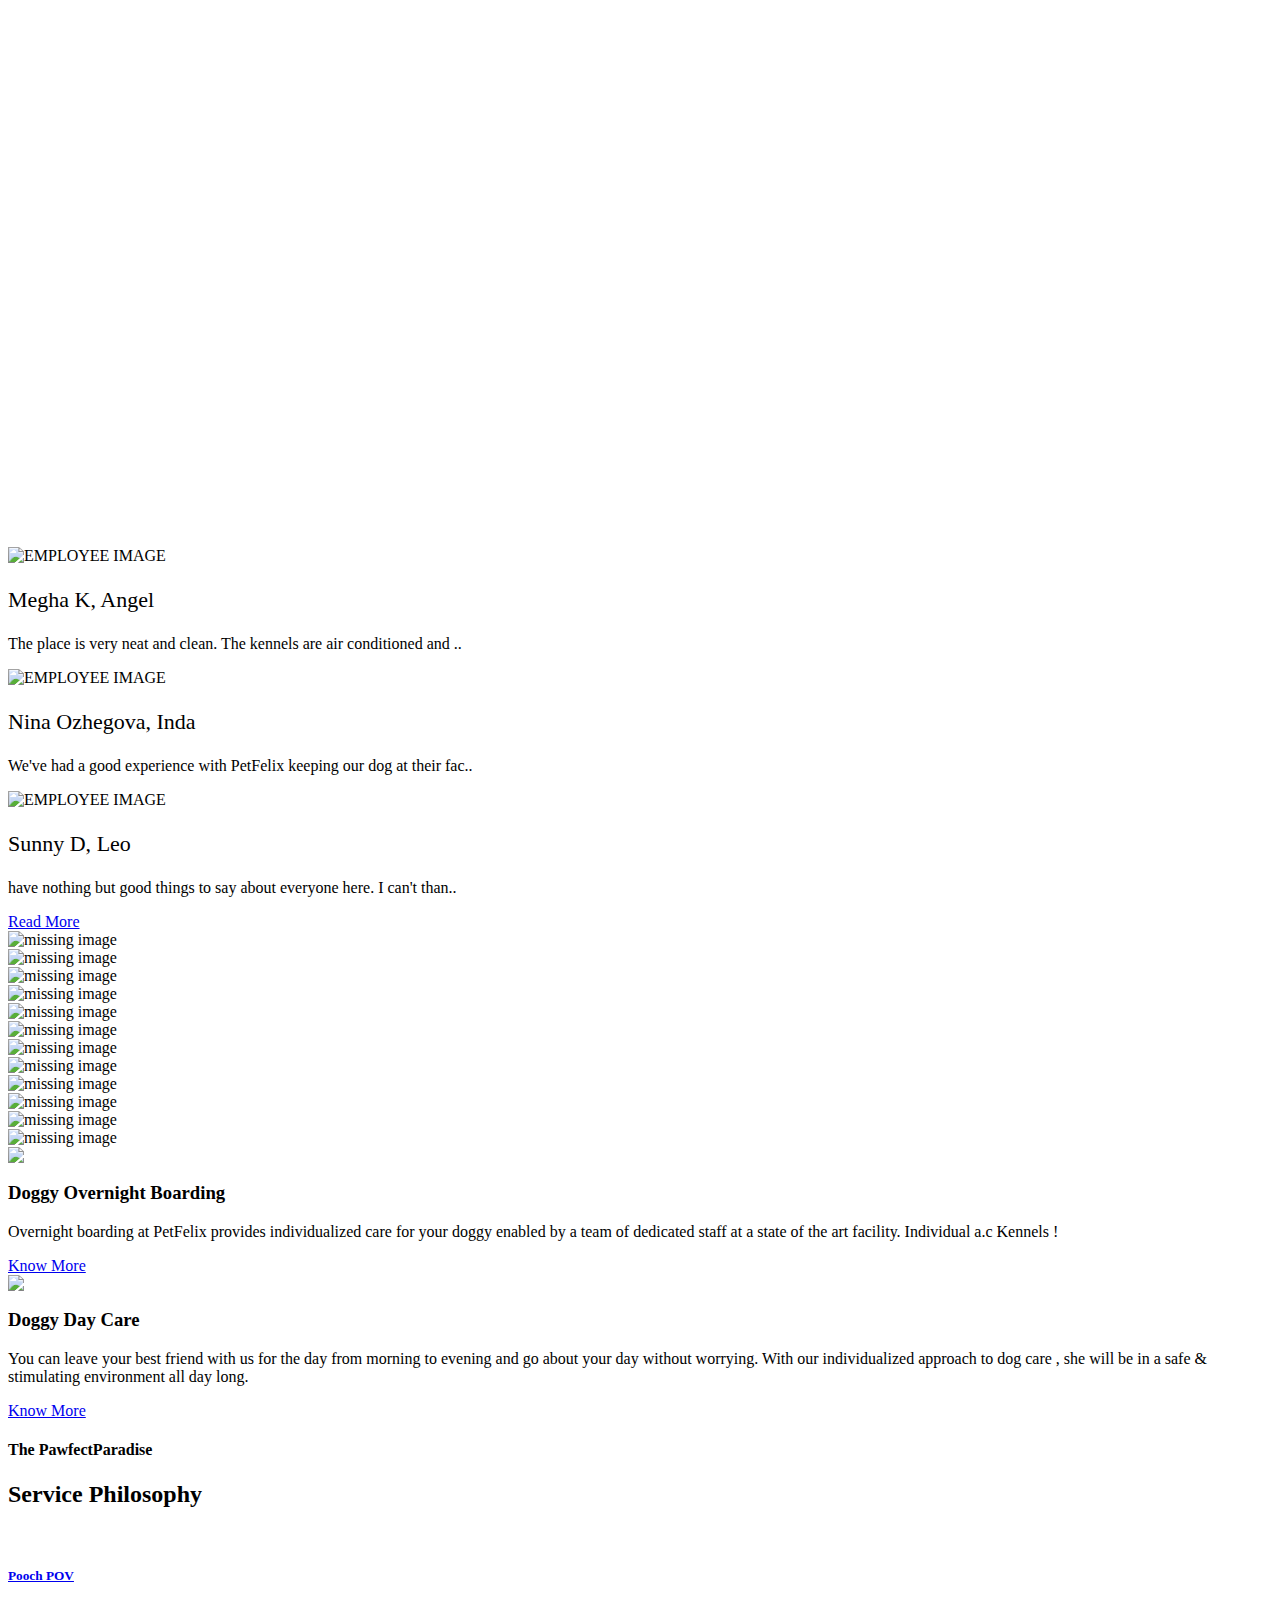
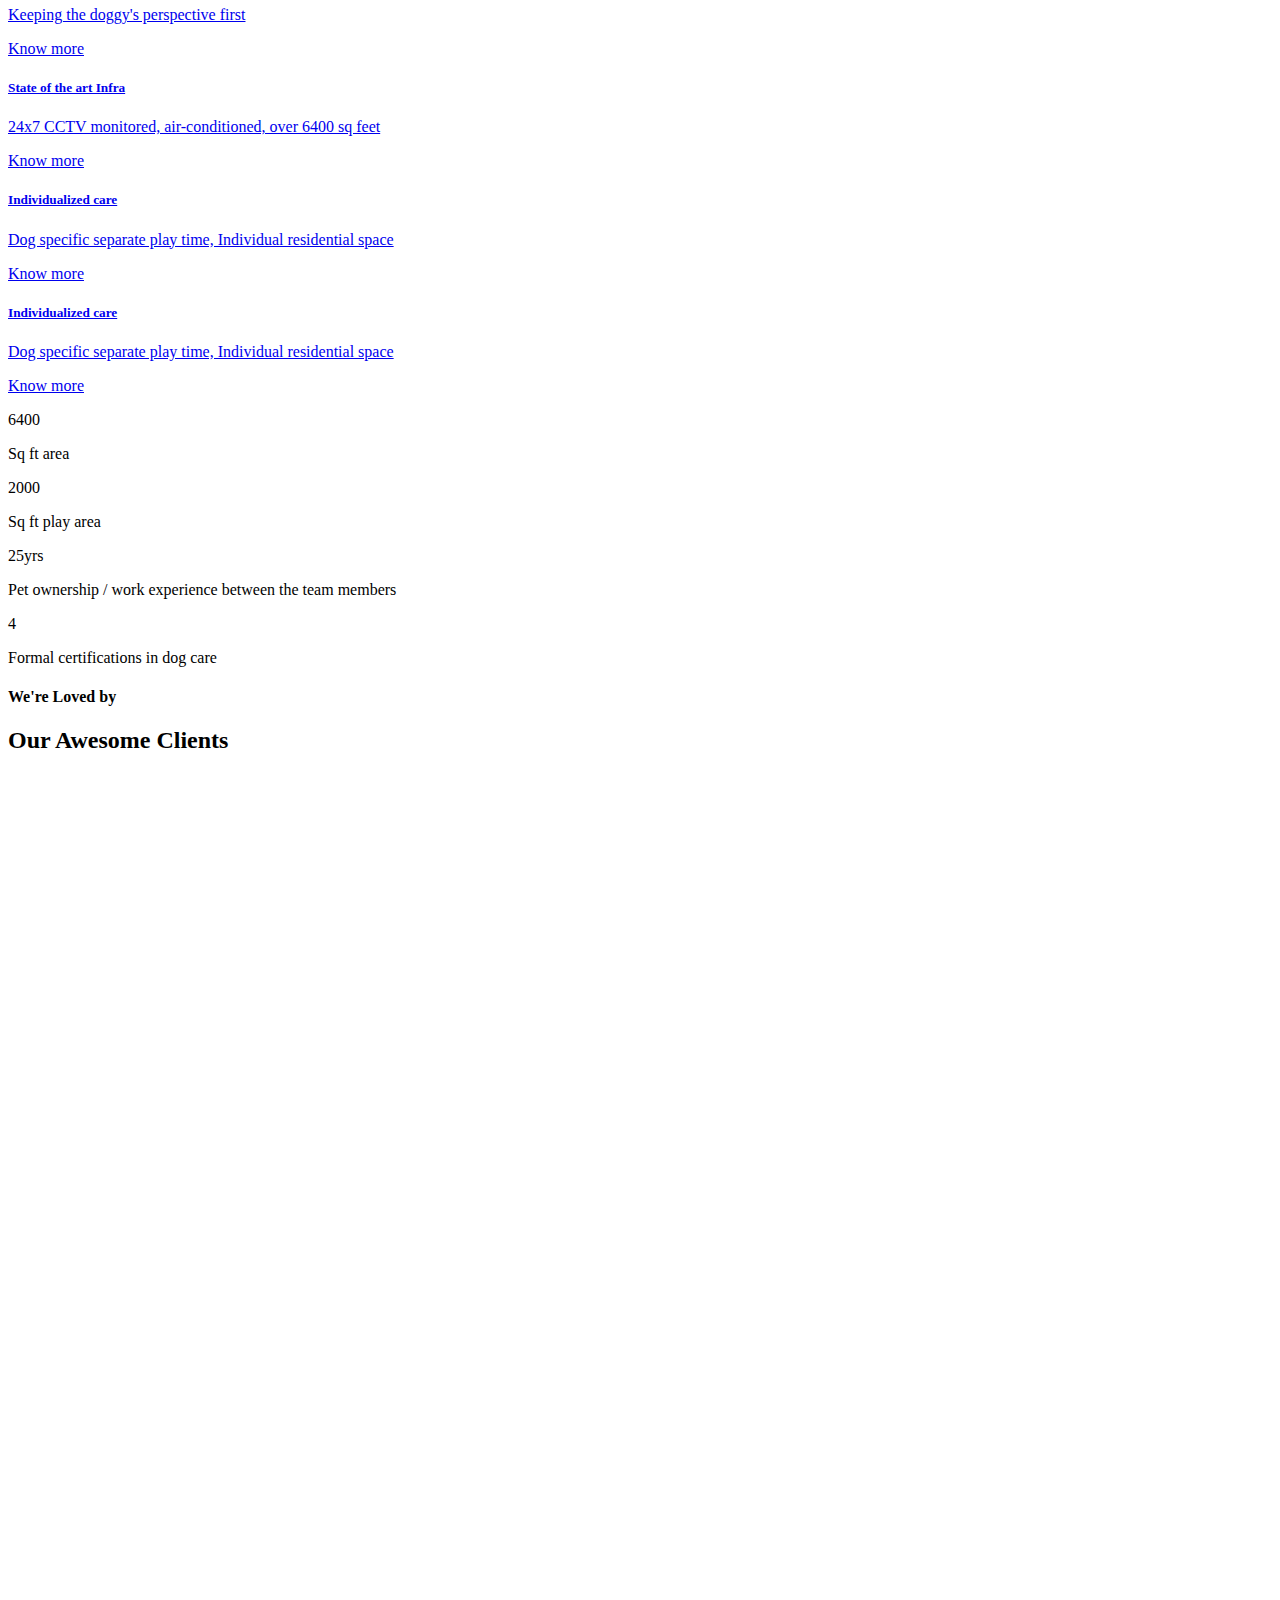
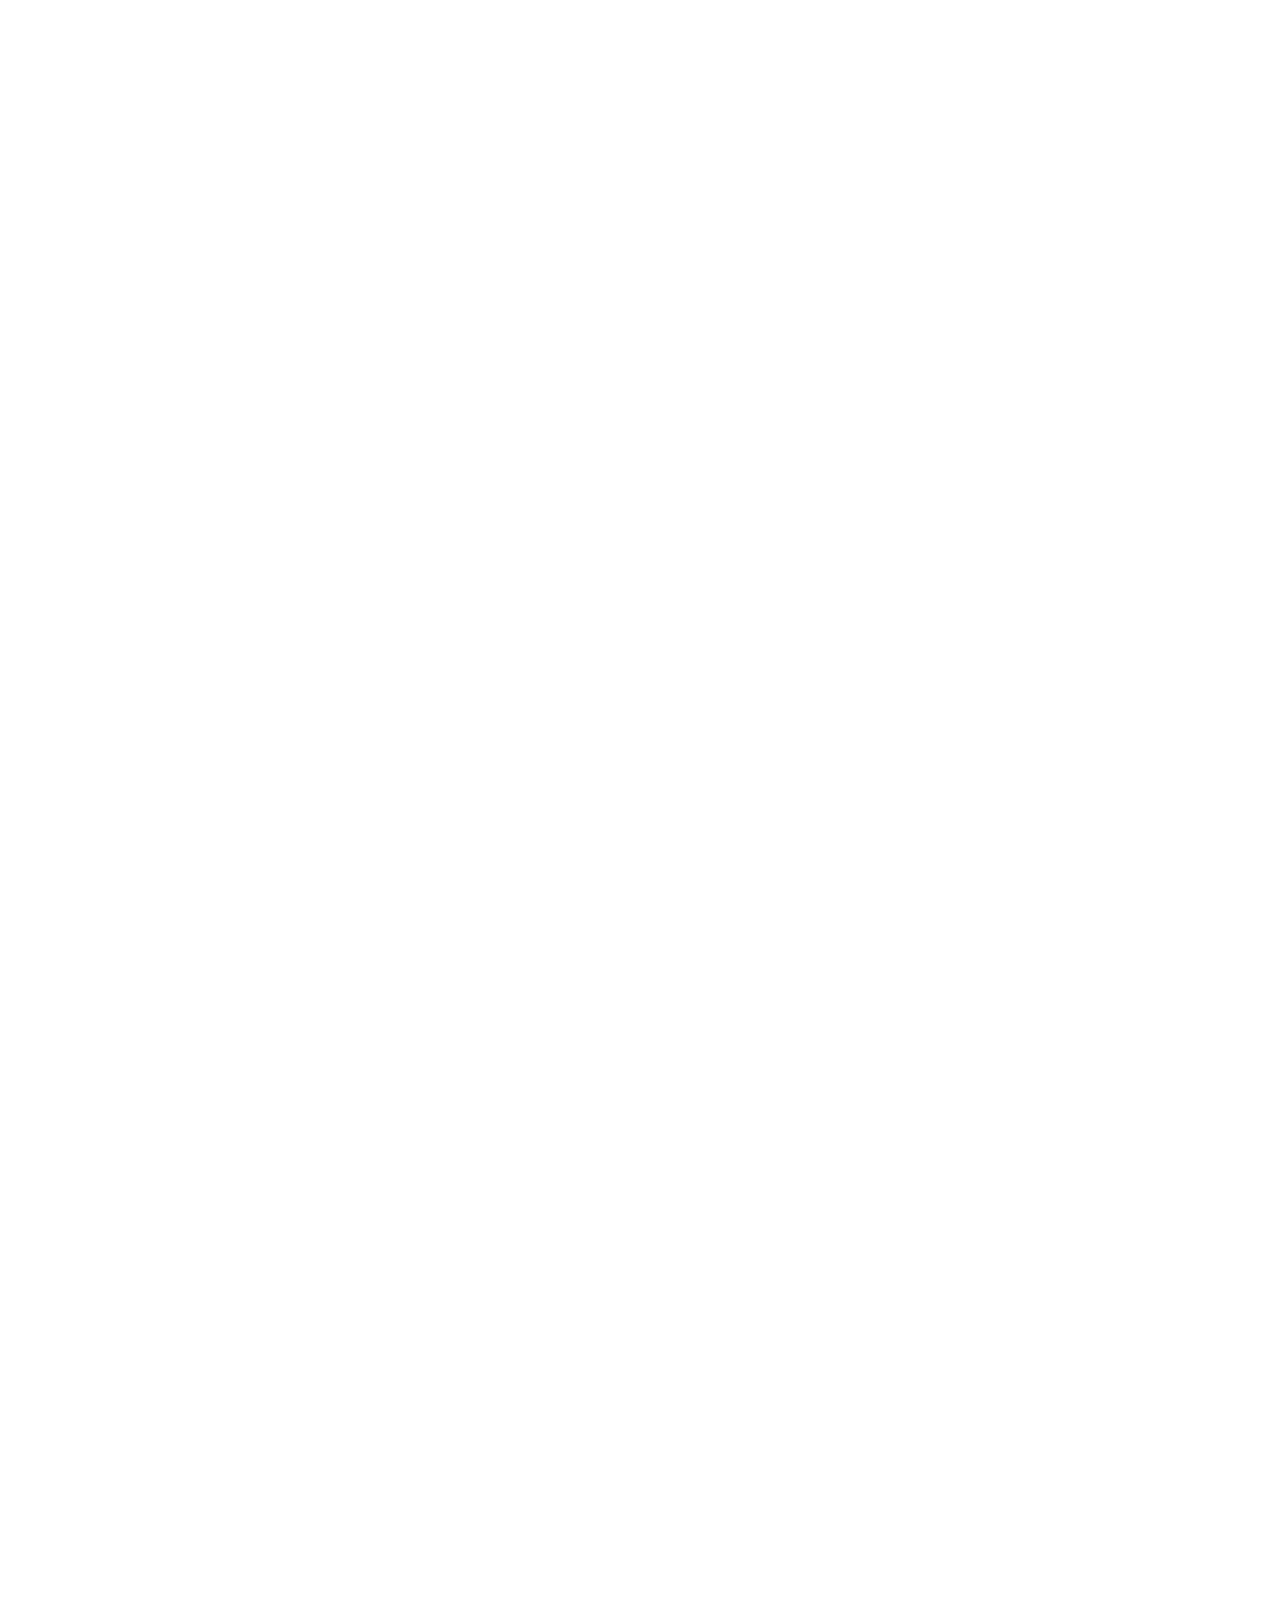
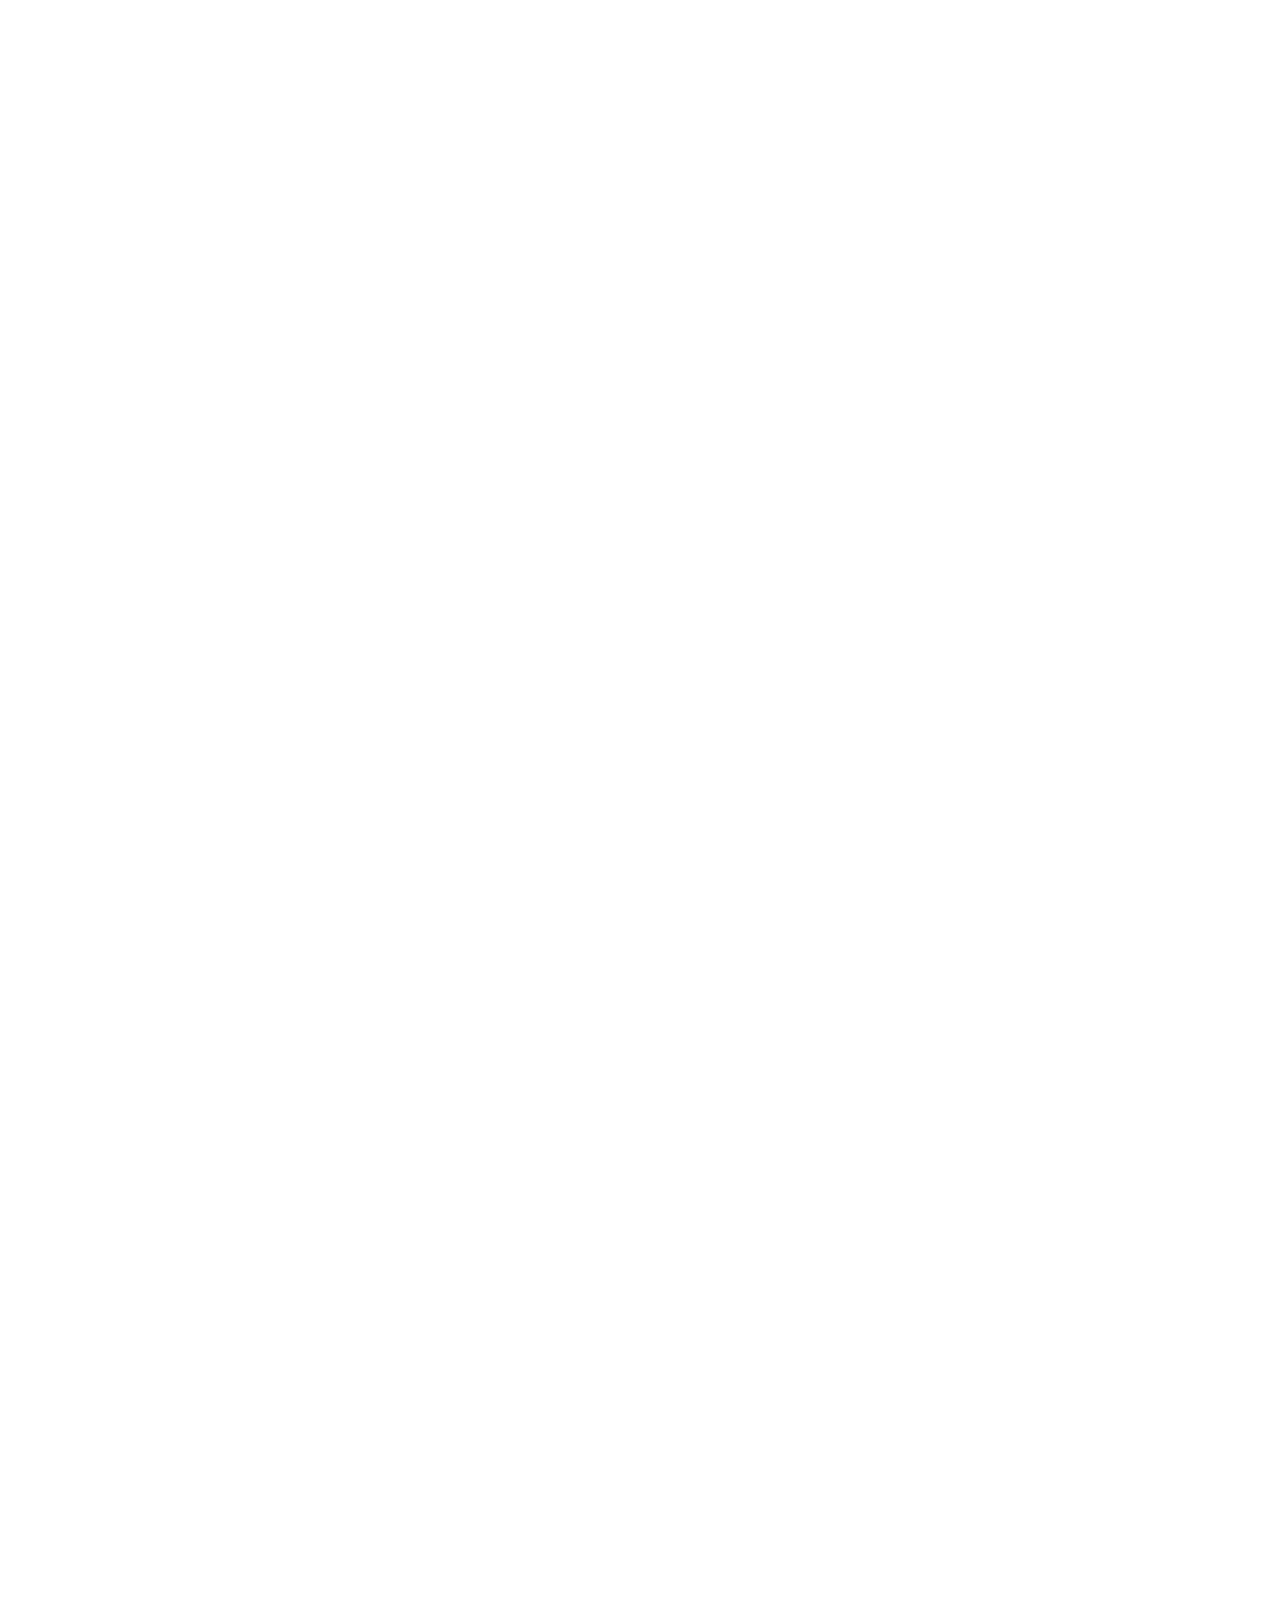
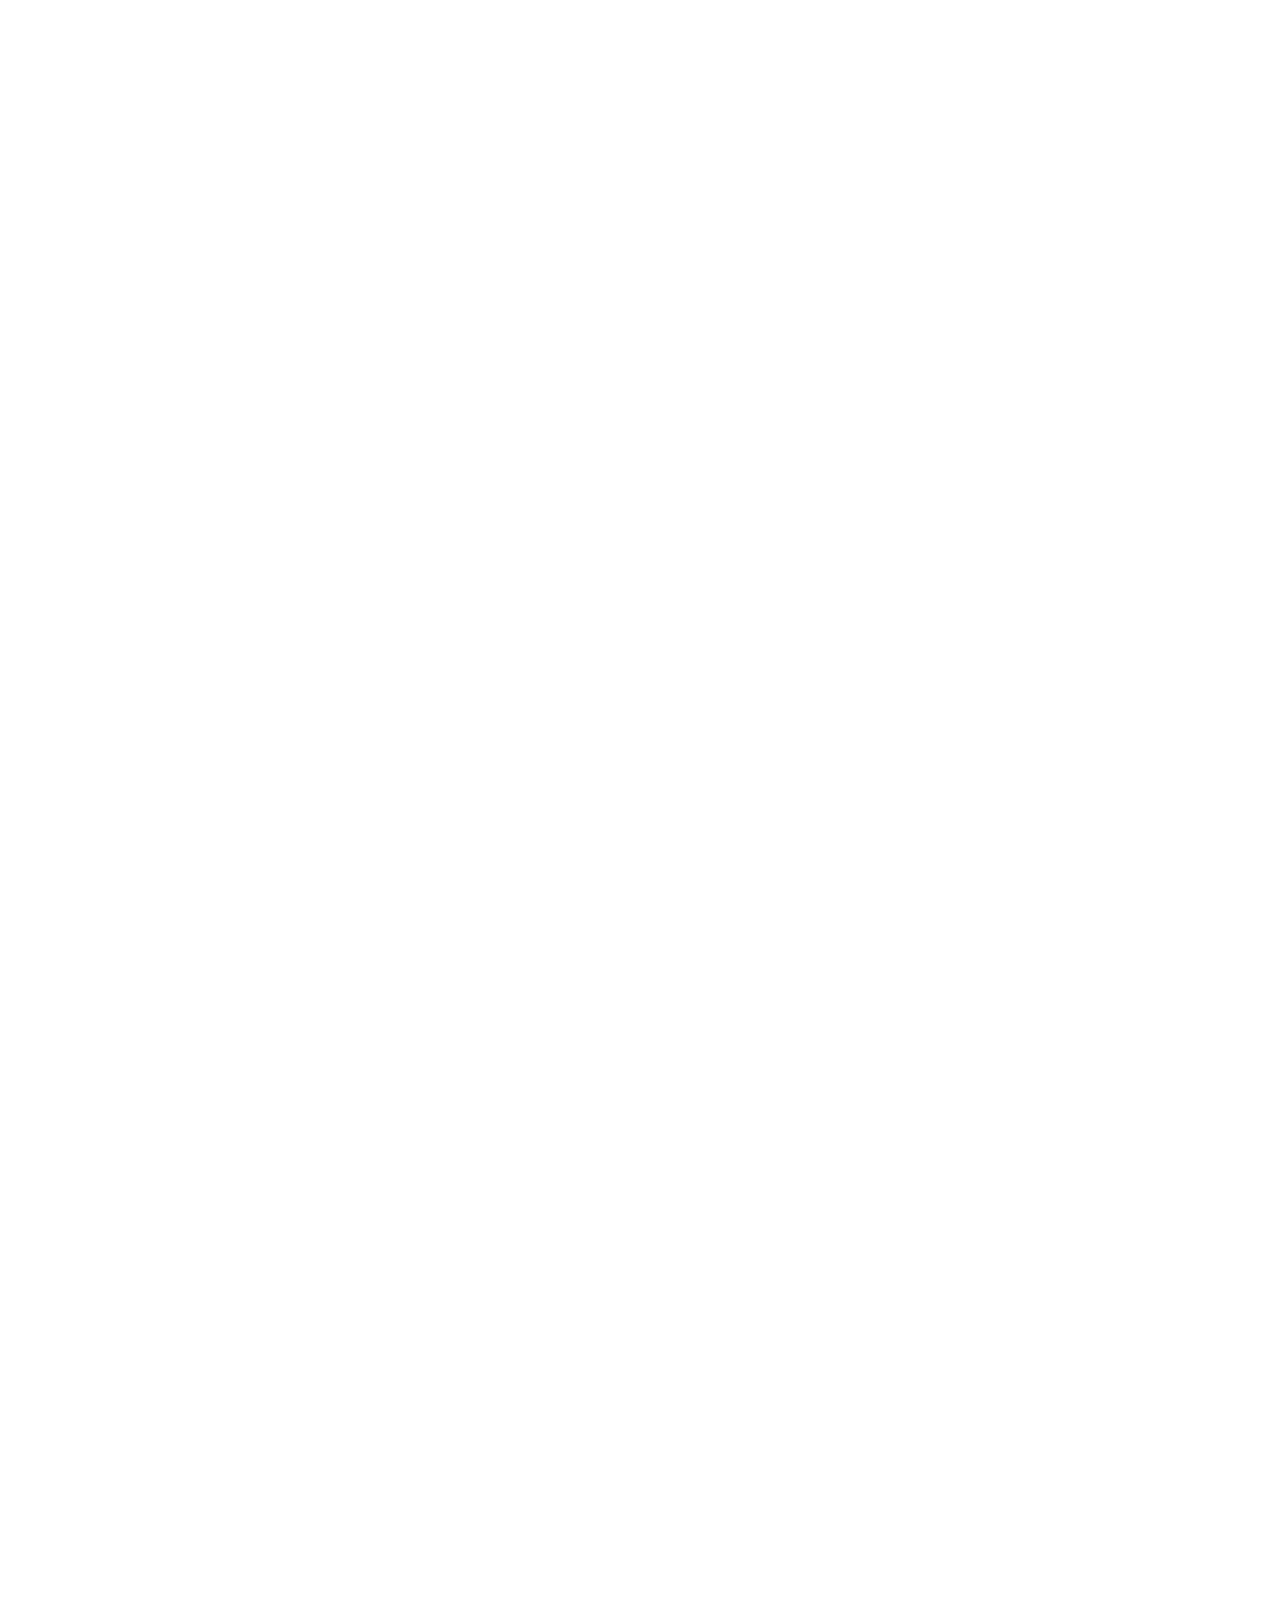
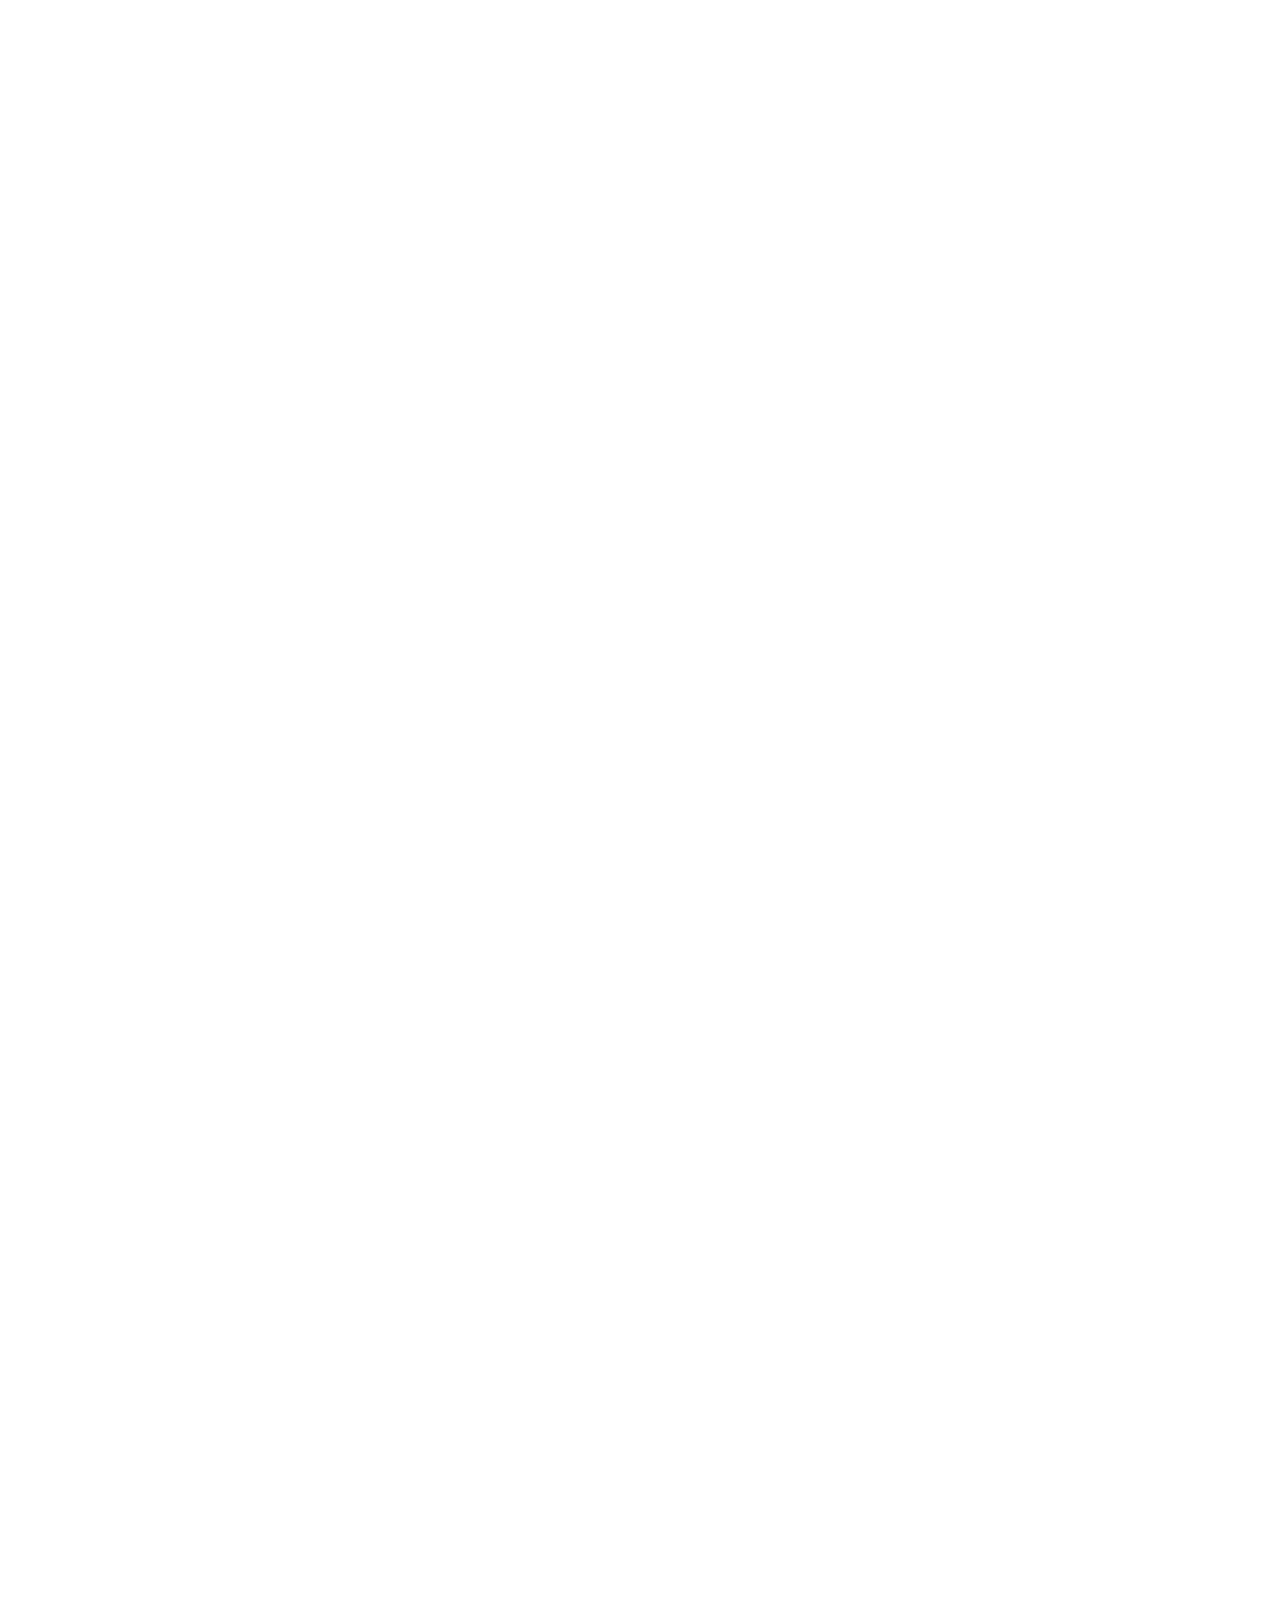
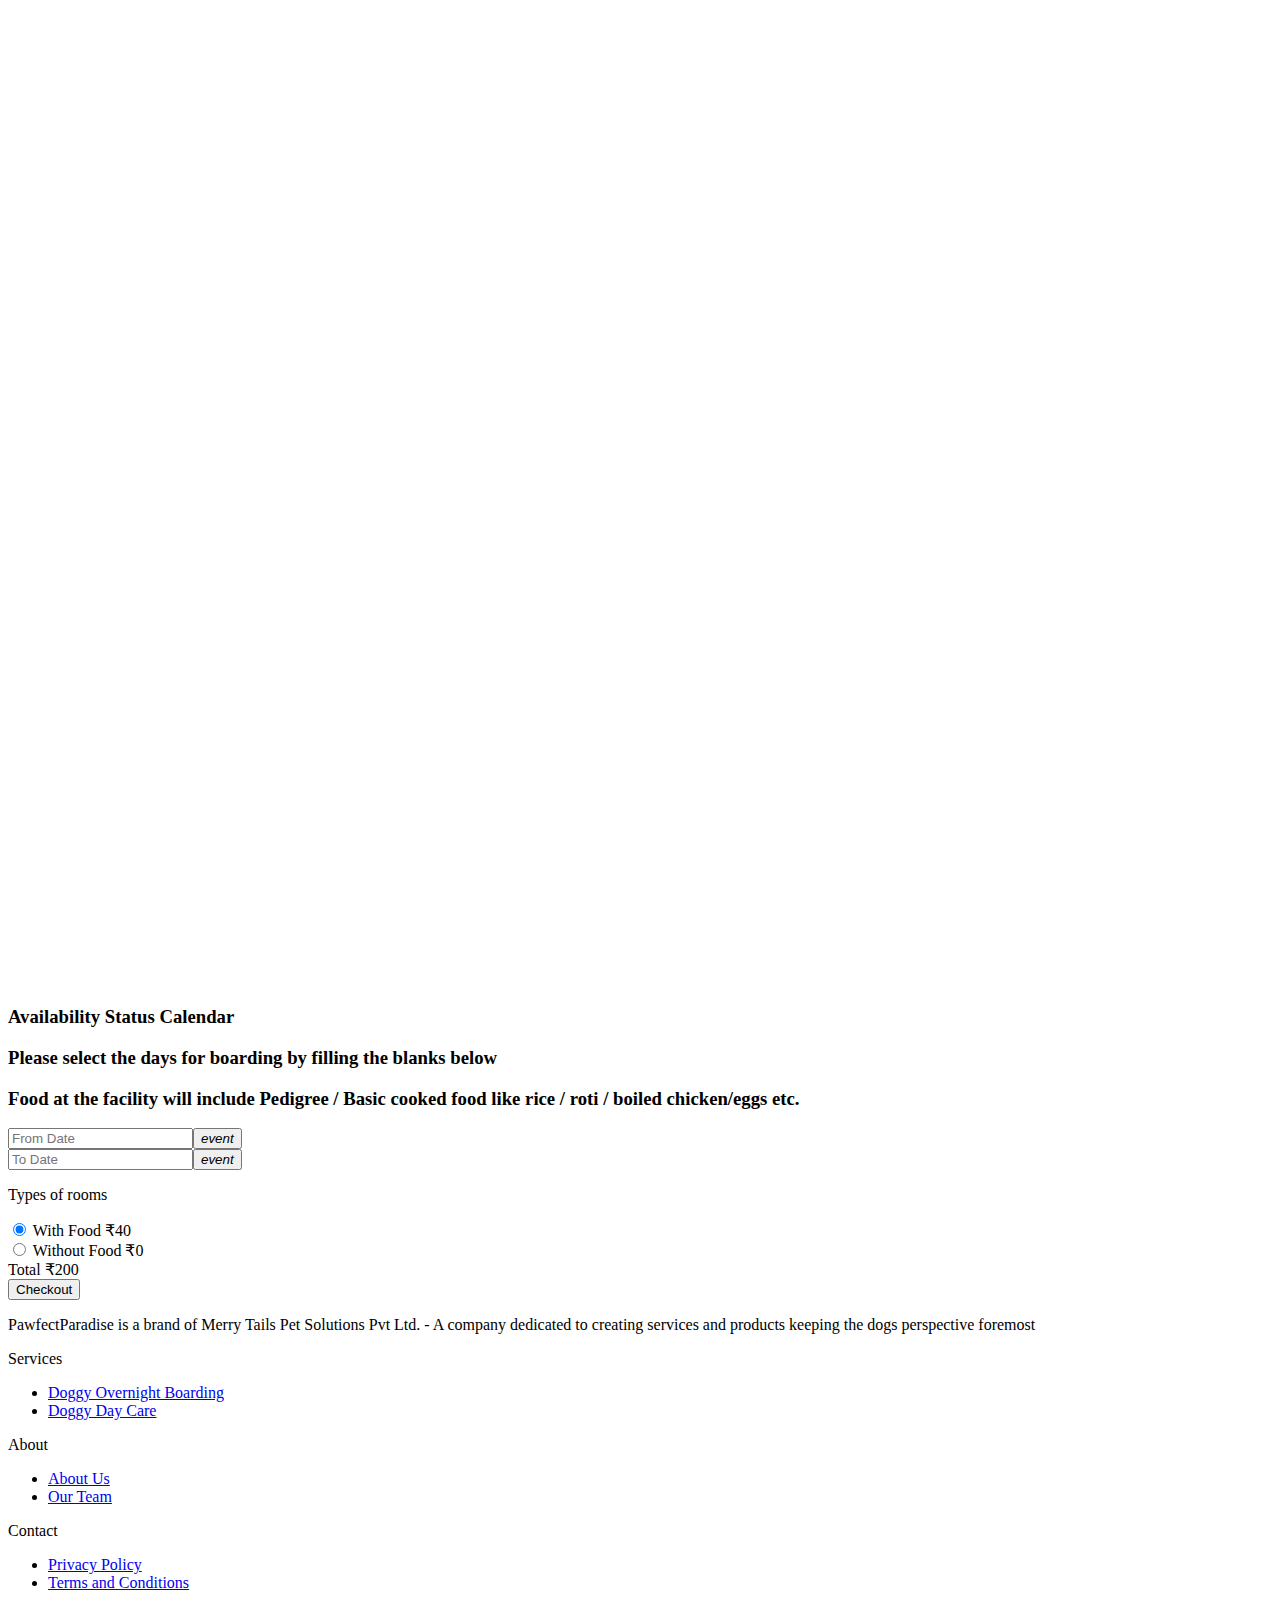
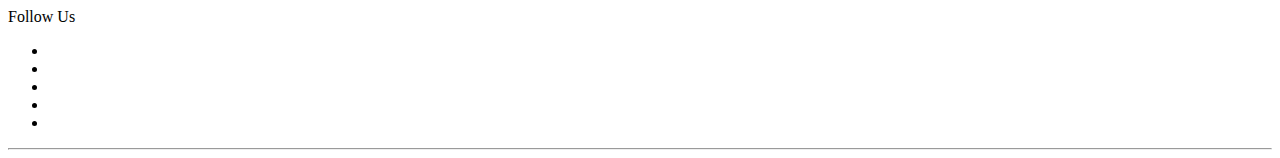
==== commit ee2e9dd9: "Update index.html" ====
--- a/index.html
+++ b/index.html
@@ -17,7 +17,7 @@
 <link href="https://cdn.jsdelivr.net/npm/gijgo@1.9.6/css/gijgo.min.css" rel="stylesheet" type="text/css">
 
 	<!-- Facebook Pixel Code -->
-	<script type="text/javascript" async="" src="https://www.google-analytics.com/analytics.js"></script><script type="text/javascript" async="" src="https://www.googletagmanager.com/gtag/js?id=G-CB0XMS13KR&amp;l=dataLayer&amp;cx=c"></script><script src="https://connect.facebook.net/signals/config/770415609964829?v=2.9.143&amp;r=stable&amp;domain=www.petfelix.com&amp;hme=1e96626f56fb37feabdb16bd09d3dbece570479b2ec677eec7364c762eaf296e&amp;ex_m=62%2C104%2C92%2C96%2C53%2C3%2C88%2C61%2C14%2C86%2C79%2C44%2C46%2C146%2C149%2C160%2C156%2C157%2C159%2C25%2C89%2C45%2C68%2C158%2C141%2C144%2C153%2C154%2C161%2C113%2C13%2C43%2C165%2C164%2C115%2C16%2C29%2C32%2C1%2C36%2C57%2C58%2C59%2C63%2C83%2C15%2C12%2C85%2C82%2C81%2C93%2C95%2C31%2C94%2C26%2C22%2C142%2C145%2C122%2C24%2C9%2C10%2C11%2C5%2C6%2C21%2C19%2C20%2C49%2C54%2C56%2C66%2C90%2C23%2C67%2C8%2C7%2C71%2C41%2C18%2C17%2C4%2C73%2C80%2C72%2C78%2C40%2C39%2C77%2C33%2C35%2C76%2C48%2C74%2C28%2C37%2C65%2C0%2C84%2C75%2C2%2C30%2C55%2C34%2C91%2C38%2C70%2C60%2C97%2C52%2C51%2C27%2C87%2C50%2C47%2C42%2C69%2C64%2C98" async=""></script><script async="" src="https://connect.facebook.net/en_US/fbevents.js"></script><script>
+	<script type="text/javascript" async="" src="https://www.google-analytics.com/analytics.js"></script><script type="text/javascript" async="" src="https://www.googletagmanager.com/gtag/js?id=AW-784765571&amp;l=dataLayer&amp;cx=c"></script><script src="https://connect.facebook.net/signals/config/770415609964829?v=2.9.143&amp;r=stable&amp;domain=pawfectparadise.github.io&amp;hme=1e96626f56fb37feabdb16bd09d3dbece570479b2ec677eec7364c762eaf296e&amp;ex_m=62%2C104%2C92%2C96%2C53%2C3%2C88%2C61%2C14%2C86%2C79%2C44%2C46%2C146%2C149%2C160%2C156%2C157%2C159%2C25%2C89%2C45%2C68%2C158%2C141%2C144%2C153%2C154%2C161%2C113%2C13%2C43%2C165%2C164%2C115%2C16%2C29%2C32%2C1%2C36%2C57%2C58%2C59%2C63%2C83%2C15%2C12%2C85%2C82%2C81%2C93%2C95%2C31%2C94%2C26%2C22%2C142%2C145%2C122%2C24%2C9%2C10%2C11%2C5%2C6%2C21%2C19%2C20%2C49%2C54%2C56%2C66%2C90%2C23%2C67%2C8%2C7%2C71%2C41%2C18%2C17%2C4%2C73%2C80%2C72%2C78%2C40%2C39%2C77%2C33%2C35%2C76%2C48%2C74%2C28%2C37%2C65%2C0%2C84%2C75%2C2%2C30%2C55%2C34%2C91%2C38%2C70%2C60%2C97%2C52%2C51%2C27%2C87%2C50%2C47%2C42%2C69%2C64%2C98" async=""></script><script async="" src="https://connect.facebook.net/en_US/fbevents.js"></script><script type="text/javascript" async="" src="https://www.google-analytics.com/analytics.js"></script><script type="text/javascript" async="" src="https://www.googletagmanager.com/gtag/js?id=G-CB0XMS13KR&amp;l=dataLayer&amp;cx=c"></script><script src="https://connect.facebook.net/signals/config/770415609964829?v=2.9.143&amp;r=stable&amp;domain=www.petfelix.com&amp;hme=1e96626f56fb37feabdb16bd09d3dbece570479b2ec677eec7364c762eaf296e&amp;ex_m=62%2C104%2C92%2C96%2C53%2C3%2C88%2C61%2C14%2C86%2C79%2C44%2C46%2C146%2C149%2C160%2C156%2C157%2C159%2C25%2C89%2C45%2C68%2C158%2C141%2C144%2C153%2C154%2C161%2C113%2C13%2C43%2C165%2C164%2C115%2C16%2C29%2C32%2C1%2C36%2C57%2C58%2C59%2C63%2C83%2C15%2C12%2C85%2C82%2C81%2C93%2C95%2C31%2C94%2C26%2C22%2C142%2C145%2C122%2C24%2C9%2C10%2C11%2C5%2C6%2C21%2C19%2C20%2C49%2C54%2C56%2C66%2C90%2C23%2C67%2C8%2C7%2C71%2C41%2C18%2C17%2C4%2C73%2C80%2C72%2C78%2C40%2C39%2C77%2C33%2C35%2C76%2C48%2C74%2C28%2C37%2C65%2C0%2C84%2C75%2C2%2C30%2C55%2C34%2C91%2C38%2C70%2C60%2C97%2C52%2C51%2C27%2C87%2C50%2C47%2C42%2C69%2C64%2C98" async=""></script><script async="" src="https://connect.facebook.net/en_US/fbevents.js"></script><script>
 	!function(f,b,e,v,n,t,s)
 	{if(f.fbq)return;n=f.fbq=function(){n.callMethod?
 	n.callMethod.apply(n,arguments):n.queue.push(arguments)};
@@ -49,7 +49,7 @@
 
   gtag('config', 'UA-127595849-1');
 </script>
-<script type="text/javascript" async="" src="https://googleads.g.doubleclick.net/pagead/viewthroughconversion/784765571/?random=1706589625946&amp;cv=11&amp;fst=1706589625946&amp;bg=ffffff&amp;guid=ON&amp;async=1&amp;gtm=45be41o0&amp;gcd=11l1l1l1l1&amp;dma=0&amp;u_w=1243&amp;u_h=668&amp;url=https%3A%2F%2Fwww.petfelix.com%2F&amp;ref=https%3A%2F%2Fpawfectparadise.github.io%2F&amp;hn=www.googleadservices.com&amp;frm=0&amp;tiba=Biggest%20Dog%20Boarding%20Kennel%20within%20the%20City&amp;pscdl=noapi&amp;auid=1587184411.1706586926&amp;fledge=1&amp;uab=64&amp;uafvl=Not_A%2520Brand%3B8.0.0.0%7CChromium%3B120.0.6099.225%7CGoogle%2520Chrome%3B120.0.6099.225&amp;uamb=1&amp;uam=Nexus%205&amp;uap=Android&amp;uapv=6.0&amp;uaw=0&amp;data=event%3Dgtag.config&amp;rfmt=3&amp;fmt=4"></script></head>
+<script type="text/javascript" async="" src="https://googleads.g.doubleclick.net/pagead/viewthroughconversion/784765571/?random=1706589625946&amp;cv=11&amp;fst=1706589625946&amp;bg=ffffff&amp;guid=ON&amp;async=1&amp;gtm=45be41o0&amp;gcd=11l1l1l1l1&amp;dma=0&amp;u_w=1243&amp;u_h=668&amp;url=https%3A%2F%2Fwww.petfelix.com%2F&amp;ref=https%3A%2F%2Fpawfectparadise.github.io%2F&amp;hn=www.googleadservices.com&amp;frm=0&amp;tiba=Biggest%20Dog%20Boarding%20Kennel%20within%20the%20City&amp;pscdl=noapi&amp;auid=1587184411.1706586926&amp;fledge=1&amp;uab=64&amp;uafvl=Not_A%2520Brand%3B8.0.0.0%7CChromium%3B120.0.6099.225%7CGoogle%2520Chrome%3B120.0.6099.225&amp;uamb=1&amp;uam=Nexus%205&amp;uap=Android&amp;uapv=6.0&amp;uaw=0&amp;data=event%3Dgtag.config&amp;rfmt=3&amp;fmt=4"></script><script type="text/javascript" async="" src="https://googleads.g.doubleclick.net/pagead/viewthroughconversion/784765571/?random=1706591004363&amp;cv=11&amp;fst=1706591004363&amp;bg=ffffff&amp;guid=ON&amp;async=1&amp;gtm=45be41o0&amp;gcd=11l1l1l1l1&amp;dma=0&amp;u_w=1243&amp;u_h=668&amp;url=https%3A%2F%2Fpawfectparadise.github.io%2F&amp;ref=https%3A%2F%2Fpawfectparadise.github.io%2F&amp;hn=www.googleadservices.com&amp;frm=0&amp;tiba=Biggest%20Dog%20Boarding%20Kennel%20within%20the%20City&amp;pscdl=noapi&amp;auid=868073009.1706587482&amp;fledge=1&amp;data=event%3Dgtag.config&amp;rfmt=3&amp;fmt=4"></script></head>
 <body>
 	
 		<header class="">
@@ -215,7 +215,7 @@
 	<!-- home banner -->
 	<section class="banner-svg">
 		<div class="swiper-container home-banner swiper-container-horizontal swiper-container-android">
-		    <div class="swiper-wrapper" style="transform: translate3d(-2364px, 0px, 0px); transition-duration: 0ms;"><div class="swiper-slide swiper-slide-duplicate" data-swiper-slide-index="4" style="width: 1182px;">
+		    <div class="swiper-wrapper" style="transform: translate3d(-1243px, 0px, 0px); transition-duration: 0ms;"><div class="swiper-slide swiper-slide-duplicate swiper-slide-prev" data-swiper-slide-index="4" style="width: 1243px;">
 										<img src="upload/banners/1537872440_4.jpg" class="big-img" alt="HOME BANNER">
 					<span class="smallImage" style="background-image:url('upload/banners/small/1537872440_4.jpg')"></span>
 					<!-- <img src="" class="small-img" alt="HOME BANNER" /> -->
@@ -227,7 +227,7 @@
 						<a href="https://www.petfelix.com/services/" class="main-btn font-18">Read More</a>
 					</div>
 				</div>
-		    					<div class="swiper-slide swiper-slide-prev" data-swiper-slide-index="0" style="width: 1182px;">
+		    					<div class="swiper-slide swiper-slide-active" data-swiper-slide-index="0" style="width: 1243px;">
 										<img src="upload/banners/1537872385_3.jpg" class="big-img" alt="HOME BANNER">
 					<span class="smallImage" style="background-image:url('upload/banners/small/1537872385_3.jpg')"></span>
 					<!-- <img src="" class="small-img" alt="HOME BANNER" /> -->
@@ -239,7 +239,7 @@
 						<a href="https://www.petfelix.com/services/" class="main-btn font-18">Read More</a>
 					</div>
 				</div>
-								<div class="swiper-slide swiper-slide-active" data-swiper-slide-index="1" style="width: 1182px;">
+								<div class="swiper-slide swiper-slide-next" data-swiper-slide-index="1" style="width: 1243px;">
 										<img src="upload/banners/1537872270_1.jpg" class="big-img" alt="HOME BANNER">
 					<span class="smallImage" style="background-image:url('upload/banners/small/1537872270_1.jpg')"></span>
 					<!-- <img src="" class="small-img" alt="HOME BANNER" /> -->
@@ -251,7 +251,7 @@
 						<a href="https://www.petfelix.com/services/" class="main-btn font-18">Read More</a>
 					</div>
 				</div>
-								<div class="swiper-slide swiper-slide-next" data-swiper-slide-index="2" style="width: 1182px;">
+								<div class="swiper-slide" data-swiper-slide-index="2" style="width: 1243px;">
 										<img src="upload/banners/1537872502_5.jpg" class="big-img" alt="HOME BANNER">
 					<span class="smallImage" style="background-image:url('upload/banners/small/1537872502_5.jpg')"></span>
 					<!-- <img src="" class="small-img" alt="HOME BANNER" /> -->
@@ -263,7 +263,7 @@
 						<a href="https://www.petfelix.com/services/" class="main-btn font-18">Read More</a>
 					</div>
 				</div>
-								<div class="swiper-slide" data-swiper-slide-index="3" style="width: 1182px;">
+								<div class="swiper-slide" data-swiper-slide-index="3" style="width: 1243px;">
 										<img src="upload/banners/1537872912_6.jpg" class="big-img" alt="HOME BANNER">
 					<span class="smallImage" style="background-image:url('upload/banners/small/1537872912_6.jpg')"></span>
 					<!-- <img src="" class="small-img" alt="HOME BANNER" /> -->
@@ -275,7 +275,7 @@
 						<a href="https://www.petfelix.com/services/" class="main-btn font-18">Read More</a>
 					</div>
 				</div>
-								<div class="swiper-slide" data-swiper-slide-index="4" style="width: 1182px;">
+								<div class="swiper-slide swiper-slide-duplicate-prev" data-swiper-slide-index="4" style="width: 1243px;">
 										<img src="upload/banners/1537872440_4.jpg" class="big-img" alt="HOME BANNER">
 					<span class="smallImage" style="background-image:url('upload/banners/small/1537872440_4.jpg')"></span>
 					<!-- <img src="" class="small-img" alt="HOME BANNER" /> -->
@@ -287,7 +287,7 @@
 						<a href="https://www.petfelix.com/services/" class="main-btn font-18">Read More</a>
 					</div>
 				</div>
-						    <div class="swiper-slide swiper-slide-duplicate swiper-slide-duplicate-prev" data-swiper-slide-index="0" style="width: 1182px;">
+						    <div class="swiper-slide swiper-slide-duplicate swiper-slide-duplicate-active" data-swiper-slide-index="0" style="width: 1243px;">
 										<img src="upload/banners/1537872385_3.jpg" class="big-img" alt="HOME BANNER">
 					<span class="smallImage" style="background-image:url('upload/banners/small/1537872385_3.jpg')"></span>
 					<!-- <img src="" class="small-img" alt="HOME BANNER" /> -->
@@ -300,11 +300,11 @@
 					</div>
 				</div></div>
 		    <!-- Add Pagination -->
-		    <div class="swiper-pagination swiper-pagination-clickable swiper-pagination-bullets"><span class="swiper-pagination-bullet" tabindex="0" role="button" aria-label="Go to slide 1"></span><span class="swiper-pagination-bullet swiper-pagination-bullet-active" tabindex="0" role="button" aria-label="Go to slide 2"></span><span class="swiper-pagination-bullet" tabindex="0" role="button" aria-label="Go to slide 3"></span><span class="swiper-pagination-bullet" tabindex="0" role="button" aria-label="Go to slide 4"></span><span class="swiper-pagination-bullet" tabindex="0" role="button" aria-label="Go to slide 5"></span></div>
+		    <div class="swiper-pagination swiper-pagination-clickable swiper-pagination-bullets"><span class="swiper-pagination-bullet swiper-pagination-bullet-active" tabindex="0" role="button" aria-label="Go to slide 1"></span><span class="swiper-pagination-bullet" tabindex="0" role="button" aria-label="Go to slide 2"></span><span class="swiper-pagination-bullet" tabindex="0" role="button" aria-label="Go to slide 3"></span><span class="swiper-pagination-bullet" tabindex="0" role="button" aria-label="Go to slide 4"></span><span class="swiper-pagination-bullet" tabindex="0" role="button" aria-label="Go to slide 5"></span></div>
 		    <!-- Add Arrows -->
 		    <!-- <div class="swiper-button-next home-bnr-next"></div>
 		    <div class="swiper-button-prev home-bnr-prev"></div> -->
-		<span class="swiper-notification" aria-live="assertive" aria-atomic="true"></span></div>
+		<span class="swiper-notification" aria-live="assertive" aria-atomic="true"></span><span class="swiper-notification" aria-live="assertive" aria-atomic="true"></span></div>
 		<!-- card -->
 				<div class="container banner-cards d-none d-lg-block">
 			<div class="row">
@@ -427,7 +427,7 @@
 		<!-- service philosophy -->
 		<div class="container container-bone pad-top-100">
 			<div class="text-center">
-				<h4>The Petfelix</h4>
+				<h4>The PawfectParadise</h4>
 				<h2 class="mar-top-5 color-yellow mb-0 regular-font">Service Philosophy</h2>
 			</div>
 			<div class="bone-bg">
@@ -532,7 +532,7 @@
 			<h2 class="mar-top-5 color-white mb-0 regular-font">Our Awesome Clients</h2>
 		</div>
 		<div class="swiper-container testimonials swiper-container-horizontal swiper-container-android">
-			<div class="swiper-wrapper" style="transition-duration: 0ms; transform: translate3d(-886.5px, 0px, 0px);"><div class="swiper-slide swiper-slide-duplicate" data-swiper-slide-index="23" style="width: 591px;">
+			<div class="swiper-wrapper" style="transition-duration: 0ms; transform: translate3d(-932.25px, 0px, 0px);"><div class="swiper-slide swiper-slide-duplicate" data-swiper-slide-index="23" style="width: 621.5px;">
 					<div class="card-cntr box-sdw-black text-center">
 						<div class="emp-img testi-img box-sdw-testi">
 														<img width="95" height="95" src="upload/testimonials/1537184158_jayashree_and_atom.jpg" alt="CLIENTS IMAGE">
@@ -542,7 +542,7 @@
 						<p class="mar-top-5">For anyone who is looking for a clean place with a good play area for your furry friend, then this is it!!
 Last week, I brought my lab, Atom to Petfelix for the first time and he simply loved it. A safe and clean environment filled with helpful staff who really care about animals. It has toys and activities to engage your dog's mental and physical needs. Moreover the owner, Sarvmeet was extremely friendly and  knowledgeable. I highly recommend this place for your pooch</p>
 					</div>
-				</div><div class="swiper-slide swiper-slide-duplicate swiper-slide-prev" data-swiper-slide-index="24" style="width: 591px;">
+				</div><div class="swiper-slide swiper-slide-duplicate swiper-slide-prev" data-swiper-slide-index="24" style="width: 621.5px;">
 					<div class="card-cntr box-sdw-black text-center">
 						<div class="emp-img testi-img box-sdw-testi">
 														<img width="95" height="95" src="upload/testimonials/1537183807_polo_the_handsome.jpg" alt="CLIENTS IMAGE">
@@ -553,7 +553,7 @@
 it has 2000 sft of play area with 22 games and an awesome boarding and grooming setup with ample parking space. Every elemnt of this place is well thought through which as a pet parent I can vouch for and this has a very efficient set of crew. Wish you guys the best....it is a much awaited solution to our pet problems</p>
 					</div>
 				</div>
-								<div class="swiper-slide swiper-slide-active" data-swiper-slide-index="0" style="width: 591px;">
+								<div class="swiper-slide swiper-slide-active" data-swiper-slide-index="0" style="width: 621.5px;">
 					<div class="card-cntr box-sdw-black text-center">
 						<div class="emp-img testi-img box-sdw-testi">
 															<img width="95" height="95" src="https://www.petfelix.com/img/picon.png" alt="CLIENTS IMAGE">
@@ -563,7 +563,7 @@
 						<p class="mar-top-5">The place is very neat and clean. The kennels are air conditioned and huge enough for any dog breed. The team at Petfelix sent regular updates about my angel. I have had no complaints from my parents after my angel was dropped home. She looked well. I will definitely recommend this place if you have vacation coming along. They will take good care of you furry family. Thank you for all the good work.</p>
 					</div>
 				</div>
-								<div class="swiper-slide swiper-slide-next" data-swiper-slide-index="1" style="width: 591px;">
+								<div class="swiper-slide swiper-slide-next" data-swiper-slide-index="1" style="width: 621.5px;">
 					<div class="card-cntr box-sdw-black text-center">
 						<div class="emp-img testi-img box-sdw-testi">
 															<img width="95" height="95" src="https://www.petfelix.com/img/picon.png" alt="CLIENTS IMAGE">
@@ -574,7 +574,7 @@
 </p>
 					</div>
 				</div>
-								<div class="swiper-slide" data-swiper-slide-index="2" style="width: 591px;">
+								<div class="swiper-slide" data-swiper-slide-index="2" style="width: 621.5px;">
 					<div class="card-cntr box-sdw-black text-center">
 						<div class="emp-img testi-img box-sdw-testi">
 															<img width="95" height="95" src="https://www.petfelix.com/img/picon.png" alt="CLIENTS IMAGE">
@@ -585,7 +585,7 @@
 </p>
 					</div>
 				</div>
-								<div class="swiper-slide" data-swiper-slide-index="3" style="width: 591px;">
+								<div class="swiper-slide" data-swiper-slide-index="3" style="width: 621.5px;">
 					<div class="card-cntr box-sdw-black text-center">
 						<div class="emp-img testi-img box-sdw-testi">
 															<img width="95" height="95" src="https://www.petfelix.com/img/picon.png" alt="CLIENTS IMAGE">
@@ -595,7 +595,7 @@
 						<p class="mar-top-5">My Angus is totally loved and taken care of so well. Details to food and medicine etc .Also get to watch his activities where ever I am travelling. I come back to my happy healthy baby.</p>
 					</div>
 				</div>
-								<div class="swiper-slide" data-swiper-slide-index="4" style="width: 591px;">
+								<div class="swiper-slide" data-swiper-slide-index="4" style="width: 621.5px;">
 					<div class="card-cntr box-sdw-black text-center">
 						<div class="emp-img testi-img box-sdw-testi">
 															<img width="95" height="95" src="https://www.petfelix.com/img/picon.png" alt="CLIENTS IMAGE">
@@ -606,7 +606,7 @@
 </p>
 					</div>
 				</div>
-								<div class="swiper-slide" data-swiper-slide-index="5" style="width: 591px;">
+								<div class="swiper-slide" data-swiper-slide-index="5" style="width: 621.5px;">
 					<div class="card-cntr box-sdw-black text-center">
 						<div class="emp-img testi-img box-sdw-testi">
 															<img width="95" height="95" src="https://www.petfelix.com/img/picon.png" alt="CLIENTS IMAGE">
@@ -616,7 +616,7 @@
 						<p class="mar-top-5">Petflix, love at first sight for my dog. Left my furry baby quite a few times at petflix and was assured that he is being looked after well. Best part was regular updates and videos. Keep up the good job.</p>
 					</div>
 				</div>
-								<div class="swiper-slide" data-swiper-slide-index="6" style="width: 591px;">
+								<div class="swiper-slide" data-swiper-slide-index="6" style="width: 621.5px;">
 					<div class="card-cntr box-sdw-black text-center">
 						<div class="emp-img testi-img box-sdw-testi">
 															<img width="95" height="95" src="https://www.petfelix.com/img/picon.png" alt="CLIENTS IMAGE">
@@ -626,7 +626,7 @@
 						<p class="mar-top-5">It's a wonderful place to leave your pets when you go outstation. They care for the pets like family. I left my beagle puppy here for the first time when she was just 5 months old. They fed her and exercised her with fun playtime on the schedule I gave. They even send you videos of your pet eating and playing on a daily basis so that you are worried about your pet. The first time because she was a small baby she caught cold because of the ac. I let the owner Mr. Oberoi know about it and on the next two visits he took care that she is assigned a kennel which is not too close to the AC. The owner is a really great guy who personally takes care of all the needs and even the health he your pet. Great place! Highly recommended!</p>
 					</div>
 				</div>
-								<div class="swiper-slide" data-swiper-slide-index="7" style="width: 591px;">
+								<div class="swiper-slide" data-swiper-slide-index="7" style="width: 621.5px;">
 					<div class="card-cntr box-sdw-black text-center">
 						<div class="emp-img testi-img box-sdw-testi">
 															<img width="95" height="95" src="https://www.petfelix.com/img/picon.png" alt="CLIENTS IMAGE">
@@ -637,7 +637,7 @@
 </p>
 					</div>
 				</div>
-								<div class="swiper-slide" data-swiper-slide-index="8" style="width: 591px;">
+								<div class="swiper-slide" data-swiper-slide-index="8" style="width: 621.5px;">
 					<div class="card-cntr box-sdw-black text-center">
 						<div class="emp-img testi-img box-sdw-testi">
 															<img width="95" height="95" src="https://www.petfelix.com/img/picon.png" alt="CLIENTS IMAGE">
@@ -647,7 +647,7 @@
 						<p class="mar-top-5">Great place to leave your pets without worrying about them. The place is clean and has lots of space for pets to stretch their legs.I especially liked the regular updates i get every day so i can see what my pet is up to. Keep up the good work!!</p>
 					</div>
 				</div>
-								<div class="swiper-slide" data-swiper-slide-index="9" style="width: 591px;">
+								<div class="swiper-slide" data-swiper-slide-index="9" style="width: 621.5px;">
 					<div class="card-cntr box-sdw-black text-center">
 						<div class="emp-img testi-img box-sdw-testi">
 															<img width="95" height="95" src="https://www.petfelix.com/img/picon.png" alt="CLIENTS IMAGE">
@@ -657,7 +657,7 @@
 						<p class="mar-top-5">Please keep your precious fur babies nowhere else but PFDB. Sarvmeet and his boys rock. Ragnar says Thank woof!!!</p>
 					</div>
 				</div>
-								<div class="swiper-slide" data-swiper-slide-index="10" style="width: 591px;">
+								<div class="swiper-slide" data-swiper-slide-index="10" style="width: 621.5px;">
 					<div class="card-cntr box-sdw-black text-center">
 						<div class="emp-img testi-img box-sdw-testi">
 															<img width="95" height="95" src="https://www.petfelix.com/img/picon.png" alt="CLIENTS IMAGE">
@@ -667,7 +667,7 @@
 						<p class="mar-top-5">An excellent pet day care centre. I am a first time pet parent and was bit skeptical about keeping my pup. But Sarvmeet and his team ensured a complete safe and secured environment for my pup. They are doing a commendable job. Clean,safe and spacious daycare for your furry babies. Would highly recommend their services.</p>
 					</div>
 				</div>
-								<div class="swiper-slide" data-swiper-slide-index="11" style="width: 591px;">
+								<div class="swiper-slide" data-swiper-slide-index="11" style="width: 621.5px;">
 					<div class="card-cntr box-sdw-black text-center">
 						<div class="emp-img testi-img box-sdw-testi">
 															<img width="95" height="95" src="https://www.petfelix.com/img/picon.png" alt="CLIENTS IMAGE">
@@ -677,7 +677,7 @@
 						<p class="mar-top-5">Delightful experience. Extremely clean premises and extremely attentive staff. Just got my pet back after a 2 week stay and heâ€™s happy and healthy as ever. A special mention about Sarvmeet Oberoi - a real pleasure to deal with. Has an honest answer to every crazy query with a ready smile. He really knows his dogs and loves them too. Highly recommended.</p>
 					</div>
 				</div>
-								<div class="swiper-slide" data-swiper-slide-index="12" style="width: 591px;">
+								<div class="swiper-slide" data-swiper-slide-index="12" style="width: 621.5px;">
 					<div class="card-cntr box-sdw-black text-center">
 						<div class="emp-img testi-img box-sdw-testi">
 															<img width="95" height="95" src="https://www.petfelix.com/img/picon.png" alt="CLIENTS IMAGE">
@@ -687,7 +687,7 @@
 						<p class="mar-top-5">We kept our 11 month old baby for the first time in day boarding with Petfelix for 10 days during these Diwali vacations. As any pet parent, we were apprehensive about his well being, feeding away from home. Right from discussing the plan of keeping Leo with Petfelix and Sarvmeet's entire step by step guidance about having a trial stay (that too complimentary!) for a day before the actual vacation etc was very reassuring. We realised then and there that we were leaving our baby in good hands. During the vacation regular video updates after every meal and play session were further confirmation of excellent service provided by entire team. Really happy with the facility! Thank you so much Petfelix.</p>
 					</div>
 				</div>
-								<div class="swiper-slide" data-swiper-slide-index="13" style="width: 591px;">
+								<div class="swiper-slide" data-swiper-slide-index="13" style="width: 621.5px;">
 					<div class="card-cntr box-sdw-black text-center">
 						<div class="emp-img testi-img box-sdw-testi">
 															<img width="95" height="95" src="https://www.petfelix.com/img/picon.png" alt="CLIENTS IMAGE">
@@ -697,7 +697,7 @@
 						<p class="mar-top-5">The team does a great job of dog boarding! Our dacsh Elsie was unwell during her stay when we were abroad for a week and they coordinated with our vet,gave her medicines on time to ensure she was well on her way to recovery by the time we got back! They send regular updates, photos, videos as well!</p>
 					</div>
 				</div>
-								<div class="swiper-slide" data-swiper-slide-index="14" style="width: 591px;">
+								<div class="swiper-slide" data-swiper-slide-index="14" style="width: 621.5px;">
 					<div class="card-cntr box-sdw-black text-center">
 						<div class="emp-img testi-img box-sdw-testi">
 															<img width="95" height="95" src="https://www.petfelix.com/img/picon.png" alt="CLIENTS IMAGE">
@@ -707,7 +707,7 @@
 						<p class="mar-top-5">Spacious place for fury buddies. Oberoi's passion, dedication and knowledge makes this place so perfect. Highly recommend.</p>
 					</div>
 				</div>
-								<div class="swiper-slide" data-swiper-slide-index="15" style="width: 591px;">
+								<div class="swiper-slide" data-swiper-slide-index="15" style="width: 621.5px;">
 					<div class="card-cntr box-sdw-black text-center">
 						<div class="emp-img testi-img box-sdw-testi">
 															<img width="95" height="95" src="https://www.petfelix.com/img/picon.png" alt="CLIENTS IMAGE">
@@ -717,7 +717,7 @@
 						<p class="mar-top-5">I kept my 9 year old male dog Jack- &amp; 1¼ year old female dog Stella @ PetFelix for almost 12 days together.. Jack had stayed there before for almost 7 days.. Both came came back so happy and confident of their world around.. Jack, a very sweet but a dog that is apprehensive of his surroundings by nature, came back with change in his attitude.. He became more slimmer &amp; fitter in his last stay.. Now he walks around with same caution - but with extra confifence.. And Stella has come back even more active than what she already was.. Their human interaction has increased, they are more open to it, and so has their patience to deal with the presence of other dogs around.. I am sure they are waiting for their next trip to PetFelix soon..</p>
 					</div>
 				</div>
-								<div class="swiper-slide" data-swiper-slide-index="16" style="width: 591px;">
+								<div class="swiper-slide" data-swiper-slide-index="16" style="width: 621.5px;">
 					<div class="card-cntr box-sdw-black text-center">
 						<div class="emp-img testi-img box-sdw-testi">
 															<img width="95" height="95" src="https://www.petfelix.com/img/picon.png" alt="CLIENTS IMAGE">
@@ -727,7 +727,7 @@
 						<p class="mar-top-5">Absolutely fantastic! Very clean individual kennels and a large play area for the dogs with wonderful staff who provide frequent updates and videos for pet parents</p>
 					</div>
 				</div>
-								<div class="swiper-slide" data-swiper-slide-index="17" style="width: 591px;">
+								<div class="swiper-slide" data-swiper-slide-index="17" style="width: 621.5px;">
 					<div class="card-cntr box-sdw-black text-center">
 						<div class="emp-img testi-img box-sdw-testi">
 															<img width="95" height="95" src="https://www.petfelix.com/img/picon.png" alt="CLIENTS IMAGE">
@@ -737,7 +737,7 @@
 						<p class="mar-top-5">A great place to keep your pet when you are away! You can be assured that he is being well taken care of.</p>
 					</div>
 				</div>
-								<div class="swiper-slide" data-swiper-slide-index="18" style="width: 591px;">
+								<div class="swiper-slide" data-swiper-slide-index="18" style="width: 621.5px;">
 					<div class="card-cntr box-sdw-black text-center">
 						<div class="emp-img testi-img box-sdw-testi">
 														<img width="95" height="95" src="upload/testimonials/1540381078_img_1961.jpg" alt="CLIENTS IMAGE">
@@ -756,7 +756,7 @@
 </p>
 					</div>
 				</div>
-								<div class="swiper-slide" data-swiper-slide-index="19" style="width: 591px;">
+								<div class="swiper-slide" data-swiper-slide-index="19" style="width: 621.5px;">
 					<div class="card-cntr box-sdw-black text-center">
 						<div class="emp-img testi-img box-sdw-testi">
 														<img width="95" height="95" src="upload/testimonials/1540380952_img_1871.jpg" alt="CLIENTS IMAGE">
@@ -773,7 +773,7 @@
 way to go!!</p>
 					</div>
 				</div>
-								<div class="swiper-slide" data-swiper-slide-index="20" style="width: 591px;">
+								<div class="swiper-slide" data-swiper-slide-index="20" style="width: 621.5px;">
 					<div class="card-cntr box-sdw-black text-center">
 						<div class="emp-img testi-img box-sdw-testi">
 														<img width="95" height="95" src="upload/testimonials/1540380856_img_2018.jpg" alt="CLIENTS IMAGE">
@@ -783,7 +783,7 @@
 						<p class="mar-top-5">Very good facility, very accommodating and caring team. Managed very professionally and with utmost care.</p>
 					</div>
 				</div>
-								<div class="swiper-slide" data-swiper-slide-index="21" style="width: 591px;">
+								<div class="swiper-slide" data-swiper-slide-index="21" style="width: 621.5px;">
 					<div class="card-cntr box-sdw-black text-center">
 						<div class="emp-img testi-img box-sdw-testi">
 														<img width="95" height="95" src="upload/testimonials/1537185034_ruhi.jpg" alt="CLIENTS IMAGE">
@@ -793,7 +793,7 @@
 						<p class="mar-top-5">Sarvmeet and team were fantastic host and took great care of the Apple of our eye. Would definitely recommend for any pet lovers out there.</p>
 					</div>
 				</div>
-								<div class="swiper-slide" data-swiper-slide-index="22" style="width: 591px;">
+								<div class="swiper-slide" data-swiper-slide-index="22" style="width: 621.5px;">
 					<div class="card-cntr box-sdw-black text-center">
 						<div class="emp-img testi-img box-sdw-testi">
 														<img width="95" height="95" src="upload/testimonials/1537184855_tabrez_oh_and_leo.jpg" alt="CLIENTS IMAGE">
@@ -803,7 +803,7 @@
 						<p class="mar-top-5">We were travelling to India with our pet doggy - Leo and wanted a boarding facility for him for 4 days. We have boarded Leo in Bangkok a few times and were looking for a place which came close to the standards Leo is used to. After searching and evaluating many places , we decided to leave Leo in Petfelix. Very happy with the clean and hygienic conditions maintained there...was impressed with the play area and dedicated game zone they have created. Leo was happy! Would recommend to anybody who is looking for a good place for boarding their doggies</p>
 					</div>
 				</div>
-								<div class="swiper-slide" data-swiper-slide-index="23" style="width: 591px;">
+								<div class="swiper-slide" data-swiper-slide-index="23" style="width: 621.5px;">
 					<div class="card-cntr box-sdw-black text-center">
 						<div class="emp-img testi-img box-sdw-testi">
 														<img width="95" height="95" src="upload/testimonials/1537184158_jayashree_and_atom.jpg" alt="CLIENTS IMAGE">
@@ -814,7 +814,7 @@
 Last week, I brought my lab, Atom to Petfelix for the first time and he simply loved it. A safe and clean environment filled with helpful staff who really care about animals. It has toys and activities to engage your dog's mental and physical needs. Moreover the owner, Sarvmeet was extremely friendly and  knowledgeable. I highly recommend this place for your pooch</p>
 					</div>
 				</div>
-								<div class="swiper-slide swiper-slide-duplicate-prev" data-swiper-slide-index="24" style="width: 591px;">
+								<div class="swiper-slide swiper-slide-duplicate-prev" data-swiper-slide-index="24" style="width: 621.5px;">
 					<div class="card-cntr box-sdw-black text-center">
 						<div class="emp-img testi-img box-sdw-testi">
 														<img width="95" height="95" src="upload/testimonials/1537183807_polo_the_handsome.jpg" alt="CLIENTS IMAGE">
@@ -825,7 +825,7 @@
 it has 2000 sft of play area with 22 games and an awesome boarding and grooming setup with ample parking space. Every elemnt of this place is well thought through which as a pet parent I can vouch for and this has a very efficient set of crew. Wish you guys the best....it is a much awaited solution to our pet problems</p>
 					</div>
 				</div>
-							<div class="swiper-slide swiper-slide-duplicate swiper-slide-duplicate-active" data-swiper-slide-index="0" style="width: 591px;">
+							<div class="swiper-slide swiper-slide-duplicate swiper-slide-duplicate-active" data-swiper-slide-index="0" style="width: 621.5px;">
 					<div class="card-cntr box-sdw-black text-center">
 						<div class="emp-img testi-img box-sdw-testi">
 															<img width="95" height="95" src="https://www.petfelix.com/img/picon.png" alt="CLIENTS IMAGE">
@@ -834,7 +834,7 @@
 						<p class="emp-desig color-gray">Angel</p>
 						<p class="mar-top-5">The place is very neat and clean. The kennels are air conditioned and huge enough for any dog breed. The team at Petfelix sent regular updates about my angel. I have had no complaints from my parents after my angel was dropped home. She looked well. I will definitely recommend this place if you have vacation coming along. They will take good care of you furry family. Thank you for all the good work.</p>
 					</div>
-				</div><div class="swiper-slide swiper-slide-duplicate swiper-slide-duplicate-next" data-swiper-slide-index="1" style="width: 591px;">
+				</div><div class="swiper-slide swiper-slide-duplicate swiper-slide-duplicate-next" data-swiper-slide-index="1" style="width: 621.5px;">
 					<div class="card-cntr box-sdw-black text-center">
 						<div class="emp-img testi-img box-sdw-testi">
 															<img width="95" height="95" src="https://www.petfelix.com/img/picon.png" alt="CLIENTS IMAGE">
@@ -848,7 +848,7 @@
 			<!-- Add Arrows -->
 		    <div class="swiper-button-next testimonials-next" tabindex="0" role="button" aria-label="Next slide"></div>
 		    <div class="swiper-button-prev testimonials-prev" tabindex="0" role="button" aria-label="Previous slide"></div>
-		<span class="swiper-notification" aria-live="assertive" aria-atomic="true"></span></div>
+		<span class="swiper-notification" aria-live="assertive" aria-atomic="true"></span><span class="swiper-notification" aria-live="assertive" aria-atomic="true"></span></div>
 	</section>
 		<!-- testimonials ends-->
 
@@ -1069,6 +1069,7 @@
   gtag('js', new Date());
 
   gtag('config', 'AW-784765571');
-</script><iframe allow="join-ad-interest-group" data-tagging-id="AW-784765571" data-load-time="1706589625966" height="0" width="0" style="display: none; visibility: hidden;" src="https://td.doubleclick.net/td/rul/784765571?random=1706589625946&amp;cv=11&amp;fst=1706589625946&amp;fmt=3&amp;bg=ffffff&amp;guid=ON&amp;async=1&amp;gtm=45be41o0&amp;gcd=11l1l1l1l1&amp;dma=0&amp;u_w=1243&amp;u_h=668&amp;url=https%3A%2F%2Fwww.petfelix.com%2F&amp;ref=https%3A%2F%2Fpawfectparadise.github.io%2F&amp;hn=www.googleadservices.com&amp;frm=0&amp;tiba=Biggest%20Dog%20Boarding%20Kennel%20within%20the%20City&amp;pscdl=noapi&amp;auid=1587184411.1706586926&amp;fledge=1&amp;uab=64&amp;uafvl=Not_A%2520Brand%3B8.0.0.0%7CChromium%3B120.0.6099.225%7CGoogle%2520Chrome%3B120.0.6099.225&amp;uamb=1&amp;uam=Nexus%205&amp;uap=Android&amp;uapv=6.0&amp;uaw=0&amp;data=event%3Dgtag.config"></iframe>
-
-<div role="calendar" type="month" class="gj-picker gj-picker-bootstrap datepicker gj-unselectable" guid="b946af9a-11cc-1e8d-384c-b33f12ac1bee" month="0" year="2024" style="display: none;"><div role="body"></div></div><div role="calendar" type="month" class="gj-picker gj-picker-bootstrap datepicker gj-unselectable" guid="da0fc465-fbf9-738f-ae94-5131c28b6ee6" month="0" year="2024" style="display: none;"><div role="body"></div></div></body></html>
+</script>
+
+<div role="calendar" type="month" class="gj-picker gj-picker-bootstrap datepicker gj-unselectable" guid="b946af9a-11cc-1e8d-384c-b33f12ac1bee" month="0" year="2024" style="display: none;"><div role="body"></div></div><div role="calendar" type="month" class="gj-picker gj-picker-bootstrap datepicker gj-unselectable" guid="da0fc465-fbf9-738f-ae94-5131c28b6ee6" month="0" year="2024" style="display: none;"><div role="body"></div></div><iframe allow="join-ad-interest-group" data-tagging-id="AW-784765571" data-load-time="1706591004390" height="0" width="0" style="display: none; visibility: hidden;" src="https://td.doubleclick.net/td/rul/784765571?random=1706591004363&amp;cv=11&amp;fst=1706591004363&amp;fmt=3&amp;bg=ffffff&amp;guid=ON&amp;async=1&amp;gtm=45be41o0&amp;gcd=11l1l1l1l1&amp;dma=0&amp;u_w=1243&amp;u_h=668&amp;url=https%3A%2F%2Fpawfectparadise.github.io%2F&amp;ref=https%3A%2F%2Fpawfectparadise.github.io%2F&amp;hn=www.googleadservices.com&amp;frm=0&amp;tiba=Biggest%20Dog%20Boarding%20Kennel%20within%20the%20City&amp;pscdl=noapi&amp;auid=868073009.1706587482&amp;fledge=1&amp;data=event%3Dgtag.config"></iframe>
+</body></html>
